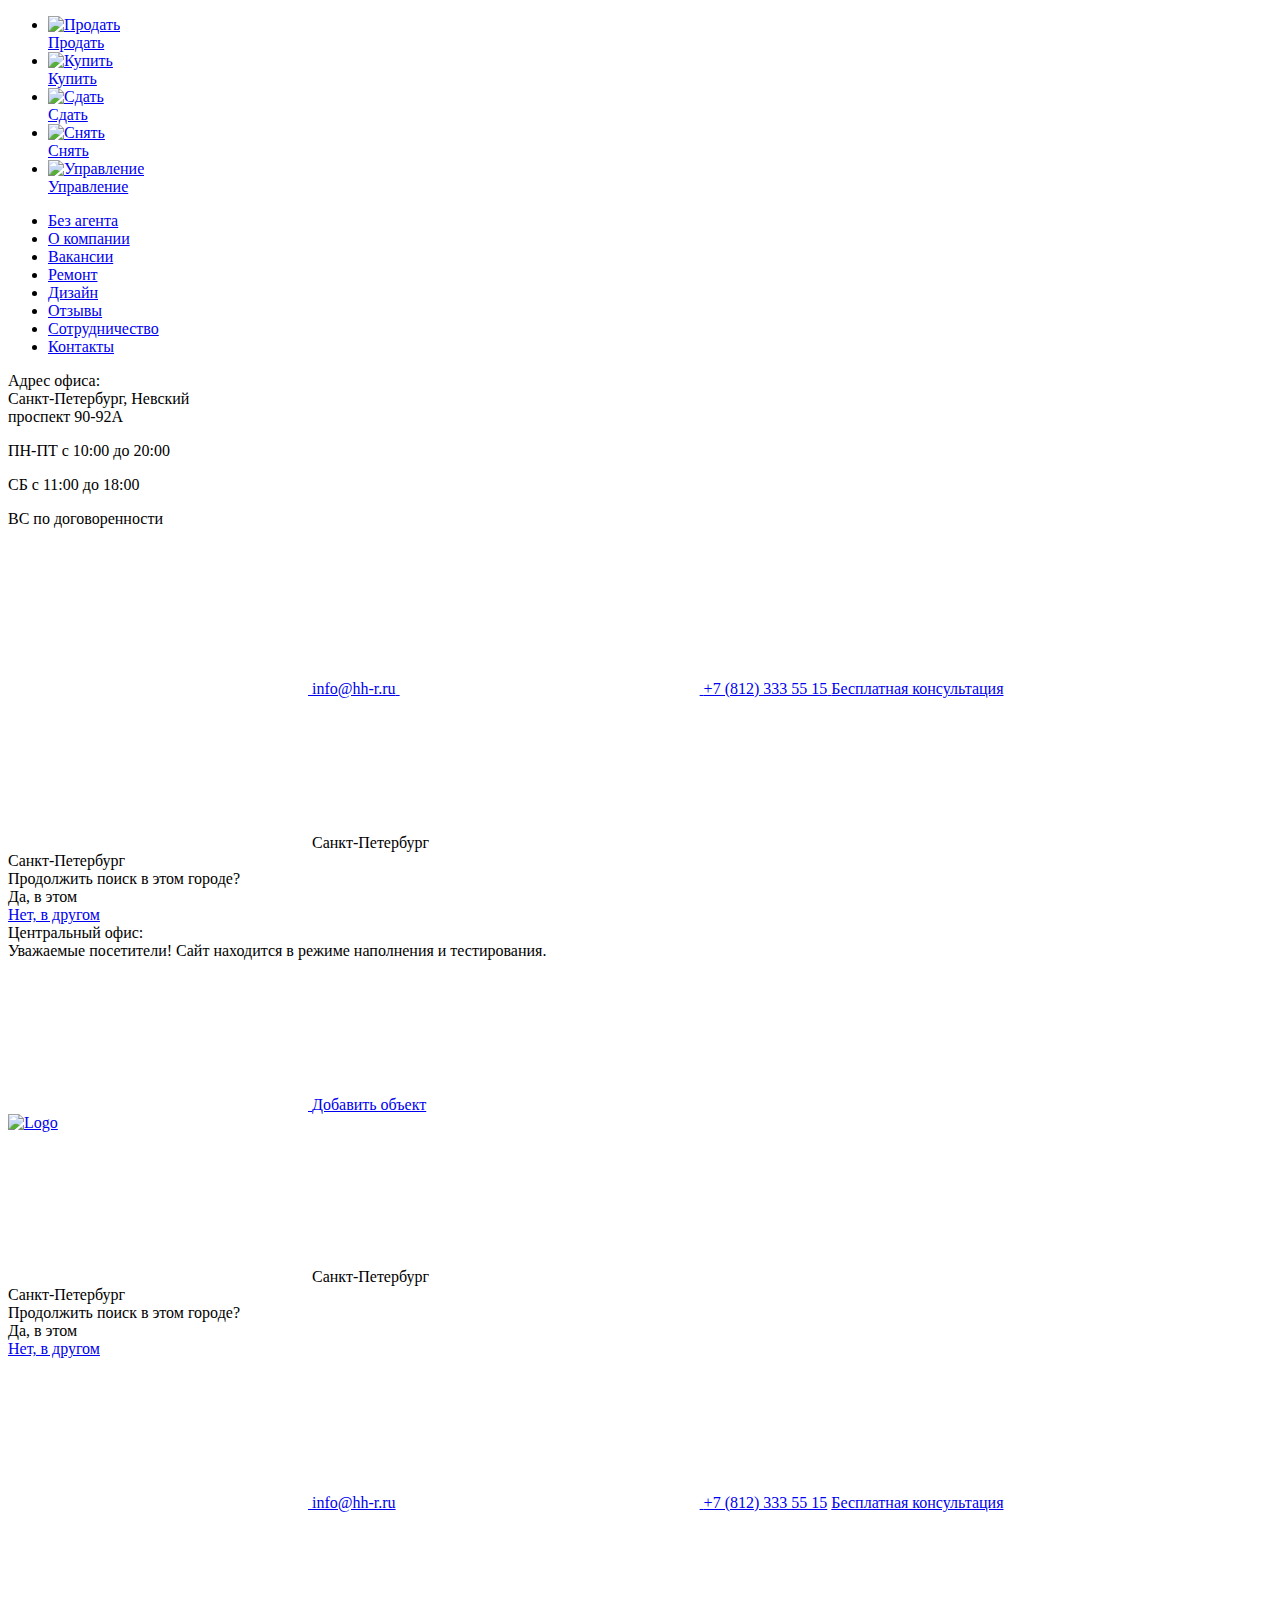
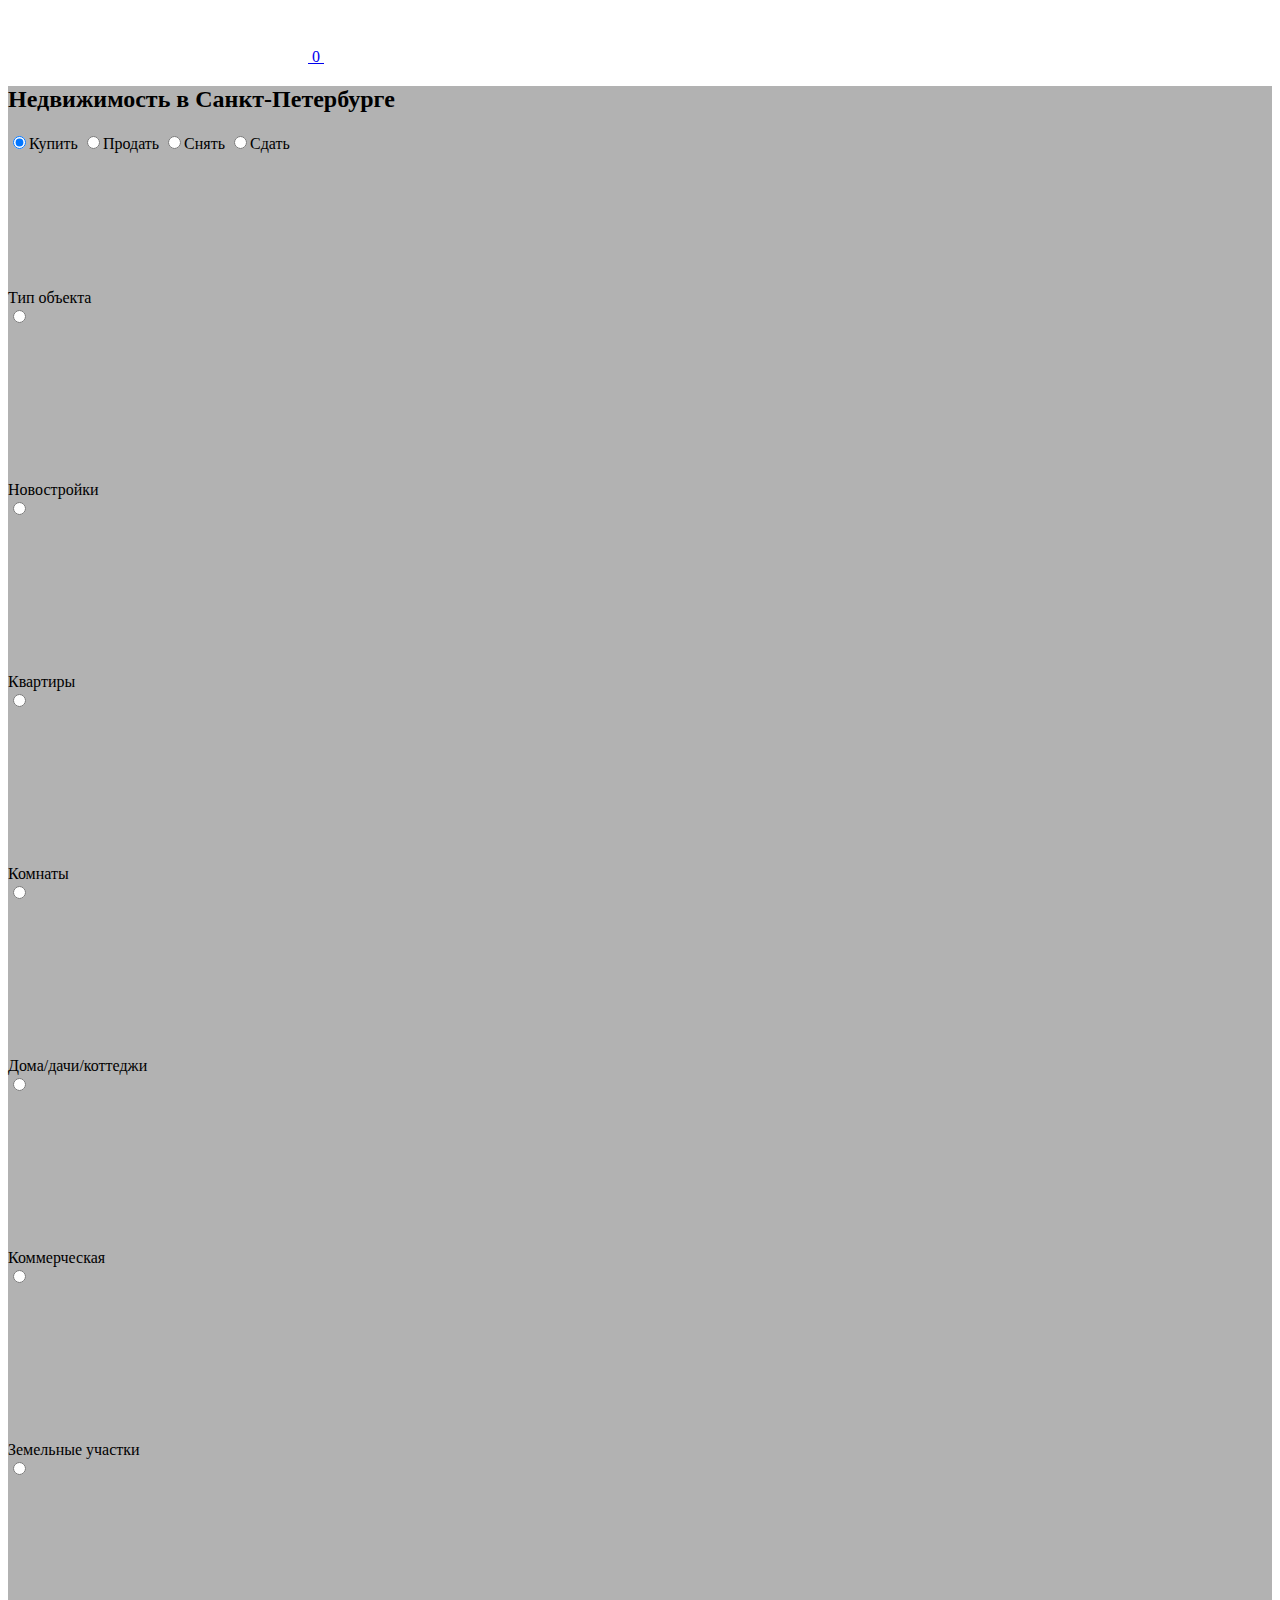
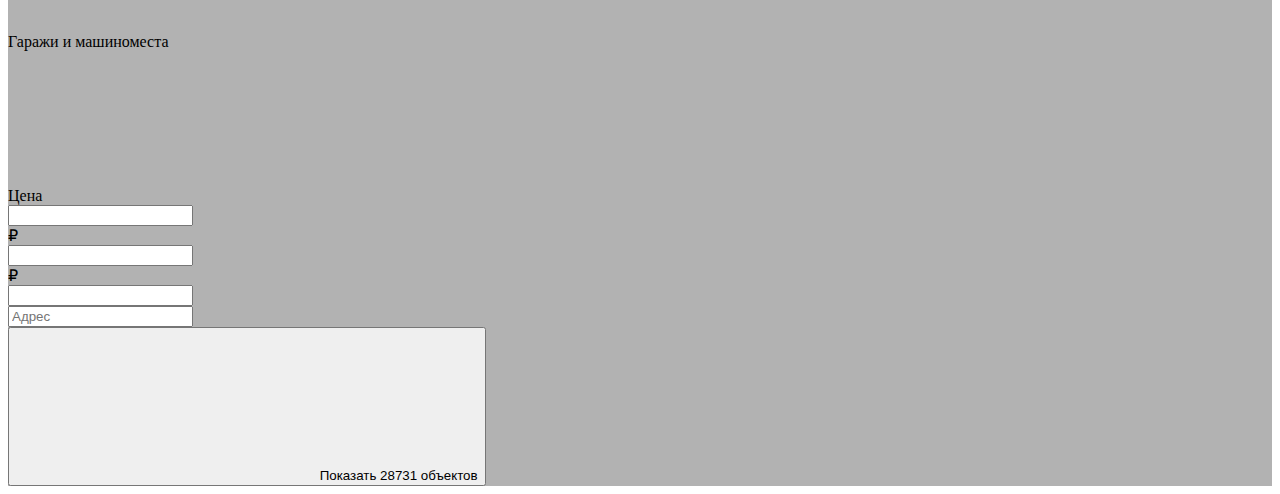
==== index.html @ 1eaeeb5b "Start popups" ====
<!DOCTYPE html>
<html lang="ru">

<head>
    <meta charset="utf-8">
        <meta name="csrf-token" content="t4nFNpO6n7frPzU2CIQi7IpLnMXtODtbCgxEBdNJ">
    <meta name="description" content="о чем страница">
    <meta http-equiv="X-UA-Compatible" content="IE=edge">
    <meta name="viewport" content="width=device-width, shrink-to-fit=no">
    <link rel="shortcut icon" type="image/png" href="https://house-hunters.ru/img/favicon/logo.ico">
    <meta name="format-detection" content="telephone=no">
    <link rel="image_src" href="http://genrif.ru/assets/i/soc-logo.png">
    <meta property="og:type" content="website">
    <meta property="og:site_name" content="content">
    <meta property="og:title" content="content">
    <meta property="og:description" content="content">
    <meta property="og:url" content="content">
    <meta property="og:locale" content="ru_RU">
    <meta property="og:image" content="path/to/image.jpg">
    <meta property="og:image:width" content="968">
    <meta property="og:image:height" content="504">
    <!-- Custom Browsers Color-->
    <meta name="theme-color" content="#3361d8">
    <link rel="stylesheet" href="https://house-hunters.ru/libs/swiper/css/swiper.min.css"/>
    <link rel="stylesheet" href="https://house-hunters.ru/libs/select2/css/select2.min.css"/>
    <!--range slider-->
    <link rel="stylesheet" href="https://house-hunters.ru/libs/ion-rangeslider/css/ion.rangeSlider.min.css"/>
    <link rel="stylesheet" href="https://house-hunters.ru/libs/@fancyapps/fancybox/jquery.fancybox.min.css"/>
    <link rel="stylesheet" href="https://house-hunters.ru/css/main.min.css"/>
    <link rel="stylesheet" href="https://house-hunters.ru/css/costume.css"/>

    <script src="https://www.google.com/recaptcha/api.js?render=6Lf7adIZAAAAAMuJ10heEL_x7PEY1RtYTNxOBVpP"></script>
    <script src="https://api-maps.yandex.ru/2.1/?apikey=f032198d-0c29-4a10-ab8d-497999f3d129&lang=ru_RU"
            type="text/javascript">
    </script>
    <script src="//code-ya.jivosite.com/widget/UrocDuyhLh" async></script>
</head>
<body><!--[if lt IE 11]><p class="browsehappy container">К сожалению, вы используете устаревший браузер. Пожалуйста, <a
        href="http://browsehappy.com/" target="_blank">обновите ваш браузер</a>, чтобы улучшить производительность,
    качество отображаемого материала и повысить безопасность.</p><![endif]-->
<div class="main-wrapper">
    <!-- start sAside-->
    <aside class="sAside  black-aside  " id="sAside">
        <div class="sAside__iconed-menu">
            <ul>
                                    <li>
                        <a href="#modal-addObject"
                                                                                                                                          class="link-modal"                                                      data-cstm-type=продажа
                        >
                                                        <div class="sAside__icon-cont">


                                <img class="img-svg-js" src="/storage/images/1602587225_aside-buy.svg"
                                                                alt="Продать"/>


                            </div>
                                                        <div class="sAside__iconed-txt">Продать
                            </div>
                        </a>
                    </li>
                                    <li>
                        <a href="/catalog/buy"
                                                                                                                                                                                              0
                        >
                                                        <div class="sAside__icon-cont">


                                <img class="img-svg-js" src="/storage/images/1602587236_aside-sell.svg"
                                                                alt="Купить"/>


                            </div>
                                                        <div class="sAside__iconed-txt">Купить
                            </div>
                        </a>
                    </li>
                                    <li>
                        <a href="#modal-addObject"
                                                                                                                                          class="link-modal"                                                      data-cstm-type=аренда
                        >
                                                        <div class="sAside__icon-cont">


                                <img class="img-svg-js" src="/img/svg/aside-give-rent.svg"
                                                                alt="Сдать"/>


                            </div>
                                                        <div class="sAside__iconed-txt">Сдать
                            </div>
                        </a>
                    </li>
                                    <li>
                        <a href="/catalog/rent"
                                                                                                                                                                                              0
                        >
                                                        <div class="sAside__icon-cont">


                                <img class="img-svg-js" src="/img/svg/aside-get-rent.svg"
                                                                alt="Снять"/>


                            </div>
                                                        <div class="sAside__iconed-txt">Снять
                            </div>
                        </a>
                    </li>
                                    <li>
                        <a href="/managment"
                                                                                                                                                                                              0
                        >
                                                        <div class="sAside__icon-cont">


                                <img class="img-svg-js" src="/storage/images/1602587399_aside-no-agent.svg"
                                                                alt="Управление"/>


                            </div>
                                                        <div class="sAside__iconed-txt">Управление
                            </div>
                        </a>
                    </li>
                            </ul>
        </div>
    
            <ul class="sAside__nav" itemscope="itemscope" itemtype="http://schema.org/SiteNavigationElement">
                            <li class="sAside__item" itemprop="item">
                    <a class="sAside__link"
                                                                                                                                                                 0
                       href="/without-agent"
                       itemprop="url">Без агента</a></li>
                            <li class="sAside__item" itemprop="item">
                    <a class="sAside__link"
                                                                                                                                                                 0
                       href="https://house-hunters.ru/about"
                       itemprop="url">О компании</a></li>
                            <li class="sAside__item" itemprop="item">
                    <a class="sAside__link"
                                                                                                                   
                       href="/vacancies"
                       itemprop="url">Вакансии</a></li>
                            <li class="sAside__item" itemprop="item">
                    <a class="sAside__link"
                                                                                                                   
                       href="/repairment"
                       itemprop="url">Ремонт</a></li>
                            <li class="sAside__item" itemprop="item">
                    <a class="sAside__link"
                                                                                                                   
                       href="/design"
                       itemprop="url">Дизайн</a></li>
                            <li class="sAside__item" itemprop="item">
                    <a class="sAside__link"
                                                                                                                   
                       href="/reviews"
                       itemprop="url">Отзывы</a></li>
                            <li class="sAside__item" itemprop="item">
                    <a class="sAside__link"
                                                                                                                   
                       href="/partnership"
                       itemprop="url">Сотрудничество</a></li>
                            <li class="sAside__item" itemprop="item">
                    <a class="sAside__link"
                                                                                                                   
                       href="/contacts"
                       itemprop="url">Контакты</a></li>
                    </ul>
            <div class="sAside__mob-menu d-xl-none">
        <div class="sAside__info-txt d-lg-none">
        <div class="sAside__top-txt">Адрес офиса:
        </div>
        <div class="sAside__address-txt">
            Санкт-Петербург, Невский<br class="d-sm-none"/>проспект 90-92А
        </div>
        <div class="sAside__small">
            <p>ПН-ПТ с 10:00 до 20:00</p>
            <p>СБ с 11:00 до 18:00</p>
            <p>ВС по договоренности</p>
        </div>
    </div>
            <a class="sAside__mail-link d-md-none" href="mailto:info@hh-r.ru">
        <svg class="icon icon-mail ">
            <use xlink:href="img/svg/sprite.svg#mail"></use>
        </svg>
        <span>info@hh-r.ru</span>
    </a>
            <a class="sAside__tel-link d-md-none" href="tel:+78123335515">
        <svg class="icon icon-phone ">
            <use xlink:href="img/svg/sprite.svg#phone"></use>
        </svg>
        <span>+7 (812) 333 55 15</span>
    </a>
        <a class="sAside__free-consult-btn link-modal" href="#modal-call">Бесплатная консультация</a>
</div>    </aside>
    <!-- end sAside-->
    <!-- start header-->
    <header class="header" id="header">
        <section class="strip-container">
        <div class="container">
        <div class="info-strip">
            <div class="info-strip__location-link d-lg-none">
                <div class="location-link-inner location-link-js">
                    <svg class="icon icon-location ">
                        <use xlink:href="https://house-hunters.ru/img/svg/sprite.svg#location"></use>
                    </svg>
                    <span>Санкт-Петербург</span>
                    <svg class="icon icon-chevron-down ">
                        <use xlink:href="https://house-hunters.ru/img/svg/sprite.svg#chevron-down"></use>
                    </svg>
                </div>
                <div class="your-city active">
                    <div class="your-city__city">Санкт-Петербург
                    </div>
                    <div class="your-city__txt">Продолжить поиск в этом городе?
                    </div>
                    <div class="your-city__btns-bl">
                        <div class="your-city__yes-btn">Да, в этом
                        </div>
                        <a class="your-city__no-btn link-modal" href="#modal-location">Нет, в другом</a>
                    </div>
                </div>
            </div>
            <div class="info-strip__address-block d-none d-lg-flex">
        <div class="info-strip__address-gray">Центральный офис:</div>
                    <div class="info-strip__address">Уважаемые посетители! Сайт находится в режиме наполнения и тестирования.</div>
                
    </div>
            <a class="info-strip__add-btn link-modal" href="#modal-addObject">
                <svg class="icon icon-plus ">
                    <use xlink:href="https://house-hunters.ru/img/svg/sprite.svg#plus"></use>
                </svg>
                <span class="d-none d-sm-block">Добавить объект</span></a>
        </div>
        </div>
        </section>
        <!-- start top-nav-->
        <div class="top-nav block-with-lazy
         with-black-aside ">
            <div class="top-nav__menu-btn burger-js d-xl-none"><span></span>
            </div>
            <a class="top-nav__logo" href="/">
    <img class="img-svg-js" src="/storage/images//1606220082_значек на сайт в уголок зел свг.svg" alt="Logo"/>
</a>
            <div class="top-nav__container container">
                <div class="top-nav__location-link d-none d-lg-flex">
                    <div class="location-link-inner location-link-js">
                        <svg class="icon icon-location ">
                            <use xlink:href="https://house-hunters.ru/img/svg/sprite.svg#location"></use>
                        </svg>
                        <span>Санкт-Петербург</span>
                        <svg class="icon icon-chevron-down ">
                            <use xlink:href="https://house-hunters.ru/img/svg/sprite.svg#chevron-down"></use>
                        </svg>
                    </div>
                    <div class="your-city  active">
                        <div class="your-city__city">Санкт-Петербург
                        </div>
                        <div class="your-city__txt">Продолжить поиск в этом городе?
                        </div>
                        <div class="your-city__btns-bl">
                            <div class="your-city__yes-btn">Да, в этом
                            </div>
                            <a class="your-city__no-btn link-modal" href="#modal-location">Нет, в другом</a>
                        </div>
                    </div>
                </div>
                <a class="top-nav__mail-link d-none d-md-flex" href="mailto:info@hh-r.ru">
        <svg class="icon icon-mail ">
            <use xlink:href="https://house-hunters.ru/img/svg/sprite.svg#mail"></use>
        </svg>
        <span>info@hh-r.ru</span></a>
    <a class="top-nav__phone-link d-none d-md-flex "
       href="tel:+78123335515">
        <svg class="icon icon-phone ">
            <use xlink:href="https://house-hunters.ru/img/svg/sprite.svg#phone"></use>
        </svg>
        <span>+7 (812) 333 55 15</span></a>
                <a
                        class="top-nav__consult-btn link-modal d-none d-xl-inline-block" href="#modal-call"
                        data-title="Бесплатная консультация" data-order="Оставьте заявку и мы вам перезвоним">Бесплатная
                    консультация</a>

                <div class="top-nav__icons-box">

                    
                        <a class="icon-btn-frame fav-block link-modal" href="#modal-signin">
                            <svg class="icon icon-heart ">
                                <use xlink:href="https://house-hunters.ru/img/svg/sprite.svg#heart"></use>
                            </svg>
                            <span class="fav-counter">0</span>
                        </a>
                        <a class="icon-btn-frame link-modal" href="#modal-signin">
                            <svg class="icon icon-user ">
                                <use xlink:href="https://house-hunters.ru/img/svg/sprite.svg#user"></use>
                            </svg>
                        </a>
                                    <!--location-->
                </div>
            </div>
        </div>
        <!-- end top-nav-->
    </header>
    <!-- end header-->
            <!-- start sMainPage-->
    <section class="sMainPage section bg-wrap" id="sMainPage">
        <style>
            @media (min-width: 576px) {
                .sMainPage {
                    background: linear-gradient(rgba(0, 0, 0, .3), rgba(0, 0, 0, .3)), no-repeat center/cover url(/storage/images/1606224915_fon3.jpg);
                }
            }
        </style>
        <div class="container">
    <div class="section-title d-none d-sm-block">
        <h2>Недвижимость в Санкт-Петербурге</h2>
    </div>
    <div class="widget">
        <div class="form-wrap">
            <form id="mainFormPage" class="dontSend" action="/catalog/buy">

                <input class="order" type="hidden" name="order" value="Заявка  с сайта"/>
                <div class="form-wrap__top-btns">
                    <label checked="checked">
                        <input type="radio" name="top-btn" value="продажа" data-changeaction="/catalog/buy" checked="checked"/><span>Купить</span>
                    </label>
                    <label class="link-modal" href="#modal-addObject">
                        <input class="link-modal" type="radio" name="top-btn"  value="Продать" href="#modal-addObject"/><span>Продать</span>
                    </label>
                    <label>
                        <input type="radio" name="top-btn" data-changeaction="/catalog/rent" value="аренда"/><span>Снять</span>
                    </label>
                    <label class="link-modal" href="#modal-addObject">
                        <input class="link-modal" type="radio" name="top-btn" value="Сдать" href="#modal-addObject"/><span>Сдать</span>
                    </label>
                </div>
                <div class="form-wrap__inputs-strip">


                    
                    <div class="form-wrap__pop-up-wrap pop-up-wrap-js object-type cstmFilterMain">
                        <div class="form-wrap__pop-up-header pop-up-header-js"><span>Тип объекта</span>
                            <svg class="icon icon-chevron-down ">
                                <use xlink:href="img/svg/sprite.svg#chevron-down"></use>
                            </svg>
                        </div>
                        <div class="form-wrap__pop-up-content object-type pop-up-content-js">
                            <div class="form-wrap__long-ch-cont" >
                                                                    <label class="long-checkbox" data-tt="new-flat">
                                    <input type="radio" name="type" value="new-flat"/>
                                    <div class="checkbox">
                                        <svg class="icon icon-check ">
                                            <use xlink:href="https://house-hunters.ru/img/svg/sprite.svg#check"></use>
                                        </svg>
                                    </div>
                                    <div class="long-chb-txt">Новостройки</div>
                                </label>
                                                                    <label class="long-checkbox" data-tt="квартира">
                                    <input type="radio" name="type" value="квартира"/>
                                    <div class="checkbox">
                                        <svg class="icon icon-check ">
                                            <use xlink:href="https://house-hunters.ru/img/svg/sprite.svg#check"></use>
                                        </svg>
                                    </div>
                                    <div class="long-chb-txt">Квартиры</div>
                                </label>
                                                                    <label class="long-checkbox" data-tt="комната">
                                    <input type="radio" name="type" value="комната"/>
                                    <div class="checkbox">
                                        <svg class="icon icon-check ">
                                            <use xlink:href="https://house-hunters.ru/img/svg/sprite.svg#check"></use>
                                        </svg>
                                    </div>
                                    <div class="long-chb-txt">Комнаты</div>
                                </label>
                                                                    <label class="long-checkbox" data-tt="домдача">
                                    <input type="radio" name="type" value="домдача"/>
                                    <div class="checkbox">
                                        <svg class="icon icon-check ">
                                            <use xlink:href="https://house-hunters.ru/img/svg/sprite.svg#check"></use>
                                        </svg>
                                    </div>
                                    <div class="long-chb-txt">Дома/дачи/коттеджи</div>
                                </label>
                                                                    <label class="long-checkbox" data-tt="коммерческая">
                                    <input type="radio" name="type" value="коммерческая"/>
                                    <div class="checkbox">
                                        <svg class="icon icon-check ">
                                            <use xlink:href="https://house-hunters.ru/img/svg/sprite.svg#check"></use>
                                        </svg>
                                    </div>
                                    <div class="long-chb-txt">Коммерческая</div>
                                </label>
                                                                    <label class="long-checkbox" data-tt="участок">
                                    <input type="radio" name="type" value="участок"/>
                                    <div class="checkbox">
                                        <svg class="icon icon-check ">
                                            <use xlink:href="https://house-hunters.ru/img/svg/sprite.svg#check"></use>
                                        </svg>
                                    </div>
                                    <div class="long-chb-txt">Земельные участки</div>
                                </label>
                                                                    <label class="long-checkbox" data-tt="гараж">
                                    <input type="radio" name="type" value="гараж"/>
                                    <div class="checkbox">
                                        <svg class="icon icon-check ">
                                            <use xlink:href="https://house-hunters.ru/img/svg/sprite.svg#check"></use>
                                        </svg>
                                    </div>
                                    <div class="long-chb-txt">Гаражи и машиноместа</div>
                                </label>
                                
                            </div>
                        </div>
                    </div>

                    


                                                    <div class="form-wrap__pop-up-wrap pop-up-wrap-js price-type cstmneedrest">
                            <div class="form-wrap__pop-up-header pop-up-header-js"><span>Цена</span>
                                <svg class="icon icon-chevron-down ">
                                    <use xlink:href="https://house-hunters.ru/img/svg/sprite.svg#chevron-down"></use>
                                </svg>
                            </div>
                            <div class="form-wrap__pop-up-content pop-up-content-js price-type">
                                <div class="form-wrap__price-pp-cont">
                                    <div class="range-wrap price_slider_amount with-symbol">
                                        <div class="row">
                                            <div class="col-6">
                                                <div class="form-group">
                                                    <input class="input_from form-control form-control-sm" name="price[price_ot]" readonly  type="text"/>
                                                    <div class="money-symb">₽</div>
                                                </div>
                                            </div>
                                            <div class="col-6">
                                                <div class="form-group"><input class="input_to form-control form-control-sm" readonly name="price[price_do]" type="text"/>
                                                    <div class="money-symb">₽</div>
                                                </div>
                                            </div>
                                        </div>
                                        <input class="range-slider slider-js" type="text" data-min="1100000" data-max="218240000"/>
                                    </div>
                                </div>
                            </div>
                        </div>
                        
                                                    <div class="form-wrap__input-wrap form-group">
                                <input class="form-wrap__input form-control" type="text" placeholder="Адрес" name="location"/>
                            </div>
                        
                </div>
                <button class="form-wrap__submit-btn" type="submit">
                    <svg class="icon icon-search ">
                        <use xlink:href="https://house-hunters.ru/img/svg/sprite.svg#search"></use>
                    </svg>
                    <span data-count-check>Показать 28731 объектов</span>
                </button>
            </form>
        </div>

        
    </div>
</div>

    </section>
    <!-- end sMainPage-->

    
</div>
<!--+footer()-->
<!--  start modals-->
<div class="modal-win" id="modal-call" style="display: none">
    <div class="form-wrap">
        <form action="https://house-hunters.ru/send-form-result" method="post">
            <input type="hidden" name="_token" value="t4nFNpO6n7frPzU2CIQi7IpLnMXtODtbCgxEBdNJ">
            <input class="order" type="hidden" name="order" value="Консультация"/>
            <div class="text-center">
                <div class="form-wrap__title-h">Консультация
                </div>
                <p class="after-headline">Оставьте заявку и&nbsp;мы&nbsp;вам перезвоним</p>
            </div>
            <div class="tqError"></div>
            <div class="form-wrap__input-wrap form-group">
                <label><span class="form-wrap__title">Имя</span><input class="form-wrap__input form-control" type="text"
                                                                       required
                                                                       placeholder="" name="text"/>
                </label>
            </div>
            <!-- +e.input-wrap-->
            <div class="form-wrap__input-wrap form-group">
                <label><span class="form-wrap__title">Телефон</span><input class="form-wrap__input form-control"
                                                                           required
                                                                           type="tel" placeholder="" name="tel"/>
                </label>
            </div>
            <!-- +e.input-wrap-->
            <span class="tqPrivacyPolicy">Отправляя форму вы соглашаетесь на <a href="https://house-hunters.ru/privacy-policy">обработку персональных данных</a></span>
            <button data-sitekey="reCAPTCHA_site_key"
                    data-callback='onSubmit'
                    data-action='submit' class="form-wrap__btn btn g-recaptcha" type="submit">Оставить заявку
            </button>
            <input type="hidden" value="https://house-hunters.ru" name="from">
        </form>
    </div>
</div>
<!-- /#modal-call-->
<div class="modal-win" id="modal-partnership" style="display: none">
    <div class="form-wrap">

            <div class="text-center">
                <div class="form-wrap__title-h">Сотрудничество с&nbsp;HouseHunters
                </div>
                <p class="after-headline">Оставьте заявку и&nbsp;мы&nbsp;вам перезвоним</p>
            </div>
            <div class="tqError"></div>
            <div class="tabs">
                <div class="tabs__caption">
                    <div class="tabs__btn active">Агент</div>
                    <div class="tabs__btn">Компания</div>
                </div>
                <div class="tabs__wrap">
                    <form action="https://house-hunters.ru/send-form-result" method="post" class="tabs__content active">
                        <input type="hidden" name="_token" value="t4nFNpO6n7frPzU2CIQi7IpLnMXtODtbCgxEBdNJ">
                        <input class="order" type="hidden" name="order" value="Сотрудничество с HouseHunters (Агент)"/>
                        <div class="form-wrap__input-wrap form-group">
                            <label><span class="form-wrap__title">Имя</span><input class="form-wrap__input form-control"
                                                                                   required
                                                                                   type="text" placeholder=""
                                                                                   name="text"/>
                            </label>
                        </div>
                        <!-- +e.input-wrap-->
                        <div class="form-wrap__input-wrap form-group">
                            <label><span class="form-wrap__title">Телефон</span><input
                                        class="form-wrap__input form-control" type="tel" placeholder="" required
                                        name="tel"/>
                            </label>
                        </div>
                        <!-- +e.input-wrap-->
                        <input data-sitekey="reCAPTCHA_site_key"
                               data-callback='onSubmit'
                               data-action='submit' type="submit" class="tqSubmitForm g-recaptcha" hidden>
                    </form>
                    <form action="https://house-hunters.ru/send-form-result" method="post" class="tabs__content">
                        <input type="hidden" name="_token" value="t4nFNpO6n7frPzU2CIQi7IpLnMXtODtbCgxEBdNJ">
                        <input class="order" type="hidden" name="order" value="Сотрудничество с HouseHunters (Компания)"/>
                        <div class="form-wrap__input-wrap form-group">
                            <label><span class="form-wrap__title">Название компании</span><input
                                        class="form-wrap__input form-control" type="text" placeholder="" required
                                        name="companyname"/>
                            </label>
                        </div>
                        <!-- +e.input-wrap-->
                        <div class="form-wrap__input-wrap form-group">
                            <label><span class="form-wrap__title">Сфера деятельности</span><input
                                        class="form-wrap__input form-control" type="text" placeholder="" required
                                        name="sfera"/>
                            </label>
                        </div>
                        <!-- +e.input-wrap-->
                        <div class="form-wrap__input-wrap form-group">
                            <label><span class="form-wrap__title">Телефон</span><input
                                        class="form-wrap__input form-control" type="tel" placeholder="" required
                                        name="tel"/>
                            </label>
                        </div>
                        <!-- +e.input-wrap-->
                        <input data-sitekey="reCAPTCHA_site_key"
                               data-callback='onSubmit'
                               data-action='submit' type="submit" class="tqSubmitForm g-recaptcha" hidden>
                    </form>
                </div>
            </div>
            <span class="tqPrivacyPolicy">Отправляя форму вы соглашаетесь на <a href="https://house-hunters.ru/privacy-policy">обработку персональных данных</a></span>
            <button class="form-wrap__btn btn tqTabSubmit" type="submit">Оставить заявку
            </button>
            <input type="hidden" value="https://house-hunters.ru" name="from">

    </div>
</div>
<div class="modal-win modal-win modal-win--addObject" id="modal-addObject" style="display: none">
    <div class="form-wrap">

            <div class="text-center">
                <div class="form-wrap__title-h">Добавить объект
                </div>
            </div>

            <div class="tabs">
                <div class="tabs__caption">
                    <div class="tabs__btn active" data-cstm-finish="продажа">Продать</div>
                    <div class="tabs__btn" data-cstm-finish="аренда">Сдать</div>
                </div>
                <div class="tabs__wrap">
                    <form  action="https://house-hunters.ru/send-form-result" enctype="multipart/form-data" method="post" class="tabs__content active">
                        <input type="hidden" name="_token" value="t4nFNpO6n7frPzU2CIQi7IpLnMXtODtbCgxEBdNJ">
                        <input class="order" type="hidden" name="order" value="Продать"/>
                        <div class="row">
                            <div class="col-md-6 col-xl-4">
                                <div class="form-wrap__input-wrap form-group">
                                    <label><span class="form-wrap__title">Город</span><input
                                                class="form-wrap__input form-control" type="text" required placeholder=""
                                                name="city"/>
                                    </label>
                                </div>
                                <!-- +e.input-wrap-->
                            </div>
                            <div class="col-md-6 col-xl-4">
                                <div class="form-wrap__input-wrap form-group">
                                    <label><span class="form-wrap__title">Район</span><input required
                                                class="form-wrap__input form-control" type="text" placeholder=""
                                                name="district"/>
                                    </label>
                                </div>
                                <!-- +e.input-wrap-->
                            </div>
                            <div class="col-md-6 col-xl-4">
                                <div class="form-wrap__title">Количество комнат
                                </div>
                                <div class="form-wrap__radio">
                                    <label>
                                        <input type="radio" name="rooms" value="Студия"/><span>Студия</span>
                                    </label>
                                    <label>
                                        <input type="radio" name="rooms" value="1"/><span>1</span>
                                    </label>
                                    <label>
                                        <input type="radio" name="rooms" value="2"/><span>2</span>
                                    </label>
                                    <label>
                                        <input type="radio" name="rooms" value="3"/><span>3</span>
                                    </label>
                                    <label>
                                        <input type="radio" name="rooms" value="4"/><span>4</span>
                                    </label>
                                    <label>
                                        <input type="radio" name="rooms" value="4+"/><span>4+</span>
                                    </label>
                                </div>
                            </div>
                            <div class="col-md-6 col-xl-4">
                                <div class="form-wrap__input-wrap form-group">
                                    <label><span class="form-wrap__title">Этаж</span><input
                                                class="form-wrap__input form-control" required type="text" placeholder=""
                                                name="floor"/>
                                    </label>
                                </div>
                                <!-- +e.input-wrap-->
                            </div>
                            <div class="col-md-6 col-xl-4">
                                <div class="form-wrap__title">Состояние
                                </div>
                                <div class="form-wrap__radio">
                                    <label>
                                        <input type="radio" name="condition" value="Плохое"/><span>Плохое</span>
                                    </label>
                                    <label>
                                        <input type="radio" name="condition" value="Хорошее"/><span>Хорошее</span>
                                    </label>
                                    <label>
                                        <input type="radio" name="condition" value="Отличное"/><span>Отличное</span>
                                    </label>
                                </div>
                            </div>
                            <div class="col-md-6 col-xl-4">
                                <div class="form-wrap__title">Стоимость продажи
                                </div>
                                <div class="form-wrap__price">
                                    <div class="form-wrap__inputWrap">
                                        <div class="form-wrap__input-wrap form-group">
                                            <label><span class="form-wrap__title">₽</span><input
                                                        class="form-wrap__input form-control" type="numb"
                                                        placeholder="От" name="numb_from"/>
                                            </label>
                                        </div>
                                        <!-- +e.input-wrap-->
                                    </div>
                                    <div class="form-wrap__inputWrap">
                                        <div class="form-wrap__input-wrap form-group">
                                            <label><span class="form-wrap__title">₽</span><input
                                                        class="form-wrap__input form-control" type="numb"
                                                        placeholder="До" name="numb_to"/>
                                            </label>
                                        </div>
                                        <!-- +e.input-wrap-->
                                    </div>
                                </div>
                            </div>
                            <div class="col-md-6 col-xl-4">
                                <div class="form-wrap__input-wrap form-group">
                                    <label><span class="form-wrap__title">Фамилия</span><input required
                                                class="form-wrap__input form-control" type="text" placeholder=""
                                                name="last_name"/>
                                    </label>
                                </div>
                                <!-- +e.input-wrap-->
                            </div>
                            <div class="col-md-6 col-xl-4">
                                <div class="form-wrap__input-wrap form-group">
                                    <label><span class="form-wrap__title">Имя</span><input required
                                                class="form-wrap__input form-control" type="text" placeholder=""
                                                name="name"/>
                                    </label>
                                </div>
                                <!-- +e.input-wrap-->
                            </div>
                            <div class="col-md-6 col-xl-4">
                                <div class="form-wrap__input-wrap form-group">
                                    <label><span class="form-wrap__title">Отчество</span><input required
                                                class="form-wrap__input form-control" type="text" placeholder=""
                                                name="second_name"/>
                                    </label>
                                </div>
                                <!-- +e.input-wrap-->
                            </div>
                            <div class="col-md-6 col-xl-4">
                                <div class="form-wrap__input-wrap form-group">
                                    <label><span class="form-wrap__title">Телефон</span><input required
                                                class="form-wrap__input form-control" type="tel" placeholder=""
                                                name="tel"/>
                                    </label>
                                </div>
                                <!-- +e.input-wrap-->
                            </div>
                            <div class="col-md-6 col-xl-4">
                                <div class="form-wrap__input-wrap form-group">
                                    <label><span class="form-wrap__title">Электронная почта</span><input required
                                                class="form-wrap__input form-control" type="email" placeholder=""
                                                name="email"/>
                                    </label>
                                </div>
                                <!-- +e.input-wrap-->
                            </div>
                            <div class="col-md-6 col-xl-4">
                                <div class="form-wrap__title">Фото объекта
                                </div>
                                <div class="add-file">
                                    <p class="form-text-pre">Для того чтобы добавить несколько фото, выделите объекты <span>правой кнопкой мыши</span></p>
                                    <label><span class="add-file__btn-file">Загрузить</span>
                                        <input type="file" name="files[]" multiple/>
                                    </label>
                                    <div class="add-file__filename">
                                    </div>
                                </div>
                            </div>
                            <div class="col-md-6 col-xl-4"></div>
                            <div class="col-md-6 col-xl-4"></div>
                            <div class="col-xl-4">
                                <span class="tqPrivacyPolicy">Отправляя форму вы соглашаетесь на <a href="https://house-hunters.ru/privacy-policy">обработку персональных данных</a></span>
                                <button data-sitekey="reCAPTCHA_site_key"
                                        data-callback='onSubmit'
                                        data-action='submit' class="form-wrap__btn-place g-recaptcha" type="submit">Разместить объявление
                                </button>
                            </div>
                        </div>
                        <input type="hidden" value="https://house-hunters.ru" name="from">
                    </form>
                    <form  action="https://house-hunters.ru/send-form-result" enctype="multipart/form-data" method="post" class="tabs__content">
                        <input type="hidden" name="_token" value="t4nFNpO6n7frPzU2CIQi7IpLnMXtODtbCgxEBdNJ">
                        <input class="order" type="hidden" name="order" value="Сдать"/>
                        <div class="row">
                            <div class="col-md-6 col-xl-4">
                                <div class="form-wrap__input-wrap form-group">
                                    <label><span class="form-wrap__title">Город</span><input required
                                                class="form-wrap__input form-control" type="text" placeholder=""
                                                name="city"/>
                                    </label>
                                </div>
                                <!-- +e.input-wrap-->
                            </div>
                            <div class="col-md-6 col-xl-4">
                                <div class="form-wrap__input-wrap form-group">
                                    <label><span class="form-wrap__title">Район</span><input required
                                                class="form-wrap__input form-control" type="text" placeholder=""
                                                name="district"/>
                                    </label>
                                </div>
                                <!-- +e.input-wrap-->
                            </div>
                            <div class="col-md-6 col-xl-4">
                                <div class="form-wrap__title">Количество комнат
                                </div>
                                <div class="form-wrap__radio">
                                    <label>
                                        <input type="radio" name="rooms" value="Студия"/><span>Студия</span>
                                    </label>
                                    <label>
                                        <input type="radio" name="rooms" value="1"/><span>1</span>
                                    </label>
                                    <label>
                                        <input type="radio" name="rooms" value="2"/><span>2</span>
                                    </label>
                                    <label>
                                        <input type="radio" name="rooms" value="3"/><span>3</span>
                                    </label>
                                    <label>
                                        <input type="radio" name="rooms" value="4"/><span>4</span>
                                    </label>
                                    <label>
                                        <input type="radio" name="rooms" value="4+"/><span>4+</span>
                                    </label>
                                </div>
                            </div>
                            <div class="col-md-6 col-xl-4">
                                <div class="form-wrap__input-wrap form-group">
                                    <label><span class="form-wrap__title">Этаж</span><input
                                                class="form-wrap__input form-control" type="text" placeholder="" required
                                                name="floor"/>
                                    </label>
                                </div>
                                <!-- +e.input-wrap-->
                            </div>
                            <div class="col-md-6 col-xl-4">
                                <div class="form-wrap__title">Состояние
                                </div>
                                <div class="form-wrap__radio">
                                    <label>
                                        <input type="radio" name="condition" value="Плохое"/><span>Плохое</span>
                                    </label>
                                    <label>
                                        <input type="radio" name="condition" value="Хорошее"/><span>Хорошее</span>
                                    </label>
                                    <label>
                                        <input type="radio" name="condition" value="Отличное"/><span>Отличное</span>
                                    </label>
                                </div>
                            </div>
                            <div class="col-md-6 col-xl-4">
                                <div class="form-wrap__title">Стоимость арендных платежей в месяц
                                </div>
                                <div class="form-wrap__price">
                                    <div class="form-wrap__inputWrap">
                                        <div class="form-wrap__input-wrap form-group">
                                            <label><span class="form-wrap__title">₽</span><input
                                                        class="form-wrap__input form-control" type="numb"
                                                        placeholder="От" name="numb_from"/>
                                            </label>
                                        </div>
                                        <!-- +e.input-wrap-->
                                    </div>
                                    <div class="form-wrap__inputWrap">
                                        <div class="form-wrap__input-wrap form-group">
                                            <label><span class="form-wrap__title">₽</span><input
                                                        class="form-wrap__input form-control" type="numb"
                                                        placeholder="До" name="numb_to"/>
                                            </label>
                                        </div>
                                        <!-- +e.input-wrap-->
                                    </div>
                                </div>
                            </div>
                            <div class="col-md-6 col-xl-4">
                                <div class="form-wrap__input-wrap form-group">
                                    <label><span class="form-wrap__title">Фамилия</span><input required
                                                class="form-wrap__input form-control" type="text" placeholder=""
                                                name="last_name"/>
                                    </label>
                                </div>
                                <!-- +e.input-wrap-->
                            </div>
                            <div class="col-md-6 col-xl-4">
                                <div class="form-wrap__input-wrap form-group">
                                    <label><span class="form-wrap__title">Имя</span><input re
                                                class="form-wrap__input form-control" type="text" placeholder="" required
                                                name="name"/>
                                    </label>
                                </div>
                                <!-- +e.input-wrap-->
                            </div>
                            <div class="col-md-6 col-xl-4">
                                <div class="form-wrap__input-wrap form-group">
                                    <label><span class="form-wrap__title">Отчество</span><input
                                                class="form-wrap__input form-control" type="text" placeholder="" required
                                                name="second_name"/>
                                    </label>
                                </div>
                                <!-- +e.input-wrap-->
                            </div>
                            <div class="col-md-6 col-xl-4">
                                <div class="form-wrap__input-wrap form-group">
                                    <label><span class="form-wrap__title">Телефон</span><input
                                                class="form-wrap__input form-control" type="tel" placeholder="" required
                                                name="tel"/>
                                    </label>
                                </div>
                                <!-- +e.input-wrap-->
                            </div>
                            <div class="col-md-6 col-xl-4">
                                <div class="form-wrap__input-wrap form-group">
                                    <label><span class="form-wrap__title">Электронная почта</span><input
                                                class="form-wrap__input form-control" type="email" placeholder="" required
                                                name="email"/>
                                    </label>
                                </div>
                                <!-- +e.input-wrap-->
                            </div>
                            <div class="col-md-6 col-xl-4">
                                <div class="form-wrap__title">Фото объекта
                                </div>
                                <div class="add-file">
                                    <p class="form-text-pre">Для того чтобы добавить несколько фото, выделите объекты <span>правой кнопкой мыши</span></p>
                                    <label><span class="add-file__btn-file">Загрузить</span>
                                        <input type="file" name="files[]" multiple/>
                                    </label>
                                    <div class="add-file__filename">
                                    </div>
                                </div>
                            </div>
                            <div class="col-md-6 col-xl-4"></div>
                            <div class="col-md-6 col-xl-4"></div>
                            <div class="col-xl-4">
                                <span class="tqPrivacyPolicy">Отправляя форму вы соглашаетесь на <a href="https://house-hunters.ru/privacy-policy">обработку персональных данных</a></span>
                                <button data-sitekey="reCAPTCHA_site_key"
                                        data-callback='onSubmit'
                                        data-action='submit' class="form-wrap__btn-place g-recaptcha" type="submit">Разместить объявление
                                </button>
                            </div>
                        </div>
                        <input type="hidden" value="https://house-hunters.ru" name="from">
                    </form>
                </div>
            </div>
    </div>
</div>
<div class="modal-win" id="modal-review" style="display: none">
    <div class="form-wrap">
        <form action="https://house-hunters.ru/send-form-result" method="post">
            <input type="hidden" name="_token" value="t4nFNpO6n7frPzU2CIQi7IpLnMXtODtbCgxEBdNJ">
            <input class="order" type="hidden" name="order" value="Оставить отзыв"/>
            <div class="tqError"></div>
            <div class="text-center">
                <div class="form-wrap__title-h">Оставить отзыв
                </div>
            </div>
            <div class="form-wrap__title">Оцените качество работы
            </div>
            <div class="rating rating rating--modal" data-total-value="0">
                                    <label class="rating__item" data-item-value="5">
                        <input name="rating" type="radio" value="5" hidden>
                        <svg class="icon icon-star ">
                            <use xlink:href="https://house-hunters.ru/img/svg/sprite.svg#star"></use>
                        </svg>
                    </label>
                                    <label class="rating__item" data-item-value="4">
                        <input name="rating" type="radio" value="4" hidden>
                        <svg class="icon icon-star ">
                            <use xlink:href="https://house-hunters.ru/img/svg/sprite.svg#star"></use>
                        </svg>
                    </label>
                                    <label class="rating__item" data-item-value="3">
                        <input name="rating" type="radio" value="3" hidden>
                        <svg class="icon icon-star ">
                            <use xlink:href="https://house-hunters.ru/img/svg/sprite.svg#star"></use>
                        </svg>
                    </label>
                                    <label class="rating__item" data-item-value="2">
                        <input name="rating" type="radio" value="2" hidden>
                        <svg class="icon icon-star ">
                            <use xlink:href="https://house-hunters.ru/img/svg/sprite.svg#star"></use>
                        </svg>
                    </label>
                                    <label class="rating__item" data-item-value="1">
                        <input name="rating" type="radio" value="1" hidden>
                        <svg class="icon icon-star ">
                            <use xlink:href="https://house-hunters.ru/img/svg/sprite.svg#star"></use>
                        </svg>
                    </label>
                            </div>
            <div class="form-wrap__input-wrap form-group">
                <label><span class="form-wrap__title">Текст отзыва</span><textarea class="form-wrap__input form-control"
                                                                                   required
                                                                                   placeholder=""
                                                                                   name="review_text"></textarea>
                </label>
            </div>
            <!-- +e.input-wrap-->
            <div class="form-wrap__input-wrap form-group">
                <label><span class="form-wrap__title">Имя</span><input class="form-wrap__input form-control" type="text"
                                                                       required
                                                                       placeholder="" name="name"/>
                </label>
            </div>
            <!-- +e.input-wrap-->
            <div class="form-wrap__input-wrap form-group">
                <label><span class="form-wrap__title">Телефон</span><input class="form-wrap__input form-control"
                                                                           required
                                                                           type="tel" placeholder="" name="tel"/>
                </label>
            </div>
            <!-- +e.input-wrap-->
            <span class="tqPrivacyPolicy">Отправляя форму вы соглашаетесь на <a href="https://house-hunters.ru/privacy-policy">обработку персональных данных</a></span>
            <button data-sitekey="reCAPTCHA_site_key"
                    data-callback='onSubmit'
                    data-action='submit' class="form-wrap__btn btn g-recaptcha" type="submit">Оставить отзыв
            </button>
            <input type="hidden" value="https://house-hunters.ru" name="from">
        </form>
    </div>
</div>
<!-- /#modal-partnership-->
<div class="modal-win" id="modal-recpass" style="display: none">
    <div class="form-wrap">
        <form action="https://house-hunters.ru/recovery-password" method="post">
            <input type="hidden" name="_token" value="t4nFNpO6n7frPzU2CIQi7IpLnMXtODtbCgxEBdNJ">
            <input type="hidden" name="action" value="recovery_password">
            <input class="order" type="hidden" name="order" value="Заявка  с сайта"/>
            <div class="text-center">
                <div class="form-wrap__title-h">Восстановить пароль
                </div>
            </div>
            <div class="tqError"></div>
            <div class="form-wrap__input-wrap form-group input-recovery">
                <label>
                    <span class="form-wrap__title">Телефон</span>
                    <input class="form-wrap__input form-control"
                           required type="tel" placeholder="" name="login"/>
                </label>
            </div>
            <!-- +e.input-wrap-->
            <button class="form-wrap__btn btn recover" type="submit">Восстановить
            </button>
            <button class="form-wrap__btn btn remembered" type="submit">Вспомнил пароль
            </button>
            <input type="hidden" name="step" value="phone">
        </form>
    </div>
</div>
<!-- /#modal-recpass-->
<div class="modal-win" id="modal-signin" style="display: none">
    <div class="form-wrap">
        <form method="POST" action="https://house-hunters.ru/login">
            <input type="hidden" name="_token" value="t4nFNpO6n7frPzU2CIQi7IpLnMXtODtbCgxEBdNJ">
            <input type="hidden" name="action" value="login">
            <div class="text-center">
                <div class="form-wrap__title-h">Вход
                </div>
            </div>
            <div class="tqError"></div>
            <div class="form-wrap__input-wrap form-group">
                <label>
                    <span class="form-wrap__title">Телефон</span>
                    <input class="form-wrap__input form-control" type="tel" placeholder="" name="login"/>
                </label>
            </div>
            <!-- +e.input-wrap-->
            <div class="form-wrap__input-wrap form-group">
                <label><span class="form-wrap__title">Пароль</span>
                    <input class="form-wrap__input form-control" type="password" placeholder="" name="password"/>
                </label>
            </div>
            <!-- +e.input-wrap-->
            <div class="row justify-content-between mb-3">
                <div class="col-auto">
                    <label class="custom-input">
                        <input class="custom-input__input" type="checkbox" name="remember_me" checked="checked"/>
                        <span class="custom-input__lab"></span>
                        <span class="custom-input__text">Запомнить меня</span>
                    </label>
                </div>
                <div class="col-auto">
                    <a class="form-wrap__rememberPas link-modal" href="#modal-recpass">Забыли пароль?</a>
                </div>
            </div>
            <button data-sitekey="reCAPTCHA_site_key"
                    data-callback='onSubmit'
                    data-action='submit' class="form-wrap__btn btn g-recaptcha" type="submit">Войти</button>
            <div class="text-center">
                <div class="form-wrap__textSignin">
                    <span>Или войти через социальные сети</span>
                </div>
            </div>
            <div class="text-center margin-bottom-20"
     data-ulogin="display=panel;theme=flat;fields=first_name,last_name,email,nickname,photo,country;
                             providers=vkontakte,instagram,facebook,odnoklassniki;
                             redirect_uri=https%3A%2F%2Fhouse-hunters.ru/ulogin;mobilebuttons=0;">
</div>

            
            <div class="text-center">
                <div class="form-wrap__notReg">Еще не зарегистрированы?
                </div>
                <a class="form-wrap__reg link-modal" href="#modal-reg">Регистрация</a>
            </div>
        </form>
    </div>
</div>
<!-- /#modal-signin-->
<div class="modal-win" id="modal-reg" style="display: none">
    <div class="form-wrap">
        <form method="POST" action="https://house-hunters.ru/register">
            <input type="hidden" name="_token" value="t4nFNpO6n7frPzU2CIQi7IpLnMXtODtbCgxEBdNJ">
            <input type="hidden" name="action" value="register">
            <div class="text-center">
                <div class="form-wrap__title-h">Регистрация
                </div>
            </div>
            <div class="tqError"></div>
            <div class="form-wrap__input-wrap form-group">
                <label>
                    <span class="form-wrap__title">Телефон</span>
                    <input class="form-wrap__input form-control" type="tel" placeholder="" name="login"/>
                </label>
            </div>
            <!-- +e.input-wrap-->
            <div class="form-wrap__input-wrap form-group">
                <label>
                    <span class="form-wrap__title">Пароль</span>
                    <input class="form-wrap__input form-control" type="password" placeholder="" name="password"/>
                </label>
            </div>
            <!-- +e.input-wrap-->
            <div class="form-wrap__input-wrap form-group">
                <label>
                    <span class="form-wrap__title">Повторите пароль</span>
                    <input class="form-wrap__input form-control" type="password" placeholder=""
                           name="password_confirmation"/>
                </label>
            </div>
            <!-- +e.input-wrap-->
            <label class="custom-input">
                <input class="custom-input__input" type="checkbox" name="remember" checked="checked"/>
                <span class="custom-input__lab"></span>
                <span class="custom-input__text">Запомнить меня</span>
            </label>
            <button data-sitekey="reCAPTCHA_site_key"
                    data-callback='onSubmit'
                    data-action='submit' class="form-wrap__btn btn g-recaptcha" type="submit">Зарегистрироваться</button>
            <div class="text-center">
                <div class="form-wrap__textSignin">
                    <span>Или зарегистрироваться через социальные сети</span>
                </div>
            </div>
            <div class="text-center margin-bottom-20"
     data-ulogin="display=panel;theme=flat;fields=first_name,last_name,email,nickname,photo,country;
                             providers=vkontakte,instagram,facebook,odnoklassniki;
                             redirect_uri=https%3A%2F%2Fhouse-hunters.ru/ulogin;mobilebuttons=0;">
</div>            
            <div class="text-center">
                <div class="form-wrap__notReg">Уже есть аккаунт?
                </div>
                <a class="form-wrap__reg link-modal" href="#modal-signin">Войти</a>
            </div>
        </form>
    </div>
</div>
<!-- /#modal-reg-->
<div class="modal-win modal-location" id="modal-location" style="display: none">
    <div class="form-wrap">
    <form method="POST" action="/saveCity" id="choose_city_form">
        <input type="hidden" name="_token" value="t4nFNpO6n7frPzU2CIQi7IpLnMXtODtbCgxEBdNJ">
        <input class="order" type="hidden" name="order" value="Заявка  с сайта"/>
        <div class="text-center">
            <div class="form-wrap__title-h">Ваше местоположение
            </div>

        </div>
        <div class="tabs">
            
            <div class="tq_error"></div>
            <div class="form-wrap__searc-inp-cont">
                <div class="form-wrap__input-wrap form-group">
                    <input class="form-wrap__input form-control" type="text" placeholder="" name="location" value="Санкт-Петербург" id="city_search"/>
                </div>
                <!-- +e.input-wrap-->
                <button class="form-wrap__search-btn" type="button" data-action="choose-city">Выбрать</button>
            </div>
            <div class="tabs__wrap">

                                <div class="tabs__content active">
                    <div class="form-wrap__city-list">
                        <ul>
                                                                                                <li><a href="javascript:void(0)" data-name="Краснодарский край" data-action="choose-city">Краснодарский край</a></li>
                                                                    <li><a href="javascript:void(0)" data-name="Ленинградская область" data-action="choose-city">Ленинградская область</a></li>
                                                                    <li><a href="javascript:void(0)" data-name="Магаданская Область" data-action="choose-city">Магаданская Область</a></li>
                                                                    <li><a href="javascript:void(0)" data-name="Москва" data-action="choose-city">Москва</a></li>
                                                                    <li><a href="javascript:void(0)" data-name="Новгородская область" data-action="choose-city">Новгородская область</a></li>
                                                                    <li><a href="javascript:void(0)" data-name="Санкт-Петербург" data-action="choose-city">Санкт-Петербург</a></li>
                                                                    <li><a href="javascript:void(0)" data-name="Ханты-Мансийский автономный округ" data-action="choose-city">Ханты-Мансийский автономный округ</a></li>
                                                                                    </ul>
                    </div>
                </div>
            </div>
        </div>
    </form>
</div>
<style>
    .ui-front{
        z-index: 99994!important;
    }
    .ui-widget-content{
        background: #fff!important;
    }
    .ui-state-focus{
        background: #fff!important;
    }
    .tq_error{
        color: red;
    }
</style>
    <script src="https://api-maps.yandex.ru/2.1/?apikey=ae79deec-95b4-40aa-a709-7ebc7c3a59b6&lang=ru_RU" type="text/javascript"></script>
    <script src="//ajax.googleapis.com/ajax/libs/jquery/1.10.2/jquery.min.js"></script>
    <script src="//ajax.aspnetcdn.com/ajax/jquery.ui/1.10.3/jquery-ui.min.js"></script>
    <link rel="stylesheet" href="http://ajax.aspnetcdn.com/ajax/jquery.ui/1.10.3/themes/sunny/jquery-ui.css">
     <script type="text/javascript">

        ymaps.ready(init);

        function init() {
            let myMap = new ymaps.Map("ChooseCityMap", {
                center: [54.83, 37.11],
                zoom: 4
            }, {
                searchControlProvider: 'yandex#search'
            }), objectManager = new ymaps.ObjectManager({
                clusterize: true,
                gridSize: 32,
                clusterDisableClickZoom: true
            });
            objectManager.objects.options.set('preset', 'islands#greenDotIcon');
            objectManager.clusters.options.set('preset', 'islands#greenClusterIcons');
            myMap.geoObjects.add(objectManager);
            objectManager.add({"type":"FeatureCollection","features":[{"type":"Feature","id":582,"geometry":{"type":"Point","coordinates":["44.861267","44.861267"]},"properties":{"balloonContentHeader":"\u041a\u0440\u0430\u0441\u043d\u043e\u0434\u0430\u0440\u0441\u043a\u0438\u0439 \u043a\u0440\u0430\u0439","balloonContentBody":"<a href=\"javascript:void(0)\" data-name=\"\u041a\u0440\u0430\u0441\u043d\u043e\u0434\u0430\u0440\u0441\u043a\u0438\u0439 \u043a\u0440\u0430\u0439\" data-action=\"choose-city\">\u0412\u044b\u0431\u0440\u0430\u0442\u044c \u0433\u043e\u0440\u043e\u0434<\/a>","clusterCaption":"\u041a\u0440\u0430\u0441\u043d\u043e\u0434\u0430\u0440\u0441\u043a\u0438\u0439 \u043a\u0440\u0430\u0439","hintContent":"\u041a\u0440\u0430\u0441\u043d\u043e\u0434\u0430\u0440\u0441\u043a\u0438\u0439 \u043a\u0440\u0430\u0439"}},{"type":"Feature","id":488,"geometry":{"type":"Point","coordinates":["60.138981","60.138981"]},"properties":{"balloonContentHeader":"\u041b\u0435\u043d\u0438\u043d\u0433\u0440\u0430\u0434\u0441\u043a\u0430\u044f \u043e\u0431\u043b\u0430\u0441\u0442\u044c","balloonContentBody":"<a href=\"javascript:void(0)\" data-name=\"\u041b\u0435\u043d\u0438\u043d\u0433\u0440\u0430\u0434\u0441\u043a\u0430\u044f \u043e\u0431\u043b\u0430\u0441\u0442\u044c\" data-action=\"choose-city\">\u0412\u044b\u0431\u0440\u0430\u0442\u044c \u0433\u043e\u0440\u043e\u0434<\/a>","clusterCaption":"\u041b\u0435\u043d\u0438\u043d\u0433\u0440\u0430\u0434\u0441\u043a\u0430\u044f \u043e\u0431\u043b\u0430\u0441\u0442\u044c","hintContent":"\u041b\u0435\u043d\u0438\u043d\u0433\u0440\u0430\u0434\u0441\u043a\u0430\u044f \u043e\u0431\u043b\u0430\u0441\u0442\u044c"}},{"type":"Feature","id":580,"geometry":{"type":"Point","coordinates":["59.549629","59.549629"]},"properties":{"balloonContentHeader":"\u041c\u0430\u0433\u0430\u0434\u0430\u043d\u0441\u043a\u0430\u044f \u041e\u0431\u043b\u0430\u0441\u0442\u044c","balloonContentBody":"<a href=\"javascript:void(0)\" data-name=\"\u041c\u0430\u0433\u0430\u0434\u0430\u043d\u0441\u043a\u0430\u044f \u041e\u0431\u043b\u0430\u0441\u0442\u044c\" data-action=\"choose-city\">\u0412\u044b\u0431\u0440\u0430\u0442\u044c \u0433\u043e\u0440\u043e\u0434<\/a>","clusterCaption":"\u041c\u0430\u0433\u0430\u0434\u0430\u043d\u0441\u043a\u0430\u044f \u041e\u0431\u043b\u0430\u0441\u0442\u044c","hintContent":"\u041c\u0430\u0433\u0430\u0434\u0430\u043d\u0441\u043a\u0430\u044f \u041e\u0431\u043b\u0430\u0441\u0442\u044c"}},{"type":"Feature","id":583,"geometry":{"type":"Point","coordinates":["55.550686","55.550686"]},"properties":{"balloonContentHeader":"\u041c\u043e\u0441\u043a\u0432\u0430","balloonContentBody":"<a href=\"javascript:void(0)\" data-name=\"\u041c\u043e\u0441\u043a\u0432\u0430\" data-action=\"choose-city\">\u0412\u044b\u0431\u0440\u0430\u0442\u044c \u0433\u043e\u0440\u043e\u0434<\/a>","clusterCaption":"\u041c\u043e\u0441\u043a\u0432\u0430","hintContent":"\u041c\u043e\u0441\u043a\u0432\u0430"}},{"type":"Feature","id":581,"geometry":{"type":"Point","coordinates":["57.097458","57.097458"]},"properties":{"balloonContentHeader":"\u041d\u043e\u0432\u0433\u043e\u0440\u043e\u0434\u0441\u043a\u0430\u044f \u043e\u0431\u043b\u0430\u0441\u0442\u044c","balloonContentBody":"<a href=\"javascript:void(0)\" data-name=\"\u041d\u043e\u0432\u0433\u043e\u0440\u043e\u0434\u0441\u043a\u0430\u044f \u043e\u0431\u043b\u0430\u0441\u0442\u044c\" data-action=\"choose-city\">\u0412\u044b\u0431\u0440\u0430\u0442\u044c \u0433\u043e\u0440\u043e\u0434<\/a>","clusterCaption":"\u041d\u043e\u0432\u0433\u043e\u0440\u043e\u0434\u0441\u043a\u0430\u044f \u043e\u0431\u043b\u0430\u0441\u0442\u044c","hintContent":"\u041d\u043e\u0432\u0433\u043e\u0440\u043e\u0434\u0441\u043a\u0430\u044f \u043e\u0431\u043b\u0430\u0441\u0442\u044c"}},{"type":"Feature","id":60,"geometry":{"type":"Point","coordinates":["59.98300631710669","59.98300631710669"]},"properties":{"balloonContentHeader":"\u0421\u0430\u043d\u043a\u0442-\u041f\u0435\u0442\u0435\u0440\u0431\u0443\u0440\u0433","balloonContentBody":"<a href=\"javascript:void(0)\" data-name=\"\u0421\u0430\u043d\u043a\u0442-\u041f\u0435\u0442\u0435\u0440\u0431\u0443\u0440\u0433\" data-action=\"choose-city\">\u0412\u044b\u0431\u0440\u0430\u0442\u044c \u0433\u043e\u0440\u043e\u0434<\/a>","clusterCaption":"\u0421\u0430\u043d\u043a\u0442-\u041f\u0435\u0442\u0435\u0440\u0431\u0443\u0440\u0433","hintContent":"\u0421\u0430\u043d\u043a\u0442-\u041f\u0435\u0442\u0435\u0440\u0431\u0443\u0440\u0433"}},{"type":"Feature","id":579,"geometry":{"type":"Point","coordinates":["61.111263","61.111263"]},"properties":{"balloonContentHeader":"\u0425\u0430\u043d\u0442\u044b-\u041c\u0430\u043d\u0441\u0438\u0439\u0441\u043a\u0438\u0439 \u0430\u0432\u0442\u043e\u043d\u043e\u043c\u043d\u044b\u0439 \u043e\u043a\u0440\u0443\u0433","balloonContentBody":"<a href=\"javascript:void(0)\" data-name=\"\u0425\u0430\u043d\u0442\u044b-\u041c\u0430\u043d\u0441\u0438\u0439\u0441\u043a\u0438\u0439 \u0430\u0432\u0442\u043e\u043d\u043e\u043c\u043d\u044b\u0439 \u043e\u043a\u0440\u0443\u0433\" data-action=\"choose-city\">\u0412\u044b\u0431\u0440\u0430\u0442\u044c \u0433\u043e\u0440\u043e\u0434<\/a>","clusterCaption":"\u0425\u0430\u043d\u0442\u044b-\u041c\u0430\u043d\u0441\u0438\u0439\u0441\u043a\u0438\u0439 \u0430\u0432\u0442\u043e\u043d\u043e\u043c\u043d\u044b\u0439 \u043e\u043a\u0440\u0443\u0433","hintContent":"\u0425\u0430\u043d\u0442\u044b-\u041c\u0430\u043d\u0441\u0438\u0439\u0441\u043a\u0438\u0439 \u0430\u0432\u0442\u043e\u043d\u043e\u043c\u043d\u044b\u0439 \u043e\u043a\u0440\u0443\u0433"}}]});
        }

        let availableTags = [["\u041a\u0440\u0430\u0441\u043d\u043e\u0434\u0430\u0440\u0441\u043a\u0438\u0439 \u043a\u0440\u0430\u0439","\u041b\u0435\u043d\u0438\u043d\u0433\u0440\u0430\u0434\u0441\u043a\u0430\u044f \u043e\u0431\u043b\u0430\u0441\u0442\u044c","\u041c\u0430\u0433\u0430\u0434\u0430\u043d\u0441\u043a\u0430\u044f \u041e\u0431\u043b\u0430\u0441\u0442\u044c","\u041c\u043e\u0441\u043a\u0432\u0430","\u041d\u043e\u0432\u0433\u043e\u0440\u043e\u0434\u0441\u043a\u0430\u044f \u043e\u0431\u043b\u0430\u0441\u0442\u044c","\u0421\u0430\u043d\u043a\u0442-\u041f\u0435\u0442\u0435\u0440\u0431\u0443\u0440\u0433","\u0425\u0430\u043d\u0442\u044b-\u041c\u0430\u043d\u0441\u0438\u0439\u0441\u043a\u0438\u0439 \u0430\u0432\u0442\u043e\u043d\u043e\u043c\u043d\u044b\u0439 \u043e\u043a\u0440\u0443\u0433"]];
        $( "#city_search" ).autocomplete({
            source: availableTags[0]
        });
    </script>


</div>
<!-- /#modal-location-->
<div class="modal-win" id="modal-vacancies" style="display: none">
    <div class="form-wrap">
        <form action="https://house-hunters.ru/send-form-result" method="post">
            <input type="hidden" name="_token" value="t4nFNpO6n7frPzU2CIQi7IpLnMXtODtbCgxEBdNJ">
            <input class="order" type="hidden" name="order" value="Прислать резюме"/>
            <div class="tqError"></div>
            <div class="text-center">
                <div class="form-wrap__title-h">Прислать резюме
                </div>
                <p class="after-headline">Оставьте заявку и&nbsp;мы&nbsp;вам перезвоним</p>
            </div>
            <div class="form-wrap__input-wrap form-group">
                <label><span class="form-wrap__title">Фамилия</span><input class="form-wrap__input form-control"
                                                                           required
                                                                           type="text" placeholder="" name="last_name"/>
                </label>
            </div>
            <!-- +e.input-wrap-->
            <div class="form-wrap__input-wrap form-group">
                <label><span class="form-wrap__title">Имя</span><input class="form-wrap__input form-control" type="text"
                                                                       required
                                                                       placeholder="" name="name"/>
                </label>
            </div>
            <!-- +e.input-wrap-->
            <div class="form-wrap__input-wrap form-group">
                <label><span class="form-wrap__title">Отчество</span><input class="form-wrap__input form-control"
                                                                            required
                                                                            type="text" placeholder="" name="second_name"/>
                </label>
            </div>
            <!-- +e.input-wrap-->
            <div class="form-wrap__input-wrap form-group">
                <label><span class="form-wrap__title">Телефон</span><input class="form-wrap__input form-control"
                                                                           required
                                                                           type="tel" placeholder="" name="tel"/>
                </label>
            </div>
            <!-- +e.input-wrap-->
            <div class="form-wrap__input-wrap form-group">
                <label><span class="form-wrap__title">Текст сопроводительного письма</span>
                    <textarea required class="form-wrap__input form-control" placeholder="" name="letter_text"></textarea>
                </label>
            </div>
            <!-- +e.input-wrap-->
            <div class="add-file">
                <label><span class="add-file__btn-file">Прикрепить файл</span>
                    <input type="file" name="file"/>
                </label>
                <div class="add-file__filename">
                </div>
            </div>
            <span class="tqPrivacyPolicy">Отправляя форму вы соглашаетесь на <a href="https://house-hunters.ru/privacy-policy">обработку персональных данных</a></span>
            <button data-sitekey="reCAPTCHA_site_key"
                    data-callback='onSubmit'
                    data-action='submit' class="form-wrap__btn btn g-recaptcha" type="submit">Оставить заявку
            </button>
        </form>
    </div>
</div>

<div class="modal-win" id="modal-thanks" style="display: none">
    <div class="form-wrap">
        <div class="text-center">
            <div class="form-wrap__title-h">Ваше сообщение принято!
            </div>
        </div>
    </div>
</div>
<!-- /#modal-vacancies-->
<!-- end modals-->
<script src="https://house-hunters.ru/js/lazy.js"></script>
<script src="https://house-hunters.ru/libs/jquery/jquery.min.js"></script>
<!-- modal libs-->
<script src="https://house-hunters.ru/libs/@fancyapps/fancybox/jquery.fancybox.min.js"></script>
<script src="https://house-hunters.ru/libs/select2/js/select2.full.min.js"></script>
<!-- modal libs-->
<!-- slider libs-->
<script src="https://house-hunters.ru/libs/swiper/js/swiper.min.js"></script>
<!-- /slider libs-->
<!--range slider-->
<script src="https://house-hunters.ru/libs/ion-rangeslider/js/ion.rangeSlider.min.js"></script>
<script src="https://house-hunters.ru/libs/inputmask/inputmask.min.js"></script>
<script src="https://house-hunters.ru/js/common.js"></script>
<script src="https://house-hunters.ru/js/costume.js"></script>
<script src="//ulogin.ru/js/ulogin.js"></script>
</body>
</html>
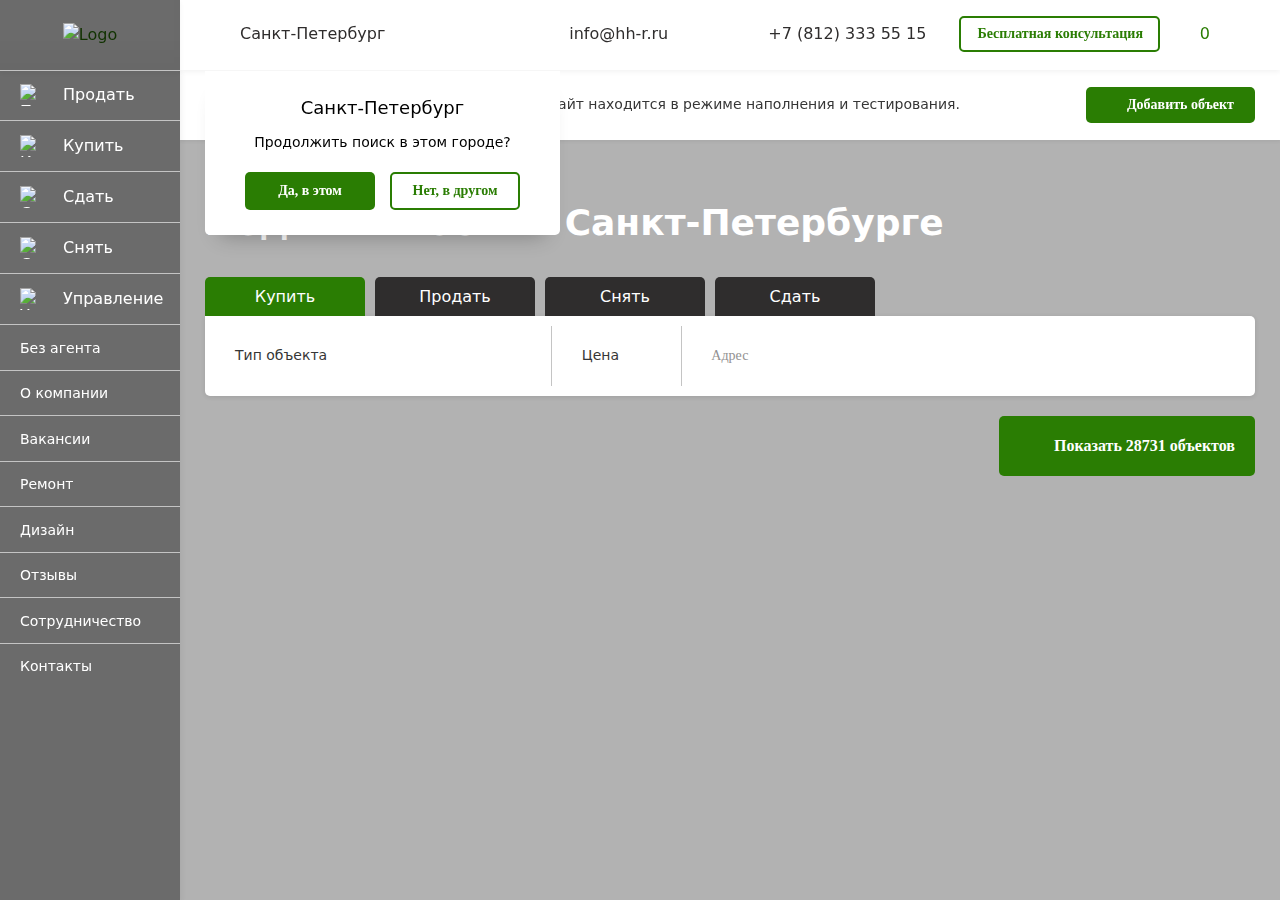
==== commit 448de752: "First popup added" ====
--- a/index.html
+++ b/index.html
@@ -27,7 +27,7 @@
     <!--range slider-->
     <link rel="stylesheet" href="https://house-hunters.ru/libs/ion-rangeslider/css/ion.rangeSlider.min.css"/>
     <link rel="stylesheet" href="https://house-hunters.ru/libs/@fancyapps/fancybox/jquery.fancybox.min.css"/>
-    <link rel="stylesheet" href="https://house-hunters.ru/css/main.min.css"/>
+    <link rel="stylesheet" href="main.min.css"/>
     <link rel="stylesheet" href="https://house-hunters.ru/css/costume.css"/>
 
     <script src="https://www.google.com/recaptcha/api.js?render=6Lf7adIZAAAAAMuJ10heEL_x7PEY1RtYTNxOBVpP"></script>
@@ -473,6 +473,17 @@
 </div>
 <!--+footer()-->
 <!--  start modals-->
+
+<div class="modal-win" id="modal-hello" style="display: none">
+    <div class="form-wrap wrap-hello">
+        <img src="logo.svg" alt="">
+        <div>Добро пожаловать <br/> на HouseHunters!</div>
+        <p>Мы работаем по ценам застройщиков. Сотрудничая с нами вы не платите комиссионные.</p>
+    </div>
+</div>
+<!-- /#modal-hello-->
+
+
 <div class="modal-win" id="modal-call" style="display: none">
     <div class="form-wrap">
         <form action="https://house-hunters.ru/send-form-result" method="post">
@@ -1318,7 +1329,7 @@
 <!--range slider-->
 <script src="https://house-hunters.ru/libs/ion-rangeslider/js/ion.rangeSlider.min.js"></script>
 <script src="https://house-hunters.ru/libs/inputmask/inputmask.min.js"></script>
-<script src="https://house-hunters.ru/js/common.js"></script>
+<script src="common.js"></script>
 <script src="https://house-hunters.ru/js/costume.js"></script>
 <script src="//ulogin.ru/js/ulogin.js"></script>
 </body>
--- a/main.min.css
+++ b/main.min.css
@@ -0,0 +1,19422 @@
+@charset "UTF-8";
+
+@font-face {
+    font-family: Geometria;
+    font-style: normal;
+    font-weight: 200;
+    font-display: block;
+    src: url(../fonts/Geometria-ExtraLight/Geometria-ExtraLight.woff2) format("woff2"), url(../fonts/Geometria-ExtraLight/Geometria-ExtraLight.woff) format("woff")
+}
+
+@font-face {
+    font-family: Geometria;
+    font-style: normal;
+    font-weight: 300;
+    font-display: block;
+    src: url(../fonts/Geometria-Light/Geometria-Light.woff2) format("woff2"), url(../fonts/Geometria-Light/Geometria-Light.woff) format("woff")
+}
+
+@font-face {
+    font-family: Geometria;
+    font-style: normal;
+    font-weight: 400;
+    font-display: block;
+    src: url(../fonts/Geometria/Geometria.woff2) format("woff2"), url(../fonts/Geometria/Geometria.woff) format("woff")
+}
+
+@font-face {
+    font-family: Geometria;
+    font-style: normal;
+    font-weight: 500;
+    font-display: block;
+    src: url(../fonts/Geometria-Medium/Geometria-Medium.woff2) format("woff2"), url(../fonts/Geometria-Medium/Geometria-Medium.woff) format("woff")
+}
+
+@font-face {
+    font-family: Geometria;
+    font-style: normal;
+    font-weight: 700;
+    font-display: block;
+    src: url(../fonts/Geometria-Bold/Geometria-Bold.woff2) format("woff2"), url(../fonts/Geometria-Bold/Geometria-Bold.woff) format("woff")
+}
+
+@font-face {
+    font-family: Geometria;
+    font-style: normal;
+    font-weight: 800;
+    font-display: block;
+    src: url(../fonts/Geometria-ExtraBold/Geometria-ExtraBold.woff2) format("woff2"), url(../fonts/Geometria-ExtraBold/Geometria-ExtraBold.woff) format("woff")
+}
+
+.icon {
+    display: inline-block;
+    width: 1em;
+    height: 1em;
+    fill: currentColor
+}
+
+.icon-basket {
+    font-size: 2.4rem;
+    width: .91667em
+}
+
+.icon-check {
+    font-size: .8rem;
+    width: 1.375em
+}
+
+.icon-chevron-down,
+.icon-chevron-left,
+.icon-chevron-right {
+    font-size: 1rem;
+    width: 1em
+}
+
+.icon-close {
+    font-size: 1.4rem;
+    width: 1em
+}
+
+.icon-fb {
+    font-size: 2.4rem;
+    width: 1em
+}
+
+.icon-heart,
+.icon-heart-active {
+    font-size: 2rem;
+    width: 1em
+}
+
+.icon-instagram {
+    font-size: 2.4rem;
+    width: 1em
+}
+
+.icon-location,
+.icon-mail {
+    font-size: 2rem;
+    width: 1em
+}
+
+.icon-marketing-1,
+.icon-marketing-2,
+.icon-marketing-3,
+.icon-marketing-4,
+.icon-marketing-5,
+.icon-marketing-6 {
+    font-size: 3rem;
+    width: 1em
+}
+
+.icon-phone,
+.icon-play {
+    font-size: 2rem;
+    width: 1em
+}
+
+.icon-plus {
+    font-size: 1rem;
+    width: 1em
+}
+
+.icon-search {
+    font-size: 2rem;
+    width: 1em
+}
+
+.icon-star {
+    font-size: 1.5rem;
+    width: 1em
+}
+
+.icon-telegram {
+    font-size: 1.6rem;
+    width: 1em
+}
+
+.icon-user {
+    font-size: 2rem;
+    width: 1em
+}
+
+.icon-viber {
+    font-size: 1.6rem;
+    width: 1em
+}
+
+.icon-vk {
+    font-size: 2.4rem;
+    width: 1em
+}
+
+.icon-whatsapp {
+    font-size: 1.6rem;
+    width: 1em
+}
+
+:root {
+    --bs-blue: #0d6efd;
+    --bs-indigo: #6610f2;
+    --bs-purple: #6f42c1;
+    --bs-pink: #d63384;
+    --bs-red: #dc3545;
+    --bs-orange: #fd7e14;
+    --bs-yellow: #ffc107;
+    --bs-green: #2a7d03;
+    --bs-teal: #20c997;
+    --bs-cyan: #17a2b8;
+    --bs-white: #fff;
+    --bs-gray: #c4c4c4;
+    --bs-gray-dark: #949494;
+    --bs-primary: #2a7d03;
+    --bs-secondary: #c4c4c4;
+    --bs-success: #2a7d03;
+    --bs-info: #17a2b8;
+    --bs-warning: #ffc107;
+    --bs-danger: #dc3545;
+    --bs-light: #f8f7f7;
+    --bs-dark: #949494;
+    --bs-font-sans-serif: "Geometria", system-ui, -apple-system, "Segoe UI", Roboto, "Helvetica Neue", Arial, "Noto Sans", sans-serif, "Apple Color Emoji", "Segoe UI Emoji", "Segoe UI Symbol", "Noto Color Emoji";
+    --bs-font-monospace: SFMono-Regular, Menlo, Monaco, Consolas, "Liberation Mono", "Courier New", monospace;
+    --bs-gradient: linear-gradient(180deg, hsla(0, 0%, 100%, 0.15), hsla(0, 0%, 100%, 0))
+}
+
+*,
+:after,
+:before {
+    -webkit-box-sizing: border-box;
+    box-sizing: border-box
+}
+
+body {
+    margin: 0;
+    font-family: var(--bs-font-sans-serif);
+    font-size: 1rem;
+    font-weight: 400;
+    line-height: 1.5;
+    color: #363636;
+    background-color: #fff;
+    -webkit-text-size-adjust: 100%;
+    -webkit-tap-highlight-color: rgba(0, 0, 0, 0)
+}
+
+[tabindex="-1"]:focus:not(:focus-visible) {
+    outline: 0 !important
+}
+
+hr {
+    margin: 1rem 0;
+    color: inherit;
+    background-color: currentColor;
+    border: 0;
+    opacity: .25
+}
+
+hr:not([size]) {
+    height: 1px
+}
+
+.h1,
+.h2,
+.h3,
+.h4,
+.h5,
+.h6,
+.pageHead--04 .h1,
+.pageHead--04 h1,
+.pageHead--05 .h1,
+.pageHead--05 h1,
+.pageHead--07 .h1,
+.pageHead--07 h1,
+.pageHead--08 .h1,
+.pageHead--08 h1,
+.pageHead--09 .h1,
+.pageHead--09 h1,
+.pageHead--13 .h1,
+.pageHead--13 h1,
+.sContact .form-wrap__title,
+h1,
+h2,
+h3,
+h4,
+h5,
+h6 {
+    margin-top: 0;
+    margin-bottom: .5rem;
+    font-weight: 500;
+    line-height: 1.2
+}
+
+.h1,
+.h2,
+.pageHead--04 .h1,
+.pageHead--04 h1,
+.pageHead--05 .h1,
+.pageHead--05 h1,
+.pageHead--07 .h1,
+.pageHead--07 h1,
+.pageHead--08 .h1,
+.pageHead--08 h1,
+.pageHead--09 .h1,
+.pageHead--09 h1,
+.pageHead--13 .h1,
+.pageHead--13 h1,
+.sContact .form-wrap__title,
+h1,
+h2 {
+    font-size: calc(1.35rem + 1.2vw)
+}
+
+.h3,
+h3 {
+    font-size: calc(1.3rem + .6vw)
+}
+
+.h4,
+h4 {
+    font-size: calc(1.275rem + .3vw)
+}
+
+.h5,
+h5 {
+    font-size: 1.25rem
+}
+
+.h6,
+h6 {
+    font-size: 1rem
+}
+
+p {
+    margin-top: 0;
+    margin-bottom: 1rem
+}
+
+abbr[data-original-title],
+abbr[title] {
+    text-decoration: underline;
+    -webkit-text-decoration: underline dotted;
+    text-decoration: underline dotted;
+    cursor: help;
+    -webkit-text-decoration-skip-ink: none;
+    text-decoration-skip-ink: none
+}
+
+address {
+    margin-bottom: 1rem;
+    font-style: normal;
+    line-height: inherit
+}
+
+ol,
+ul {
+    padding-left: 2rem
+}
+
+dl,
+ol,
+ul {
+    margin-top: 0;
+    margin-bottom: 1rem
+}
+
+ol ol,
+ol ul,
+ul ol,
+ul ul {
+    margin-bottom: 0
+}
+
+dt {
+    font-weight: 700
+}
+
+dd {
+    margin-bottom: .5rem;
+    margin-left: 0
+}
+
+blockquote {
+    margin: 0 0 1rem
+}
+
+b,
+strong {
+    font-weight: bolder
+}
+
+.small,
+small {
+    font-size: .875em
+}
+
+.mark,
+mark {
+    padding: .2em;
+    background-color: #fcf8e3
+}
+
+sub,
+sup {
+    position: relative;
+    font-size: .75em;
+    line-height: 0;
+    vertical-align: baseline
+}
+
+sub {
+    bottom: -.25em
+}
+
+sup {
+    top: -.5em
+}
+
+a {
+    color: #2a7d03;
+    text-decoration: none
+}
+
+a:hover {
+    color: #113201
+}
+
+a:not([href]):not([class]),
+a:not([href]):not([class]):hover {
+    color: inherit;
+    text-decoration: none
+}
+
+code,
+kbd,
+pre,
+samp {
+    font-family: var(--bs-font-monospace);
+    font-size: 1em
+}
+
+pre {
+    display: block;
+    margin-top: 0;
+    margin-bottom: 1rem;
+    overflow: auto;
+    font-size: .875em;
+    -ms-overflow-style: scrollbar
+}
+
+pre code {
+    font-size: inherit;
+    color: inherit;
+    word-break: normal
+}
+
+code {
+    font-size: .875em;
+    color: #d63384;
+    word-wrap: break-word
+}
+
+a>code {
+    color: inherit
+}
+
+kbd {
+    padding: .2rem .4rem;
+    font-size: .875em;
+    color: #fff;
+    background-color: #212529;
+    border-radius: .2rem
+}
+
+kbd kbd {
+    padding: 0;
+    font-size: 1em;
+    font-weight: 700
+}
+
+figure {
+    margin: 0 0 1rem
+}
+
+img,
+svg {
+    vertical-align: middle
+}
+
+table {
+    caption-side: bottom;
+    border-collapse: collapse
+}
+
+caption {
+    padding-top: .5rem;
+    padding-bottom: .5rem;
+    color: #c4c4c4;
+    text-align: left
+}
+
+th {
+    text-align: inherit;
+    text-align: -webkit-match-parent
+}
+
+tbody,
+td,
+tfoot,
+th,
+thead,
+tr {
+    border: 0 solid;
+    border-color: inherit
+}
+
+label {
+    display: inline-block
+}
+
+button {
+    border-radius: 0
+}
+
+button:focus {
+    outline: 1px dotted;
+    outline: 5px auto -webkit-focus-ring-color
+}
+
+button,
+input,
+optgroup,
+select,
+textarea {
+    margin: 0;
+    font-family: inherit;
+    font-size: inherit;
+    line-height: inherit
+}
+
+button,
+input {
+    overflow: visible
+}
+
+button,
+select {
+    text-transform: none
+}
+
+[role=button] {
+    cursor: pointer
+}
+
+select {
+    word-wrap: normal
+}
+
+[list]::-webkit-calendar-picker-indicator {
+    display: none
+}
+
+[type=button],
+[type=reset],
+[type=submit],
+button {
+    -webkit-appearance: button
+}
+
+[type=button]:not(:disabled),
+[type=reset]:not(:disabled),
+[type=submit]:not(:disabled),
+button:not(:disabled) {
+    cursor: pointer
+}
+
+::-moz-focus-inner {
+    padding: 0;
+    border-style: none
+}
+
+textarea {
+    resize: vertical
+}
+
+fieldset {
+    min-width: 0;
+    padding: 0;
+    margin: 0;
+    border: 0
+}
+
+legend {
+    float: left;
+    width: 100%;
+    padding: 0;
+    margin-bottom: .5rem;
+    font-size: calc(1.275rem + .3vw);
+    line-height: inherit;
+    white-space: normal
+}
+
+legend+* {
+    clear: left
+}
+
+::-webkit-datetime-edit-day-field,
+::-webkit-datetime-edit-fields-wrapper,
+::-webkit-datetime-edit-hour-field,
+::-webkit-datetime-edit-minute,
+::-webkit-datetime-edit-month-field,
+::-webkit-datetime-edit-text,
+::-webkit-datetime-edit-year-field {
+    padding: 0
+}
+
+::-webkit-inner-spin-button {
+    height: auto
+}
+
+[type=search] {
+    outline-offset: -2px;
+    -webkit-appearance: textfield
+}
+
+::-webkit-search-decoration {
+    -webkit-appearance: none
+}
+
+::-webkit-color-swatch-wrapper {
+    padding: 0
+}
+
+::-webkit-file-upload-button {
+    font: inherit;
+    -webkit-appearance: button
+}
+
+output {
+    display: inline-block
+}
+
+iframe {
+    border: 0
+}
+
+summary {
+    display: list-item;
+    cursor: pointer
+}
+
+progress {
+    vertical-align: baseline
+}
+
+[hidden] {
+    display: none !important
+}
+
+.lead {
+    font-size: 1.25rem;
+    font-weight: 300
+}
+
+.display-1 {
+    font-size: calc(1.625rem + 4.5vw)
+}
+
+.display-1,
+.display-2 {
+    font-weight: 300;
+    line-height: 1.2
+}
+
+.display-2 {
+    font-size: calc(1.575rem + 3.9vw)
+}
+
+.display-3 {
+    font-size: calc(1.525rem + 3.3vw)
+}
+
+.display-3,
+.display-4 {
+    font-weight: 300;
+    line-height: 1.2
+}
+
+.display-4 {
+    font-size: calc(1.475rem + 2.7vw)
+}
+
+.display-5 {
+    font-size: calc(1.425rem + 2.1vw)
+}
+
+.display-5,
+.display-6 {
+    font-weight: 300;
+    line-height: 1.2
+}
+
+.display-6 {
+    font-size: calc(1.375rem + 1.5vw)
+}
+
+.list-inline,
+.list-unstyled {
+    padding-left: 0;
+    list-style: none
+}
+
+.list-inline-item {
+    display: inline-block
+}
+
+.list-inline-item:not(:last-child) {
+    margin-right: .5rem
+}
+
+.initialism {
+    font-size: .875em;
+    text-transform: uppercase
+}
+
+.blockquote {
+    margin-bottom: 1rem;
+    font-size: 1.25rem
+}
+
+.blockquote>:last-child {
+    margin-bottom: 0
+}
+
+.blockquote-footer {
+    margin-top: -1rem;
+    margin-bottom: 1rem;
+    font-size: .875em;
+    color: #c4c4c4
+}
+
+.blockquote-footer:before {
+    content: "\2014\00A0"
+}
+
+.container,
+.container-fluid,
+.container-lg,
+.container-md,
+.container-sm,
+.container-xl,
+.container-xxl {
+    width: 100%;
+    padding-right: 15px;
+    padding-left: 15px;
+    margin-right: auto;
+    margin-left: auto
+}
+
+.row {
+    --bs-gutter-x: 30px;
+    --bs-gutter-y: 0;
+    display: -webkit-box;
+    display: -ms-flexbox;
+    display: flex;
+    -webkit-box-flex: 1;
+    -ms-flex: 1 0 100%;
+    flex: 1 0 100%;
+    -ms-flex-wrap: wrap;
+    flex-wrap: wrap;
+    margin-top: calc(var(--bs-gutter-y)*-1);
+    margin-right: calc(var(--bs-gutter-x)/-2);
+    margin-left: calc(var(--bs-gutter-x)/-2)
+}
+
+.row>* {
+    -ms-flex-negative: 0;
+    flex-shrink: 0;
+    width: 100%;
+    max-width: 100%;
+    padding-right: calc(var(--bs-gutter-x)/2);
+    padding-left: calc(var(--bs-gutter-x)/2);
+    margin-top: var(--bs-gutter-y)
+}
+
+.col {
+    -webkit-box-flex: 1;
+    -ms-flex: 1 0 0%;
+    flex: 1 0 0%
+}
+
+.col-auto,
+.row-cols-auto>* {
+    width: auto
+}
+
+.col-1,
+.col-auto,
+.row-cols-auto>* {
+    -webkit-box-flex: 0;
+    -ms-flex: 0 0 auto;
+    flex: 0 0 auto
+}
+
+.col-1 {
+    width: 8.33333%
+}
+
+.col-2 {
+    width: 16.66667%
+}
+
+.col-2,
+.col-3 {
+    -webkit-box-flex: 0;
+    -ms-flex: 0 0 auto;
+    flex: 0 0 auto
+}
+
+.col-3 {
+    width: 25%
+}
+
+.col-4 {
+    width: 33.33333%
+}
+
+.col-4,
+.col-5 {
+    -webkit-box-flex: 0;
+    -ms-flex: 0 0 auto;
+    flex: 0 0 auto
+}
+
+.col-5 {
+    width: 41.66667%
+}
+
+.col-6 {
+    width: 50%
+}
+
+.col-6,
+.col-7 {
+    -webkit-box-flex: 0;
+    -ms-flex: 0 0 auto;
+    flex: 0 0 auto
+}
+
+.col-7 {
+    width: 58.33333%
+}
+
+.col-8 {
+    width: 66.66667%
+}
+
+.col-8,
+.col-9 {
+    -webkit-box-flex: 0;
+    -ms-flex: 0 0 auto;
+    flex: 0 0 auto
+}
+
+.col-9 {
+    width: 75%
+}
+
+.col-10 {
+    width: 83.33333%
+}
+
+.col-10,
+.col-11 {
+    -webkit-box-flex: 0;
+    -ms-flex: 0 0 auto;
+    flex: 0 0 auto
+}
+
+.col-11 {
+    width: 91.66667%
+}
+
+.col-12 {
+    -webkit-box-flex: 0;
+    -ms-flex: 0 0 auto;
+    flex: 0 0 auto;
+    width: 100%
+}
+
+.offset-1 {
+    margin-left: 8.33333%
+}
+
+.offset-2 {
+    margin-left: 16.66667%
+}
+
+.offset-3 {
+    margin-left: 25%
+}
+
+.offset-4 {
+    margin-left: 33.33333%
+}
+
+.offset-5 {
+    margin-left: 41.66667%
+}
+
+.offset-6 {
+    margin-left: 50%
+}
+
+.offset-7 {
+    margin-left: 58.33333%
+}
+
+.offset-8 {
+    margin-left: 66.66667%
+}
+
+.offset-9 {
+    margin-left: 75%
+}
+
+.offset-10 {
+    margin-left: 83.33333%
+}
+
+.offset-11 {
+    margin-left: 91.66667%
+}
+
+.g-0,
+.gx-0 {
+    --bs-gutter-x: 0
+}
+
+.g-0,
+.gy-0 {
+    --bs-gutter-y: 0
+}
+
+.g-1,
+.gx-1 {
+    --bs-gutter-x: 0.25rem
+}
+
+.g-1,
+.gy-1 {
+    --bs-gutter-y: 0.25rem
+}
+
+.g-2,
+.gx-2 {
+    --bs-gutter-x: 0.5rem
+}
+
+.g-2,
+.gy-2 {
+    --bs-gutter-y: 0.5rem
+}
+
+.g-3,
+.gx-3 {
+    --bs-gutter-x: 1rem
+}
+
+.g-3,
+.gy-3 {
+    --bs-gutter-y: 1rem
+}
+
+.g-4,
+.gx-4 {
+    --bs-gutter-x: 1.5rem
+}
+
+.g-4,
+.gy-4 {
+    --bs-gutter-y: 1.5rem
+}
+
+.g-5,
+.gx-5 {
+    --bs-gutter-x: 3rem
+}
+
+.g-5,
+.gy-5 {
+    --bs-gutter-y: 3rem
+}
+
+.form-label {
+    margin-bottom: .5rem
+}
+
+.col-form-label {
+    padding-top: calc(.8125rem + 1px);
+    padding-bottom: calc(.8125rem + 1px);
+    margin-bottom: 0;
+    font-size: inherit;
+    line-height: 1.28571
+}
+
+.col-form-label-lg {
+    padding-top: calc(.5rem + 1px);
+    padding-bottom: calc(.5rem + 1px);
+    font-size: 1.25rem
+}
+
+.col-form-label-sm {
+    padding-top: calc(.25rem + 1px);
+    padding-bottom: calc(.25rem + 1px);
+    font-size: .875rem
+}
+
+.form-text {
+    margin-top: .25rem;
+    font-size: .875em;
+    color: #c4c4c4
+}
+
+.form-control {
+    display: block;
+    width: 100%;
+    min-height: calc(1.28571em + 1.625rem + 2px);
+    padding: .8125rem 1.25rem;
+    font-family: Geometria;
+    font-size: .875rem;
+    font-weight: 400;
+    line-height: 1.28571;
+    color: #495057;
+    background-color: #fff;
+    background-clip: padding-box;
+    border: 1px solid transparent;
+    -webkit-appearance: none;
+    -moz-appearance: none;
+    appearance: none;
+    border-radius: .3125rem;
+    -webkit-box-shadow: none;
+    box-shadow: none;
+    -webkit-transition: border-color .3s ease-in-out, -webkit-box-shadow .3s ease-in-out;
+    transition: border-color .3s ease-in-out, -webkit-box-shadow .3s ease-in-out;
+    transition: border-color .3s ease-in-out, box-shadow .3s ease-in-out;
+    transition: border-color .3s ease-in-out, box-shadow .3s ease-in-out, -webkit-box-shadow .3s ease-in-out
+}
+
+.form-control:focus {
+    color: #2f2d2d;
+    background-color: #fff;
+    border-color: transparent;
+    outline: 0
+}
+
+.form-control::-webkit-input-placeholder {
+    color: #929191;
+    opacity: 1
+}
+
+.form-control::-moz-placeholder {
+    color: #929191;
+    opacity: 1
+}
+
+.form-control:-ms-input-placeholder {
+    color: #929191;
+    opacity: 1
+}
+
+.form-control::-ms-input-placeholder {
+    color: #929191;
+    opacity: 1
+}
+
+.form-control::placeholder {
+    color: #929191;
+    opacity: 1
+}
+
+.form-control:disabled,
+.form-control[readonly] {
+    background-color: #c4c4c4;
+    opacity: 1
+}
+
+.form-control-plaintext {
+    display: block;
+    width: 100%;
+    padding: .8125rem 0;
+    margin-bottom: 0;
+    line-height: 1.28571;
+    color: #363636;
+    background-color: transparent;
+    border: solid transparent;
+    border-width: 1px 0
+}
+
+.form-control-plaintext.form-control-lg,
+.form-control-plaintext.form-control-sm {
+    padding-right: 0;
+    padding-left: 0
+}
+
+.form-control-sm {
+    min-height: calc(1.28571em + .5rem + 2px);
+    padding: .25rem .5rem;
+    font-size: .875rem;
+    border-radius: .2rem
+}
+
+.form-control-lg {
+    min-height: calc(1.28571em + 1rem + 2px);
+    padding: .5rem 1rem;
+    font-size: 1.25rem;
+    border-radius: .3rem
+}
+
+.form-control-color {
+    max-width: 3rem;
+    padding: .8125rem
+}
+
+.form-control-color::-moz-color-swatch {
+    border-radius: .3125rem
+}
+
+.form-control-color::-webkit-color-swatch {
+    border-radius: .3125rem
+}
+
+.form-select {
+    display: block;
+    width: 100%;
+    height: calc(1.28571em + 1.625rem + 2px);
+    padding: .8125rem 2.25rem .8125rem 1.25rem;
+    font-family: Geometria;
+    font-size: .875rem;
+    font-weight: 400;
+    line-height: 1.28571;
+    color: #495057;
+    vertical-align: middle;
+    background-color: #fff;
+    background-image: url("data:image/svg+xml;charset=utf-8,%3Csvg xmlns='http://www.w3.org/2000/svg' viewBox='0 0 16 16'%3E%3Cpath fill='none' stroke='%23949494' stroke-linecap='round' stroke-linejoin='round' stroke-width='2' d='M2 5l6 6 6-6'/%3E%3C/svg%3E");
+    background-repeat: no-repeat;
+    background-position: right 1.25rem center;
+    background-size: 16px 12px;
+    border: 1px solid transparent;
+    border-radius: .3125rem;
+    -webkit-box-shadow: inset 0 1px 2px rgba(0, 0, 0, .075);
+    box-shadow: inset 0 1px 2px rgba(0, 0, 0, .075);
+    -webkit-appearance: none;
+    -moz-appearance: none;
+    appearance: none
+}
+
+.form-select:focus {
+    border-color: transparent;
+    outline: 0;
+    -webkit-box-shadow: inset 0 1px 2px rgba(0, 0, 0, .075), 0 0 0 .2rem rgba(42, 125, 3, .25);
+    box-shadow: inset 0 1px 2px rgba(0, 0, 0, .075), 0 0 0 .2rem rgba(42, 125, 3, .25)
+}
+
+.form-select:focus::-ms-value {
+    color: #495057;
+    background-color: #fff
+}
+
+.form-select[multiple],
+.form-select[size]:not([size="1"]) {
+    height: auto;
+    padding-right: 1.25rem;
+    background-image: none
+}
+
+.form-select:disabled {
+    color: #c4c4c4;
+    background-color: #e9ecef
+}
+
+.form-select:-moz-focusring {
+    color: transparent;
+    text-shadow: 0 0 0 #495057
+}
+
+.form-select-sm {
+    height: calc(1.28571em + .5rem + 2px);
+    padding-top: .25rem;
+    padding-bottom: .25rem;
+    padding-left: .5rem;
+    font-size: .875rem
+}
+
+.form-select-lg {
+    height: calc(1.28571em + 1rem + 2px);
+    padding-top: .5rem;
+    padding-bottom: .5rem;
+    padding-left: 1rem;
+    font-size: 1.25rem
+}
+
+.form-check {
+    display: block;
+    min-height: 1.5rem;
+    padding-left: 1.75em;
+    margin-bottom: .125rem
+}
+
+.form-check .form-check-input {
+    float: left;
+    margin-left: -1.75em
+}
+
+.form-check-input {
+    width: 1.25em;
+    height: 1.25em;
+    margin-top: .125em;
+    vertical-align: top;
+    background-color: #fff;
+    background-repeat: no-repeat;
+    background-position: 50%;
+    background-size: contain;
+    border: 1px solid rgba(0, 0, 0, .25);
+    -webkit-appearance: none;
+    -moz-appearance: none;
+    appearance: none;
+    -webkit-print-color-adjust: exact;
+    color-adjust: exact;
+    -webkit-transition: background-color .15s ease-in-out, background-position .15s ease-in-out, border-color .15s ease-in-out, -webkit-box-shadow .15s ease-in-out;
+    transition: background-color .15s ease-in-out, background-position .15s ease-in-out, border-color .15s ease-in-out, -webkit-box-shadow .15s ease-in-out;
+    transition: background-color .15s ease-in-out, background-position .15s ease-in-out, border-color .15s ease-in-out, box-shadow .15s ease-in-out;
+    transition: background-color .15s ease-in-out, background-position .15s ease-in-out, border-color .15s ease-in-out, box-shadow .15s ease-in-out, -webkit-box-shadow .15s ease-in-out
+}
+
+.form-check-input[type=checkbox] {
+    border-radius: .25em
+}
+
+.form-check-input[type=radio] {
+    border-radius: 50%
+}
+
+.form-check-input:active {
+    -webkit-filter: brightness(90%);
+    filter: brightness(90%)
+}
+
+.form-check-input:focus {
+    border-color: transparent;
+    outline: 0;
+    -webkit-box-shadow: 0 0 0 .2rem rgba(42, 125, 3, .25);
+    box-shadow: 0 0 0 .2rem rgba(42, 125, 3, .25)
+}
+
+.form-check-input:checked {
+    background-color: #2a7d03;
+    border-color: #2a7d03
+}
+
+.form-check-input:checked[type=checkbox] {
+    background-image: url("data:image/svg+xml;charset=utf-8,%3Csvg xmlns='http://www.w3.org/2000/svg' viewBox='0 0 20 20'%3E%3Cpath fill='none' stroke='%23fff' stroke-linecap='round' stroke-linejoin='round' stroke-width='3' d='M6 10l3 3 6-6'/%3E%3C/svg%3E")
+}
+
+.form-check-input:checked[type=radio] {
+    background-image: url("data:image/svg+xml;charset=utf-8,%3Csvg xmlns='http://www.w3.org/2000/svg' viewBox='-4 -4 8 8'%3E%3Ccircle r='2' fill='%23fff'/%3E%3C/svg%3E")
+}
+
+.form-check-input[type=checkbox]:indeterminate {
+    background-color: #2a7d03;
+    border-color: #2a7d03;
+    background-image: url("data:image/svg+xml;charset=utf-8,%3Csvg xmlns='http://www.w3.org/2000/svg' viewBox='0 0 20 20'%3E%3Cpath fill='none' stroke='%23fff' stroke-linecap='round' stroke-linejoin='round' stroke-width='3' d='M6 10h8'/%3E%3C/svg%3E")
+}
+
+.form-check-input:disabled {
+    pointer-events: none;
+    -webkit-filter: none;
+    filter: none;
+    opacity: .5
+}
+
+.form-check-input:disabled~.form-check-label,
+.form-check-input[disabled]~.form-check-label {
+    opacity: .5
+}
+
+.form-switch {
+    padding-left: 2.5em
+}
+
+.form-switch .form-check-input {
+    width: 2em;
+    margin-left: -2.5em;
+    background-image: url("data:image/svg+xml;charset=utf-8,%3Csvg xmlns='http://www.w3.org/2000/svg' viewBox='-4 -4 8 8'%3E%3Ccircle r='3' fill='rgba(0, 0, 0, 0.25)'/%3E%3C/svg%3E");
+    background-position: 0;
+    border-radius: 2em
+}
+
+.form-switch .form-check-input:focus {
+    background-image: url("data:image/svg+xml;charset=utf-8,%3Csvg xmlns='http://www.w3.org/2000/svg' viewBox='-4 -4 8 8'%3E%3Ccircle r='3' fill='transparent'/%3E%3C/svg%3E")
+}
+
+.form-switch .form-check-input:checked {
+    background-position: 100%;
+    background-image: url("data:image/svg+xml;charset=utf-8,%3Csvg xmlns='http://www.w3.org/2000/svg' viewBox='-4 -4 8 8'%3E%3Ccircle r='3' fill='%23fff'/%3E%3C/svg%3E")
+}
+
+.form-check-inline {
+    display: inline-block;
+    margin-right: 1rem
+}
+
+.btn-check {
+    position: absolute;
+    clip: rect(0, 0, 0, 0);
+    pointer-events: none
+}
+
+.form-file {
+    --bs-form-file-height: calc(1.28571em + 1.625rem + 2px);
+    position: relative
+}
+
+.form-file-input {
+    position: relative;
+    z-index: 2;
+    width: 100%;
+    height: var(--bs-form-file-height);
+    margin: 0;
+    opacity: 0
+}
+
+.form-file-input:focus-within~.form-file-label {
+    border-color: transparent;
+    -webkit-box-shadow: none;
+    box-shadow: none
+}
+
+.form-file-input:disabled~.form-file-label .form-file-text,
+.form-file-input[disabled]~.form-file-label .form-file-text {
+    background-color: #c4c4c4
+}
+
+.form-file-label {
+    position: absolute;
+    top: 0;
+    right: 0;
+    left: 0;
+    z-index: 1;
+    display: -webkit-box;
+    display: -ms-flexbox;
+    display: flex;
+    height: var(--bs-form-file-height);
+    border-color: transparent;
+    border-radius: .3125rem;
+    -webkit-box-shadow: none;
+    box-shadow: none
+}
+
+.form-file-text {
+    -webkit-box-flex: 1;
+    -ms-flex-positive: 1;
+    flex-grow: 1;
+    overflow: hidden;
+    font-family: Geometria;
+    font-weight: 400;
+    text-overflow: ellipsis;
+    white-space: nowrap;
+    background-color: #fff;
+    border: 1px solid;
+    border-color: inherit;
+    border-top-left-radius: inherit;
+    border-bottom-left-radius: inherit
+}
+
+.form-file-button,
+.form-file-text {
+    display: block;
+    padding: .8125rem 1.25rem;
+    line-height: 1.28571;
+    color: #495057
+}
+
+.form-file-button {
+    -ms-flex-negative: 0;
+    flex-shrink: 0;
+    margin-left: -1px;
+    background-color: #e9ecef;
+    border: 1px solid;
+    border-color: inherit;
+    border-top-right-radius: inherit;
+    border-bottom-right-radius: inherit
+}
+
+.form-file-sm {
+    --bs-form-file-height: calc(1.28571em + 0.5rem + 2px);
+    font-size: .875rem
+}
+
+.form-file-sm .form-file-button,
+.form-file-sm .form-file-text {
+    padding: .25rem .5rem
+}
+
+.form-file-lg {
+    --bs-form-file-height: calc(1.28571em + 1rem + 2px);
+    font-size: 1.25rem
+}
+
+.form-file-lg .form-file-button,
+.form-file-lg .form-file-text {
+    padding: .5rem 1rem
+}
+
+.form-range {
+    width: 100%;
+    height: 1.4rem;
+    padding: 0;
+    background-color: transparent;
+    -webkit-appearance: none;
+    -moz-appearance: none;
+    appearance: none
+}
+
+.form-range:focus {
+    outline: none
+}
+
+.form-range:focus::-webkit-slider-thumb {
+    -webkit-box-shadow: 0 0 0 1px #fff, none;
+    box-shadow: 0 0 0 1px #fff, none
+}
+
+.form-range:focus::-moz-range-thumb {
+    box-shadow: 0 0 0 1px #fff, none
+}
+
+.form-range:focus::-ms-thumb {
+    box-shadow: 0 0 0 1px #fff, none
+}
+
+.form-range::-moz-focus-outer {
+    border: 0
+}
+
+.form-range::-webkit-slider-thumb {
+    width: 1rem;
+    height: 1rem;
+    margin-top: -.25rem;
+    background-color: #2a7d03;
+    border: 0;
+    border-radius: 1rem;
+    -webkit-box-shadow: 0 .1rem .25rem rgba(0, 0, 0, .1);
+    box-shadow: 0 .1rem .25rem rgba(0, 0, 0, .1);
+    -webkit-transition: background-color .15s ease-in-out, border-color .15s ease-in-out, -webkit-box-shadow .15s ease-in-out;
+    transition: background-color .15s ease-in-out, border-color .15s ease-in-out, -webkit-box-shadow .15s ease-in-out;
+    transition: background-color .15s ease-in-out, border-color .15s ease-in-out, box-shadow .15s ease-in-out;
+    transition: background-color .15s ease-in-out, border-color .15s ease-in-out, box-shadow .15s ease-in-out, -webkit-box-shadow .15s ease-in-out;
+    -webkit-appearance: none;
+    appearance: none
+}
+
+.form-range::-webkit-slider-thumb:active {
+    background-color: #76fa38
+}
+
+.form-range::-webkit-slider-runnable-track {
+    width: 100%;
+    height: .5rem;
+    color: transparent;
+    cursor: pointer;
+    background-color: #dee2e6;
+    border-color: transparent;
+    border-radius: 1rem;
+    -webkit-box-shadow: inset 0 1px 2px rgba(0, 0, 0, .075);
+    box-shadow: inset 0 1px 2px rgba(0, 0, 0, .075)
+}
+
+.form-range::-moz-range-thumb {
+    width: 1rem;
+    height: 1rem;
+    background-color: #2a7d03;
+    border: 0;
+    border-radius: 1rem;
+    box-shadow: 0 .1rem .25rem rgba(0, 0, 0, .1);
+    -moz-transition: background-color .15s ease-in-out, border-color .15s ease-in-out, box-shadow .15s ease-in-out;
+    transition: background-color .15s ease-in-out, border-color .15s ease-in-out, box-shadow .15s ease-in-out;
+    -moz-appearance: none;
+    appearance: none
+}
+
+.form-range::-moz-range-thumb:active {
+    background-color: #76fa38
+}
+
+.form-range::-moz-range-track {
+    width: 100%;
+    height: .5rem;
+    color: transparent;
+    cursor: pointer;
+    background-color: #dee2e6;
+    border-color: transparent;
+    border-radius: 1rem;
+    box-shadow: inset 0 1px 2px rgba(0, 0, 0, .075)
+}
+
+.form-range::-ms-thumb {
+    width: 1rem;
+    height: 1rem;
+    margin-top: 0;
+    margin-right: .2rem;
+    margin-left: .2rem;
+    background-color: #2a7d03;
+    border: 0;
+    border-radius: 1rem;
+    box-shadow: 0 .1rem .25rem rgba(0, 0, 0, .1);
+    -ms-transition: background-color .15s ease-in-out, border-color .15s ease-in-out, box-shadow .15s ease-in-out;
+    transition: background-color .15s ease-in-out, border-color .15s ease-in-out, box-shadow .15s ease-in-out;
+    appearance: none
+}
+
+.form-range::-ms-thumb:active {
+    background-color: #76fa38
+}
+
+.form-range::-ms-track {
+    width: 100%;
+    height: .5rem;
+    color: transparent;
+    cursor: pointer;
+    background-color: transparent;
+    border-color: transparent;
+    border-width: .5rem;
+    box-shadow: inset 0 1px 2px rgba(0, 0, 0, .075)
+}
+
+.form-range::-ms-fill-lower,
+.form-range::-ms-fill-upper {
+    background-color: #dee2e6;
+    border-radius: 1rem
+}
+
+.form-range::-ms-fill-upper {
+    margin-right: 15px
+}
+
+.form-range:disabled {
+    pointer-events: none
+}
+
+.form-range:disabled::-webkit-slider-thumb {
+    background-color: #adb5bd
+}
+
+.form-range:disabled::-moz-range-thumb {
+    background-color: #adb5bd
+}
+
+.form-range:disabled::-ms-thumb {
+    background-color: #adb5bd
+}
+
+.input-group {
+    position: relative;
+    display: -webkit-box;
+    display: -ms-flexbox;
+    display: flex;
+    -ms-flex-wrap: wrap;
+    flex-wrap: wrap;
+    -webkit-box-align: stretch;
+    -ms-flex-align: stretch;
+    align-items: stretch;
+    width: 100%
+}
+
+.input-group>.form-control,
+.input-group>.form-file,
+.input-group>.form-select {
+    position: relative;
+    -webkit-box-flex: 1;
+    -ms-flex: 1 1 auto;
+    flex: 1 1 auto;
+    width: 1%;
+    min-width: 0
+}
+
+.input-group>.form-control:focus,
+.input-group>.form-file .form-file-input:focus~.form-file-label,
+.input-group>.form-select:focus {
+    z-index: 3
+}
+
+.input-group>.form-file>.form-file-input:focus {
+    z-index: 4
+}
+
+.input-group>.form-file:not(:last-child)>.form-file-label {
+    border-top-right-radius: 0;
+    border-bottom-right-radius: 0
+}
+
+.input-group>.form-file:not(:first-child)>.form-file-label {
+    border-top-left-radius: 0;
+    border-bottom-left-radius: 0
+}
+
+.input-group .btn,
+.input-group .btn-pr,
+.input-group .btn-pr-empty,
+.input-group .catalog-item-description__btn,
+.input-group .example,
+.input-group .form-wrap__btn,
+.input-group .info-strip__add-btn,
+.input-group .modal-win .form-wrap__btn-place,
+.input-group .modal-win.modal-location .form-wrap__search-btn,
+.input-group .more-filters-cont__accept-btn,
+.input-group .more-filters-cont__clean-btn,
+.input-group .pageHead__default-btn,
+.input-group .repairment-page-head__look-btn,
+.input-group .repairment-page-head__order-btn,
+.input-group .sAside__free-consult-btn,
+.input-group .sCatalog__help-btn,
+.input-group .sCatalog__show-more-btn,
+.input-group .sCatalog__show-on-map-btn,
+.input-group .sChosenObj__buy-rent-links a.active,
+.input-group .sChosenObj__buy-rent-links a:not(.active),
+.input-group .sChosenObj__help-btn,
+.input-group .sExamples__look-more-btn,
+.input-group .sExamples__order-btn,
+.input-group .sListVacancies__btn,
+.input-group .sPartnership__btn,
+.input-group .sProdCard__credit-calc-btn,
+.input-group .sProdCard__credit-get-btn,
+.input-group .sProdCard__credit-hide-btn,
+.input-group .sProdCard__help-show-btn,
+.input-group .sProdCard__order-help-btn,
+.input-group .sReviews__btn,
+.input-group .sWithoutAgent__btn,
+.input-group .top-nav__btn,
+.input-group .top-nav__consult-btn,
+.input-group .widget .form-wrap__submit-btn,
+.input-group .widget__call-btn,
+.input-group .your-city__no-btn,
+.input-group .your-city__yes-btn,
+.modal-win .input-group .form-wrap__btn-place,
+.modal-win.modal-location .input-group .form-wrap__search-btn,
+.sChosenObj__buy-rent-links .input-group a.active,
+.sChosenObj__buy-rent-links .input-group a:not(.active),
+.widget .input-group .form-wrap__submit-btn {
+    position: relative;
+    z-index: 2
+}
+
+.input-group .btn-pr-empty:focus,
+.input-group .btn-pr:focus,
+.input-group .btn:focus,
+.input-group .catalog-item-description__btn:focus,
+.input-group .example:focus,
+.input-group .form-wrap__btn:focus,
+.input-group .info-strip__add-btn:focus,
+.input-group .modal-win .form-wrap__btn-place:focus,
+.input-group .modal-win.modal-location .form-wrap__search-btn:focus,
+.input-group .more-filters-cont__accept-btn:focus,
+.input-group .more-filters-cont__clean-btn:focus,
+.input-group .pageHead__default-btn:focus,
+.input-group .repairment-page-head__look-btn:focus,
+.input-group .repairment-page-head__order-btn:focus,
+.input-group .sAside__free-consult-btn:focus,
+.input-group .sCatalog__help-btn:focus,
+.input-group .sCatalog__show-more-btn:focus,
+.input-group .sCatalog__show-on-map-btn:focus,
+.input-group .sChosenObj__buy-rent-links a.active:focus,
+.input-group .sChosenObj__buy-rent-links a:focus:not(.active),
+.input-group .sChosenObj__help-btn:focus,
+.input-group .sExamples__look-more-btn:focus,
+.input-group .sExamples__order-btn:focus,
+.input-group .sListVacancies__btn:focus,
+.input-group .sPartnership__btn:focus,
+.input-group .sProdCard__credit-calc-btn:focus,
+.input-group .sProdCard__credit-get-btn:focus,
+.input-group .sProdCard__credit-hide-btn:focus,
+.input-group .sProdCard__help-show-btn:focus,
+.input-group .sProdCard__order-help-btn:focus,
+.input-group .sReviews__btn:focus,
+.input-group .sWithoutAgent__btn:focus,
+.input-group .top-nav__btn:focus,
+.input-group .top-nav__consult-btn:focus,
+.input-group .widget .form-wrap__submit-btn:focus,
+.input-group .widget__call-btn:focus,
+.input-group .your-city__no-btn:focus,
+.input-group .your-city__yes-btn:focus,
+.modal-win .input-group .form-wrap__btn-place:focus,
+.modal-win.modal-location .input-group .form-wrap__search-btn:focus,
+.sChosenObj__buy-rent-links .input-group a.active:focus,
+.sChosenObj__buy-rent-links .input-group a:focus:not(.active),
+.widget .input-group .form-wrap__submit-btn:focus {
+    z-index: 3
+}
+.wrap-hello{
+    display: flex;
+    flex-direction: column;
+    align-items: center;
+}
+.wrap-hello div{
+    font-weight: bold;
+    font-size: 2em;
+    color: #267F00;
+    text-align: center;
+    line-height: 1.2em;
+    margin: 16px 0 40px 0;
+}
+.wrap-hello p{
+font-style: normal;
+font-weight: normal;
+font-size: 1.3em;
+text-align: center;
+
+color: #2F2D2D;
+}
+
+@media (max-width: 500px){
+    .wrap-hello div {
+        font-size: 22px;
+        margin: 16px 0 20px 0;
+    }
+    .wrap-hello img {
+        width: 53px;
+        height: 56px;
+    }
+    .wrap-hello p{
+        font-size: 16px;
+    }
+}
+.input-group-text {
+    display: -webkit-box;
+    display: -ms-flexbox;
+    display: flex;
+    -webkit-box-align: center;
+    -ms-flex-align: center;
+    align-items: center;
+    padding: .8125rem 1.25rem;
+    font-size: .875rem;
+    font-weight: 400;
+    line-height: 1.28571;
+    color: #495057;
+    text-align: center;
+    white-space: nowrap;
+    background-color: #e9ecef;
+    border: 1px solid transparent;
+    border-radius: .3125rem
+}
+
+.input-group-lg>.form-control {
+    min-height: calc(1.28571em + 1rem + 2px)
+}
+
+.input-group-lg>.form-select {
+    height: calc(1.28571em + 1rem + 2px)
+}
+
+.input-group-lg>.btn,
+.input-group-lg>.btn-pr,
+.input-group-lg>.btn-pr-empty,
+.input-group-lg>.catalog-item-description__btn,
+.input-group-lg>.example,
+.input-group-lg>.form-control,
+.input-group-lg>.form-select,
+.input-group-lg>.form-wrap__btn,
+.input-group-lg>.info-strip__add-btn,
+.input-group-lg>.input-group-text,
+.input-group-lg>.more-filters-cont__accept-btn,
+.input-group-lg>.more-filters-cont__clean-btn,
+.input-group-lg>.pageHead__default-btn,
+.input-group-lg>.repairment-page-head__look-btn,
+.input-group-lg>.repairment-page-head__order-btn,
+.input-group-lg>.sAside__free-consult-btn,
+.input-group-lg>.sCatalog__help-btn,
+.input-group-lg>.sCatalog__show-more-btn,
+.input-group-lg>.sCatalog__show-on-map-btn,
+.input-group-lg>.sChosenObj__help-btn,
+.input-group-lg>.sExamples__look-more-btn,
+.input-group-lg>.sExamples__order-btn,
+.input-group-lg>.sListVacancies__btn,
+.input-group-lg>.sPartnership__btn,
+.input-group-lg>.sProdCard__credit-calc-btn,
+.input-group-lg>.sProdCard__credit-get-btn,
+.input-group-lg>.sProdCard__credit-hide-btn,
+.input-group-lg>.sProdCard__help-show-btn,
+.input-group-lg>.sProdCard__order-help-btn,
+.input-group-lg>.sReviews__btn,
+.input-group-lg>.sWithoutAgent__btn,
+.input-group-lg>.top-nav__btn,
+.input-group-lg>.top-nav__consult-btn,
+.input-group-lg>.widget__call-btn,
+.input-group-lg>.your-city__no-btn,
+.input-group-lg>.your-city__yes-btn,
+.modal-win .input-group-lg>.form-wrap__btn-place,
+.modal-win.modal-location .input-group-lg>.form-wrap__search-btn,
+.sChosenObj__buy-rent-links .input-group-lg>a.active,
+.sChosenObj__buy-rent-links .input-group-lg>a:not(.active),
+.sForm .input-group-lg>.form-wrap__btn,
+.widget .input-group-lg>.form-wrap__submit-btn {
+    padding: .5rem 1rem;
+    font-size: 1.25rem;
+    border-radius: .3rem
+}
+
+.input-group-sm>.form-control {
+    min-height: calc(1.28571em + .5rem + 2px)
+}
+
+.input-group-sm>.form-select {
+    height: calc(1.28571em + .5rem + 2px)
+}
+
+.input-group-sm>.btn,
+.input-group-sm>.btn-pr,
+.input-group-sm>.btn-pr-empty,
+.input-group-sm>.catalog-item-description__btn,
+.input-group-sm>.example,
+.input-group-sm>.form-control,
+.input-group-sm>.form-select,
+.input-group-sm>.form-wrap__btn,
+.input-group-sm>.info-strip__add-btn,
+.input-group-sm>.input-group-text,
+.input-group-sm>.more-filters-cont__accept-btn,
+.input-group-sm>.more-filters-cont__clean-btn,
+.input-group-sm>.pageHead__default-btn,
+.input-group-sm>.repairment-page-head__look-btn,
+.input-group-sm>.repairment-page-head__order-btn,
+.input-group-sm>.sAside__free-consult-btn,
+.input-group-sm>.sCatalog__help-btn,
+.input-group-sm>.sCatalog__show-more-btn,
+.input-group-sm>.sCatalog__show-on-map-btn,
+.input-group-sm>.sChosenObj__help-btn,
+.input-group-sm>.sExamples__look-more-btn,
+.input-group-sm>.sExamples__order-btn,
+.input-group-sm>.sListVacancies__btn,
+.input-group-sm>.sPartnership__btn,
+.input-group-sm>.sProdCard__credit-calc-btn,
+.input-group-sm>.sProdCard__credit-get-btn,
+.input-group-sm>.sProdCard__credit-hide-btn,
+.input-group-sm>.sProdCard__help-show-btn,
+.input-group-sm>.sProdCard__order-help-btn,
+.input-group-sm>.sReviews__btn,
+.input-group-sm>.sWithoutAgent__btn,
+.input-group-sm>.top-nav__btn,
+.input-group-sm>.top-nav__consult-btn,
+.input-group-sm>.widget__call-btn,
+.input-group-sm>.your-city__no-btn,
+.input-group-sm>.your-city__yes-btn,
+.modal-win .input-group-sm>.form-wrap__btn-place,
+.modal-win.modal-location .input-group-sm>.form-wrap__search-btn,
+.sChosenObj__buy-rent-links .input-group-sm>a.active,
+.sChosenObj__buy-rent-links .input-group-sm>a:not(.active),
+.sForm .input-group-sm>.form-wrap__btn,
+.widget .input-group-sm>.form-wrap__submit-btn {
+    padding: .25rem .5rem;
+    font-size: .875rem;
+    border-radius: .2rem
+}
+
+.input-group-lg>.form-select,
+.input-group-sm>.form-select {
+    padding-right: 2.25rem
+}
+
+.input-group>.dropdown-toggle:nth-last-child(n+3),
+.input-group>:not(:last-child):not(.dropdown-toggle):not(.dropdown-menu) {
+    border-top-right-radius: 0;
+    border-bottom-right-radius: 0
+}
+
+.input-group>:not(:first-child):not(.dropdown-menu) {
+    margin-left: -1px;
+    border-top-left-radius: 0;
+    border-bottom-left-radius: 0
+}
+
+.valid-feedback {
+    display: none;
+    width: 100%;
+    margin-top: .25rem;
+    font-size: .875em;
+    color: #2a7d03
+}
+
+.valid-tooltip {
+    position: absolute;
+    top: 100%;
+    z-index: 5;
+    display: none;
+    max-width: 100%;
+    padding: .25rem .5rem;
+    margin-top: .1rem;
+    font-size: .875rem;
+    color: #fff;
+    background-color: rgba(42, 125, 3, .9);
+    border-radius: .3125rem
+}
+
+.is-valid~.valid-feedback,
+.is-valid~.valid-tooltip,
+.was-validated :valid~.valid-feedback,
+.was-validated :valid~.valid-tooltip {
+    display: block
+}
+
+.form-control.is-valid,
+.was-validated .form-control:valid {
+    border-color: #2a7d03;
+    padding-right: calc(1.28571em + 1.625rem);
+    background-image: url("data:image/svg+xml;charset=utf-8,%3Csvg xmlns='http://www.w3.org/2000/svg' viewBox='0 0 8 8'%3E%3Cpath fill='%232a7d03' d='M2.3 6.73L.6 4.53c-.4-1.04.46-1.4 1.1-.8l1.1 1.4 3.4-3.8c.6-.63 1.6-.27 1.2.7l-4 4.6c-.43.5-.8.4-1.1.1z'/%3E%3C/svg%3E");
+    background-repeat: no-repeat;
+    background-position: right calc(.32143em + .40625rem) center;
+    background-size: calc(.64286em + .8125rem) calc(.64286em + .8125rem)
+}
+
+.form-control.is-valid:focus,
+.was-validated .form-control:valid:focus {
+    border-color: #2a7d03;
+    -webkit-box-shadow: 0 0 0 .2rem rgba(42, 125, 3, .25);
+    box-shadow: 0 0 0 .2rem rgba(42, 125, 3, .25)
+}
+
+.was-validated textarea.form-control:valid,
+textarea.form-control.is-valid {
+    padding-right: calc(1.28571em + 1.625rem);
+    background-position: top calc(.32143em + .40625rem) right calc(.32143em + .40625rem)
+}
+
+.form-select.is-valid,
+.was-validated .form-select:valid {
+    border-color: #2a7d03;
+    padding-right: calc(.75em + 3.46875rem);
+    background-image: url("data:image/svg+xml;charset=utf-8,%3Csvg xmlns='http://www.w3.org/2000/svg' viewBox='0 0 16 16'%3E%3Cpath fill='none' stroke='%23949494' stroke-linecap='round' stroke-linejoin='round' stroke-width='2' d='M2 5l6 6 6-6'/%3E%3C/svg%3E"), url("data:image/svg+xml;charset=utf-8,%3Csvg xmlns='http://www.w3.org/2000/svg' viewBox='0 0 8 8'%3E%3Cpath fill='%232a7d03' d='M2.3 6.73L.6 4.53c-.4-1.04.46-1.4 1.1-.8l1.1 1.4 3.4-3.8c.6-.63 1.6-.27 1.2.7l-4 4.6c-.43.5-.8.4-1.1.1z'/%3E%3C/svg%3E");
+    background-position: right 1.25rem center, center right 2.25rem;
+    background-size: 16px 12px, calc(.64286em + .8125rem) calc(.64286em + .8125rem)
+}
+
+.form-select.is-valid:focus,
+.was-validated .form-select:valid:focus {
+    border-color: #2a7d03;
+    -webkit-box-shadow: 0 0 0 .2rem rgba(42, 125, 3, .25);
+    box-shadow: 0 0 0 .2rem rgba(42, 125, 3, .25)
+}
+
+.form-check-input.is-valid,
+.was-validated .form-check-input:valid {
+    border-color: #2a7d03
+}
+
+.form-check-input.is-valid:checked,
+.was-validated .form-check-input:valid:checked {
+    background-color: #2a7d03
+}
+
+.form-check-input.is-valid:focus,
+.was-validated .form-check-input:valid:focus {
+    -webkit-box-shadow: 0 0 0 .2rem rgba(42, 125, 3, .25);
+    box-shadow: 0 0 0 .2rem rgba(42, 125, 3, .25)
+}
+
+.form-check-input.is-valid~.form-check-label,
+.was-validated .form-check-input:valid~.form-check-label {
+    color: #2a7d03
+}
+
+.form-check-inline .form-check-input~.valid-feedback {
+    margin-left: .5em
+}
+
+.form-file-input.is-valid~.form-file-label,
+.was-validated .form-file-input:valid~.form-file-label {
+    border-color: #2a7d03
+}
+
+.form-file-input.is-valid:focus~.form-file-label,
+.was-validated .form-file-input:valid:focus~.form-file-label {
+    border-color: #2a7d03;
+    -webkit-box-shadow: 0 0 0 .2rem rgba(42, 125, 3, .25);
+    box-shadow: 0 0 0 .2rem rgba(42, 125, 3, .25)
+}
+
+.invalid-feedback {
+    display: none;
+    width: 100%;
+    margin-top: .25rem;
+    font-size: .875em;
+    color: #dc3545
+}
+
+.invalid-tooltip {
+    position: absolute;
+    top: 100%;
+    z-index: 5;
+    display: none;
+    max-width: 100%;
+    padding: .25rem .5rem;
+    margin-top: .1rem;
+    font-size: .875rem;
+    color: #fff;
+    background-color: rgba(220, 53, 69, .9);
+    border-radius: .3125rem
+}
+
+.is-invalid~.invalid-feedback,
+.is-invalid~.invalid-tooltip,
+.was-validated :invalid~.invalid-feedback,
+.was-validated :invalid~.invalid-tooltip {
+    display: block
+}
+
+.form-control.is-invalid,
+.was-validated .form-control:invalid {
+    border-color: #dc3545;
+    padding-right: calc(1.28571em + 1.625rem);
+    background-image: url("data:image/svg+xml;charset=utf-8,%3Csvg xmlns='http://www.w3.org/2000/svg' width='12' height='12' fill='none' stroke='%23dc3545'%3E%3Ccircle cx='6' cy='6' r='4.5'/%3E%3Cpath stroke-linejoin='round' d='M5.8 3.6h.4L6 6.5z'/%3E%3Ccircle cx='6' cy='8.2' r='.6' fill='%23dc3545' stroke='none'/%3E%3C/svg%3E");
+    background-repeat: no-repeat;
+    background-position: right calc(.32143em + .40625rem) center;
+    background-size: calc(.64286em + .8125rem) calc(.64286em + .8125rem)
+}
+
+.form-control.is-invalid:focus,
+.was-validated .form-control:invalid:focus {
+    border-color: #dc3545;
+    -webkit-box-shadow: 0 0 0 .2rem rgba(220, 53, 69, .25);
+    box-shadow: 0 0 0 .2rem rgba(220, 53, 69, .25)
+}
+
+.was-validated textarea.form-control:invalid,
+textarea.form-control.is-invalid {
+    padding-right: calc(1.28571em + 1.625rem);
+    background-position: top calc(.32143em + .40625rem) right calc(.32143em + .40625rem)
+}
+
+.form-select.is-invalid,
+.was-validated .form-select:invalid {
+    border-color: #dc3545;
+    padding-right: calc(.75em + 3.46875rem);
+    background-image: url("data:image/svg+xml;charset=utf-8,%3Csvg xmlns='http://www.w3.org/2000/svg' viewBox='0 0 16 16'%3E%3Cpath fill='none' stroke='%23949494' stroke-linecap='round' stroke-linejoin='round' stroke-width='2' d='M2 5l6 6 6-6'/%3E%3C/svg%3E"), url("data:image/svg+xml;charset=utf-8,%3Csvg xmlns='http://www.w3.org/2000/svg' width='12' height='12' fill='none' stroke='%23dc3545'%3E%3Ccircle cx='6' cy='6' r='4.5'/%3E%3Cpath stroke-linejoin='round' d='M5.8 3.6h.4L6 6.5z'/%3E%3Ccircle cx='6' cy='8.2' r='.6' fill='%23dc3545' stroke='none'/%3E%3C/svg%3E");
+    background-position: right 1.25rem center, center right 2.25rem;
+    background-size: 16px 12px, calc(.64286em + .8125rem) calc(.64286em + .8125rem)
+}
+
+.form-select.is-invalid:focus,
+.was-validated .form-select:invalid:focus {
+    border-color: #dc3545;
+    -webkit-box-shadow: 0 0 0 .2rem rgba(220, 53, 69, .25);
+    box-shadow: 0 0 0 .2rem rgba(220, 53, 69, .25)
+}
+
+.form-check-input.is-invalid,
+.was-validated .form-check-input:invalid {
+    border-color: #dc3545
+}
+
+.form-check-input.is-invalid:checked,
+.was-validated .form-check-input:invalid:checked {
+    background-color: #dc3545
+}
+
+.form-check-input.is-invalid:focus,
+.was-validated .form-check-input:invalid:focus {
+    -webkit-box-shadow: 0 0 0 .2rem rgba(220, 53, 69, .25);
+    box-shadow: 0 0 0 .2rem rgba(220, 53, 69, .25)
+}
+
+.form-check-input.is-invalid~.form-check-label,
+.was-validated .form-check-input:invalid~.form-check-label {
+    color: #dc3545
+}
+
+.form-check-inline .form-check-input~.invalid-feedback {
+    margin-left: .5em
+}
+
+.form-file-input.is-invalid~.form-file-label,
+.was-validated .form-file-input:invalid~.form-file-label {
+    border-color: #dc3545
+}
+
+.form-file-input.is-invalid:focus~.form-file-label,
+.was-validated .form-file-input:invalid:focus~.form-file-label {
+    border-color: #dc3545;
+    -webkit-box-shadow: 0 0 0 .2rem rgba(220, 53, 69, .25);
+    box-shadow: 0 0 0 .2rem rgba(220, 53, 69, .25)
+}
+
+.btn,
+.btn-pr,
+.btn-pr-empty,
+.catalog-item-description__btn,
+.example,
+.form-wrap__btn,
+.info-strip__add-btn,
+.modal-win .form-wrap__btn-place,
+.modal-win.modal-location .form-wrap__search-btn,
+.more-filters-cont__accept-btn,
+.more-filters-cont__clean-btn,
+.pageHead__default-btn,
+.repairment-page-head__look-btn,
+.repairment-page-head__order-btn,
+.sAside__free-consult-btn,
+.sCatalog__help-btn,
+.sCatalog__show-more-btn,
+.sCatalog__show-on-map-btn,
+.sChosenObj__buy-rent-links a.active,
+.sChosenObj__buy-rent-links a:not(.active),
+.sChosenObj__help-btn,
+.sExamples__look-more-btn,
+.sExamples__order-btn,
+.sForm .form-wrap__btn,
+.sListVacancies__btn,
+.sPartnership__btn,
+.sProdCard__credit-calc-btn,
+.sProdCard__credit-get-btn,
+.sProdCard__credit-hide-btn,
+.sProdCard__help-show-btn,
+.sProdCard__order-help-btn,
+.sReviews__btn,
+.sWithoutAgent__btn,
+.top-nav__btn,
+.top-nav__consult-btn,
+.widget .form-wrap__submit-btn,
+.widget__call-btn,
+.your-city__no-btn,
+.your-city__yes-btn {
+    display: inline-block;
+    font-family: Geometria;
+    font-weight: 400;
+    line-height: 1.5;
+    color: #363636;
+    text-align: center;
+    vertical-align: middle;
+    cursor: pointer;
+    -webkit-user-select: none;
+    -moz-user-select: none;
+    -ms-user-select: none;
+    user-select: none;
+    background-color: transparent;
+    border: 1px solid transparent;
+    padding: 1.25rem 3.75rem;
+    font-size: 1rem;
+    border-radius: .3125rem;
+    -webkit-transition: color .15s ease-in-out, background-color .15s ease-in-out, border-color .15s ease-in-out, -webkit-box-shadow .15s ease-in-out;
+    transition: color .15s ease-in-out, background-color .15s ease-in-out, border-color .15s ease-in-out, -webkit-box-shadow .15s ease-in-out;
+    transition: color .15s ease-in-out, background-color .15s ease-in-out, border-color .15s ease-in-out, box-shadow .15s ease-in-out;
+    transition: color .15s ease-in-out, background-color .15s ease-in-out, border-color .15s ease-in-out, box-shadow .15s ease-in-out, -webkit-box-shadow .15s ease-in-out
+}
+
+.btn-pr-empty:hover,
+.btn-pr:hover,
+.btn:hover,
+.catalog-item-description__btn:hover,
+.example:hover,
+.form-wrap__btn:hover,
+.info-strip__add-btn:hover,
+.modal-win .form-wrap__btn-place:hover,
+.modal-win.modal-location .form-wrap__search-btn:hover,
+.more-filters-cont__accept-btn:hover,
+.more-filters-cont__clean-btn:hover,
+.pageHead__default-btn:hover,
+.repairment-page-head__look-btn:hover,
+.repairment-page-head__order-btn:hover,
+.sAside__free-consult-btn:hover,
+.sCatalog__help-btn:hover,
+.sCatalog__show-more-btn:hover,
+.sCatalog__show-on-map-btn:hover,
+.sChosenObj__buy-rent-links a.active:hover,
+.sChosenObj__buy-rent-links a:hover:not(.active),
+.sChosenObj__help-btn:hover,
+.sExamples__look-more-btn:hover,
+.sExamples__order-btn:hover,
+.sListVacancies__btn:hover,
+.sPartnership__btn:hover,
+.sProdCard__credit-calc-btn:hover,
+.sProdCard__credit-get-btn:hover,
+.sProdCard__credit-hide-btn:hover,
+.sProdCard__help-show-btn:hover,
+.sProdCard__order-help-btn:hover,
+.sReviews__btn:hover,
+.sWithoutAgent__btn:hover,
+.top-nav__btn:hover,
+.top-nav__consult-btn:hover,
+.widget .form-wrap__submit-btn:hover,
+.widget__call-btn:hover,
+.your-city__no-btn:hover,
+.your-city__yes-btn:hover {
+    color: #363636
+}
+
+.btn-check:focus+.btn,
+.btn-check:focus+.btn-pr,
+.btn-check:focus+.btn-pr-empty,
+.btn-check:focus+.catalog-item-description__btn,
+.btn-check:focus+.example,
+.btn-check:focus+.form-wrap__btn,
+.btn-check:focus+.info-strip__add-btn,
+.btn-check:focus+.more-filters-cont__accept-btn,
+.btn-check:focus+.more-filters-cont__clean-btn,
+.btn-check:focus+.pageHead__default-btn,
+.btn-check:focus+.repairment-page-head__look-btn,
+.btn-check:focus+.repairment-page-head__order-btn,
+.btn-check:focus+.sAside__free-consult-btn,
+.btn-check:focus+.sCatalog__help-btn,
+.btn-check:focus+.sCatalog__show-more-btn,
+.btn-check:focus+.sCatalog__show-on-map-btn,
+.btn-check:focus+.sChosenObj__help-btn,
+.btn-check:focus+.sExamples__look-more-btn,
+.btn-check:focus+.sExamples__order-btn,
+.btn-check:focus+.sListVacancies__btn,
+.btn-check:focus+.sPartnership__btn,
+.btn-check:focus+.sProdCard__credit-calc-btn,
+.btn-check:focus+.sProdCard__credit-get-btn,
+.btn-check:focus+.sProdCard__credit-hide-btn,
+.btn-check:focus+.sProdCard__help-show-btn,
+.btn-check:focus+.sProdCard__order-help-btn,
+.btn-check:focus+.sReviews__btn,
+.btn-check:focus+.sWithoutAgent__btn,
+.btn-check:focus+.top-nav__btn,
+.btn-check:focus+.top-nav__consult-btn,
+.btn-check:focus+.widget__call-btn,
+.btn-check:focus+.your-city__no-btn,
+.btn-check:focus+.your-city__yes-btn,
+.btn-pr-empty:focus,
+.btn-pr:focus,
+.btn:focus,
+.catalog-item-description__btn:focus,
+.example:focus,
+.form-wrap__btn:focus,
+.info-strip__add-btn:focus,
+.modal-win .btn-check:focus+.form-wrap__btn-place,
+.modal-win .form-wrap__btn-place:focus,
+.modal-win.modal-location .btn-check:focus+.form-wrap__search-btn,
+.modal-win.modal-location .form-wrap__search-btn:focus,
+.more-filters-cont__accept-btn:focus,
+.more-filters-cont__clean-btn:focus,
+.pageHead__default-btn:focus,
+.repairment-page-head__look-btn:focus,
+.repairment-page-head__order-btn:focus,
+.sAside__free-consult-btn:focus,
+.sCatalog__help-btn:focus,
+.sCatalog__show-more-btn:focus,
+.sCatalog__show-on-map-btn:focus,
+.sChosenObj__buy-rent-links .btn-check:focus+a.active,
+.sChosenObj__buy-rent-links .btn-check:focus+a:not(.active),
+.sChosenObj__buy-rent-links a.active:focus,
+.sChosenObj__buy-rent-links a:focus:not(.active),
+.sChosenObj__help-btn:focus,
+.sExamples__look-more-btn:focus,
+.sExamples__order-btn:focus,
+.sForm .btn-check:focus+.form-wrap__btn,
+.sListVacancies__btn:focus,
+.sPartnership__btn:focus,
+.sProdCard__credit-calc-btn:focus,
+.sProdCard__credit-get-btn:focus,
+.sProdCard__credit-hide-btn:focus,
+.sProdCard__help-show-btn:focus,
+.sProdCard__order-help-btn:focus,
+.sReviews__btn:focus,
+.sWithoutAgent__btn:focus,
+.top-nav__btn:focus,
+.top-nav__consult-btn:focus,
+.widget .btn-check:focus+.form-wrap__submit-btn,
+.widget .form-wrap__submit-btn:focus,
+.widget__call-btn:focus,
+.your-city__no-btn:focus,
+.your-city__yes-btn:focus {
+    outline: 0;
+    -webkit-box-shadow: 0 0 0 .2rem rgba(42, 125, 3, .25);
+    box-shadow: 0 0 0 .2rem rgba(42, 125, 3, .25)
+}
+
+.active.btn-pr,
+.active.btn-pr-empty,
+.active.catalog-item-description__btn,
+.active.example,
+.active.form-wrap__btn,
+.active.info-strip__add-btn,
+.active.more-filters-cont__accept-btn,
+.active.more-filters-cont__clean-btn,
+.active.pageHead__default-btn,
+.active.repairment-page-head__look-btn,
+.active.repairment-page-head__order-btn,
+.active.sAside__free-consult-btn,
+.active.sCatalog__help-btn,
+.active.sCatalog__show-more-btn,
+.active.sCatalog__show-on-map-btn,
+.active.sChosenObj__help-btn,
+.active.sExamples__look-more-btn,
+.active.sExamples__order-btn,
+.active.sListVacancies__btn,
+.active.sPartnership__btn,
+.active.sProdCard__credit-calc-btn,
+.active.sProdCard__credit-get-btn,
+.active.sProdCard__credit-hide-btn,
+.active.sProdCard__help-show-btn,
+.active.sProdCard__order-help-btn,
+.active.sReviews__btn,
+.active.sWithoutAgent__btn,
+.active.top-nav__btn,
+.active.top-nav__consult-btn,
+.active.widget__call-btn,
+.active.your-city__no-btn,
+.active.your-city__yes-btn,
+.btn-check:active+.btn,
+.btn-check:active+.btn-pr,
+.btn-check:active+.btn-pr-empty,
+.btn-check:active+.catalog-item-description__btn,
+.btn-check:active+.example,
+.btn-check:active+.form-wrap__btn,
+.btn-check:active+.info-strip__add-btn,
+.btn-check:active+.more-filters-cont__accept-btn,
+.btn-check:active+.more-filters-cont__clean-btn,
+.btn-check:active+.pageHead__default-btn,
+.btn-check:active+.repairment-page-head__look-btn,
+.btn-check:active+.repairment-page-head__order-btn,
+.btn-check:active+.sAside__free-consult-btn,
+.btn-check:active+.sCatalog__help-btn,
+.btn-check:active+.sCatalog__show-more-btn,
+.btn-check:active+.sCatalog__show-on-map-btn,
+.btn-check:active+.sChosenObj__help-btn,
+.btn-check:active+.sExamples__look-more-btn,
+.btn-check:active+.sExamples__order-btn,
+.btn-check:active+.sListVacancies__btn,
+.btn-check:active+.sPartnership__btn,
+.btn-check:active+.sProdCard__credit-calc-btn,
+.btn-check:active+.sProdCard__credit-get-btn,
+.btn-check:active+.sProdCard__credit-hide-btn,
+.btn-check:active+.sProdCard__help-show-btn,
+.btn-check:active+.sProdCard__order-help-btn,
+.btn-check:active+.sReviews__btn,
+.btn-check:active+.sWithoutAgent__btn,
+.btn-check:active+.top-nav__btn,
+.btn-check:active+.top-nav__consult-btn,
+.btn-check:active+.widget__call-btn,
+.btn-check:active+.your-city__no-btn,
+.btn-check:active+.your-city__yes-btn,
+.btn-check:checked+.btn,
+.btn-check:checked+.btn-pr,
+.btn-check:checked+.btn-pr-empty,
+.btn-check:checked+.catalog-item-description__btn,
+.btn-check:checked+.example,
+.btn-check:checked+.form-wrap__btn,
+.btn-check:checked+.info-strip__add-btn,
+.btn-check:checked+.more-filters-cont__accept-btn,
+.btn-check:checked+.more-filters-cont__clean-btn,
+.btn-check:checked+.pageHead__default-btn,
+.btn-check:checked+.repairment-page-head__look-btn,
+.btn-check:checked+.repairment-page-head__order-btn,
+.btn-check:checked+.sAside__free-consult-btn,
+.btn-check:checked+.sCatalog__help-btn,
+.btn-check:checked+.sCatalog__show-more-btn,
+.btn-check:checked+.sCatalog__show-on-map-btn,
+.btn-check:checked+.sChosenObj__help-btn,
+.btn-check:checked+.sExamples__look-more-btn,
+.btn-check:checked+.sExamples__order-btn,
+.btn-check:checked+.sListVacancies__btn,
+.btn-check:checked+.sPartnership__btn,
+.btn-check:checked+.sProdCard__credit-calc-btn,
+.btn-check:checked+.sProdCard__credit-get-btn,
+.btn-check:checked+.sProdCard__credit-hide-btn,
+.btn-check:checked+.sProdCard__help-show-btn,
+.btn-check:checked+.sProdCard__order-help-btn,
+.btn-check:checked+.sReviews__btn,
+.btn-check:checked+.sWithoutAgent__btn,
+.btn-check:checked+.top-nav__btn,
+.btn-check:checked+.top-nav__consult-btn,
+.btn-check:checked+.widget__call-btn,
+.btn-check:checked+.your-city__no-btn,
+.btn-check:checked+.your-city__yes-btn,
+.btn-pr-empty:active,
+.btn-pr:active,
+.btn.active,
+.btn:active,
+.catalog-item-description__btn:active,
+.example:active,
+.form-wrap__btn:active,
+.info-strip__add-btn:active,
+.modal-win .active.form-wrap__btn-place,
+.modal-win .btn-check:active+.form-wrap__btn-place,
+.modal-win .btn-check:checked+.form-wrap__btn-place,
+.modal-win .form-wrap__btn-place:active,
+.modal-win.modal-location .active.form-wrap__search-btn,
+.modal-win.modal-location .btn-check:active+.form-wrap__search-btn,
+.modal-win.modal-location .btn-check:checked+.form-wrap__search-btn,
+.modal-win.modal-location .form-wrap__search-btn:active,
+.more-filters-cont__accept-btn:active,
+.more-filters-cont__clean-btn:active,
+.pageHead__default-btn:active,
+.repairment-page-head__look-btn:active,
+.repairment-page-head__order-btn:active,
+.sAside__free-consult-btn:active,
+.sCatalog__help-btn:active,
+.sCatalog__show-more-btn:active,
+.sCatalog__show-on-map-btn:active,
+.sChosenObj__buy-rent-links .btn-check:active+a.active,
+.sChosenObj__buy-rent-links .btn-check:active+a:not(.active),
+.sChosenObj__buy-rent-links .btn-check:checked+a.active,
+.sChosenObj__buy-rent-links .btn-check:checked+a:not(.active),
+.sChosenObj__buy-rent-links a.active,
+.sChosenObj__buy-rent-links a.active:active,
+.sChosenObj__buy-rent-links a:active:not(.active),
+.sChosenObj__help-btn:active,
+.sExamples__look-more-btn:active,
+.sExamples__order-btn:active,
+.sForm .btn-check:active+.form-wrap__btn,
+.sForm .btn-check:checked+.form-wrap__btn,
+.sListVacancies__btn:active,
+.sPartnership__btn:active,
+.sProdCard__credit-calc-btn:active,
+.sProdCard__credit-get-btn:active,
+.sProdCard__credit-hide-btn:active,
+.sProdCard__help-show-btn:active,
+.sProdCard__order-help-btn:active,
+.sReviews__btn:active,
+.sWithoutAgent__btn:active,
+.top-nav__btn:active,
+.top-nav__consult-btn:active,
+.widget .active.form-wrap__submit-btn,
+.widget .btn-check:active+.form-wrap__submit-btn,
+.widget .btn-check:checked+.form-wrap__submit-btn,
+.widget .form-wrap__submit-btn:active,
+.widget__call-btn:active,
+.your-city__no-btn:active,
+.your-city__yes-btn:active {
+    -webkit-box-shadow: inset 0 3px 5px rgba(0, 0, 0, .125);
+    box-shadow: inset 0 3px 5px rgba(0, 0, 0, .125)
+}
+
+.active.btn-pr-empty:focus,
+.active.btn-pr:focus,
+.active.catalog-item-description__btn:focus,
+.active.example:focus,
+.active.form-wrap__btn:focus,
+.active.info-strip__add-btn:focus,
+.active.more-filters-cont__accept-btn:focus,
+.active.more-filters-cont__clean-btn:focus,
+.active.pageHead__default-btn:focus,
+.active.repairment-page-head__look-btn:focus,
+.active.repairment-page-head__order-btn:focus,
+.active.sAside__free-consult-btn:focus,
+.active.sCatalog__help-btn:focus,
+.active.sCatalog__show-more-btn:focus,
+.active.sCatalog__show-on-map-btn:focus,
+.active.sChosenObj__help-btn:focus,
+.active.sExamples__look-more-btn:focus,
+.active.sExamples__order-btn:focus,
+.active.sListVacancies__btn:focus,
+.active.sPartnership__btn:focus,
+.active.sProdCard__credit-calc-btn:focus,
+.active.sProdCard__credit-get-btn:focus,
+.active.sProdCard__credit-hide-btn:focus,
+.active.sProdCard__help-show-btn:focus,
+.active.sProdCard__order-help-btn:focus,
+.active.sReviews__btn:focus,
+.active.sWithoutAgent__btn:focus,
+.active.top-nav__btn:focus,
+.active.top-nav__consult-btn:focus,
+.active.widget__call-btn:focus,
+.active.your-city__no-btn:focus,
+.active.your-city__yes-btn:focus,
+.btn-check:active+.btn-pr-empty:focus,
+.btn-check:active+.btn-pr:focus,
+.btn-check:active+.btn:focus,
+.btn-check:active+.catalog-item-description__btn:focus,
+.btn-check:active+.example:focus,
+.btn-check:active+.form-wrap__btn:focus,
+.btn-check:active+.info-strip__add-btn:focus,
+.btn-check:active+.more-filters-cont__accept-btn:focus,
+.btn-check:active+.more-filters-cont__clean-btn:focus,
+.btn-check:active+.pageHead__default-btn:focus,
+.btn-check:active+.repairment-page-head__look-btn:focus,
+.btn-check:active+.repairment-page-head__order-btn:focus,
+.btn-check:active+.sAside__free-consult-btn:focus,
+.btn-check:active+.sCatalog__help-btn:focus,
+.btn-check:active+.sCatalog__show-more-btn:focus,
+.btn-check:active+.sCatalog__show-on-map-btn:focus,
+.btn-check:active+.sChosenObj__help-btn:focus,
+.btn-check:active+.sExamples__look-more-btn:focus,
+.btn-check:active+.sExamples__order-btn:focus,
+.btn-check:active+.sListVacancies__btn:focus,
+.btn-check:active+.sPartnership__btn:focus,
+.btn-check:active+.sProdCard__credit-calc-btn:focus,
+.btn-check:active+.sProdCard__credit-get-btn:focus,
+.btn-check:active+.sProdCard__credit-hide-btn:focus,
+.btn-check:active+.sProdCard__help-show-btn:focus,
+.btn-check:active+.sProdCard__order-help-btn:focus,
+.btn-check:active+.sReviews__btn:focus,
+.btn-check:active+.sWithoutAgent__btn:focus,
+.btn-check:active+.top-nav__btn:focus,
+.btn-check:active+.top-nav__consult-btn:focus,
+.btn-check:active+.widget__call-btn:focus,
+.btn-check:active+.your-city__no-btn:focus,
+.btn-check:active+.your-city__yes-btn:focus,
+.btn-check:checked+.btn-pr-empty:focus,
+.btn-check:checked+.btn-pr:focus,
+.btn-check:checked+.btn:focus,
+.btn-check:checked+.catalog-item-description__btn:focus,
+.btn-check:checked+.example:focus,
+.btn-check:checked+.form-wrap__btn:focus,
+.btn-check:checked+.info-strip__add-btn:focus,
+.btn-check:checked+.more-filters-cont__accept-btn:focus,
+.btn-check:checked+.more-filters-cont__clean-btn:focus,
+.btn-check:checked+.pageHead__default-btn:focus,
+.btn-check:checked+.repairment-page-head__look-btn:focus,
+.btn-check:checked+.repairment-page-head__order-btn:focus,
+.btn-check:checked+.sAside__free-consult-btn:focus,
+.btn-check:checked+.sCatalog__help-btn:focus,
+.btn-check:checked+.sCatalog__show-more-btn:focus,
+.btn-check:checked+.sCatalog__show-on-map-btn:focus,
+.btn-check:checked+.sChosenObj__help-btn:focus,
+.btn-check:checked+.sExamples__look-more-btn:focus,
+.btn-check:checked+.sExamples__order-btn:focus,
+.btn-check:checked+.sListVacancies__btn:focus,
+.btn-check:checked+.sPartnership__btn:focus,
+.btn-check:checked+.sProdCard__credit-calc-btn:focus,
+.btn-check:checked+.sProdCard__credit-get-btn:focus,
+.btn-check:checked+.sProdCard__credit-hide-btn:focus,
+.btn-check:checked+.sProdCard__help-show-btn:focus,
+.btn-check:checked+.sProdCard__order-help-btn:focus,
+.btn-check:checked+.sReviews__btn:focus,
+.btn-check:checked+.sWithoutAgent__btn:focus,
+.btn-check:checked+.top-nav__btn:focus,
+.btn-check:checked+.top-nav__consult-btn:focus,
+.btn-check:checked+.widget__call-btn:focus,
+.btn-check:checked+.your-city__no-btn:focus,
+.btn-check:checked+.your-city__yes-btn:focus,
+.btn-pr-empty:active:focus,
+.btn-pr:active:focus,
+.btn.active:focus,
+.btn:active:focus,
+.catalog-item-description__btn:active:focus,
+.example:active:focus,
+.form-wrap__btn:active:focus,
+.info-strip__add-btn:active:focus,
+.modal-win .active.form-wrap__btn-place:focus,
+.modal-win .btn-check:active+.form-wrap__btn-place:focus,
+.modal-win .btn-check:checked+.form-wrap__btn-place:focus,
+.modal-win .form-wrap__btn-place:active:focus,
+.modal-win.modal-location .active.form-wrap__search-btn:focus,
+.modal-win.modal-location .btn-check:active+.form-wrap__search-btn:focus,
+.modal-win.modal-location .btn-check:checked+.form-wrap__search-btn:focus,
+.modal-win.modal-location .form-wrap__search-btn:active:focus,
+.more-filters-cont__accept-btn:active:focus,
+.more-filters-cont__clean-btn:active:focus,
+.pageHead__default-btn:active:focus,
+.repairment-page-head__look-btn:active:focus,
+.repairment-page-head__order-btn:active:focus,
+.sAside__free-consult-btn:active:focus,
+.sCatalog__help-btn:active:focus,
+.sCatalog__show-more-btn:active:focus,
+.sCatalog__show-on-map-btn:active:focus,
+.sChosenObj__buy-rent-links .btn-check:active+a.active:focus,
+.sChosenObj__buy-rent-links .btn-check:active+a:focus:not(.active),
+.sChosenObj__buy-rent-links .btn-check:checked+a.active:focus,
+.sChosenObj__buy-rent-links .btn-check:checked+a:focus:not(.active),
+.sChosenObj__buy-rent-links a.active:active:focus,
+.sChosenObj__buy-rent-links a.active:focus,
+.sChosenObj__buy-rent-links a:active:focus:not(.active),
+.sChosenObj__help-btn:active:focus,
+.sExamples__look-more-btn:active:focus,
+.sExamples__order-btn:active:focus,
+.sListVacancies__btn:active:focus,
+.sPartnership__btn:active:focus,
+.sProdCard__credit-calc-btn:active:focus,
+.sProdCard__credit-get-btn:active:focus,
+.sProdCard__credit-hide-btn:active:focus,
+.sProdCard__help-show-btn:active:focus,
+.sProdCard__order-help-btn:active:focus,
+.sReviews__btn:active:focus,
+.sWithoutAgent__btn:active:focus,
+.top-nav__btn:active:focus,
+.top-nav__consult-btn:active:focus,
+.widget .active.form-wrap__submit-btn:focus,
+.widget .btn-check:active+.form-wrap__submit-btn:focus,
+.widget .btn-check:checked+.form-wrap__submit-btn:focus,
+.widget .form-wrap__submit-btn:active:focus,
+.widget__call-btn:active:focus,
+.your-city__no-btn:active:focus,
+.your-city__yes-btn:active:focus {
+    -webkit-box-shadow: 0 0 0 .2rem rgba(42, 125, 3, .25), inset 0 3px 5px rgba(0, 0, 0, .125);
+    box-shadow: 0 0 0 .2rem rgba(42, 125, 3, .25), inset 0 3px 5px rgba(0, 0, 0, .125)
+}
+
+.btn-pr-empty:disabled,
+.btn-pr:disabled,
+.btn.disabled,
+.btn:disabled,
+.catalog-item-description__btn:disabled,
+.disabled.btn-pr,
+.disabled.btn-pr-empty,
+.disabled.catalog-item-description__btn,
+.disabled.example,
+.disabled.form-wrap__btn,
+.disabled.info-strip__add-btn,
+.disabled.more-filters-cont__accept-btn,
+.disabled.more-filters-cont__clean-btn,
+.disabled.pageHead__default-btn,
+.disabled.repairment-page-head__look-btn,
+.disabled.repairment-page-head__order-btn,
+.disabled.sAside__free-consult-btn,
+.disabled.sCatalog__help-btn,
+.disabled.sCatalog__show-more-btn,
+.disabled.sCatalog__show-on-map-btn,
+.disabled.sChosenObj__help-btn,
+.disabled.sExamples__look-more-btn,
+.disabled.sExamples__order-btn,
+.disabled.sListVacancies__btn,
+.disabled.sPartnership__btn,
+.disabled.sProdCard__credit-calc-btn,
+.disabled.sProdCard__credit-get-btn,
+.disabled.sProdCard__credit-hide-btn,
+.disabled.sProdCard__help-show-btn,
+.disabled.sProdCard__order-help-btn,
+.disabled.sReviews__btn,
+.disabled.sWithoutAgent__btn,
+.disabled.top-nav__btn,
+.disabled.top-nav__consult-btn,
+.disabled.widget__call-btn,
+.disabled.your-city__no-btn,
+.disabled.your-city__yes-btn,
+.example:disabled,
+.form-wrap__btn:disabled,
+.info-strip__add-btn:disabled,
+.modal-win .disabled.form-wrap__btn-place,
+.modal-win .form-wrap__btn-place:disabled,
+.modal-win.modal-location .disabled.form-wrap__search-btn,
+.modal-win.modal-location .form-wrap__search-btn:disabled,
+.modal-win.modal-location fieldset:disabled .form-wrap__search-btn,
+.modal-win fieldset:disabled .form-wrap__btn-place,
+.more-filters-cont__accept-btn:disabled,
+.more-filters-cont__clean-btn:disabled,
+.pageHead__default-btn:disabled,
+.repairment-page-head__look-btn:disabled,
+.repairment-page-head__order-btn:disabled,
+.sAside__free-consult-btn:disabled,
+.sCatalog__help-btn:disabled,
+.sCatalog__show-more-btn:disabled,
+.sCatalog__show-on-map-btn:disabled,
+.sChosenObj__buy-rent-links a.active:disabled,
+.sChosenObj__buy-rent-links a.disabled.active,
+.sChosenObj__buy-rent-links a.disabled:not(.active),
+.sChosenObj__buy-rent-links a:disabled:not(.active),
+.sChosenObj__buy-rent-links fieldset:disabled a.active,
+.sChosenObj__buy-rent-links fieldset:disabled a:not(.active),
+.sChosenObj__help-btn:disabled,
+.sExamples__look-more-btn:disabled,
+.sExamples__order-btn:disabled,
+.sListVacancies__btn:disabled,
+.sPartnership__btn:disabled,
+.sProdCard__credit-calc-btn:disabled,
+.sProdCard__credit-get-btn:disabled,
+.sProdCard__credit-hide-btn:disabled,
+.sProdCard__help-show-btn:disabled,
+.sProdCard__order-help-btn:disabled,
+.sReviews__btn:disabled,
+.sWithoutAgent__btn:disabled,
+.top-nav__btn:disabled,
+.top-nav__consult-btn:disabled,
+.widget .disabled.form-wrap__submit-btn,
+.widget .form-wrap__submit-btn:disabled,
+.widget__call-btn:disabled,
+.widget fieldset:disabled .form-wrap__submit-btn,
+.your-city__no-btn:disabled,
+.your-city__yes-btn:disabled,
+fieldset:disabled .btn,
+fieldset:disabled .btn-pr,
+fieldset:disabled .btn-pr-empty,
+fieldset:disabled .catalog-item-description__btn,
+fieldset:disabled .example,
+fieldset:disabled .form-wrap__btn,
+fieldset:disabled .info-strip__add-btn,
+fieldset:disabled .modal-win .form-wrap__btn-place,
+fieldset:disabled .modal-win.modal-location .form-wrap__search-btn,
+fieldset:disabled .more-filters-cont__accept-btn,
+fieldset:disabled .more-filters-cont__clean-btn,
+fieldset:disabled .pageHead__default-btn,
+fieldset:disabled .repairment-page-head__look-btn,
+fieldset:disabled .repairment-page-head__order-btn,
+fieldset:disabled .sAside__free-consult-btn,
+fieldset:disabled .sCatalog__help-btn,
+fieldset:disabled .sCatalog__show-more-btn,
+fieldset:disabled .sCatalog__show-on-map-btn,
+fieldset:disabled .sChosenObj__buy-rent-links a.active,
+fieldset:disabled .sChosenObj__buy-rent-links a:not(.active),
+fieldset:disabled .sChosenObj__help-btn,
+fieldset:disabled .sExamples__look-more-btn,
+fieldset:disabled .sExamples__order-btn,
+fieldset:disabled .sListVacancies__btn,
+fieldset:disabled .sPartnership__btn,
+fieldset:disabled .sProdCard__credit-calc-btn,
+fieldset:disabled .sProdCard__credit-get-btn,
+fieldset:disabled .sProdCard__credit-hide-btn,
+fieldset:disabled .sProdCard__help-show-btn,
+fieldset:disabled .sProdCard__order-help-btn,
+fieldset:disabled .sReviews__btn,
+fieldset:disabled .sWithoutAgent__btn,
+fieldset:disabled .top-nav__btn,
+fieldset:disabled .top-nav__consult-btn,
+fieldset:disabled .widget .form-wrap__submit-btn,
+fieldset:disabled .widget__call-btn,
+fieldset:disabled .your-city__no-btn,
+fieldset:disabled .your-city__yes-btn {
+    pointer-events: none;
+    opacity: .65;
+    -webkit-box-shadow: none;
+    box-shadow: none
+}
+
+.btn-pr,
+.btn-pr-empty,
+.btn-primary,
+.catalog-item-description__btn,
+.form-wrap__btn,
+.info-strip__add-btn,
+.modal-win .form-wrap__btn-place,
+.modal-win.modal-location .form-wrap__search-btn,
+.more-filters-cont__accept-btn,
+.more-filters-cont__clean-btn,
+.pageHead__default-btn,
+.repairment-page-head__look-btn,
+.repairment-page-head__order-btn,
+.sAside__free-consult-btn,
+.sCatalog__help-btn,
+.sCatalog__show-more-btn,
+.sCatalog__show-on-map-btn,
+.sChosenObj__buy-rent-links a.active,
+.sChosenObj__buy-rent-links a:not(.active),
+.sChosenObj__help-btn,
+.sExamples__look-more-btn,
+.sExamples__order-btn,
+.sForm .form-wrap__btn,
+.sListVacancies__btn,
+.sPartnership__btn,
+.sProdCard__credit-calc-btn,
+.sProdCard__credit-get-btn,
+.sProdCard__credit-hide-btn,
+.sProdCard__help-show-btn,
+.sProdCard__order-help-btn,
+.sReviews__btn,
+.sWithoutAgent__btn,
+.top-nav__consult-btn,
+.widget .form-wrap__submit-btn,
+.widget__call-btn,
+.your-city__no-btn,
+.your-city__yes-btn {
+    color: #fff;
+    background-color: #2a7d03;
+    border-color: #2a7d03;
+    -webkit-box-shadow: inset 0 1px 0 hsla(0, 0%, 100%, .15), 0 1px 1px rgba(0, 0, 0, .075);
+    box-shadow: inset 0 1px 0 hsla(0, 0%, 100%, .15), 0 1px 1px rgba(0, 0, 0, .075)
+}
+
+.btn-pr-empty:hover,
+.btn-pr:hover,
+.btn-primary:hover,
+.catalog-item-description__btn:hover,
+.form-wrap__btn:hover,
+.info-strip__add-btn:hover,
+.modal-win .form-wrap__btn-place:hover,
+.modal-win.modal-location .form-wrap__search-btn:hover,
+.more-filters-cont__accept-btn:hover,
+.more-filters-cont__clean-btn:hover,
+.pageHead__default-btn:hover,
+.repairment-page-head__look-btn:hover,
+.repairment-page-head__order-btn:hover,
+.sAside__free-consult-btn:hover,
+.sCatalog__help-btn:hover,
+.sCatalog__show-more-btn:hover,
+.sCatalog__show-on-map-btn:hover,
+.sChosenObj__buy-rent-links a.active:hover,
+.sChosenObj__buy-rent-links a:hover:not(.active),
+.sChosenObj__help-btn:hover,
+.sExamples__look-more-btn:hover,
+.sExamples__order-btn:hover,
+.sListVacancies__btn:hover,
+.sPartnership__btn:hover,
+.sProdCard__credit-calc-btn:hover,
+.sProdCard__credit-get-btn:hover,
+.sProdCard__credit-hide-btn:hover,
+.sProdCard__help-show-btn:hover,
+.sProdCard__order-help-btn:hover,
+.sReviews__btn:hover,
+.sWithoutAgent__btn:hover,
+.top-nav__consult-btn:hover,
+.widget .form-wrap__submit-btn:hover,
+.widget__call-btn:hover,
+.your-city__no-btn:hover,
+.your-city__yes-btn:hover {
+    color: #fff;
+    background-color: #1d5802;
+    border-color: #194b02
+}
+
+.btn-check:focus+.btn-pr,
+.btn-check:focus+.btn-pr-empty,
+.btn-check:focus+.btn-primary,
+.btn-check:focus+.catalog-item-description__btn,
+.btn-check:focus+.form-wrap__btn,
+.btn-check:focus+.info-strip__add-btn,
+.btn-check:focus+.more-filters-cont__accept-btn,
+.btn-check:focus+.more-filters-cont__clean-btn,
+.btn-check:focus+.pageHead__default-btn,
+.btn-check:focus+.repairment-page-head__look-btn,
+.btn-check:focus+.repairment-page-head__order-btn,
+.btn-check:focus+.sAside__free-consult-btn,
+.btn-check:focus+.sCatalog__help-btn,
+.btn-check:focus+.sCatalog__show-more-btn,
+.btn-check:focus+.sCatalog__show-on-map-btn,
+.btn-check:focus+.sChosenObj__help-btn,
+.btn-check:focus+.sExamples__look-more-btn,
+.btn-check:focus+.sExamples__order-btn,
+.btn-check:focus+.sListVacancies__btn,
+.btn-check:focus+.sPartnership__btn,
+.btn-check:focus+.sProdCard__credit-calc-btn,
+.btn-check:focus+.sProdCard__credit-get-btn,
+.btn-check:focus+.sProdCard__credit-hide-btn,
+.btn-check:focus+.sProdCard__help-show-btn,
+.btn-check:focus+.sProdCard__order-help-btn,
+.btn-check:focus+.sReviews__btn,
+.btn-check:focus+.sWithoutAgent__btn,
+.btn-check:focus+.top-nav__consult-btn,
+.btn-check:focus+.widget__call-btn,
+.btn-check:focus+.your-city__no-btn,
+.btn-check:focus+.your-city__yes-btn,
+.btn-pr-empty:focus,
+.btn-pr:focus,
+.btn-primary:focus,
+.catalog-item-description__btn:focus,
+.form-wrap__btn:focus,
+.info-strip__add-btn:focus,
+.modal-win .btn-check:focus+.form-wrap__btn-place,
+.modal-win .form-wrap__btn-place:focus,
+.modal-win.modal-location .btn-check:focus+.form-wrap__search-btn,
+.modal-win.modal-location .form-wrap__search-btn:focus,
+.more-filters-cont__accept-btn:focus,
+.more-filters-cont__clean-btn:focus,
+.pageHead__default-btn:focus,
+.repairment-page-head__look-btn:focus,
+.repairment-page-head__order-btn:focus,
+.sAside__free-consult-btn:focus,
+.sCatalog__help-btn:focus,
+.sCatalog__show-more-btn:focus,
+.sCatalog__show-on-map-btn:focus,
+.sChosenObj__buy-rent-links .btn-check:focus+a.active,
+.sChosenObj__buy-rent-links .btn-check:focus+a:not(.active),
+.sChosenObj__buy-rent-links a.active:focus,
+.sChosenObj__buy-rent-links a:focus:not(.active),
+.sChosenObj__help-btn:focus,
+.sExamples__look-more-btn:focus,
+.sExamples__order-btn:focus,
+.sForm .btn-check:focus+.form-wrap__btn,
+.sListVacancies__btn:focus,
+.sPartnership__btn:focus,
+.sProdCard__credit-calc-btn:focus,
+.sProdCard__credit-get-btn:focus,
+.sProdCard__credit-hide-btn:focus,
+.sProdCard__help-show-btn:focus,
+.sProdCard__order-help-btn:focus,
+.sReviews__btn:focus,
+.sWithoutAgent__btn:focus,
+.top-nav__consult-btn:focus,
+.widget .btn-check:focus+.form-wrap__submit-btn,
+.widget .form-wrap__submit-btn:focus,
+.widget__call-btn:focus,
+.your-city__no-btn:focus,
+.your-city__yes-btn:focus {
+    color: #fff;
+    background-color: #1d5802;
+    border-color: #194b02;
+    -webkit-box-shadow: inset 0 1px 0 hsla(0, 0%, 100%, .15), 0 1px 1px rgba(0, 0, 0, .075), 0 0 0 .2rem rgba(74, 145, 41, .5);
+    box-shadow: inset 0 1px 0 hsla(0, 0%, 100%, .15), 0 1px 1px rgba(0, 0, 0, .075), 0 0 0 .2rem rgba(74, 145, 41, .5)
+}
+
+.active.btn-pr,
+.active.btn-pr-empty,
+.active.catalog-item-description__btn,
+.active.form-wrap__btn,
+.active.info-strip__add-btn,
+.active.more-filters-cont__accept-btn,
+.active.more-filters-cont__clean-btn,
+.active.pageHead__default-btn,
+.active.repairment-page-head__look-btn,
+.active.repairment-page-head__order-btn,
+.active.sAside__free-consult-btn,
+.active.sCatalog__help-btn,
+.active.sCatalog__show-more-btn,
+.active.sCatalog__show-on-map-btn,
+.active.sChosenObj__help-btn,
+.active.sExamples__look-more-btn,
+.active.sExamples__order-btn,
+.active.sListVacancies__btn,
+.active.sPartnership__btn,
+.active.sProdCard__credit-calc-btn,
+.active.sProdCard__credit-get-btn,
+.active.sProdCard__credit-hide-btn,
+.active.sProdCard__help-show-btn,
+.active.sProdCard__order-help-btn,
+.active.sReviews__btn,
+.active.sWithoutAgent__btn,
+.active.top-nav__consult-btn,
+.active.widget__call-btn,
+.active.your-city__no-btn,
+.active.your-city__yes-btn,
+.btn-check:active+.btn-pr,
+.btn-check:active+.btn-pr-empty,
+.btn-check:active+.btn-primary,
+.btn-check:active+.catalog-item-description__btn,
+.btn-check:active+.form-wrap__btn,
+.btn-check:active+.info-strip__add-btn,
+.btn-check:active+.more-filters-cont__accept-btn,
+.btn-check:active+.more-filters-cont__clean-btn,
+.btn-check:active+.pageHead__default-btn,
+.btn-check:active+.repairment-page-head__look-btn,
+.btn-check:active+.repairment-page-head__order-btn,
+.btn-check:active+.sAside__free-consult-btn,
+.btn-check:active+.sCatalog__help-btn,
+.btn-check:active+.sCatalog__show-more-btn,
+.btn-check:active+.sCatalog__show-on-map-btn,
+.btn-check:active+.sChosenObj__help-btn,
+.btn-check:active+.sExamples__look-more-btn,
+.btn-check:active+.sExamples__order-btn,
+.btn-check:active+.sListVacancies__btn,
+.btn-check:active+.sPartnership__btn,
+.btn-check:active+.sProdCard__credit-calc-btn,
+.btn-check:active+.sProdCard__credit-get-btn,
+.btn-check:active+.sProdCard__credit-hide-btn,
+.btn-check:active+.sProdCard__help-show-btn,
+.btn-check:active+.sProdCard__order-help-btn,
+.btn-check:active+.sReviews__btn,
+.btn-check:active+.sWithoutAgent__btn,
+.btn-check:active+.top-nav__consult-btn,
+.btn-check:active+.widget__call-btn,
+.btn-check:active+.your-city__no-btn,
+.btn-check:active+.your-city__yes-btn,
+.btn-check:checked+.btn-pr,
+.btn-check:checked+.btn-pr-empty,
+.btn-check:checked+.btn-primary,
+.btn-check:checked+.catalog-item-description__btn,
+.btn-check:checked+.form-wrap__btn,
+.btn-check:checked+.info-strip__add-btn,
+.btn-check:checked+.more-filters-cont__accept-btn,
+.btn-check:checked+.more-filters-cont__clean-btn,
+.btn-check:checked+.pageHead__default-btn,
+.btn-check:checked+.repairment-page-head__look-btn,
+.btn-check:checked+.repairment-page-head__order-btn,
+.btn-check:checked+.sAside__free-consult-btn,
+.btn-check:checked+.sCatalog__help-btn,
+.btn-check:checked+.sCatalog__show-more-btn,
+.btn-check:checked+.sCatalog__show-on-map-btn,
+.btn-check:checked+.sChosenObj__help-btn,
+.btn-check:checked+.sExamples__look-more-btn,
+.btn-check:checked+.sExamples__order-btn,
+.btn-check:checked+.sListVacancies__btn,
+.btn-check:checked+.sPartnership__btn,
+.btn-check:checked+.sProdCard__credit-calc-btn,
+.btn-check:checked+.sProdCard__credit-get-btn,
+.btn-check:checked+.sProdCard__credit-hide-btn,
+.btn-check:checked+.sProdCard__help-show-btn,
+.btn-check:checked+.sProdCard__order-help-btn,
+.btn-check:checked+.sReviews__btn,
+.btn-check:checked+.sWithoutAgent__btn,
+.btn-check:checked+.top-nav__consult-btn,
+.btn-check:checked+.widget__call-btn,
+.btn-check:checked+.your-city__no-btn,
+.btn-check:checked+.your-city__yes-btn,
+.btn-pr-empty:active,
+.btn-pr:active,
+.btn-primary.active,
+.btn-primary:active,
+.catalog-item-description__btn:active,
+.form-wrap__btn:active,
+.info-strip__add-btn:active,
+.modal-win .active.form-wrap__btn-place,
+.modal-win .btn-check:active+.form-wrap__btn-place,
+.modal-win .btn-check:checked+.form-wrap__btn-place,
+.modal-win .form-wrap__btn-place:active,
+.modal-win.modal-location .active.form-wrap__search-btn,
+.modal-win.modal-location .btn-check:active+.form-wrap__search-btn,
+.modal-win.modal-location .btn-check:checked+.form-wrap__search-btn,
+.modal-win.modal-location .form-wrap__search-btn:active,
+.modal-win.modal-location .show>.dropdown-toggle.form-wrap__search-btn,
+.modal-win .show>.dropdown-toggle.form-wrap__btn-place,
+.more-filters-cont__accept-btn:active,
+.more-filters-cont__clean-btn:active,
+.pageHead__default-btn:active,
+.repairment-page-head__look-btn:active,
+.repairment-page-head__order-btn:active,
+.sAside__free-consult-btn:active,
+.sCatalog__help-btn:active,
+.sCatalog__show-more-btn:active,
+.sCatalog__show-on-map-btn:active,
+.sChosenObj__buy-rent-links .btn-check:active+a.active,
+.sChosenObj__buy-rent-links .btn-check:active+a:not(.active),
+.sChosenObj__buy-rent-links .btn-check:checked+a.active,
+.sChosenObj__buy-rent-links .btn-check:checked+a:not(.active),
+.sChosenObj__buy-rent-links .show>a.dropdown-toggle.active,
+.sChosenObj__buy-rent-links .show>a.dropdown-toggle:not(.active),
+.sChosenObj__buy-rent-links a.active,
+.sChosenObj__buy-rent-links a.active:active,
+.sChosenObj__buy-rent-links a:active:not(.active),
+.sChosenObj__help-btn:active,
+.sExamples__look-more-btn:active,
+.sExamples__order-btn:active,
+.sForm .btn-check:active+.form-wrap__btn,
+.sForm .btn-check:checked+.form-wrap__btn,
+.show>.btn-primary.dropdown-toggle,
+.show>.dropdown-toggle.btn-pr,
+.show>.dropdown-toggle.btn-pr-empty,
+.show>.dropdown-toggle.catalog-item-description__btn,
+.show>.dropdown-toggle.form-wrap__btn,
+.show>.dropdown-toggle.info-strip__add-btn,
+.show>.dropdown-toggle.more-filters-cont__accept-btn,
+.show>.dropdown-toggle.more-filters-cont__clean-btn,
+.show>.dropdown-toggle.pageHead__default-btn,
+.show>.dropdown-toggle.repairment-page-head__look-btn,
+.show>.dropdown-toggle.repairment-page-head__order-btn,
+.show>.dropdown-toggle.sAside__free-consult-btn,
+.show>.dropdown-toggle.sCatalog__help-btn,
+.show>.dropdown-toggle.sCatalog__show-more-btn,
+.show>.dropdown-toggle.sCatalog__show-on-map-btn,
+.show>.dropdown-toggle.sChosenObj__help-btn,
+.show>.dropdown-toggle.sExamples__look-more-btn,
+.show>.dropdown-toggle.sExamples__order-btn,
+.show>.dropdown-toggle.sListVacancies__btn,
+.show>.dropdown-toggle.sPartnership__btn,
+.show>.dropdown-toggle.sProdCard__credit-calc-btn,
+.show>.dropdown-toggle.sProdCard__credit-get-btn,
+.show>.dropdown-toggle.sProdCard__credit-hide-btn,
+.show>.dropdown-toggle.sProdCard__help-show-btn,
+.show>.dropdown-toggle.sProdCard__order-help-btn,
+.show>.dropdown-toggle.sReviews__btn,
+.show>.dropdown-toggle.sWithoutAgent__btn,
+.show>.dropdown-toggle.top-nav__consult-btn,
+.show>.dropdown-toggle.widget__call-btn,
+.show>.dropdown-toggle.your-city__no-btn,
+.show>.dropdown-toggle.your-city__yes-btn,
+.sListVacancies__btn:active,
+.sPartnership__btn:active,
+.sProdCard__credit-calc-btn:active,
+.sProdCard__credit-get-btn:active,
+.sProdCard__credit-hide-btn:active,
+.sProdCard__help-show-btn:active,
+.sProdCard__order-help-btn:active,
+.sReviews__btn:active,
+.sWithoutAgent__btn:active,
+.top-nav__consult-btn:active,
+.widget .active.form-wrap__submit-btn,
+.widget .btn-check:active+.form-wrap__submit-btn,
+.widget .btn-check:checked+.form-wrap__submit-btn,
+.widget .form-wrap__submit-btn:active,
+.widget .show>.dropdown-toggle.form-wrap__submit-btn,
+.widget__call-btn:active,
+.your-city__no-btn:active,
+.your-city__yes-btn:active {
+    color: #fff;
+    background-color: #194b02;
+    border-color: #153f02
+}
+
+.active.btn-pr-empty:focus,
+.active.btn-pr:focus,
+.active.catalog-item-description__btn:focus,
+.active.form-wrap__btn:focus,
+.active.info-strip__add-btn:focus,
+.active.more-filters-cont__accept-btn:focus,
+.active.more-filters-cont__clean-btn:focus,
+.active.pageHead__default-btn:focus,
+.active.repairment-page-head__look-btn:focus,
+.active.repairment-page-head__order-btn:focus,
+.active.sAside__free-consult-btn:focus,
+.active.sCatalog__help-btn:focus,
+.active.sCatalog__show-more-btn:focus,
+.active.sCatalog__show-on-map-btn:focus,
+.active.sChosenObj__help-btn:focus,
+.active.sExamples__look-more-btn:focus,
+.active.sExamples__order-btn:focus,
+.active.sListVacancies__btn:focus,
+.active.sPartnership__btn:focus,
+.active.sProdCard__credit-calc-btn:focus,
+.active.sProdCard__credit-get-btn:focus,
+.active.sProdCard__credit-hide-btn:focus,
+.active.sProdCard__help-show-btn:focus,
+.active.sProdCard__order-help-btn:focus,
+.active.sReviews__btn:focus,
+.active.sWithoutAgent__btn:focus,
+.active.top-nav__consult-btn:focus,
+.active.widget__call-btn:focus,
+.active.your-city__no-btn:focus,
+.active.your-city__yes-btn:focus,
+.btn-check:active+.btn-pr-empty:focus,
+.btn-check:active+.btn-pr:focus,
+.btn-check:active+.btn-primary:focus,
+.btn-check:active+.catalog-item-description__btn:focus,
+.btn-check:active+.form-wrap__btn:focus,
+.btn-check:active+.info-strip__add-btn:focus,
+.btn-check:active+.more-filters-cont__accept-btn:focus,
+.btn-check:active+.more-filters-cont__clean-btn:focus,
+.btn-check:active+.pageHead__default-btn:focus,
+.btn-check:active+.repairment-page-head__look-btn:focus,
+.btn-check:active+.repairment-page-head__order-btn:focus,
+.btn-check:active+.sAside__free-consult-btn:focus,
+.btn-check:active+.sCatalog__help-btn:focus,
+.btn-check:active+.sCatalog__show-more-btn:focus,
+.btn-check:active+.sCatalog__show-on-map-btn:focus,
+.btn-check:active+.sChosenObj__help-btn:focus,
+.btn-check:active+.sExamples__look-more-btn:focus,
+.btn-check:active+.sExamples__order-btn:focus,
+.btn-check:active+.sListVacancies__btn:focus,
+.btn-check:active+.sPartnership__btn:focus,
+.btn-check:active+.sProdCard__credit-calc-btn:focus,
+.btn-check:active+.sProdCard__credit-get-btn:focus,
+.btn-check:active+.sProdCard__credit-hide-btn:focus,
+.btn-check:active+.sProdCard__help-show-btn:focus,
+.btn-check:active+.sProdCard__order-help-btn:focus,
+.btn-check:active+.sReviews__btn:focus,
+.btn-check:active+.sWithoutAgent__btn:focus,
+.btn-check:active+.top-nav__consult-btn:focus,
+.btn-check:active+.widget__call-btn:focus,
+.btn-check:active+.your-city__no-btn:focus,
+.btn-check:active+.your-city__yes-btn:focus,
+.btn-check:checked+.btn-pr-empty:focus,
+.btn-check:checked+.btn-pr:focus,
+.btn-check:checked+.btn-primary:focus,
+.btn-check:checked+.catalog-item-description__btn:focus,
+.btn-check:checked+.form-wrap__btn:focus,
+.btn-check:checked+.info-strip__add-btn:focus,
+.btn-check:checked+.more-filters-cont__accept-btn:focus,
+.btn-check:checked+.more-filters-cont__clean-btn:focus,
+.btn-check:checked+.pageHead__default-btn:focus,
+.btn-check:checked+.repairment-page-head__look-btn:focus,
+.btn-check:checked+.repairment-page-head__order-btn:focus,
+.btn-check:checked+.sAside__free-consult-btn:focus,
+.btn-check:checked+.sCatalog__help-btn:focus,
+.btn-check:checked+.sCatalog__show-more-btn:focus,
+.btn-check:checked+.sCatalog__show-on-map-btn:focus,
+.btn-check:checked+.sChosenObj__help-btn:focus,
+.btn-check:checked+.sExamples__look-more-btn:focus,
+.btn-check:checked+.sExamples__order-btn:focus,
+.btn-check:checked+.sListVacancies__btn:focus,
+.btn-check:checked+.sPartnership__btn:focus,
+.btn-check:checked+.sProdCard__credit-calc-btn:focus,
+.btn-check:checked+.sProdCard__credit-get-btn:focus,
+.btn-check:checked+.sProdCard__credit-hide-btn:focus,
+.btn-check:checked+.sProdCard__help-show-btn:focus,
+.btn-check:checked+.sProdCard__order-help-btn:focus,
+.btn-check:checked+.sReviews__btn:focus,
+.btn-check:checked+.sWithoutAgent__btn:focus,
+.btn-check:checked+.top-nav__consult-btn:focus,
+.btn-check:checked+.widget__call-btn:focus,
+.btn-check:checked+.your-city__no-btn:focus,
+.btn-check:checked+.your-city__yes-btn:focus,
+.btn-pr-empty:active:focus,
+.btn-pr:active:focus,
+.btn-primary.active:focus,
+.btn-primary:active:focus,
+.catalog-item-description__btn:active:focus,
+.form-wrap__btn:active:focus,
+.info-strip__add-btn:active:focus,
+.modal-win .active.form-wrap__btn-place:focus,
+.modal-win .btn-check:active+.form-wrap__btn-place:focus,
+.modal-win .btn-check:checked+.form-wrap__btn-place:focus,
+.modal-win .form-wrap__btn-place:active:focus,
+.modal-win.modal-location .active.form-wrap__search-btn:focus,
+.modal-win.modal-location .btn-check:active+.form-wrap__search-btn:focus,
+.modal-win.modal-location .btn-check:checked+.form-wrap__search-btn:focus,
+.modal-win.modal-location .form-wrap__search-btn:active:focus,
+.modal-win.modal-location .show>.dropdown-toggle.form-wrap__search-btn:focus,
+.modal-win .show>.dropdown-toggle.form-wrap__btn-place:focus,
+.more-filters-cont__accept-btn:active:focus,
+.more-filters-cont__clean-btn:active:focus,
+.pageHead__default-btn:active:focus,
+.repairment-page-head__look-btn:active:focus,
+.repairment-page-head__order-btn:active:focus,
+.sAside__free-consult-btn:active:focus,
+.sCatalog__help-btn:active:focus,
+.sCatalog__show-more-btn:active:focus,
+.sCatalog__show-on-map-btn:active:focus,
+.sChosenObj__buy-rent-links .btn-check:active+a.active:focus,
+.sChosenObj__buy-rent-links .btn-check:active+a:focus:not(.active),
+.sChosenObj__buy-rent-links .btn-check:checked+a.active:focus,
+.sChosenObj__buy-rent-links .btn-check:checked+a:focus:not(.active),
+.sChosenObj__buy-rent-links .show>a.dropdown-toggle.active:focus,
+.sChosenObj__buy-rent-links .show>a.dropdown-toggle:focus:not(.active),
+.sChosenObj__buy-rent-links a.active:active:focus,
+.sChosenObj__buy-rent-links a.active:focus,
+.sChosenObj__buy-rent-links a:active:focus:not(.active),
+.sChosenObj__help-btn:active:focus,
+.sExamples__look-more-btn:active:focus,
+.sExamples__order-btn:active:focus,
+.show>.btn-primary.dropdown-toggle:focus,
+.show>.dropdown-toggle.btn-pr-empty:focus,
+.show>.dropdown-toggle.btn-pr:focus,
+.show>.dropdown-toggle.catalog-item-description__btn:focus,
+.show>.dropdown-toggle.form-wrap__btn:focus,
+.show>.dropdown-toggle.info-strip__add-btn:focus,
+.show>.dropdown-toggle.more-filters-cont__accept-btn:focus,
+.show>.dropdown-toggle.more-filters-cont__clean-btn:focus,
+.show>.dropdown-toggle.pageHead__default-btn:focus,
+.show>.dropdown-toggle.repairment-page-head__look-btn:focus,
+.show>.dropdown-toggle.repairment-page-head__order-btn:focus,
+.show>.dropdown-toggle.sAside__free-consult-btn:focus,
+.show>.dropdown-toggle.sCatalog__help-btn:focus,
+.show>.dropdown-toggle.sCatalog__show-more-btn:focus,
+.show>.dropdown-toggle.sCatalog__show-on-map-btn:focus,
+.show>.dropdown-toggle.sChosenObj__help-btn:focus,
+.show>.dropdown-toggle.sExamples__look-more-btn:focus,
+.show>.dropdown-toggle.sExamples__order-btn:focus,
+.show>.dropdown-toggle.sListVacancies__btn:focus,
+.show>.dropdown-toggle.sPartnership__btn:focus,
+.show>.dropdown-toggle.sProdCard__credit-calc-btn:focus,
+.show>.dropdown-toggle.sProdCard__credit-get-btn:focus,
+.show>.dropdown-toggle.sProdCard__credit-hide-btn:focus,
+.show>.dropdown-toggle.sProdCard__help-show-btn:focus,
+.show>.dropdown-toggle.sProdCard__order-help-btn:focus,
+.show>.dropdown-toggle.sReviews__btn:focus,
+.show>.dropdown-toggle.sWithoutAgent__btn:focus,
+.show>.dropdown-toggle.top-nav__consult-btn:focus,
+.show>.dropdown-toggle.widget__call-btn:focus,
+.show>.dropdown-toggle.your-city__no-btn:focus,
+.show>.dropdown-toggle.your-city__yes-btn:focus,
+.sListVacancies__btn:active:focus,
+.sPartnership__btn:active:focus,
+.sProdCard__credit-calc-btn:active:focus,
+.sProdCard__credit-get-btn:active:focus,
+.sProdCard__credit-hide-btn:active:focus,
+.sProdCard__help-show-btn:active:focus,
+.sProdCard__order-help-btn:active:focus,
+.sReviews__btn:active:focus,
+.sWithoutAgent__btn:active:focus,
+.top-nav__consult-btn:active:focus,
+.widget .active.form-wrap__submit-btn:focus,
+.widget .btn-check:active+.form-wrap__submit-btn:focus,
+.widget .btn-check:checked+.form-wrap__submit-btn:focus,
+.widget .form-wrap__submit-btn:active:focus,
+.widget .show>.dropdown-toggle.form-wrap__submit-btn:focus,
+.widget__call-btn:active:focus,
+.your-city__no-btn:active:focus,
+.your-city__yes-btn:active:focus {
+    -webkit-box-shadow: inset 0 3px 5px rgba(0, 0, 0, .125), 0 0 0 .2rem rgba(74, 145, 41, .5);
+    box-shadow: inset 0 3px 5px rgba(0, 0, 0, .125), 0 0 0 .2rem rgba(74, 145, 41, .5)
+}
+
+.btn-pr-empty:disabled,
+.btn-pr:disabled,
+.btn-primary.disabled,
+.btn-primary:disabled,
+.catalog-item-description__btn:disabled,
+.disabled.btn-pr,
+.disabled.btn-pr-empty,
+.disabled.catalog-item-description__btn,
+.disabled.form-wrap__btn,
+.disabled.info-strip__add-btn,
+.disabled.more-filters-cont__accept-btn,
+.disabled.more-filters-cont__clean-btn,
+.disabled.pageHead__default-btn,
+.disabled.repairment-page-head__look-btn,
+.disabled.repairment-page-head__order-btn,
+.disabled.sAside__free-consult-btn,
+.disabled.sCatalog__help-btn,
+.disabled.sCatalog__show-more-btn,
+.disabled.sCatalog__show-on-map-btn,
+.disabled.sChosenObj__help-btn,
+.disabled.sExamples__look-more-btn,
+.disabled.sExamples__order-btn,
+.disabled.sListVacancies__btn,
+.disabled.sPartnership__btn,
+.disabled.sProdCard__credit-calc-btn,
+.disabled.sProdCard__credit-get-btn,
+.disabled.sProdCard__credit-hide-btn,
+.disabled.sProdCard__help-show-btn,
+.disabled.sProdCard__order-help-btn,
+.disabled.sReviews__btn,
+.disabled.sWithoutAgent__btn,
+.disabled.top-nav__consult-btn,
+.disabled.widget__call-btn,
+.disabled.your-city__no-btn,
+.disabled.your-city__yes-btn,
+.form-wrap__btn:disabled,
+.info-strip__add-btn:disabled,
+.modal-win .disabled.form-wrap__btn-place,
+.modal-win .form-wrap__btn-place:disabled,
+.modal-win.modal-location .disabled.form-wrap__search-btn,
+.modal-win.modal-location .form-wrap__search-btn:disabled,
+.more-filters-cont__accept-btn:disabled,
+.more-filters-cont__clean-btn:disabled,
+.pageHead__default-btn:disabled,
+.repairment-page-head__look-btn:disabled,
+.repairment-page-head__order-btn:disabled,
+.sAside__free-consult-btn:disabled,
+.sCatalog__help-btn:disabled,
+.sCatalog__show-more-btn:disabled,
+.sCatalog__show-on-map-btn:disabled,
+.sChosenObj__buy-rent-links a.active:disabled,
+.sChosenObj__buy-rent-links a.disabled.active,
+.sChosenObj__buy-rent-links a.disabled:not(.active),
+.sChosenObj__buy-rent-links a:disabled:not(.active),
+.sChosenObj__help-btn:disabled,
+.sExamples__look-more-btn:disabled,
+.sExamples__order-btn:disabled,
+.sListVacancies__btn:disabled,
+.sPartnership__btn:disabled,
+.sProdCard__credit-calc-btn:disabled,
+.sProdCard__credit-get-btn:disabled,
+.sProdCard__credit-hide-btn:disabled,
+.sProdCard__help-show-btn:disabled,
+.sProdCard__order-help-btn:disabled,
+.sReviews__btn:disabled,
+.sWithoutAgent__btn:disabled,
+.top-nav__consult-btn:disabled,
+.widget .disabled.form-wrap__submit-btn,
+.widget .form-wrap__submit-btn:disabled,
+.widget__call-btn:disabled,
+.your-city__no-btn:disabled,
+.your-city__yes-btn:disabled {
+    color: #fff;
+    background-color: #2a7d03;
+    border-color: #2a7d03
+}
+
+.btn-secondary {
+    color: #212529;
+    background-color: #c4c4c4;
+    border-color: #c4c4c4;
+    -webkit-box-shadow: inset 0 1px 0 hsla(0, 0%, 100%, .15), 0 1px 1px rgba(0, 0, 0, .075);
+    box-shadow: inset 0 1px 0 hsla(0, 0%, 100%, .15), 0 1px 1px rgba(0, 0, 0, .075)
+}
+
+.btn-check:focus+.btn-secondary,
+.btn-secondary:focus,
+.btn-secondary:hover {
+    color: #212529;
+    background-color: #b1b1b1;
+    border-color: #ababab
+}
+
+.btn-check:focus+.btn-secondary,
+.btn-secondary:focus {
+    -webkit-box-shadow: inset 0 1px 0 hsla(0, 0%, 100%, .15), 0 1px 1px rgba(0, 0, 0, .075), 0 0 0 .2rem rgba(172, 172, 173, .5);
+    box-shadow: inset 0 1px 0 hsla(0, 0%, 100%, .15), 0 1px 1px rgba(0, 0, 0, .075), 0 0 0 .2rem rgba(172, 172, 173, .5)
+}
+
+.btn-check:active+.btn-secondary,
+.btn-check:checked+.btn-secondary,
+.btn-secondary.active,
+.btn-secondary:active,
+.show>.btn-secondary.dropdown-toggle {
+    color: #212529;
+    background-color: #ababab;
+    border-color: #a4a4a4
+}
+
+.btn-check:active+.btn-secondary:focus,
+.btn-check:checked+.btn-secondary:focus,
+.btn-secondary.active:focus,
+.btn-secondary:active:focus,
+.show>.btn-secondary.dropdown-toggle:focus {
+    -webkit-box-shadow: inset 0 3px 5px rgba(0, 0, 0, .125), 0 0 0 .2rem rgba(172, 172, 173, .5);
+    box-shadow: inset 0 3px 5px rgba(0, 0, 0, .125), 0 0 0 .2rem rgba(172, 172, 173, .5)
+}
+
+.btn-secondary.disabled,
+.btn-secondary:disabled {
+    color: #212529;
+    background-color: #c4c4c4;
+    border-color: #c4c4c4
+}
+
+.btn-success {
+    color: #fff;
+    background-color: #2a7d03;
+    border-color: #2a7d03;
+    -webkit-box-shadow: inset 0 1px 0 hsla(0, 0%, 100%, .15), 0 1px 1px rgba(0, 0, 0, .075);
+    box-shadow: inset 0 1px 0 hsla(0, 0%, 100%, .15), 0 1px 1px rgba(0, 0, 0, .075)
+}
+
+.btn-check:focus+.btn-success,
+.btn-success:focus,
+.btn-success:hover {
+    color: #fff;
+    background-color: #1d5802;
+    border-color: #194b02
+}
+
+.btn-check:focus+.btn-success,
+.btn-success:focus {
+    -webkit-box-shadow: inset 0 1px 0 hsla(0, 0%, 100%, .15), 0 1px 1px rgba(0, 0, 0, .075), 0 0 0 .2rem rgba(74, 145, 41, .5);
+    box-shadow: inset 0 1px 0 hsla(0, 0%, 100%, .15), 0 1px 1px rgba(0, 0, 0, .075), 0 0 0 .2rem rgba(74, 145, 41, .5)
+}
+
+.btn-check:active+.btn-success,
+.btn-check:checked+.btn-success,
+.btn-success.active,
+.btn-success:active,
+.show>.btn-success.dropdown-toggle {
+    color: #fff;
+    background-color: #194b02;
+    border-color: #153f02
+}
+
+.btn-check:active+.btn-success:focus,
+.btn-check:checked+.btn-success:focus,
+.btn-success.active:focus,
+.btn-success:active:focus,
+.show>.btn-success.dropdown-toggle:focus {
+    -webkit-box-shadow: inset 0 3px 5px rgba(0, 0, 0, .125), 0 0 0 .2rem rgba(74, 145, 41, .5);
+    box-shadow: inset 0 3px 5px rgba(0, 0, 0, .125), 0 0 0 .2rem rgba(74, 145, 41, .5)
+}
+
+.btn-success.disabled,
+.btn-success:disabled {
+    color: #fff;
+    background-color: #2a7d03;
+    border-color: #2a7d03
+}
+
+.btn-info {
+    color: #fff;
+    background-color: #17a2b8;
+    border-color: #17a2b8;
+    -webkit-box-shadow: inset 0 1px 0 hsla(0, 0%, 100%, .15), 0 1px 1px rgba(0, 0, 0, .075);
+    box-shadow: inset 0 1px 0 hsla(0, 0%, 100%, .15), 0 1px 1px rgba(0, 0, 0, .075)
+}
+
+.btn-check:focus+.btn-info,
+.btn-info:focus,
+.btn-info:hover {
+    color: #fff;
+    background-color: #138496;
+    border-color: #117a8b
+}
+
+.btn-check:focus+.btn-info,
+.btn-info:focus {
+    -webkit-box-shadow: inset 0 1px 0 hsla(0, 0%, 100%, .15), 0 1px 1px rgba(0, 0, 0, .075), 0 0 0 .2rem rgba(58, 176, 195, .5);
+    box-shadow: inset 0 1px 0 hsla(0, 0%, 100%, .15), 0 1px 1px rgba(0, 0, 0, .075), 0 0 0 .2rem rgba(58, 176, 195, .5)
+}
+
+.btn-check:active+.btn-info,
+.btn-check:checked+.btn-info,
+.btn-info.active,
+.btn-info:active,
+.show>.btn-info.dropdown-toggle {
+    color: #fff;
+    background-color: #117a8b;
+    border-color: #10707f
+}
+
+.btn-check:active+.btn-info:focus,
+.btn-check:checked+.btn-info:focus,
+.btn-info.active:focus,
+.btn-info:active:focus,
+.show>.btn-info.dropdown-toggle:focus {
+    -webkit-box-shadow: inset 0 3px 5px rgba(0, 0, 0, .125), 0 0 0 .2rem rgba(58, 176, 195, .5);
+    box-shadow: inset 0 3px 5px rgba(0, 0, 0, .125), 0 0 0 .2rem rgba(58, 176, 195, .5)
+}
+
+.btn-info.disabled,
+.btn-info:disabled {
+    color: #fff;
+    background-color: #17a2b8;
+    border-color: #17a2b8
+}
+
+.btn-warning {
+    color: #212529;
+    background-color: #ffc107;
+    border-color: #ffc107;
+    -webkit-box-shadow: inset 0 1px 0 hsla(0, 0%, 100%, .15), 0 1px 1px rgba(0, 0, 0, .075);
+    box-shadow: inset 0 1px 0 hsla(0, 0%, 100%, .15), 0 1px 1px rgba(0, 0, 0, .075)
+}
+
+.btn-check:focus+.btn-warning,
+.btn-warning:focus,
+.btn-warning:hover {
+    color: #212529;
+    background-color: #e0a800;
+    border-color: #d39e00
+}
+
+.btn-check:focus+.btn-warning,
+.btn-warning:focus {
+    -webkit-box-shadow: inset 0 1px 0 hsla(0, 0%, 100%, .15), 0 1px 1px rgba(0, 0, 0, .075), 0 0 0 .2rem rgba(222, 170, 12, .5);
+    box-shadow: inset 0 1px 0 hsla(0, 0%, 100%, .15), 0 1px 1px rgba(0, 0, 0, .075), 0 0 0 .2rem rgba(222, 170, 12, .5)
+}
+
+.btn-check:active+.btn-warning,
+.btn-check:checked+.btn-warning,
+.btn-warning.active,
+.btn-warning:active,
+.show>.btn-warning.dropdown-toggle {
+    color: #212529;
+    background-color: #d39e00;
+    border-color: #c69500
+}
+
+.btn-check:active+.btn-warning:focus,
+.btn-check:checked+.btn-warning:focus,
+.btn-warning.active:focus,
+.btn-warning:active:focus,
+.show>.btn-warning.dropdown-toggle:focus {
+    -webkit-box-shadow: inset 0 3px 5px rgba(0, 0, 0, .125), 0 0 0 .2rem rgba(222, 170, 12, .5);
+    box-shadow: inset 0 3px 5px rgba(0, 0, 0, .125), 0 0 0 .2rem rgba(222, 170, 12, .5)
+}
+
+.btn-warning.disabled,
+.btn-warning:disabled {
+    color: #212529;
+    background-color: #ffc107;
+    border-color: #ffc107
+}
+
+.btn-danger {
+    color: #fff;
+    background-color: #dc3545;
+    border-color: #dc3545;
+    -webkit-box-shadow: inset 0 1px 0 hsla(0, 0%, 100%, .15), 0 1px 1px rgba(0, 0, 0, .075);
+    box-shadow: inset 0 1px 0 hsla(0, 0%, 100%, .15), 0 1px 1px rgba(0, 0, 0, .075)
+}
+
+.btn-check:focus+.btn-danger,
+.btn-danger:focus,
+.btn-danger:hover {
+    color: #fff;
+    background-color: #c82333;
+    border-color: #bd2130
+}
+
+.btn-check:focus+.btn-danger,
+.btn-danger:focus {
+    -webkit-box-shadow: inset 0 1px 0 hsla(0, 0%, 100%, .15), 0 1px 1px rgba(0, 0, 0, .075), 0 0 0 .2rem rgba(225, 83, 97, .5);
+    box-shadow: inset 0 1px 0 hsla(0, 0%, 100%, .15), 0 1px 1px rgba(0, 0, 0, .075), 0 0 0 .2rem rgba(225, 83, 97, .5)
+}
+
+.btn-check:active+.btn-danger,
+.btn-check:checked+.btn-danger,
+.btn-danger.active,
+.btn-danger:active,
+.show>.btn-danger.dropdown-toggle {
+    color: #fff;
+    background-color: #bd2130;
+    border-color: #b21f2d
+}
+
+.btn-check:active+.btn-danger:focus,
+.btn-check:checked+.btn-danger:focus,
+.btn-danger.active:focus,
+.btn-danger:active:focus,
+.show>.btn-danger.dropdown-toggle:focus {
+    -webkit-box-shadow: inset 0 3px 5px rgba(0, 0, 0, .125), 0 0 0 .2rem rgba(225, 83, 97, .5);
+    box-shadow: inset 0 3px 5px rgba(0, 0, 0, .125), 0 0 0 .2rem rgba(225, 83, 97, .5)
+}
+
+.btn-danger.disabled,
+.btn-danger:disabled {
+    color: #fff;
+    background-color: #dc3545;
+    border-color: #dc3545
+}
+
+.btn-light {
+    color: #212529;
+    background-color: #f8f7f7;
+    border-color: #f8f7f7;
+    -webkit-box-shadow: inset 0 1px 0 hsla(0, 0%, 100%, .15), 0 1px 1px rgba(0, 0, 0, .075);
+    box-shadow: inset 0 1px 0 hsla(0, 0%, 100%, .15), 0 1px 1px rgba(0, 0, 0, .075)
+}
+
+.btn-check:focus+.btn-light,
+.btn-light:focus,
+.btn-light:hover {
+    color: #212529;
+    background-color: #e6e3e3;
+    border-color: #e0dcdc
+}
+
+.btn-check:focus+.btn-light,
+.btn-light:focus {
+    -webkit-box-shadow: inset 0 1px 0 hsla(0, 0%, 100%, .15), 0 1px 1px rgba(0, 0, 0, .075), 0 0 0 .2rem hsla(0, 0%, 84.7%, .5);
+    box-shadow: inset 0 1px 0 hsla(0, 0%, 100%, .15), 0 1px 1px rgba(0, 0, 0, .075), 0 0 0 .2rem hsla(0, 0%, 84.7%, .5)
+}
+
+.btn-check:active+.btn-light,
+.btn-check:checked+.btn-light,
+.btn-light.active,
+.btn-light:active,
+.show>.btn-light.dropdown-toggle {
+    color: #212529;
+    background-color: #e0dcdc;
+    border-color: #dad5d5
+}
+
+.btn-check:active+.btn-light:focus,
+.btn-check:checked+.btn-light:focus,
+.btn-light.active:focus,
+.btn-light:active:focus,
+.show>.btn-light.dropdown-toggle:focus {
+    -webkit-box-shadow: inset 0 3px 5px rgba(0, 0, 0, .125), 0 0 0 .2rem hsla(0, 0%, 84.7%, .5);
+    box-shadow: inset 0 3px 5px rgba(0, 0, 0, .125), 0 0 0 .2rem hsla(0, 0%, 84.7%, .5)
+}
+
+.btn-light.disabled,
+.btn-light:disabled {
+    color: #212529;
+    background-color: #f8f7f7;
+    border-color: #f8f7f7
+}
+
+.btn-dark {
+    color: #fff;
+    background-color: #949494;
+    border-color: #949494;
+    -webkit-box-shadow: inset 0 1px 0 hsla(0, 0%, 100%, .15), 0 1px 1px rgba(0, 0, 0, .075);
+    box-shadow: inset 0 1px 0 hsla(0, 0%, 100%, .15), 0 1px 1px rgba(0, 0, 0, .075)
+}
+
+.btn-check:focus+.btn-dark,
+.btn-dark:focus,
+.btn-dark:hover {
+    color: #fff;
+    background-color: #818181;
+    border-color: #7b7b7b
+}
+
+.btn-check:focus+.btn-dark,
+.btn-dark:focus {
+    -webkit-box-shadow: inset 0 1px 0 hsla(0, 0%, 100%, .15), 0 1px 1px rgba(0, 0, 0, .075), 0 0 0 .2rem hsla(0, 0%, 64.3%, .5);
+    box-shadow: inset 0 1px 0 hsla(0, 0%, 100%, .15), 0 1px 1px rgba(0, 0, 0, .075), 0 0 0 .2rem hsla(0, 0%, 64.3%, .5)
+}
+
+.btn-check:active+.btn-dark,
+.btn-check:checked+.btn-dark,
+.btn-dark.active,
+.btn-dark:active,
+.show>.btn-dark.dropdown-toggle {
+    color: #fff;
+    background-color: #7b7b7b;
+    border-color: #747474
+}
+
+.btn-check:active+.btn-dark:focus,
+.btn-check:checked+.btn-dark:focus,
+.btn-dark.active:focus,
+.btn-dark:active:focus,
+.show>.btn-dark.dropdown-toggle:focus {
+    -webkit-box-shadow: inset 0 3px 5px rgba(0, 0, 0, .125), 0 0 0 .2rem hsla(0, 0%, 64.3%, .5);
+    box-shadow: inset 0 3px 5px rgba(0, 0, 0, .125), 0 0 0 .2rem hsla(0, 0%, 64.3%, .5)
+}
+
+.btn-dark.disabled,
+.btn-dark:disabled {
+    color: #fff;
+    background-color: #949494;
+    border-color: #949494
+}
+
+.btn-outline-primary {
+    color: #2a7d03;
+    border-color: #2a7d03
+}
+
+.btn-outline-primary:hover {
+    color: #fff;
+    background-color: #2a7d03;
+    border-color: #2a7d03
+}
+
+.btn-check:focus+.btn-outline-primary,
+.btn-outline-primary:focus {
+    -webkit-box-shadow: 0 0 0 .2rem rgba(42, 125, 3, .5);
+    box-shadow: 0 0 0 .2rem rgba(42, 125, 3, .5)
+}
+
+.btn-check:active+.btn-outline-primary,
+.btn-check:checked+.btn-outline-primary,
+.btn-outline-primary.active,
+.btn-outline-primary.dropdown-toggle.show,
+.btn-outline-primary:active {
+    color: #fff;
+    background-color: #2a7d03;
+    border-color: #2a7d03
+}
+
+.btn-check:active+.btn-outline-primary:focus,
+.btn-check:checked+.btn-outline-primary:focus,
+.btn-outline-primary.active:focus,
+.btn-outline-primary.dropdown-toggle.show:focus,
+.btn-outline-primary:active:focus {
+    -webkit-box-shadow: inset 0 3px 5px rgba(0, 0, 0, .125), 0 0 0 .2rem rgba(42, 125, 3, .5);
+    box-shadow: inset 0 3px 5px rgba(0, 0, 0, .125), 0 0 0 .2rem rgba(42, 125, 3, .5)
+}
+
+.btn-outline-primary.disabled,
+.btn-outline-primary:disabled {
+    color: #2a7d03;
+    background-color: transparent
+}
+
+.btn-outline-secondary {
+    color: #c4c4c4;
+    border-color: #c4c4c4
+}
+
+.btn-outline-secondary:hover {
+    color: #212529;
+    background-color: #c4c4c4;
+    border-color: #c4c4c4
+}
+
+.btn-check:focus+.btn-outline-secondary,
+.btn-outline-secondary:focus {
+    -webkit-box-shadow: 0 0 0 .2rem hsla(0, 0%, 76.9%, .5);
+    box-shadow: 0 0 0 .2rem hsla(0, 0%, 76.9%, .5)
+}
+
+.btn-check:active+.btn-outline-secondary,
+.btn-check:checked+.btn-outline-secondary,
+.btn-outline-secondary.active,
+.btn-outline-secondary.dropdown-toggle.show,
+.btn-outline-secondary:active {
+    color: #212529;
+    background-color: #c4c4c4;
+    border-color: #c4c4c4
+}
+
+.btn-check:active+.btn-outline-secondary:focus,
+.btn-check:checked+.btn-outline-secondary:focus,
+.btn-outline-secondary.active:focus,
+.btn-outline-secondary.dropdown-toggle.show:focus,
+.btn-outline-secondary:active:focus {
+    -webkit-box-shadow: inset 0 3px 5px rgba(0, 0, 0, .125), 0 0 0 .2rem hsla(0, 0%, 76.9%, .5);
+    box-shadow: inset 0 3px 5px rgba(0, 0, 0, .125), 0 0 0 .2rem hsla(0, 0%, 76.9%, .5)
+}
+
+.btn-outline-secondary.disabled,
+.btn-outline-secondary:disabled {
+    color: #c4c4c4;
+    background-color: transparent
+}
+
+.btn-outline-success {
+    color: #2a7d03;
+    border-color: #2a7d03
+}
+
+.btn-outline-success:hover {
+    color: #fff;
+    background-color: #2a7d03;
+    border-color: #2a7d03
+}
+
+.btn-check:focus+.btn-outline-success,
+.btn-outline-success:focus {
+    -webkit-box-shadow: 0 0 0 .2rem rgba(42, 125, 3, .5);
+    box-shadow: 0 0 0 .2rem rgba(42, 125, 3, .5)
+}
+
+.btn-check:active+.btn-outline-success,
+.btn-check:checked+.btn-outline-success,
+.btn-outline-success.active,
+.btn-outline-success.dropdown-toggle.show,
+.btn-outline-success:active {
+    color: #fff;
+    background-color: #2a7d03;
+    border-color: #2a7d03
+}
+
+.btn-check:active+.btn-outline-success:focus,
+.btn-check:checked+.btn-outline-success:focus,
+.btn-outline-success.active:focus,
+.btn-outline-success.dropdown-toggle.show:focus,
+.btn-outline-success:active:focus {
+    -webkit-box-shadow: inset 0 3px 5px rgba(0, 0, 0, .125), 0 0 0 .2rem rgba(42, 125, 3, .5);
+    box-shadow: inset 0 3px 5px rgba(0, 0, 0, .125), 0 0 0 .2rem rgba(42, 125, 3, .5)
+}
+
+.btn-outline-success.disabled,
+.btn-outline-success:disabled {
+    color: #2a7d03;
+    background-color: transparent
+}
+
+.btn-outline-info {
+    color: #17a2b8;
+    border-color: #17a2b8
+}
+
+.btn-outline-info:hover {
+    color: #fff;
+    background-color: #17a2b8;
+    border-color: #17a2b8
+}
+
+.btn-check:focus+.btn-outline-info,
+.btn-outline-info:focus {
+    -webkit-box-shadow: 0 0 0 .2rem rgba(23, 162, 184, .5);
+    box-shadow: 0 0 0 .2rem rgba(23, 162, 184, .5)
+}
+
+.btn-check:active+.btn-outline-info,
+.btn-check:checked+.btn-outline-info,
+.btn-outline-info.active,
+.btn-outline-info.dropdown-toggle.show,
+.btn-outline-info:active {
+    color: #fff;
+    background-color: #17a2b8;
+    border-color: #17a2b8
+}
+
+.btn-check:active+.btn-outline-info:focus,
+.btn-check:checked+.btn-outline-info:focus,
+.btn-outline-info.active:focus,
+.btn-outline-info.dropdown-toggle.show:focus,
+.btn-outline-info:active:focus {
+    -webkit-box-shadow: inset 0 3px 5px rgba(0, 0, 0, .125), 0 0 0 .2rem rgba(23, 162, 184, .5);
+    box-shadow: inset 0 3px 5px rgba(0, 0, 0, .125), 0 0 0 .2rem rgba(23, 162, 184, .5)
+}
+
+.btn-outline-info.disabled,
+.btn-outline-info:disabled {
+    color: #17a2b8;
+    background-color: transparent
+}
+
+.btn-outline-warning {
+    color: #ffc107;
+    border-color: #ffc107
+}
+
+.btn-outline-warning:hover {
+    color: #212529;
+    background-color: #ffc107;
+    border-color: #ffc107
+}
+
+.btn-check:focus+.btn-outline-warning,
+.btn-outline-warning:focus {
+    -webkit-box-shadow: 0 0 0 .2rem rgba(255, 193, 7, .5);
+    box-shadow: 0 0 0 .2rem rgba(255, 193, 7, .5)
+}
+
+.btn-check:active+.btn-outline-warning,
+.btn-check:checked+.btn-outline-warning,
+.btn-outline-warning.active,
+.btn-outline-warning.dropdown-toggle.show,
+.btn-outline-warning:active {
+    color: #212529;
+    background-color: #ffc107;
+    border-color: #ffc107
+}
+
+.btn-check:active+.btn-outline-warning:focus,
+.btn-check:checked+.btn-outline-warning:focus,
+.btn-outline-warning.active:focus,
+.btn-outline-warning.dropdown-toggle.show:focus,
+.btn-outline-warning:active:focus {
+    -webkit-box-shadow: inset 0 3px 5px rgba(0, 0, 0, .125), 0 0 0 .2rem rgba(255, 193, 7, .5);
+    box-shadow: inset 0 3px 5px rgba(0, 0, 0, .125), 0 0 0 .2rem rgba(255, 193, 7, .5)
+}
+
+.btn-outline-warning.disabled,
+.btn-outline-warning:disabled {
+    color: #ffc107;
+    background-color: transparent
+}
+
+.btn-outline-danger {
+    color: #dc3545;
+    border-color: #dc3545
+}
+
+.btn-outline-danger:hover {
+    color: #fff;
+    background-color: #dc3545;
+    border-color: #dc3545
+}
+
+.btn-check:focus+.btn-outline-danger,
+.btn-outline-danger:focus {
+    -webkit-box-shadow: 0 0 0 .2rem rgba(220, 53, 69, .5);
+    box-shadow: 0 0 0 .2rem rgba(220, 53, 69, .5)
+}
+
+.btn-check:active+.btn-outline-danger,
+.btn-check:checked+.btn-outline-danger,
+.btn-outline-danger.active,
+.btn-outline-danger.dropdown-toggle.show,
+.btn-outline-danger:active {
+    color: #fff;
+    background-color: #dc3545;
+    border-color: #dc3545
+}
+
+.btn-check:active+.btn-outline-danger:focus,
+.btn-check:checked+.btn-outline-danger:focus,
+.btn-outline-danger.active:focus,
+.btn-outline-danger.dropdown-toggle.show:focus,
+.btn-outline-danger:active:focus {
+    -webkit-box-shadow: inset 0 3px 5px rgba(0, 0, 0, .125), 0 0 0 .2rem rgba(220, 53, 69, .5);
+    box-shadow: inset 0 3px 5px rgba(0, 0, 0, .125), 0 0 0 .2rem rgba(220, 53, 69, .5)
+}
+
+.btn-outline-danger.disabled,
+.btn-outline-danger:disabled {
+    color: #dc3545;
+    background-color: transparent
+}
+
+.btn-outline-light {
+    color: #f8f7f7;
+    border-color: #f8f7f7
+}
+
+.btn-outline-light:hover {
+    color: #212529;
+    background-color: #f8f7f7;
+    border-color: #f8f7f7
+}
+
+.btn-check:focus+.btn-outline-light,
+.btn-outline-light:focus {
+    -webkit-box-shadow: 0 0 0 .2rem rgba(248, 247, 247, .5);
+    box-shadow: 0 0 0 .2rem rgba(248, 247, 247, .5)
+}
+
+.btn-check:active+.btn-outline-light,
+.btn-check:checked+.btn-outline-light,
+.btn-outline-light.active,
+.btn-outline-light.dropdown-toggle.show,
+.btn-outline-light:active {
+    color: #212529;
+    background-color: #f8f7f7;
+    border-color: #f8f7f7
+}
+
+.btn-check:active+.btn-outline-light:focus,
+.btn-check:checked+.btn-outline-light:focus,
+.btn-outline-light.active:focus,
+.btn-outline-light.dropdown-toggle.show:focus,
+.btn-outline-light:active:focus {
+    -webkit-box-shadow: inset 0 3px 5px rgba(0, 0, 0, .125), 0 0 0 .2rem rgba(248, 247, 247, .5);
+    box-shadow: inset 0 3px 5px rgba(0, 0, 0, .125), 0 0 0 .2rem rgba(248, 247, 247, .5)
+}
+
+.btn-outline-light.disabled,
+.btn-outline-light:disabled {
+    color: #f8f7f7;
+    background-color: transparent
+}
+
+.btn-outline-dark {
+    color: #949494;
+    border-color: #949494
+}
+
+.btn-outline-dark:hover {
+    color: #fff;
+    background-color: #949494;
+    border-color: #949494
+}
+
+.btn-check:focus+.btn-outline-dark,
+.btn-outline-dark:focus {
+    -webkit-box-shadow: 0 0 0 .2rem hsla(0, 0%, 58%, .5);
+    box-shadow: 0 0 0 .2rem hsla(0, 0%, 58%, .5)
+}
+
+.btn-check:active+.btn-outline-dark,
+.btn-check:checked+.btn-outline-dark,
+.btn-outline-dark.active,
+.btn-outline-dark.dropdown-toggle.show,
+.btn-outline-dark:active {
+    color: #fff;
+    background-color: #949494;
+    border-color: #949494
+}
+
+.btn-check:active+.btn-outline-dark:focus,
+.btn-check:checked+.btn-outline-dark:focus,
+.btn-outline-dark.active:focus,
+.btn-outline-dark.dropdown-toggle.show:focus,
+.btn-outline-dark:active:focus {
+    -webkit-box-shadow: inset 0 3px 5px rgba(0, 0, 0, .125), 0 0 0 .2rem hsla(0, 0%, 58%, .5);
+    box-shadow: inset 0 3px 5px rgba(0, 0, 0, .125), 0 0 0 .2rem hsla(0, 0%, 58%, .5)
+}
+
+.btn-outline-dark.disabled,
+.btn-outline-dark:disabled {
+    color: #949494;
+    background-color: transparent
+}
+
+.btn-link {
+    font-weight: 400;
+    color: #2a7d03;
+    text-decoration: none
+}
+
+.btn-link:hover {
+    color: #113201
+}
+
+.btn-link.disabled,
+.btn-link:disabled {
+    color: #c4c4c4
+}
+
+.btn-lg,
+.example {
+    padding: .5rem 1rem;
+    font-size: 1.25rem;
+    border-radius: .3rem
+}
+
+.btn-sm {
+    padding: .25rem .5rem;
+    font-size: .875rem;
+    border-radius: .2rem
+}
+
+.btn-block {
+    display: block;
+    width: 100%
+}
+
+.btn-block+.btn-block {
+    margin-top: .5rem
+}
+
+.breadcrumb {
+    -ms-flex-wrap: wrap;
+    flex-wrap: wrap;
+    padding: .5rem 1rem;
+    margin-bottom: 1rem;
+    list-style: none;
+    background-color: #e9ecef;
+    border-radius: .3125rem
+}
+
+.breadcrumb,
+.breadcrumb-item {
+    display: -webkit-box;
+    display: -ms-flexbox;
+    display: flex
+}
+
+.breadcrumb-item+.breadcrumb-item {
+    padding-left: .5rem
+}
+
+.breadcrumb-item+.breadcrumb-item:before {
+    display: inline-block;
+    padding-right: .5rem;
+    color: #c4c4c4;
+    content: "/"
+}
+
+.breadcrumb-item.active {
+    color: #c4c4c4
+}
+
+.breadcrumb .active a {
+    pointer-events: none
+}
+
+.pagination,
+.pagination-wrapper ul {
+    display: -webkit-box;
+    display: -ms-flexbox;
+    display: flex;
+    padding-left: 0;
+    list-style: none
+}
+
+.page-link,
+.pagination-wrapper li .page-numbers {
+    position: relative;
+    display: block;
+    color: #2a7d03;
+    background-color: #fff;
+    border: 1px solid #dee2e6
+}
+
+.page-link:hover,
+.pagination-wrapper li .page-numbers:hover {
+    z-index: 2;
+    color: #113201;
+    background-color: #e9ecef;
+    border-color: #dee2e6
+}
+
+.page-link:focus,
+.pagination-wrapper li .page-numbers:focus {
+    z-index: 3;
+    outline: 0;
+    -webkit-box-shadow: 0 0 0 .2rem rgba(42, 125, 3, .25);
+    box-shadow: 0 0 0 .2rem rgba(42, 125, 3, .25)
+}
+
+.page-item:not(:first-child) .page-link,
+.page-item:not(:first-child) .pagination-wrapper li .page-numbers,
+.pagination-wrapper li .page-item:not(:first-child) .page-numbers,
+.pagination-wrapper li:not(:first-child) .page-link,
+.pagination-wrapper li:not(:first-child) .page-numbers {
+    margin-left: -1px
+}
+
+.page-item.active .page-link,
+.page-item.active .pagination-wrapper li .page-numbers,
+.pagination-wrapper li.active .page-link,
+.pagination-wrapper li.active .page-numbers,
+.pagination-wrapper li .page-item.active .page-numbers {
+    z-index: 3;
+    color: #fff;
+    background-color: #2a7d03;
+    border-color: #2a7d03
+}
+
+.page-item.disabled .page-link,
+.page-item.disabled .pagination-wrapper li .page-numbers,
+.pagination-wrapper li.disabled .page-link,
+.pagination-wrapper li.disabled .page-numbers,
+.pagination-wrapper li .page-item.disabled .page-numbers {
+    color: #c4c4c4;
+    pointer-events: none;
+    background-color: #fff;
+    border-color: #dee2e6
+}
+
+.page-link,
+.pagination-wrapper li .page-numbers {
+    padding: .375rem .75rem
+}
+
+.page-item:first-child .page-link,
+.page-item:first-child .pagination-wrapper li .page-numbers,
+.pagination-wrapper li .page-item:first-child .page-numbers,
+.pagination-wrapper li:first-child .page-link,
+.pagination-wrapper li:first-child .page-numbers {
+    border-top-left-radius: .3125rem;
+    border-bottom-left-radius: .3125rem
+}
+
+.page-item:last-child .page-link,
+.page-item:last-child .pagination-wrapper li .page-numbers,
+.pagination-wrapper li .page-item:last-child .page-numbers,
+.pagination-wrapper li:last-child .page-link,
+.pagination-wrapper li:last-child .page-numbers {
+    border-top-right-radius: .3125rem;
+    border-bottom-right-radius: .3125rem
+}
+
+.pagination-lg .page-link,
+.pagination-lg .pagination-wrapper li .page-numbers,
+.pagination-wrapper li .pagination-lg .page-numbers {
+    padding: .75rem 1.5rem;
+    font-size: 1.25rem
+}
+
+.pagination-lg .page-item:first-child .page-link,
+.pagination-lg .page-item:first-child .pagination-wrapper li .page-numbers,
+.pagination-lg .pagination-wrapper li:first-child .page-link,
+.pagination-lg .pagination-wrapper li:first-child .page-numbers,
+.pagination-wrapper .pagination-lg li:first-child .page-link,
+.pagination-wrapper .pagination-lg li:first-child .page-numbers,
+.pagination-wrapper li .pagination-lg .page-item:first-child .page-numbers {
+    border-top-left-radius: .3rem;
+    border-bottom-left-radius: .3rem
+}
+
+.pagination-lg .page-item:last-child .page-link,
+.pagination-lg .page-item:last-child .pagination-wrapper li .page-numbers,
+.pagination-lg .pagination-wrapper li:last-child .page-link,
+.pagination-lg .pagination-wrapper li:last-child .page-numbers,
+.pagination-wrapper .pagination-lg li:last-child .page-link,
+.pagination-wrapper .pagination-lg li:last-child .page-numbers,
+.pagination-wrapper li .pagination-lg .page-item:last-child .page-numbers {
+    border-top-right-radius: .3rem;
+    border-bottom-right-radius: .3rem
+}
+
+.pagination-sm .page-link,
+.pagination-sm .pagination-wrapper li .page-numbers,
+.pagination-wrapper li .pagination-sm .page-numbers {
+    padding: .25rem .5rem;
+    font-size: .875rem
+}
+
+.pagination-sm .page-item:first-child .page-link,
+.pagination-sm .page-item:first-child .pagination-wrapper li .page-numbers,
+.pagination-sm .pagination-wrapper li:first-child .page-link,
+.pagination-sm .pagination-wrapper li:first-child .page-numbers,
+.pagination-wrapper .pagination-sm li:first-child .page-link,
+.pagination-wrapper .pagination-sm li:first-child .page-numbers,
+.pagination-wrapper li .pagination-sm .page-item:first-child .page-numbers {
+    border-top-left-radius: .2rem;
+    border-bottom-left-radius: .2rem
+}
+
+.pagination-sm .page-item:last-child .page-link,
+.pagination-sm .page-item:last-child .pagination-wrapper li .page-numbers,
+.pagination-sm .pagination-wrapper li:last-child .page-link,
+.pagination-sm .pagination-wrapper li:last-child .page-numbers,
+.pagination-wrapper .pagination-sm li:last-child .page-link,
+.pagination-wrapper .pagination-sm li:last-child .page-numbers,
+.pagination-wrapper li .pagination-sm .page-item:last-child .page-numbers {
+    border-top-right-radius: .2rem;
+    border-bottom-right-radius: .2rem
+}
+
+.pagination-wrapper li .current {
+    z-index: 1
+}
+
+.clearfix:after {
+    display: block;
+    clear: both;
+    content: ""
+}
+
+.link-primary {
+    color: #2a7d03
+}
+
+.link-primary:focus,
+.link-primary:hover {
+    color: #113201
+}
+
+.link-secondary {
+    color: #c4c4c4
+}
+
+.link-secondary:focus,
+.link-secondary:hover {
+    color: #9e9e9e
+}
+
+.link-success {
+    color: #2a7d03
+}
+
+.link-success:focus,
+.link-success:hover {
+    color: #113201
+}
+
+.link-info {
+    color: #17a2b8
+}
+
+.link-info:focus,
+.link-info:hover {
+    color: #0f6674
+}
+
+.link-warning {
+    color: #ffc107
+}
+
+.link-warning:focus,
+.link-warning:hover {
+    color: #ba8b00
+}
+
+.link-danger {
+    color: #dc3545
+}
+
+.link-danger:focus,
+.link-danger:hover {
+    color: #a71d2a
+}
+
+.link-light {
+    color: #f8f7f7
+}
+
+.link-light:focus,
+.link-light:hover {
+    color: #d4cece
+}
+
+.link-dark {
+    color: #949494
+}
+
+.link-dark:focus,
+.link-dark:hover {
+    color: #6e6e6e
+}
+
+.embed-responsive {
+    position: relative;
+    width: 100%
+}
+
+.embed-responsive:before {
+    display: block;
+    content: ""
+}
+
+.embed-responsive .embed-responsive-item,
+.embed-responsive embed,
+.embed-responsive iframe,
+.embed-responsive object,
+.embed-responsive video {
+    position: absolute;
+    top: 0;
+    left: 0;
+    width: 100%;
+    height: 100%
+}
+
+.embed-responsive-21by9:before {
+    padding-top: 42.85714%
+}
+
+.embed-responsive-16by9:before {
+    padding-top: 56.25%
+}
+
+.embed-responsive-4by3:before {
+    padding-top: 75%
+}
+
+.embed-responsive-1by1:before {
+    padding-top: 100%
+}
+
+.fixed-top {
+    top: 0
+}
+
+.fixed-bottom,
+.fixed-top {
+    position: fixed;
+    right: 0;
+    left: 0;
+    z-index: 1030
+}
+
+.fixed-bottom {
+    bottom: 0
+}
+
+.sticky-top {
+    position: -webkit-sticky;
+    position: sticky;
+    top: 0;
+    z-index: 1020
+}
+
+.sr-only,
+.sr-only-focusable:not(:focus) {
+    position: absolute !important;
+    width: 1px !important;
+    height: 1px !important;
+    padding: 0 !important;
+    margin: -1px !important;
+    overflow: hidden !important;
+    clip: rect(0, 0, 0, 0) !important;
+    white-space: nowrap !important;
+    border: 0 !important
+}
+
+.stretched-link:after {
+    position: absolute;
+    top: 0;
+    right: 0;
+    bottom: 0;
+    left: 0;
+    z-index: 1;
+    content: ""
+}
+
+.text-truncate {
+    overflow: hidden;
+    text-overflow: ellipsis;
+    white-space: nowrap
+}
+
+.align-baseline {
+    vertical-align: baseline !important
+}
+
+.align-top {
+    vertical-align: top !important
+}
+
+.align-middle {
+    vertical-align: middle !important
+}
+
+.align-bottom {
+    vertical-align: bottom !important
+}
+
+.align-text-bottom {
+    vertical-align: text-bottom !important
+}
+
+.align-text-top {
+    vertical-align: text-top !important
+}
+
+.float-left {
+    float: left !important
+}
+
+.float-right {
+    float: right !important
+}
+
+.float-none {
+    float: none !important
+}
+
+.overflow-auto {
+    overflow: auto !important
+}
+
+.overflow-hidden {
+    overflow: hidden !important
+}
+
+.d-none {
+    display: none !important
+}
+
+.d-inline {
+    display: inline !important
+}
+
+.d-inline-block {
+    display: inline-block !important
+}
+
+.d-block {
+    display: block !important
+}
+
+.d-table {
+    display: table !important
+}
+
+.d-table-row {
+    display: table-row !important
+}
+
+.d-table-cell {
+    display: table-cell !important
+}
+
+.d-flex {
+    display: -webkit-box !important;
+    display: -ms-flexbox !important;
+    display: flex !important
+}
+
+.d-inline-flex {
+    display: -webkit-inline-box !important;
+    display: -ms-inline-flexbox !important;
+    display: inline-flex !important
+}
+
+.shadow {
+    -webkit-box-shadow: 0 .5rem 1rem rgba(0, 0, 0, .15) !important;
+    box-shadow: 0 .5rem 1rem rgba(0, 0, 0, .15) !important
+}
+
+.shadow-sm {
+    -webkit-box-shadow: 0 .125rem .25rem rgba(0, 0, 0, .075) !important;
+    box-shadow: 0 .125rem .25rem rgba(0, 0, 0, .075) !important
+}
+
+.shadow-lg {
+    -webkit-box-shadow: 0 1rem 3rem rgba(0, 0, 0, .175) !important;
+    box-shadow: 0 1rem 3rem rgba(0, 0, 0, .175) !important
+}
+
+.shadow-none {
+    -webkit-box-shadow: none !important;
+    box-shadow: none !important
+}
+
+.position-static {
+    position: static !important
+}
+
+.position-relative {
+    position: relative !important
+}
+
+.position-absolute {
+    position: absolute !important
+}
+
+.position-fixed {
+    position: fixed !important
+}
+
+.position-sticky {
+    position: -webkit-sticky !important;
+    position: sticky !important
+}
+
+.border {
+    border: 1px solid #dee2e6 !important
+}
+
+.border-0 {
+    border: 0 !important
+}
+
+.border-top {
+    border-top: 1px solid #dee2e6 !important
+}
+
+.border-top-0 {
+    border-top: 0 !important
+}
+
+.border-right {
+    border-right: 1px solid #dee2e6 !important
+}
+
+.border-right-0 {
+    border-right: 0 !important
+}
+
+.border-bottom {
+    border-bottom: 1px solid #dee2e6 !important
+}
+
+.border-bottom-0 {
+    border-bottom: 0 !important
+}
+
+.border-left {
+    border-left: 1px solid #dee2e6 !important
+}
+
+.border-left-0 {
+    border-left: 0 !important
+}
+
+.border-primary {
+    border-color: #2a7d03 !important
+}
+
+.border-secondary {
+    border-color: #c4c4c4 !important
+}
+
+.border-success {
+    border-color: #2a7d03 !important
+}
+
+.border-info {
+    border-color: #17a2b8 !important
+}
+
+.border-warning {
+    border-color: #ffc107 !important
+}
+
+.border-danger {
+    border-color: #dc3545 !important
+}
+
+.border-light {
+    border-color: #f8f7f7 !important
+}
+
+.border-dark {
+    border-color: #949494 !important
+}
+
+.border-white {
+    border-color: #fff !important
+}
+
+.w-25 {
+    width: 25% !important
+}
+
+.w-50 {
+    width: 50% !important
+}
+
+.w-75 {
+    width: 75% !important
+}
+
+.w-100 {
+    width: 100% !important
+}
+
+.w-auto {
+    width: auto !important
+}
+
+.mw-100 {
+    max-width: 100% !important
+}
+
+.vw-100 {
+    width: 100vw !important
+}
+
+.min-vw-100 {
+    min-width: 100vw !important
+}
+
+.h-25 {
+    height: 25% !important
+}
+
+.h-50 {
+    height: 50% !important
+}
+
+.h-75 {
+    height: 75% !important
+}
+
+.h-100 {
+    height: 100% !important
+}
+
+.h-auto {
+    height: auto !important
+}
+
+.mh-100 {
+    max-height: 100% !important
+}
+
+.vh-100 {
+    height: 100vh !important
+}
+
+.min-vh-100 {
+    min-height: 100vh !important
+}
+
+.flex-fill {
+    -webkit-box-flex: 1 !important;
+    -ms-flex: 1 1 auto !important;
+    flex: 1 1 auto !important
+}
+
+.flex-row {
+    -webkit-box-orient: horizontal !important;
+    -ms-flex-direction: row !important;
+    flex-direction: row !important
+}
+
+.flex-column,
+.flex-row {
+    -webkit-box-direction: normal !important
+}
+
+.flex-column {
+    -webkit-box-orient: vertical !important;
+    -ms-flex-direction: column !important;
+    flex-direction: column !important
+}
+
+.flex-row-reverse {
+    -webkit-box-orient: horizontal !important;
+    -ms-flex-direction: row-reverse !important;
+    flex-direction: row-reverse !important
+}
+
+.flex-column-reverse,
+.flex-row-reverse {
+    -webkit-box-direction: reverse !important
+}
+
+.flex-column-reverse {
+    -webkit-box-orient: vertical !important;
+    -ms-flex-direction: column-reverse !important;
+    flex-direction: column-reverse !important
+}
+
+.flex-grow-0 {
+    -webkit-box-flex: 0 !important;
+    -ms-flex-positive: 0 !important;
+    flex-grow: 0 !important
+}
+
+.flex-grow-1 {
+    -webkit-box-flex: 1 !important;
+    -ms-flex-positive: 1 !important;
+    flex-grow: 1 !important
+}
+
+.flex-shrink-0 {
+    -ms-flex-negative: 0 !important;
+    flex-shrink: 0 !important
+}
+
+.flex-shrink-1 {
+    -ms-flex-negative: 1 !important;
+    flex-shrink: 1 !important
+}
+
+.flex-wrap {
+    -ms-flex-wrap: wrap !important;
+    flex-wrap: wrap !important
+}
+
+.flex-nowrap {
+    -ms-flex-wrap: nowrap !important;
+    flex-wrap: nowrap !important
+}
+
+.flex-wrap-reverse {
+    -ms-flex-wrap: wrap-reverse !important;
+    flex-wrap: wrap-reverse !important
+}
+
+.justify-content-start {
+    -webkit-box-pack: start !important;
+    -ms-flex-pack: start !important;
+    justify-content: flex-start !important
+}
+
+.justify-content-end {
+    -webkit-box-pack: end !important;
+    -ms-flex-pack: end !important;
+    justify-content: flex-end !important
+}
+
+.justify-content-center {
+    -webkit-box-pack: center !important;
+    -ms-flex-pack: center !important;
+    justify-content: center !important
+}
+
+.justify-content-between {
+    -webkit-box-pack: justify !important;
+    -ms-flex-pack: justify !important;
+    justify-content: space-between !important
+}
+
+.justify-content-around {
+    -ms-flex-pack: distribute !important;
+    justify-content: space-around !important
+}
+
+.justify-content-evenly {
+    -webkit-box-pack: space-evenly !important;
+    -ms-flex-pack: space-evenly !important;
+    justify-content: space-evenly !important
+}
+
+.align-items-start {
+    -webkit-box-align: start !important;
+    -ms-flex-align: start !important;
+    align-items: flex-start !important
+}
+
+.align-items-end {
+    -webkit-box-align: end !important;
+    -ms-flex-align: end !important;
+    align-items: flex-end !important
+}
+
+.align-items-center {
+    -webkit-box-align: center !important;
+    -ms-flex-align: center !important;
+    align-items: center !important
+}
+
+.align-items-baseline {
+    -webkit-box-align: baseline !important;
+    -ms-flex-align: baseline !important;
+    align-items: baseline !important
+}
+
+.align-items-stretch {
+    -webkit-box-align: stretch !important;
+    -ms-flex-align: stretch !important;
+    align-items: stretch !important
+}
+
+.align-content-start {
+    -ms-flex-line-pack: start !important;
+    align-content: flex-start !important
+}
+
+.align-content-end {
+    -ms-flex-line-pack: end !important;
+    align-content: flex-end !important
+}
+
+.align-content-center {
+    -ms-flex-line-pack: center !important;
+    align-content: center !important
+}
+
+.align-content-between {
+    -ms-flex-line-pack: justify !important;
+    align-content: space-between !important
+}
+
+.align-content-around {
+    -ms-flex-line-pack: distribute !important;
+    align-content: space-around !important
+}
+
+.align-content-stretch {
+    -ms-flex-line-pack: stretch !important;
+    align-content: stretch !important
+}
+
+.align-self-auto {
+    -ms-flex-item-align: auto !important;
+    align-self: auto !important
+}
+
+.align-self-start {
+    -ms-flex-item-align: start !important;
+    align-self: flex-start !important
+}
+
+.align-self-end {
+    -ms-flex-item-align: end !important;
+    align-self: flex-end !important
+}
+
+.align-self-center {
+    -ms-flex-item-align: center !important;
+    align-self: center !important
+}
+
+.align-self-baseline {
+    -ms-flex-item-align: baseline !important;
+    align-self: baseline !important
+}
+
+.align-self-stretch {
+    -ms-flex-item-align: stretch !important;
+    align-self: stretch !important
+}
+
+.order-first {
+    -webkit-box-ordinal-group: 0 !important;
+    -ms-flex-order: -1 !important;
+    order: -1 !important
+}
+
+.order-0 {
+    -webkit-box-ordinal-group: 1 !important;
+    -ms-flex-order: 0 !important;
+    order: 0 !important
+}
+
+.order-1 {
+    -webkit-box-ordinal-group: 2 !important;
+    -ms-flex-order: 1 !important;
+    order: 1 !important
+}
+
+.order-2 {
+    -webkit-box-ordinal-group: 3 !important;
+    -ms-flex-order: 2 !important;
+    order: 2 !important
+}
+
+.order-3 {
+    -webkit-box-ordinal-group: 4 !important;
+    -ms-flex-order: 3 !important;
+    order: 3 !important
+}
+
+.order-4 {
+    -webkit-box-ordinal-group: 5 !important;
+    -ms-flex-order: 4 !important;
+    order: 4 !important
+}
+
+.order-5 {
+    -webkit-box-ordinal-group: 6 !important;
+    -ms-flex-order: 5 !important;
+    order: 5 !important
+}
+
+.order-last {
+    -webkit-box-ordinal-group: 7 !important;
+    -ms-flex-order: 6 !important;
+    order: 6 !important
+}
+
+.m-0 {
+    margin: 0 !important
+}
+
+.m-1 {
+    margin: .25rem !important
+}
+
+.m-2 {
+    margin: .5rem !important
+}
+
+.m-3 {
+    margin: 1rem !important
+}
+
+.m-4 {
+    margin: 1.5rem !important
+}
+
+.m-5 {
+    margin: 3rem !important
+}
+
+.m-auto {
+    margin: auto !important
+}
+
+.mx-0 {
+    margin-right: 0 !important;
+    margin-left: 0 !important
+}
+
+.mx-1 {
+    margin-right: .25rem !important;
+    margin-left: .25rem !important
+}
+
+.mx-2 {
+    margin-right: .5rem !important;
+    margin-left: .5rem !important
+}
+
+.mx-3 {
+    margin-right: 1rem !important;
+    margin-left: 1rem !important
+}
+
+.mx-4 {
+    margin-right: 1.5rem !important;
+    margin-left: 1.5rem !important
+}
+
+.mx-5 {
+    margin-right: 3rem !important;
+    margin-left: 3rem !important
+}
+
+.mx-auto {
+    margin-right: auto !important;
+    margin-left: auto !important
+}
+
+.my-0 {
+    margin-top: 0 !important;
+    margin-bottom: 0 !important
+}
+
+.my-1 {
+    margin-top: .25rem !important;
+    margin-bottom: .25rem !important
+}
+
+.my-2 {
+    margin-top: .5rem !important;
+    margin-bottom: .5rem !important
+}
+
+.my-3 {
+    margin-top: 1rem !important;
+    margin-bottom: 1rem !important
+}
+
+.my-4 {
+    margin-top: 1.5rem !important;
+    margin-bottom: 1.5rem !important
+}
+
+.my-5 {
+    margin-top: 3rem !important;
+    margin-bottom: 3rem !important
+}
+
+.my-auto {
+    margin-top: auto !important;
+    margin-bottom: auto !important
+}
+
+.mt-0 {
+    margin-top: 0 !important
+}
+
+.mt-1 {
+    margin-top: .25rem !important
+}
+
+.mt-2 {
+    margin-top: .5rem !important
+}
+
+.mt-3 {
+    margin-top: 1rem !important
+}
+
+.mt-4 {
+    margin-top: 1.5rem !important
+}
+
+.mt-5 {
+    margin-top: 3rem !important
+}
+
+.mt-auto {
+    margin-top: auto !important
+}
+
+.mr-0 {
+    margin-right: 0 !important
+}
+
+.mr-1 {
+    margin-right: .25rem !important
+}
+
+.mr-2 {
+    margin-right: .5rem !important
+}
+
+.mr-3 {
+    margin-right: 1rem !important
+}
+
+.mr-4 {
+    margin-right: 1.5rem !important
+}
+
+.mr-5 {
+    margin-right: 3rem !important
+}
+
+.mr-auto {
+    margin-right: auto !important
+}
+
+.mb-0 {
+    margin-bottom: 0 !important
+}
+
+.mb-1 {
+    margin-bottom: .25rem !important
+}
+
+.mb-2 {
+    margin-bottom: .5rem !important
+}
+
+.mb-3 {
+    margin-bottom: 1rem !important
+}
+
+.mb-4 {
+    margin-bottom: 1.5rem !important
+}
+
+.mb-5 {
+    margin-bottom: 3rem !important
+}
+
+.mb-auto {
+    margin-bottom: auto !important
+}
+
+.ml-0 {
+    margin-left: 0 !important
+}
+
+.ml-1 {
+    margin-left: .25rem !important
+}
+
+.ml-2 {
+    margin-left: .5rem !important
+}
+
+.ml-3 {
+    margin-left: 1rem !important
+}
+
+.ml-4 {
+    margin-left: 1.5rem !important
+}
+
+.ml-5 {
+    margin-left: 3rem !important
+}
+
+.ml-auto {
+    margin-left: auto !important
+}
+
+.p-0 {
+    padding: 0 !important
+}
+
+.p-1 {
+    padding: .25rem !important
+}
+
+.p-2 {
+    padding: .5rem !important
+}
+
+.p-3 {
+    padding: 1rem !important
+}
+
+.p-4 {
+    padding: 1.5rem !important
+}
+
+.p-5 {
+    padding: 3rem !important
+}
+
+.px-0 {
+    padding-right: 0 !important;
+    padding-left: 0 !important
+}
+
+.px-1 {
+    padding-right: .25rem !important;
+    padding-left: .25rem !important
+}
+
+.px-2 {
+    padding-right: .5rem !important;
+    padding-left: .5rem !important
+}
+
+.px-3 {
+    padding-right: 1rem !important;
+    padding-left: 1rem !important
+}
+
+.px-4 {
+    padding-right: 1.5rem !important;
+    padding-left: 1.5rem !important
+}
+
+.px-5 {
+    padding-right: 3rem !important;
+    padding-left: 3rem !important
+}
+
+.py-0 {
+    padding-top: 0 !important;
+    padding-bottom: 0 !important
+}
+
+.py-1 {
+    padding-top: .25rem !important;
+    padding-bottom: .25rem !important
+}
+
+.py-2 {
+    padding-top: .5rem !important;
+    padding-bottom: .5rem !important
+}
+
+.py-3 {
+    padding-top: 1rem !important;
+    padding-bottom: 1rem !important
+}
+
+.py-4 {
+    padding-top: 1.5rem !important;
+    padding-bottom: 1.5rem !important
+}
+
+.py-5 {
+    padding-top: 3rem !important;
+    padding-bottom: 3rem !important
+}
+
+.pt-0 {
+    padding-top: 0 !important
+}
+
+.pt-1 {
+    padding-top: .25rem !important
+}
+
+.pt-2 {
+    padding-top: .5rem !important
+}
+
+.pt-3 {
+    padding-top: 1rem !important
+}
+
+.pt-4 {
+    padding-top: 1.5rem !important
+}
+
+.pt-5 {
+    padding-top: 3rem !important
+}
+
+.pr-0 {
+    padding-right: 0 !important
+}
+
+.pr-1 {
+    padding-right: .25rem !important
+}
+
+.pr-2 {
+    padding-right: .5rem !important
+}
+
+.pr-3 {
+    padding-right: 1rem !important
+}
+
+.pr-4 {
+    padding-right: 1.5rem !important
+}
+
+.pr-5 {
+    padding-right: 3rem !important
+}
+
+.pb-0 {
+    padding-bottom: 0 !important
+}
+
+.pb-1 {
+    padding-bottom: .25rem !important
+}
+
+.pb-2 {
+    padding-bottom: .5rem !important
+}
+
+.pb-3 {
+    padding-bottom: 1rem !important
+}
+
+.pb-4 {
+    padding-bottom: 1.5rem !important
+}
+
+.pb-5 {
+    padding-bottom: 3rem !important
+}
+
+.pl-0 {
+    padding-left: 0 !important
+}
+
+.pl-1 {
+    padding-left: .25rem !important
+}
+
+.pl-2 {
+    padding-left: .5rem !important
+}
+
+.pl-3 {
+    padding-left: 1rem !important
+}
+
+.pl-4 {
+    padding-left: 1.5rem !important
+}
+
+.pl-5 {
+    padding-left: 3rem !important
+}
+
+.font-weight-light {
+    font-weight: 300 !important
+}
+
+.font-weight-lighter {
+    font-weight: lighter !important
+}
+
+.font-weight-normal {
+    font-weight: 400 !important
+}
+
+.font-weight-bold {
+    font-weight: 700 !important
+}
+
+.font-weight-bolder {
+    font-weight: bolder !important
+}
+
+.text-lowercase {
+    text-transform: lowercase !important
+}
+
+.text-uppercase {
+    text-transform: uppercase !important
+}
+
+.text-capitalize {
+    text-transform: capitalize !important
+}
+
+.text-left {
+    text-align: left !important
+}
+
+.text-right {
+    text-align: right !important
+}
+
+.text-center {
+    text-align: center !important
+}
+
+.text-primary {
+    color: #2a7d03 !important
+}
+
+.text-secondary {
+    color: #c4c4c4 !important
+}
+
+.text-success {
+    color: #2a7d03 !important
+}
+
+.text-info {
+    color: #17a2b8 !important
+}
+
+.text-warning {
+    color: #ffc107 !important
+}
+
+.text-danger {
+    color: #dc3545 !important
+}
+
+.text-light {
+    color: #f8f7f7 !important
+}
+
+.text-dark {
+    color: #949494 !important
+}
+
+.text-white {
+    color: #fff !important
+}
+
+.text-body {
+    color: #363636 !important
+}
+
+.text-muted {
+    color: #c4c4c4 !important
+}
+
+.text-black-50 {
+    color: rgba(0, 0, 0, .5) !important
+}
+
+.text-white-50 {
+    color: hsla(0, 0%, 100%, .5) !important
+}
+
+.text-reset {
+    color: inherit !important
+}
+
+.lh-1 {
+    line-height: 1 !important
+}
+
+.lh-sm {
+    line-height: 1.25 !important
+}
+
+.lh-base {
+    line-height: 1.5 !important
+}
+
+.lh-lg {
+    line-height: 2 !important
+}
+
+.bg-primary {
+    background-color: #2a7d03 !important
+}
+
+.bg-secondary {
+    background-color: #c4c4c4 !important
+}
+
+.bg-success {
+    background-color: #2a7d03 !important
+}
+
+.bg-info {
+    background-color: #17a2b8 !important
+}
+
+.bg-warning {
+    background-color: #ffc107 !important
+}
+
+.bg-danger {
+    background-color: #dc3545 !important
+}
+
+.bg-light {
+    background-color: #f8f7f7 !important
+}
+
+.bg-dark {
+    background-color: #949494 !important
+}
+
+.bg-body,
+.bg-white {
+    background-color: #fff !important
+}
+
+.bg-transparent {
+    background-color: transparent !important
+}
+
+.bg-gradient {
+    background-image: var(--bs-gradient) !important
+}
+
+.text-wrap {
+    white-space: normal !important
+}
+
+.text-nowrap {
+    white-space: nowrap !important
+}
+
+.text-decoration-none {
+    text-decoration: none !important
+}
+
+.text-decoration-underline {
+    text-decoration: underline !important
+}
+
+.text-decoration-line-through {
+    text-decoration: line-through !important
+}
+
+.font-italic {
+    font-style: italic !important
+}
+
+.font-normal {
+    font-style: normal !important
+}
+
+.text-break {
+    word-wrap: break-word !important;
+    word-break: break-word !important
+}
+
+.font-monospace {
+    font-family: var(--bs-font-monospace) !important
+}
+
+.user-select-all {
+    -webkit-user-select: all !important;
+    -moz-user-select: all !important;
+    -ms-user-select: all !important;
+    user-select: all !important
+}
+
+.user-select-auto {
+    -webkit-user-select: auto !important;
+    -moz-user-select: auto !important;
+    -ms-user-select: auto !important;
+    user-select: auto !important
+}
+
+.user-select-none {
+    -webkit-user-select: none !important;
+    -moz-user-select: none !important;
+    -ms-user-select: none !important;
+    user-select: none !important
+}
+
+.pe-none {
+    pointer-events: none !important
+}
+
+.pe-auto {
+    pointer-events: auto !important
+}
+
+.rounded {
+    border-radius: .3125rem !important
+}
+
+.rounded-sm {
+    border-radius: .2rem !important
+}
+
+.rounded-lg {
+    border-radius: .3rem !important
+}
+
+.rounded-circle {
+    border-radius: 50% !important
+}
+
+.rounded-pill {
+    border-radius: 50rem !important
+}
+
+.rounded-0 {
+    border-radius: 0 !important
+}
+
+.rounded-top {
+    border-top-left-radius: .3125rem !important
+}
+
+.rounded-right,
+.rounded-top {
+    border-top-right-radius: .3125rem !important
+}
+
+.rounded-bottom,
+.rounded-right {
+    border-bottom-right-radius: .3125rem !important
+}
+
+.rounded-bottom,
+.rounded-left {
+    border-bottom-left-radius: .3125rem !important
+}
+
+.rounded-left {
+    border-top-left-radius: .3125rem !important
+}
+
+.visible {
+    visibility: visible !important
+}
+
+.invisible {
+    visibility: hidden !important
+}
+
+:root {
+    --animate-delay: 1.2s;
+    --fontSizeBase: 16px;
+    --sPT: 2.5rem;
+    --sPB: 2.8125rem;
+    --sTPB: 1.25rem;
+    --swiperArrowSize: 4.25rem;
+    --swiperArrowPosition: calc(-1*var(--swiperArrowSize)/2);
+    --swiperBorderColorDef: var(--bs-primary);
+    --swiperColorDef: var(--bs-primary);
+    --swiperBgDef: #fff
+}
+
+html {
+    -webkit-font-smoothing: antialiased;
+    -webkit-overflow-scrolling: touch
+}
+
+.pixel-perfect {
+    top: 0;
+    left: 0;
+    position: absolute;
+    display: block;
+    pointer-events: none;
+    z-index: 99999;
+    overflow: hidden;
+    width: 100%;
+    height: 100%;
+    background-position: center 0;
+    opacity: 0
+}
+
+body,
+html {
+    font-size: var(--fontSizeBase)
+}
+
+.section {
+    background-size: cover;
+    background-repeat: no-repeat;
+    background-position: 50%;
+    padding-top: var(--sPT);
+    padding-bottom: var(--sPB)
+}
+
+.section-title {
+    padding-bottom: var(--sTPB)
+}
+
+.pageHead--04 .section-title .h1,
+.pageHead--04 .section-title h1,
+.pageHead--05 .section-title .h1,
+.pageHead--05 .section-title h1,
+.pageHead--07 .section-title .h1,
+.pageHead--07 .section-title h1,
+.pageHead--08 .section-title .h1,
+.pageHead--08 .section-title h1,
+.pageHead--09 .section-title .h1,
+.pageHead--09 .section-title h1,
+.pageHead--13 .section-title .h1,
+.pageHead--13 .section-title h1,
+.sContact .section-title .form-wrap__title,
+.section-title .h2,
+.section-title .pageHead--04 .h1,
+.section-title .pageHead--04 h1,
+.section-title .pageHead--05 .h1,
+.section-title .pageHead--05 h1,
+.section-title .pageHead--07 .h1,
+.section-title .pageHead--07 h1,
+.section-title .pageHead--08 .h1,
+.section-title .pageHead--08 h1,
+.section-title .pageHead--09 .h1,
+.section-title .pageHead--09 h1,
+.section-title .pageHead--13 .h1,
+.section-title .pageHead--13 h1,
+.section-title .sContact .form-wrap__title,
+.section-title h2 {
+    font-weight: 800;
+    line-height: 1.25
+}
+
+body {
+    min-width: 320px;
+    position: relative
+}
+
+body:before {
+    content: "";
+    position: absolute;
+    left: 0;
+    width: 100%;
+    height: 100%;
+    -webkit-transition: all .36s;
+    transition: all .36s;
+    background-color: #000;
+    opacity: 0;
+    z-index: -1;
+    top: 0
+}
+
+body.fixed-on-filter-js {
+    position: fixed;
+    width: 100%;
+    overflow: hidden
+}
+
+.mono {
+    font-family: SFMono-Regular, Menlo, Monaco, Consolas, Liberation Mono, Courier New, monospace
+}
+
+.small {
+    font-size: .875rem
+}
+
+.tdn {
+    text-decoration: none !important
+}
+
+.tdu {
+    text-decoration: underline
+}
+
+.tdu:hover {
+    text-decoration: none
+}
+
+.ttu {
+    text-transform: uppercase
+}
+
+.fw-300 {
+    font-weight: 300
+}
+
+.fw-500 {
+    font-weight: 500
+}
+
+.fw-900 {
+    font-weight: 900
+}
+
+.row--small {
+    --bs-gutter-x: 10;
+    margin-left: calc(-1*var(--bs-gutter-x)/2);
+    margin-right: calc(-1*var(--bs-gutter-x)/2)
+}
+
+.row--small>* {
+    padding-left: calc(var(--bs-gutter-x)/2);
+    padding-right: calc(var(--bs-gutter-x)/2)
+}
+
+.main-wrapper {
+    position: relative;
+    display: -webkit-box;
+    display: -ms-flexbox;
+    display: flex;
+    -webkit-box-orient: vertical;
+    -webkit-box-direction: normal;
+    -ms-flex-direction: column;
+    flex-direction: column;
+    overflow: hidden;
+    min-height: 100vh;
+    min-height: calc(var(--vh, 1vh)*100)
+}
+
+.slick-slide img {
+    display: inline
+}
+
+.image-source-link {
+    color: #98c3d1
+}
+
+.slick-slide {
+    outline: 0 !important
+}
+
+.slick-arrow {
+    position: absolute;
+    top: 50%;
+    -webkit-transform: translateY(-50%);
+    transform: translateY(-50%);
+    z-index: 2;
+    cursor: pointer
+}
+
+.slick-arrow i {
+    line-height: 1
+}
+
+.slick-arrow.l {
+    left: 0
+}
+
+.slick-arrow.l svg {
+    -webkit-transform: rotateY(180deg);
+    transform: rotateY(180deg)
+}
+
+.slick-arrow.r {
+    right: 0
+}
+
+.slick-arrow svg {
+    width: 17px;
+    height: auto
+}
+
+.strong {
+    font-weight: 700
+}
+
+ul {
+    padding-left: 0
+}
+
+.res-i,
+picture img {
+    max-width: 100%;
+    height: auto
+}
+
+.img-bg {
+    position: relative;
+    background-size: cover;
+    background-repeat: no-repeat;
+    background-position: 50%
+}
+
+.img-bg img {
+    position: absolute;
+    width: 1px;
+    height: 1px;
+    margin: -1px;
+    border: 0;
+    padding: 0;
+    clip: rect(0 0 0 0);
+    overflow: hidden
+}
+
+.bgs {
+    background-size: cover;
+    background-repeat: no-repeat;
+    background-position: 50%
+}
+
+.table {
+    display: table
+}
+
+.tr {
+    display: table-row
+}
+
+.td {
+    display: table-cell
+}
+
+.tabs__caption {
+    display: -webkit-box;
+    display: -ms-flexbox;
+    display: flex;
+    margin-bottom: 25px
+}
+
+.tabs__btn {
+    border: 2px solid #2a7d03;
+    color: #2a7d03;
+    padding: 10px 14px;
+    cursor: pointer;
+    -webkit-box-flex: 1;
+    -ms-flex-positive: 1;
+    flex-grow: 1;
+    width: 50%;
+    text-align: center;
+    font-weight: 700
+}
+
+.tabs__btn:first-child {
+    border-radius: 5px 0 0 5px
+}
+
+.tabs__btn:last-child {
+    border-radius: 0 5px 5px 0
+}
+
+.tabs__btn:hover {
+    cursor: pointer
+}
+
+.tabs__btn.active,
+.tabs__btn:hover {
+    background-color: #2a7d03;
+    color: #fff
+}
+
+.tabs__content {
+    display: none
+}
+
+.tabs__content.active {
+    display: block
+}
+
+input[type=number] {
+    -moz-appearance: textfield
+}
+
+select::-ms-expand {
+    display: none
+}
+
+input::-webkit-inner-spin-button,
+input::-webkit-outer-spin-button {
+    -webkit-appearance: none;
+    margin: 0
+}
+
+.invisible {
+    position: absolute;
+    width: 1px;
+    height: 1px;
+    margin: -1px;
+    border: 0;
+    padding: 0;
+    clip: rect(0 0 0 0);
+    overflow: hidden
+}
+
+.control-wrap {
+    position: relative
+}
+
+.swiper-button-hand {
+    width: var(--swiperArrowSize);
+    height: var(--swiperArrowSize);
+    border-radius: 50%;
+    background-color: var(--swiperBgDef);
+    border: 2px solid var(--swiperBorderColorDef);
+    background-size: cover;
+    background-repeat: no-repeat;
+    background-position: 50%;
+    z-index: 300;
+    outline: none !important;
+    background-image: none;
+    margin: 0;
+    position: absolute;
+    top: 50%;
+    bottom: auto;
+    -webkit-transform: translateY(-50%);
+    transform: translateY(-50%);
+    color: var(--swiperColorDef);
+    -webkit-box-shadow: 0 15px 60px rgba(0, 0, 0, .1);
+    box-shadow: 0 15px 60px rgba(0, 0, 0, .1);
+    margin-top: calc(-1*var(--swiperArrowSize)*0.4);
+    -webkit-transition: all .36s;
+    transition: all .36s
+}
+
+.swiper-button-hand:hover {
+    background-color: #2a7d03;
+    border-color: #2a7d03;
+    color: var(--swiperBgDef)
+}
+
+.swiper-button-hand .icon {
+    font-size: .75rem
+}
+
+.swiper-button-hand:after {
+    display: none
+}
+
+.swiper-button-hand-next {
+    right: var(--swiperArrowPosition)
+}
+
+.swiper-button-hand-prev {
+    left: var(--swiperArrowPosition)
+}
+
+.swiper-pagination {
+    width: 100%;
+    text-align: center
+}
+
+.swiper-pagination-bullet {
+    opacity: 1;
+    width: 8px;
+    height: 8px;
+    outline: none !important;
+    margin-left: .5rem;
+    margin-right: .3125rem
+}
+
+picture {
+    display: block
+}
+
+picture img.object-fit-js {
+    height: 100%;
+    width: 100%;
+    display: block;
+    -o-object-fit: cover;
+    object-fit: cover
+}
+
+.object-fit-js img,
+img.img-bg {
+    -o-object-fit: cover;
+    object-fit: cover;
+    -o-object-position: top;
+    object-position: top;
+    font-family: "object-fit: cover; object-position: top;"
+}
+
+a {
+    -webkit-transition: all .36s;
+    transition: all .36s
+}
+
+.picture-bg,
+img.img-bg {
+    position: absolute;
+    z-index: -1;
+    left: 0;
+    top: 0;
+    width: 100%;
+    height: 100%
+}
+
+.bg-wrap {
+    position: relative;
+    z-index: 2
+}
+
+.browsehappy {
+    position: absolute;
+    width: 100%;
+    z-index: 1000;
+    background: #000;
+    min-height: 100px;
+    font-size: 20px;
+    color: #fff
+}
+
+iframe {
+    border: none
+}
+
+.btn-pr-empty,
+.catalog-item-description__btn,
+.more-filters-cont__clean-btn,
+.repairment-page-head__look-btn,
+.sAside__free-consult-btn,
+.sCatalog__help-btn,
+.sCatalog__show-on-map-btn,
+.sChosenObj__buy-rent-links a:not(.active),
+.sExamples__look-more-btn,
+.sProdCard__credit-hide-btn,
+.sProdCard__help-show-btn,
+.top-nav__consult-btn,
+.your-city__no-btn {
+    background-color: #fff;
+    border: 2px solid #2a7d03;
+    -webkit-box-shadow: inset 0 0 0 0 #2a7d03;
+    box-shadow: inset 0 0 0 0 #2a7d03;
+    color: #2a7d03 !important;
+    font-weight: 700
+}
+
+.btn-pr-empty:hover,
+.catalog-item-description__btn:hover,
+.more-filters-cont__clean-btn:hover,
+.repairment-page-head__look-btn:hover,
+.sAside__free-consult-btn:hover,
+.sCatalog__help-btn:hover,
+.sCatalog__show-on-map-btn:hover,
+.sChosenObj__buy-rent-links a:hover:not(.active),
+.sExamples__look-more-btn:hover,
+.sProdCard__credit-hide-btn:hover,
+.sProdCard__help-show-btn:hover,
+.top-nav__consult-btn:hover,
+.your-city__no-btn:hover {
+    background-color: #fff;
+    border: 2px solid #2a7d03;
+    -webkit-box-shadow: inset 0 0 0 2px #2a7d03;
+    box-shadow: inset 0 0 0 2px #2a7d03;
+    color: #2a7d03
+}
+
+.btn-pr-empty:focus,
+.catalog-item-description__btn:focus,
+.more-filters-cont__clean-btn:focus,
+.repairment-page-head__look-btn:focus,
+.sAside__free-consult-btn:focus,
+.sCatalog__help-btn:focus,
+.sCatalog__show-on-map-btn:focus,
+.sChosenObj__buy-rent-links a:focus:not(.active),
+.sExamples__look-more-btn:focus,
+.sProdCard__credit-hide-btn:focus,
+.sProdCard__help-show-btn:focus,
+.top-nav__consult-btn:focus,
+.your-city__no-btn:focus {
+    background-color: #2a7d03 !important;
+    color: #fff !important;
+    -webkit-box-shadow: none !important;
+    box-shadow: none !important
+}
+
+.btn-pr-empty.muted,
+.muted.catalog-item-description__btn,
+.muted.more-filters-cont__clean-btn,
+.muted.repairment-page-head__look-btn,
+.muted.sAside__free-consult-btn,
+.muted.sCatalog__help-btn,
+.muted.sCatalog__show-on-map-btn,
+.muted.sExamples__look-more-btn,
+.muted.sProdCard__credit-hide-btn,
+.muted.sProdCard__help-show-btn,
+.muted.top-nav__consult-btn,
+.muted.your-city__no-btn,
+.sChosenObj__buy-rent-links a.muted:not(.active) {
+    color: #c4c4c4;
+    border: 2px solid #c4c4c4;
+    -webkit-box-shadow: inset 0 0 0 0 #c4c4c4;
+    box-shadow: inset 0 0 0 0 #c4c4c4;
+    pointer-events: none
+}
+
+.btn-pr,
+.form-wrap__btn,
+.info-strip__add-btn,
+.modal-win .form-wrap__btn-place,
+.modal-win.modal-location .form-wrap__search-btn,
+.more-filters-cont__accept-btn,
+.pageHead__default-btn,
+.repairment-page-head__order-btn,
+.sCatalog__show-more-btn,
+.sChosenObj__buy-rent-links a.active,
+.sChosenObj__help-btn,
+.sExamples__order-btn,
+.sForm .form-wrap__btn,
+.sListVacancies__btn,
+.sPartnership__btn,
+.sProdCard__credit-calc-btn,
+.sProdCard__credit-get-btn,
+.sProdCard__order-help-btn,
+.sReviews__btn,
+.sWithoutAgent__btn,
+.widget .form-wrap__submit-btn,
+.widget__call-btn,
+.your-city__yes-btn {
+    -webkit-transition: all .36s;
+    transition: all .36s;
+    -webkit-box-shadow: none !important;
+    box-shadow: none !important;
+    border: none !important;
+    outline: none !important;
+    background-color: #2a7d03
+}
+
+.btn-pr:hover,
+.form-wrap__btn:hover,
+.info-strip__add-btn:hover,
+.modal-win .form-wrap__btn-place:hover,
+.modal-win.modal-location .form-wrap__search-btn:hover,
+.more-filters-cont__accept-btn:hover,
+.pageHead__default-btn:hover,
+.repairment-page-head__order-btn:hover,
+.sCatalog__show-more-btn:hover,
+.sChosenObj__buy-rent-links a.active:hover,
+.sChosenObj__help-btn:hover,
+.sExamples__order-btn:hover,
+.sListVacancies__btn:hover,
+.sPartnership__btn:hover,
+.sProdCard__credit-calc-btn:hover,
+.sProdCard__credit-get-btn:hover,
+.sProdCard__order-help-btn:hover,
+.sReviews__btn:hover,
+.sWithoutAgent__btn:hover,
+.widget .form-wrap__submit-btn:hover,
+.widget__call-btn:hover,
+.your-city__yes-btn:hover {
+    background-color: #309003
+}
+
+.btn-pr:focus,
+.form-wrap__btn:focus,
+.info-strip__add-btn:focus,
+.modal-win .form-wrap__btn-place:focus,
+.modal-win.modal-location .form-wrap__search-btn:focus,
+.more-filters-cont__accept-btn:focus,
+.pageHead__default-btn:focus,
+.repairment-page-head__order-btn:focus,
+.sCatalog__show-more-btn:focus,
+.sChosenObj__buy-rent-links a.active:focus,
+.sChosenObj__help-btn:focus,
+.sExamples__order-btn:focus,
+.sListVacancies__btn:focus,
+.sPartnership__btn:focus,
+.sProdCard__credit-calc-btn:focus,
+.sProdCard__credit-get-btn:focus,
+.sProdCard__order-help-btn:focus,
+.sReviews__btn:focus,
+.sWithoutAgent__btn:focus,
+.widget .form-wrap__submit-btn:focus,
+.widget__call-btn:focus,
+.your-city__yes-btn:focus {
+    background-color: #226702
+}
+
+.catalog-item-description__like .icon,
+.icon-btn-frame .icon {
+    -webkit-transition: all .36s;
+    transition: all .36s;
+    color: #c4c4c4
+}
+
+.active.catalog-item-description__like .icon,
+.catalog-item-description__like:hover .icon,
+.icon-btn-frame.active .icon,
+.icon-btn-frame:hover .icon {
+    color: #2a7d03
+}
+
+.icon-btn-frame.muted,
+.muted.catalog-item-description__like {
+    color: hsla(0, 0%, 76.9%, .8) !important;
+    pointer-events: none
+}
+
+.breadcrumb {
+    margin-bottom: 1.25rem;
+    background: transparent;
+    border-radius: 0;
+    padding: 0
+}
+
+.breadcrumb .breadcrumb-item+.breadcrumb-item {
+    padding-left: 3px
+}
+
+.breadcrumb .breadcrumb-item+.breadcrumb-item:before {
+    font-size: 10px;
+    padding-right: 3px
+}
+
+.breadcrumb-item:last-child a {
+    color: #363636
+}
+
+.breadcrumb-item a {
+    font-size: .75rem;
+    line-height: 1.25;
+    -webkit-transition: all .36s;
+    transition: all .36s;
+    color: #c4c4c4
+}
+
+.breadcrumb-item a:hover {
+    color: #363636
+}
+
+.swiper-pugin-frame {
+    display: -webkit-box;
+    display: -ms-flexbox;
+    display: flex;
+    -webkit-box-align: center;
+    -ms-flex-align: center;
+    align-items: center;
+    -webkit-box-pack: center;
+    -ms-flex-pack: center;
+    justify-content: center
+}
+
+.swiper-pagination-bullet {
+    width: 12px;
+    height: 12px;
+    margin: 0 4px;
+    border-radius: 50%;
+    -webkit-transition: all .36s;
+    transition: all .36s;
+    background-color: #c4c4c4
+}
+
+.swiper-pagination-bullet-active,
+.swiper-pagination-bullet:hover {
+    background-color: #2a7d03
+}
+
+.swiper-next-frame,
+.swiper-prev-frame {
+    outline: none !important;
+    -webkit-box-shadow: none !important;
+    box-shadow: none !important;
+    border: none !important;
+    display: none;
+    position: absolute;
+    z-index: 20;
+    top: 50%;
+    -webkit-transition: all .36s;
+    transition: all .36s;
+    -webkit-transform: translateY(-70%);
+    transform: translateY(-70%);
+    width: 1.875rem;
+    height: 1.875rem;
+    border-radius: 50%;
+    -webkit-box-align: center;
+    -ms-flex-align: center;
+    align-items: center;
+    -webkit-box-pack: center;
+    -ms-flex-pack: center;
+    justify-content: center
+}
+
+.swiper-next-frame:hover,
+.swiper-prev-frame:hover {
+    -webkit-transform: translateY(-75%) scale(1.1) translateX(-10%);
+    transform: translateY(-75%) scale(1.1) translateX(-10%)
+}
+
+.swiper-next-frame .icon,
+.swiper-prev-frame .icon {
+    font-size: 1.875rem;
+    color: #2f2d2d
+}
+
+.swiper-prev-frame {
+    left: -60px
+}
+
+.swiper-next-frame {
+    right: -60px
+}
+
+.checkbox-list .select2-results__options::-webkit-scrollbar,
+.modal-win.modal-location .form-wrap__city-list ul::-webkit-scrollbar,
+.scroll-bar-frame::-webkit-scrollbar {
+    width: 2px
+}
+
+.checkbox-list .select2-results__options::-webkit-scrollbar-track,
+.modal-win.modal-location .form-wrap__city-list ul::-webkit-scrollbar-track,
+.scroll-bar-frame::-webkit-scrollbar-track {
+    background-color: transparent
+}
+
+.checkbox-list .select2-results__options::-webkit-scrollbar-thumb,
+.modal-win.modal-location .form-wrap__city-list ul::-webkit-scrollbar-thumb,
+.scroll-bar-frame::-webkit-scrollbar-thumb {
+    background: #c4c4c4
+}
+
+.checkbox-list .select2-results__options .select-98-results__message[role=alert],
+.modal-win.modal-location .form-wrap__city-list ul .select-98-results__message[role=alert],
+.scroll-bar-frame .select-98-results__message[role=alert] {
+    padding-left: 0 !important
+}
+
+.checkbox-list .select2-results__options .select-98-results__message[role=alert]:after,
+.checkbox-list .select2-results__options .select-98-results__message[role=alert]:before,
+.modal-win.modal-location .form-wrap__city-list ul .select-98-results__message[role=alert]:after,
+.modal-win.modal-location .form-wrap__city-list ul .select-98-results__message[role=alert]:before,
+.scroll-bar-frame .select-98-results__message[role=alert]:after,
+.scroll-bar-frame .select-98-results__message[role=alert]:before {
+    content: none
+}
+
+.dayInCompany {
+    background-color: #fff;
+    --sPT: 52px;
+    --sPB: 60px;
+    --sTPB: 29px
+}
+
+.dayInCompany__slider {
+    position: relative
+}
+
+.dayInCompany__slider .day-in-company-pugin {
+    padding-top: 1.5625rem
+}
+
+.dayInCompany__slider .swiper-slide {
+    width: 100%
+}
+
+.dayInCompany__slider .swiper-slide .dayInCompany__slide-link {
+    border-radius: .9375rem;
+    padding-top: 58.84%
+}
+
+.dayInCompany__slider .swiper-slide .dayInCompany__play-btn {
+    width: 3.125rem;
+    height: 3.125rem
+}
+
+.dayInCompany__slider .swiper-slide .dayInCompany__play-btn .icon {
+    font-size: 1.25rem
+}
+
+.dayInCompany__slider .swiper-slide-active .dayInCompany__slide-link {
+    border-radius: .3125rem;
+    margin-top: 0 !important
+}
+
+.dayInCompany__slide-wrap {
+    display: -webkit-box;
+    display: -ms-flexbox;
+    display: flex;
+    -webkit-box-align: center;
+    -ms-flex-align: center;
+    align-items: center;
+    width: 100%;
+    height: 100%
+}
+
+.dayInCompany__slide-link {
+    background-color: #000;
+    display: block;
+    position: relative;
+    overflow: hidden
+}
+
+.dayInCompany__img,
+.dayInCompany__slide-link {
+    -webkit-transition: all .36s;
+    transition: all .36s;
+    width: 100%
+}
+
+.dayInCompany__img {
+    position: absolute;
+    top: 0;
+    left: 0;
+    height: 100%;
+    opacity: .4
+}
+
+.dayInCompany__img:hover {
+    opacity: .7;
+    -webkit-transform: scale(1.15);
+    transform: scale(1.15)
+}
+
+.dayInCompany__img img {
+    width: 100%;
+    height: 100%;
+    -o-object-fit: cover;
+    object-fit: cover
+}
+
+.dayInCompany__play-btn {
+    -webkit-transition: all .36s;
+    transition: all .36s;
+    position: absolute;
+    top: 50%;
+    left: 50%;
+    -webkit-transform: translateY(-50%) translateX(-50%);
+    transform: translateY(-50%) translateX(-50%);
+    width: 5rem;
+    height: 5rem;
+    border-radius: 50%;
+    border: 2px solid #fff;
+    display: -webkit-box;
+    display: -ms-flexbox;
+    display: flex;
+    -webkit-box-align: center;
+    -ms-flex-align: center;
+    align-items: center;
+    -webkit-box-pack: center;
+    -ms-flex-pack: center;
+    justify-content: center
+}
+
+.dayInCompany__play-btn .icon {
+    font-size: 1.25rem;
+    color: #fff
+}
+
+.footer {
+    margin-top: auto;
+    background: #2f2d2d;
+    color: #fff;
+    padding: 50px 0 35px
+}
+
+.footer__col ul {
+    list-style: none;
+    margin: 0;
+    padding: 0
+}
+
+.footer__col ul li {
+    margin-bottom: 1rem
+}
+
+.footer__col ul li:last-child {
+    margin-bottom: 1.5625rem
+}
+
+.footer__col ul a {
+    display: block;
+    font-size: .875rem;
+    line-height: 1.28571;
+    -webkit-transition: all .36s;
+    transition: all .36s;
+    color: #fff
+}
+
+.footer__col ul a:hover {
+    color: hsla(0, 0%, 100%, .7)
+}
+
+.footer__headline {
+    font-weight: 700;
+    font-size: 1rem;
+    line-height: 1.25;
+    color: #fff;
+    margin-bottom: 1.3125rem
+}
+
+.footer__mob-logo {
+    display: block;
+    margin: 0 auto 20px;
+    font-weight: 800;
+    font-size: 36px;
+    line-height: 1.11111;
+    text-align: center;
+    color: #fff !important
+}
+
+.footer__lower-row {
+    -webkit-box-orient: vertical;
+    -webkit-box-direction: reverse;
+    -ms-flex-direction: column-reverse;
+    flex-direction: column-reverse
+}
+
+.footer__lower-col {
+    margin-bottom: 1.875rem
+}
+
+.footer__mail-link,
+.footer__phone-link {
+    -webkit-transition: all .36s;
+    transition: all .36s;
+    color: #fff
+}
+
+.footer__mail-link:hover,
+.footer__phone-link:hover {
+    color: hsla(0, 0%, 100%, .7)
+}
+
+.footer__mail-link .icon,
+.footer__phone-link .icon {
+    font-size: 1.25rem;
+    margin-right: .9375rem
+}
+
+.footer__mail-link span,
+.footer__phone-link span {
+    font-size: 1rem;
+    line-height: 1.25
+}
+
+.footer__phone-link .icon {
+    margin-right: 1.5625rem
+}
+
+.footer__all-rights-txt {
+    text-align: center
+}
+
+.footer__all-rights-txt span {
+    font-weight: 300;
+    font-size: .75rem;
+    line-height: 1.5
+}
+
+.form-wrap__input-wrap {
+    padding-bottom: 25px
+}
+
+.form-wrap__input {
+    resize: none;
+    margin-top: 15px;
+    height: 52px;
+    padding: 5px
+}
+
+.form-wrap__btn {
+    cursor: pointer;
+    width: 100%;
+    font-weight: 700;
+    font-size: 16px;
+    line-height: 1.25;
+    margin-top: 5px
+}
+
+.form-wrap .recover {
+    margin-bottom: 20px
+}
+
+.form-wrap .remembered {
+    background-color: #fff;
+    border: 2px solid #2a7d03 !important;
+    -webkit-box-sizing: border-box;
+    box-sizing: border-box;
+    color: #2a7d03;
+    border-radius: 5px;
+    padding: 1.125rem .625rem
+}
+
+.form-wrap .remembered:hover {
+    background-color: #2a7d03;
+    color: #fff
+}
+
+.form-wrap label {
+    width: 100%;
+    display: block
+}
+
+.form-wrap__title {
+    color: #2f2d2d;
+    font-weight: 500;
+    line-height: 1.25
+}
+
+.form-wrap__title-h {
+    font-weight: 700;
+    color: #2f2d2d;
+    margin-bottom: 27px;
+    font-size: 22px;
+    line-height: 1.27273
+}
+
+.form-wrap .after-headline {
+    line-height: 1.1;
+    font-size: 16px;
+    color: #2f2d2d;
+    padding-bottom: 20px
+}
+
+.parsley-error {
+    -o-border-image: none;
+    border-image: none;
+    border: 2px solid red !important;
+    color: red;
+    outline: 0 !important
+}
+
+.parsley-success {
+    border: 2px solid #00d600 !important
+}
+
+.parsley-errors-list {
+    color: red
+}
+
+.custom-input {
+    display: block;
+    margin: auto auto 1.25rem;
+    cursor: pointer;
+    position: relative;
+    padding-left: 2.1875rem;
+    display: inline-block
+}
+
+.custom-input__input {
+    position: absolute;
+    width: 1px;
+    height: 1px;
+    margin: -1px;
+    border: 0;
+    padding: 0;
+    clip: rect(0 0 0 0);
+    overflow: hidden
+}
+
+.custom-input__lab {
+    left: 0;
+    display: block;
+    top: .1875rem;
+    width: 1.25rem;
+    height: 1.25rem;
+    background-color: #2a7d03;
+    -webkit-transition: all .36s;
+    transition: all .36s;
+    position: absolute;
+    margin-right: 10px;
+    border-radius: 2px
+}
+
+.custom-input__lab:after {
+    content: ""
+}
+
+.custom-input__input[type=checkbox]+.custom-input__lab:after,
+.custom-input__lab:after {
+    position: absolute;
+    left: 50%;
+    top: 50%;
+    bottom: auto;
+    right: auto;
+    -webkit-transform: translate(-50%, -50%);
+    transform: translate(-50%, -50%);
+    opacity: 0
+}
+
+.custom-input__input[type=checkbox]+.custom-input__lab:after {
+    content: url("data:image/svg+xml;charset=utf-8,%3Csvg xmlns='http://www.w3.org/2000/svg' width='14' height='10' viewBox='0 0 448 512'%3E%3Cpath fill='%23fff' d='M413.505 91.951L133.49 371.966l-98.995-98.995c-4.686-4.686-12.284-4.686-16.971 0L6.211 284.284c-4.686 4.686-4.686 12.284 0 16.971l118.794 118.794c4.686 4.686 12.284 4.686 16.971 0l299.813-299.813c4.686-4.686 4.686-12.284 0-16.971l-11.314-11.314c-4.686-4.686-12.284-4.686-16.97 0z' class='st0'/%3E%3C/svg%3E")
+}
+
+.custom-input__input[type=radio]+.custom-input__lab,
+.custom-input__input[type=radio]+.custom-input__lab:after {
+    border-radius: 50%
+}
+
+.custom-input__input:checked+.custom-input__lab {
+    background-color: #2a7d03
+}
+
+.custom-input__input:checked+.custom-input__lab:after {
+    opacity: 1
+}
+
+.select2-container--default {
+    display: block;
+    outline: 0 !important
+}
+
+.select2-container--default .select2-selection--single {
+    border-radius: 0;
+    border: none;
+    border-bottom: 1px solid;
+    height: auto;
+    font-size: 1.5rem;
+    outline: 0 !important
+}
+
+.select2-container--default .select2-selection--single .select2-selection__arrow b {
+    border-color: #2a7d03 transparent transparent;
+    border-style: solid;
+    border-width: 7px 7px 0
+}
+
+.select2-container--default .select2-selection--single .select2-selection__rendered {
+    white-space: normal;
+    padding-left: 0;
+    padding-bottom: 5px
+}
+
+.select2-container--default.select2-container--open .select2-selection--single .select2-selection__arrow b {
+    border-color: transparent transparent #2a7d03;
+    border-width: 0 7px 7px
+}
+
+.select2-container--default .select2-results__option--highlighted[aria-selected] {
+    background-color: #2a7d03
+}
+
+.headerBlock {
+    min-height: 100vh;
+    min-height: calc(var(--vh, 1vh)*100)
+}
+
+.headerBlock,
+.headerBlock .h1,
+.headerBlock .h2,
+.headerBlock .pageHead--04 .h1,
+.headerBlock .pageHead--04 h1,
+.headerBlock .pageHead--05 .h1,
+.headerBlock .pageHead--05 h1,
+.headerBlock .pageHead--07 .h1,
+.headerBlock .pageHead--07 h1,
+.headerBlock .pageHead--08 .h1,
+.headerBlock .pageHead--08 h1,
+.headerBlock .pageHead--09 .h1,
+.headerBlock .pageHead--09 h1,
+.headerBlock .pageHead--13 .h1,
+.headerBlock .pageHead--13 h1,
+.headerBlock .sContact .form-wrap__title,
+.headerBlock h1,
+.headerBlock h2,
+.pageHead--04 .headerBlock .h1,
+.pageHead--04 .headerBlock h1,
+.pageHead--05 .headerBlock .h1,
+.pageHead--05 .headerBlock h1,
+.pageHead--07 .headerBlock .h1,
+.pageHead--07 .headerBlock h1,
+.pageHead--08 .headerBlock .h1,
+.pageHead--08 .headerBlock h1,
+.pageHead--09 .headerBlock .h1,
+.pageHead--09 .headerBlock h1,
+.pageHead--13 .headerBlock .h1,
+.pageHead--13 .headerBlock h1,
+.sContact .headerBlock .form-wrap__title {
+    margin-bottom: 1px
+}
+
+.soc,
+.soc__item {
+    display: -webkit-box;
+    display: -ms-flexbox;
+    display: flex;
+    -webkit-box-align: center;
+    -ms-flex-align: center;
+    align-items: center;
+    -webkit-box-pack: center;
+    -ms-flex-pack: center;
+    justify-content: center
+}
+
+.soc__item {
+    margin-right: 20px;
+    width: 1.875rem;
+    height: 1.875rem;
+    text-decoration: none !important;
+    -webkit-transition: all .36s;
+    transition: all .36s
+}
+
+.soc__item:last-child {
+    margin-right: 0
+}
+
+.soc__item:hover {
+    opacity: .8
+}
+
+.soc__item img {
+    max-width: 100%;
+    max-height: 100%;
+    width: auto;
+    height: auto
+}
+
+.counter {
+    counter-reset: num
+}
+
+.counter__item {
+    position: relative
+}
+
+.counter__item:before {
+    content: counter(num);
+    counter-increment: num
+}
+
+.range-wrap {
+    margin-bottom: 20px
+}
+
+.range-wrap .row {
+    --bs-gutter-x: 10px;
+    margin-left: calc(-1*var(--bs-gutter-x)/2);
+    margin-right: calc(-1*var(--bs-gutter-x)/2)
+}
+
+.range-wrap .row>* {
+    padding-left: calc(var(--bs-gutter-x)/2);
+    padding-right: calc(var(--bs-gutter-x)/2)
+}
+
+.range-wrap .form-group {
+    position: relative
+}
+
+.range-wrap .form-group input {
+    -webkit-box-sizing: border-box;
+    box-sizing: border-box;
+    padding: 10px 20px;
+    border: 1px solid #c4c4c4;
+    border-radius: 4px
+}
+
+.range-wrap.with-symbol input {
+    padding: 10px 30px 10px 20px
+}
+
+.range-wrap .money-symb {
+    position: absolute;
+    right: 0;
+    top: 0;
+    height: 100%;
+    display: -webkit-box;
+    display: -ms-flexbox;
+    display: flex;
+    -webkit-box-align: center;
+    -ms-flex-align: center;
+    align-items: center;
+    padding: 0 10px
+}
+
+.range-wrap .irs-handle {
+    cursor: pointer;
+    -webkit-box-shadow: none;
+    box-shadow: none;
+    border: none;
+    -webkit-transition: background-color .3s ease-in-out;
+    transition: background-color .3s ease-in-out;
+    background-color: #2a7d03
+}
+
+.range-wrap .irs-handle:hover {
+    background-color: #309003
+}
+
+.range-wrap .irs-handle:focus {
+    background-color: #226702
+}
+
+.range-wrap .irs-bar {
+    background-color: #2a7d03
+}
+
+.modal-win {
+    max-width: 504px;
+    width: 100%;
+    position: relative;
+    padding: 54px 15px;
+    background: #f8f7f7;
+    border-radius: 5px
+}
+
+.modal-win .mfp-close {
+    color: #2a7d03;
+    font-size: 40px;
+    font-weight: 100
+}
+
+.modal-win .form-wrap__radio {
+    margin-top: 20px;
+    padding-bottom: 25px;
+    display: -webkit-box;
+    display: -ms-flexbox;
+    display: flex;
+    -webkit-box-align: center;
+    -ms-flex-align: center;
+    align-items: center
+}
+
+.modal-win .form-wrap__radio input {
+    display: none
+}
+
+.modal-win .form-wrap__radio span {
+    height: 52px;
+    border: 2px solid #f3f3f3;
+    background: #fff;
+    border-radius: .3125rem;
+    display: -webkit-box;
+    display: -ms-flexbox;
+    display: flex;
+    -webkit-box-align: center;
+    -ms-flex-align: center;
+    align-items: center;
+    -webkit-box-pack: center;
+    -ms-flex-pack: center;
+    justify-content: center;
+    padding: 5px
+}
+
+.modal-win .form-wrap__radio label:not(:last-child) {
+    margin-right: 3px
+}
+
+.modal-win .form-wrap__radio input:checked+span {
+    background-color: #2a7d03;
+    border-color: #2a7d03;
+    color: #fff
+}
+
+.modal-win .form-wrap__price {
+    margin-top: 5px;
+    display: -webkit-box;
+    display: -ms-flexbox;
+    display: flex
+}
+
+.modal-win .form-wrap__inputWrap {
+    position: relative
+}
+
+.modal-win .form-wrap__inputWrap:not(:last-child) {
+    margin-right: .75rem
+}
+
+.modal-win .form-wrap__inputWrap .form-wrap__title {
+    position: absolute;
+    color: #ddd;
+    top: 35%;
+    right: 15px
+}
+
+.modal-win .form-wrap__inputWrap .form-wrap__input {
+    padding: 15px
+}
+
+.modal-win .form-wrap__btn-place {
+    font-weight: 700;
+    display: block;
+    width: 100%
+}
+
+.modal-win .form-wrap textarea {
+    height: 7.0625rem
+}
+
+.modal-win .form-wrap__textSignin {
+    position: relative;
+    text-align: center;
+    margin-top: 2.5rem;
+    margin-bottom: 1.875rem;
+    z-index: 1;
+    font-weight: 500
+}
+
+.modal-win .form-wrap__textSignin span {
+    padding: 0 .4375rem;
+    background: #f8f7f7;
+    position: relative;
+    z-index: 2
+}
+
+.modal-win .form-wrap__textSignin:before {
+    content: "";
+    position: absolute;
+    top: 50%;
+    bottom: auto;
+    -webkit-transform: translateY(-50%);
+    transform: translateY(-50%);
+    left: 0;
+    height: 2px;
+    width: 100%;
+    background: #c4c4c4
+}
+
+.modal-win .form-wrap .soc {
+    -webkit-box-pack: center;
+    -ms-flex-pack: center;
+    justify-content: center;
+    margin-bottom: 2.5rem
+}
+
+.modal-win .form-wrap .soc__item:last-child {
+    margin-right: 0
+}
+
+.modal-win .form-wrap__notReg {
+    font-weight: 500;
+    margin-bottom: 1.25rem
+}
+
+.modal-win .form-wrap__reg {
+    font-weight: 500
+}
+
+.modal-win--addObject {
+    max-width: 375px
+}
+
+.modal-win--addObject .tabs__btn:hover:not(.active) {
+    color: #2a7d03;
+    background-color: transparent;
+    -webkit-box-shadow: inset 0 0 0 2px #2a7d03;
+    box-shadow: inset 0 0 0 2px #2a7d03
+}
+
+.modal-win .add-file {
+    margin-top: 20px;
+    padding-bottom: 25px
+}
+
+.modal-win .add-file input {
+    display: none
+}
+
+.modal-win .add-file__btn-file {
+    cursor: pointer;
+    display: -webkit-box;
+    display: -ms-flexbox;
+    display: flex;
+    -webkit-box-align: center;
+    -ms-flex-align: center;
+    align-items: center;
+    -webkit-box-pack: center;
+    -ms-flex-pack: center;
+    justify-content: center;
+    height: 52px;
+    padding: 5px;
+    font-weight: 700;
+    border: 2px solid #2a7d03;
+    border-radius: .3125rem;
+    color: #2a7d03;
+    -webkit-transition: all .36s;
+    transition: all .36s
+}
+
+.modal-win .add-file__btn-file:hover {
+    background-color: #2a7d03;
+    color: #fff
+}
+
+#modal-reg,
+#modal-signin {
+    max-width: 550px
+}
+
+a {
+    outline: 0 !important
+}
+
+.modal-form {
+    position: relative
+}
+
+#foot-dialog .h3,
+#foot-dialog h3 {
+    font-size: 2.25em
+}
+
+.mfp-close {
+    -webkit-user-select: none;
+    -moz-user-select: none;
+    -ms-user-select: none;
+    user-select: none;
+    position: absolute;
+    right: 0;
+    top: 0;
+    text-decoration: none;
+    opacity: .65;
+    font-style: normal;
+    font-size: 28px;
+    font-family: Arial, Baskerville, monospace;
+    overflow: visible;
+    cursor: pointer;
+    background: 0 0;
+    border: 0;
+    display: block;
+    outline: 0;
+    padding: 0;
+    z-index: 1046;
+    -webkit-box-shadow: none;
+    box-shadow: none;
+    color: #363636;
+    opacity: 1;
+    font-size: 50px;
+    font-weight: 100;
+    width: 56px;
+    height: 56px;
+    border-radius: 50%;
+    line-height: 56px;
+    text-align: center;
+    margin-top: -5px;
+    margin-right: -5px;
+    -webkit-transition: all .36s;
+    transition: all .36s
+}
+
+.polite .link {
+    color: #2a7d03;
+    cursor: pointer;
+    text-decoration: underline
+}
+
+.polite .link :hover {
+    display: none
+}
+
+.modal-win.modal-location {
+    max-width: 700px
+}
+
+.modal-win.modal-location .tabs__btn {
+    -webkit-transition: all .36s;
+    transition: all .36s;
+    font-size: 16px;
+    font-weight: 500
+}
+
+.modal-win.modal-location .tabs__btn:hover:not(.active) {
+    background-color: transparent;
+    color: #2a7d03;
+    -webkit-box-shadow: inset 0 0 0 2px #2a7d03;
+    box-shadow: inset 0 0 0 2px #2a7d03
+}
+
+.modal-win.modal-location .form-wrap__searc-inp-cont {
+    margin-bottom: 30px
+}
+
+.modal-win.modal-location .form-wrap__input-wrap {
+    position: relative;
+    z-index: 1;
+    background-color: #fff;
+    border-radius: .3125rem;
+    overflow: hidden;
+    width: 100%;
+    -webkit-box-flex: 1;
+    -ms-flex-positive: 1;
+    flex-grow: 1;
+    margin-bottom: 20px;
+    padding-bottom: 0
+}
+
+.modal-win.modal-location .form-wrap__input-wrap:before {
+    position: absolute;
+    z-index: -1;
+    content: "";
+    width: 16px;
+    height: 16px;
+    top: 50%;
+    -webkit-transform: translateY(-50%);
+    transform: translateY(-50%);
+    left: 20px;
+    background-image: url(../img/svg/green-zoom.svg);
+    background-repeat: no-repeat;
+    background-size: cover
+}
+
+.modal-win.modal-location .form-wrap__input {
+    background-color: transparent;
+    margin: 0;
+    height: auto;
+    min-height: 0;
+    padding: 10px 10px 10px 52px
+}
+
+.modal-win.modal-location .form-wrap__search-btn {
+    padding: 16px;
+    width: 100%;
+    font-weight: 700;
+    font-size: 16px;
+    line-height: 1.25
+}
+
+.modal-win.modal-location .form-wrap__map-cont {
+    border-radius: .3125rem;
+    overflow: hidden;
+    height: 360px
+}
+
+.modal-win.modal-location .form-wrap__city-list ul {
+    list-style: none;
+    margin: 0;
+    overflow: auto;
+    gap: 0;
+    display: -webkit-box;
+    display: -ms-flexbox;
+    display: flex;
+    -ms-flex-wrap: wrap;
+    flex-wrap: wrap
+}
+
+.modal-win.modal-location .form-wrap__city-list li {
+    width: 100%;
+    margin-bottom: 10px
+}
+
+.modal-win.modal-location .form-wrap__city-list a {
+    -webkit-transition: all .36s;
+    transition: all .36s;
+    color: #000;
+    display: block;
+    font-size: 16px;
+    line-height: 1.25;
+    padding: 12px 20px;
+    background-color: #fff
+}
+
+.modal-win.modal-location .form-wrap__city-list a:hover {
+    color: #2a7d03
+}
+
+.pageHead {
+    background-color: #f8f7f7;
+    --sPT: 11.5625rem;
+    --sPB: 3.75rem;
+    --sTPB: 1.4375rem;
+    color: #2f2d2d
+}
+
+.pageHead--04 .pageHead .section-title .h1,
+.pageHead--04 .pageHead .section-title h1,
+.pageHead--05 .pageHead .section-title .h1,
+.pageHead--05 .pageHead .section-title h1,
+.pageHead--07 .pageHead .section-title .h1,
+.pageHead--07 .pageHead .section-title h1,
+.pageHead--08 .pageHead .section-title .h1,
+.pageHead--08 .pageHead .section-title h1,
+.pageHead--09 .pageHead .section-title .h1,
+.pageHead--09 .pageHead .section-title h1,
+.pageHead--13 .pageHead .section-title .h1,
+.pageHead--13 .pageHead .section-title h1,
+.pageHead .section-title .h2,
+.pageHead .section-title .pageHead--04 .h1,
+.pageHead .section-title .pageHead--04 h1,
+.pageHead .section-title .pageHead--05 .h1,
+.pageHead .section-title .pageHead--05 h1,
+.pageHead .section-title .pageHead--07 .h1,
+.pageHead .section-title .pageHead--07 h1,
+.pageHead .section-title .pageHead--08 .h1,
+.pageHead .section-title .pageHead--08 h1,
+.pageHead .section-title .pageHead--09 .h1,
+.pageHead .section-title .pageHead--09 h1,
+.pageHead .section-title .pageHead--13 .h1,
+.pageHead .section-title .pageHead--13 h1,
+.pageHead .section-title .sContact .form-wrap__title,
+.pageHead .section-title h2,
+.sContact .pageHead .section-title .form-wrap__title {
+    line-height: 1.38
+}
+
+.pageHead__default-btn {
+    font-weight: 700;
+    font-size: 1rem;
+    line-height: 1.25;
+    min-width: 100%
+}
+
+.pageHead__warranty {
+    display: -webkit-box;
+    display: -ms-flexbox;
+    display: flex;
+    -webkit-box-align: center;
+    -ms-flex-align: center;
+    align-items: center;
+    margin-bottom: 1.625rem
+}
+
+.pageHead__warranty span {
+    font-size: 20px;
+    font-weight: 500;
+    max-width: 200px
+}
+
+.pageHead__warranty .icon {
+    color: #2a7d03;
+    background-color: #fff;
+    border-radius: 50%;
+    padding: 5px;
+    margin-right: .9375rem;
+    width: 2.125rem;
+    height: 2.125rem;
+    -ms-flex-negative: 0;
+    flex-shrink: 0
+}
+
+.pageHead__roww {
+    padding-bottom: 1.25rem
+}
+
+.pageHead--07 {
+    padding-bottom: calc(var(--sPB)/2.4)
+}
+
+.pageHead--08 {
+    padding-bottom: calc(var(--sPB)/4)
+}
+
+.repairment-page-head {
+    max-width: 640px;
+    margin: 0 auto
+}
+
+.repairment-page-head__look-btn,
+.repairment-page-head__order-btn {
+    width: 100%
+}
+
+.repairment-page-head__order-btn {
+    font-weight: 700;
+    font-size: 16px;
+    margin-bottom: 20px;
+    line-height: 1.25
+}
+
+.repairment-page-head__look-btn {
+    font-size: 16px;
+    line-height: 1
+}
+
+.sAdvantages {
+    padding-top: calc(var(--sPT)/1.25)
+}
+
+.sAdvantages .section-title {
+    padding-top: 1.5625rem
+}
+
+.pageHead--04 .sAdvantages .section-title .h1,
+.pageHead--04 .sAdvantages .section-title h1,
+.pageHead--05 .sAdvantages .section-title .h1,
+.pageHead--05 .sAdvantages .section-title h1,
+.pageHead--07 .sAdvantages .section-title .h1,
+.pageHead--07 .sAdvantages .section-title h1,
+.pageHead--08 .sAdvantages .section-title .h1,
+.pageHead--08 .sAdvantages .section-title h1,
+.pageHead--09 .sAdvantages .section-title .h1,
+.pageHead--09 .sAdvantages .section-title h1,
+.pageHead--13 .sAdvantages .section-title .h1,
+.pageHead--13 .sAdvantages .section-title h1,
+.sAdvantages .section-title .h2,
+.sAdvantages .section-title .pageHead--04 .h1,
+.sAdvantages .section-title .pageHead--04 h1,
+.sAdvantages .section-title .pageHead--05 .h1,
+.sAdvantages .section-title .pageHead--05 h1,
+.sAdvantages .section-title .pageHead--07 .h1,
+.sAdvantages .section-title .pageHead--07 h1,
+.sAdvantages .section-title .pageHead--08 .h1,
+.sAdvantages .section-title .pageHead--08 h1,
+.sAdvantages .section-title .pageHead--09 .h1,
+.sAdvantages .section-title .pageHead--09 h1,
+.sAdvantages .section-title .pageHead--13 .h1,
+.sAdvantages .section-title .pageHead--13 h1,
+.sAdvantages .section-title .sContact .form-wrap__title,
+.sAdvantages .section-title h2,
+.sContact .sAdvantages .section-title .form-wrap__title {
+    line-height: 1.15
+}
+
+.sAdvantages__item {
+    display: -webkit-box;
+    display: -ms-flexbox;
+    display: flex;
+    -webkit-box-align: center;
+    -ms-flex-align: center;
+    align-items: center;
+    margin-bottom: 1.875rem
+}
+
+.sAdvantages__item .icon {
+    color: #2a7d03;
+    margin-right: 1.25rem;
+    width: 1.875rem;
+    height: 1.875rem
+}
+
+.sAdvantages picture,
+.sAdvantages picture:before {
+    display: block;
+    position: relative
+}
+
+.sAdvantages picture:before {
+    content: "";
+    height: 0;
+    padding-bottom: 73.51852%
+}
+
+.sAdvantages picture img {
+    width: 100%;
+    height: 100%;
+    position: absolute;
+    left: 50%;
+    top: 50%;
+    bottom: auto;
+    right: auto;
+    -webkit-transform: translate(-50%, -50%);
+    transform: translate(-50%, -50%);
+    -o-object-fit: cover;
+    object-fit: cover
+}
+
+.sAside {
+    position: fixed;
+    left: 0;
+    top: 70px;
+    width: 100vw;
+    height: calc(100vh - 70px);
+    z-index: 102;
+    -webkit-transition: -webkit-transform .36s ease-in-out;
+    transition: -webkit-transform .36s ease-in-out;
+    transition: transform .36s ease-in-out;
+    transition: transform .36s ease-in-out, -webkit-transform .36s ease-in-out;
+    -webkit-transform: translateX(-120vw);
+    transform: translateX(-120vw)
+}
+
+.sAside.absolute {
+    position: absolute
+}
+
+.sAside.active {
+    overflow-x: hidden;
+    -webkit-transform: translateX(0);
+    transform: translateX(0)
+}
+
+.sAside.black-aside {
+    color: #fff;
+    background: rgba(0, 0, 0, .4);
+    -webkit-box-shadow: 2px 2px 5px rgba(0, 0, 0, .05);
+    box-shadow: 2px 2px 5px rgba(0, 0, 0, .05);
+    -webkit-backdrop-filter: blur(15px);
+    backdrop-filter: blur(15px)
+}
+
+.sAside.black-aside a {
+    color: #fff
+}
+
+.sAside.black-aside a:hover {
+    color: #2a7d03
+}
+
+.sAside.black-aside a:hover .img-svg-js path {
+    fill: #2a7d03 !important
+}
+
+.sAside.black-aside .img-svg-js path {
+    fill: #000 !important
+}
+
+.sAside.white-aside {
+    color: #2f2d2d;
+    background: #fff;
+    -webkit-box-shadow: 2px 2px 5px rgba(0, 0, 0, .05);
+    box-shadow: 2px 2px 5px rgba(0, 0, 0, .05)
+}
+
+.sAside.white-aside a {
+    color: #2f2d2d
+}
+
+.sAside.white-aside a:hover {
+    color: #2a7d03
+}
+
+.sAside.white-aside a:hover .img-svg-js path {
+    fill: #2a7d03 !important
+}
+
+.sAside.white-aside .img-svg-js path {
+    fill: #000 !important
+}
+
+.sAside__iconed-menu ul {
+    list-style: none;
+    margin: 0;
+    padding: 0
+}
+
+.sAside__iconed-menu ul li {
+    background-color: #fff;
+    margin-bottom: 10px
+}
+
+.sAside__iconed-menu ul a {
+    -webkit-transition: all .36s;
+    transition: all .36s;
+    width: 100%;
+    padding: 13px 20px
+}
+
+.sAside__icon-cont,
+.sAside__iconed-menu ul a {
+    display: -webkit-box;
+    display: -ms-flexbox;
+    display: flex;
+    -webkit-box-align: center;
+    -ms-flex-align: center;
+    align-items: center
+}
+
+.sAside__icon-cont {
+    -ms-flex-negative: 0;
+    flex-shrink: 0;
+    width: 1.75rem;
+    height: 1.375rem;
+    -webkit-box-pack: center;
+    -ms-flex-pack: center;
+    justify-content: center;
+    margin-right: .9375rem
+}
+
+.sAside__icon-cont .img-svg-js {
+    max-width: 100%;
+    max-height: 100%;
+    width: auto;
+    height: auto
+}
+
+.sAside__icon-cont .img-svg-js path {
+    -webkit-transition: all .36s;
+    transition: all .36s
+}
+
+.sAside__iconed-txt {
+    font-weight: 500;
+    line-height: 1;
+    font-size: 20px
+}
+
+.sAside__nav {
+    list-style: none;
+    margin: 0;
+    padding: 0
+}
+
+.sAside__item {
+    background-color: #fff;
+    margin-bottom: 10px
+}
+
+.sAside__item:last-child {
+    margin-bottom: 30px
+}
+
+.sAside__link {
+    display: block;
+    font-size: 20px;
+    line-height: 1.2;
+    padding: 12px 20px
+}
+
+.sAside__mob-menu {
+    color: #2f2d2d
+}
+
+.sAside__top-txt {
+    margin-bottom: 15px
+}
+
+.sAside__address-txt,
+.sAside__top-txt {
+    font-size: 16px;
+    line-height: 1.25;
+    font-weight: 500
+}
+
+.sAside__address-txt {
+    margin-bottom: 10px
+}
+
+.sAside__small {
+    margin-bottom: 15px
+}
+
+.sAside__small p {
+    color: #363636;
+    font-size: 12px;
+    font-weight: 300;
+    line-height: 1.66667;
+    margin-bottom: 0
+}
+
+.sAside__mail-link,
+.sAside__tel-link {
+    display: -webkit-box;
+    display: -ms-flexbox;
+    display: flex;
+    -webkit-box-align: center;
+    -ms-flex-align: center;
+    align-items: center;
+    margin-bottom: 12px
+}
+
+.sAside__mail-link .icon,
+.sAside__tel-link .icon {
+    font-size: 20px;
+    margin-right: .9375rem
+}
+
+.sAside__mail-link span,
+.sAside__tel-link span {
+    font-size: 1rem;
+    line-height: 1.25
+}
+
+.sAside__mail-link {
+    margin-bottom: 15px
+}
+
+.sAside__tel-link {
+    margin-bottom: 20px
+}
+
+.sAside__free-consult-btn {
+    padding: 20px 10px;
+    min-width: 100%;
+    font-size: .875rem;
+    line-height: 1.28571;
+    margin-right: 1.875rem
+}
+
+.sCatalog {
+    background-color: #f8f7f7;
+    --sPT: 180px;
+    --sPB: 6.25rem;
+    --sTPB: 1.5rem
+}
+
+.sCatalog__map-block {
+    margin-bottom: 1.875rem;
+    position: relative;
+    z-index: 1;
+    overflow: hidden;
+    border-radius: .3125rem;
+    -webkit-transition: all .36s;
+    transition: all .36s;
+    height: 120px
+}
+
+.sCatalog__map-block.active {
+    height: 360px
+}
+
+.sCatalog__show-on-map {
+    display: none;
+    position: absolute;
+    top: 0;
+    left: 0;
+    width: 100%;
+    height: 100%;
+    background: transparent
+}
+
+.sCatalog__show-on-map.active {
+    display: block
+}
+
+.sCatalog__show-on-map-btn {
+    position: absolute;
+    top: 50%;
+    left: 50%;
+    -webkit-transform: translateX(-50%) translateY(-50%);
+    transform: translateX(-50%) translateY(-50%);
+    background-color: transparent;
+    white-space: nowrap;
+    font-weight: 700;
+    font-size: 16px;
+    line-height: 1.25;
+    padding: 13px 58px
+}
+
+.sCatalog__cross-btn {
+    display: none;
+    position: absolute;
+    top: 50px;
+    right: 25px;
+    -webkit-box-align: center;
+    -ms-flex-align: center;
+    align-items: center;
+    -webkit-box-pack: center;
+    -ms-flex-pack: center;
+    justify-content: center;
+    cursor: pointer;
+    width: 40px;
+    height: 40px;
+    border-radius: .3125rem;
+    background-color: #fff;
+    border: 2px solid #2a7d03;
+    -webkit-box-shadow: inset 0 0 0 0 #2a7d03;
+    box-shadow: inset 0 0 0 0 #2a7d03;
+    color: #2a7d03 !important
+}
+
+.sCatalog__cross-btn.active {
+    display: -webkit-box;
+    display: -ms-flexbox;
+    display: flex
+}
+
+.sCatalog__cross-btn .icon {
+    color: currentColor;
+    font-size: 14px
+}
+
+.sCatalog__cross-btn:hover {
+    background-color: #fff;
+    border: 2px solid #2a7d03;
+    -webkit-box-shadow: inset 0 0 0 2px #2a7d03;
+    box-shadow: inset 0 0 0 2px #2a7d03;
+    color: #2a7d03
+}
+
+.sCatalog__cross-btn:focus {
+    background-color: #2a7d03;
+    color: #fff !important
+}
+
+.sCatalog .catalog-row {
+    padding-bottom: 18px
+}
+
+.sCatalog__show-more-btn {
+    margin-bottom: .625rem
+}
+
+.sCatalog__help-btn,
+.sCatalog__show-more-btn {
+    min-width: 100%;
+    font-weight: 700;
+    font-size: 1rem;
+    line-height: 1.25
+}
+
+.sCatalog__help-btn {
+    padding: 1.125rem
+}
+
+.catalog-row>* {
+    margin-bottom: 20px
+}
+
+.catalog-row__item {
+    background-color: #fff;
+    border-radius: .3125rem
+}
+
+.catalog-row__slider {
+    position: relative
+}
+
+.catalog-row__slider .catalog-item-next,
+.catalog-row__slider .catalog-item-prev {
+    outline: none !important;
+    -webkit-box-shadow: none !important;
+    box-shadow: none !important;
+    border: none !important;
+    position: absolute;
+    z-index: 2;
+    top: 50%;
+    -webkit-transition: all .36s;
+    transition: all .36s;
+    background-color: #363636;
+    opacity: .8;
+    -webkit-transform: translateY(-50%);
+    transform: translateY(-50%);
+    width: 1.25rem;
+    height: 1.25rem;
+    border-radius: 50%;
+    display: -webkit-box;
+    display: -ms-flexbox;
+    display: flex;
+    -webkit-box-align: center;
+    -ms-flex-align: center;
+    align-items: center;
+    -webkit-box-pack: center;
+    -ms-flex-pack: center;
+    justify-content: center
+}
+
+.catalog-row__slider .catalog-item-next:hover,
+.catalog-row__slider .catalog-item-prev:hover {
+    opacity: 1;
+    background-color: #292929;
+    -webkit-transform: translateY(-50%) scale(1.1);
+    transform: translateY(-50%) scale(1.1)
+}
+
+.catalog-row__slider .catalog-item-next .icon,
+.catalog-row__slider .catalog-item-prev .icon {
+    font-size: .625rem;
+    color: #fff
+}
+
+.catalog-row__slider .catalog-item-prev {
+    left: 10px
+}
+
+.catalog-row__slider .catalog-item-next {
+    right: 10px
+}
+
+.catalog-row__slider .catalog-item-pugin-js {
+    position: absolute;
+    z-index: 2;
+    width: 100%;
+    bottom: 10px;
+    left: 0;
+    padding: 0;
+    display: -webkit-box;
+    display: -ms-flexbox;
+    display: flex;
+    -webkit-box-align: center;
+    -ms-flex-align: center;
+    align-items: center;
+    -webkit-box-pack: center;
+    -ms-flex-pack: center;
+    justify-content: center
+}
+
+.catalog-row__slider .catalog-item-pugin-js .swiper-pagination-bullet {
+    border-radius: 50%;
+    width: 7px;
+    height: 7px;
+    margin: 0 3.5px;
+    background: #2f2d2d;
+    -webkit-transition: all .36s;
+    transition: all .36s;
+    opacity: .4
+}
+
+.catalog-row__slider .catalog-item-pugin-js .swiper-pagination-bullet-active {
+    opacity: 1
+}
+
+.catalog-row__fancy-link {
+    display: block;
+    position: relative;
+    padding-top: 57.14%;
+    overflow: hidden;
+    border-radius: .3125rem .3125rem 0 0
+}
+
+.catalog-row__fancy-link img {
+    position: absolute;
+    top: 0;
+    bottom: 0;
+    margin: auto;
+    left: 0;
+    right: 0;
+    max-width: 100%;
+    max-height: 100%
+}
+
+.catalog-item-description {
+    padding: 1.25rem
+}
+
+.catalog-item-description__price-bl {
+    display: -webkit-box;
+    display: -ms-flexbox;
+    display: flex;
+    -webkit-box-pack: justify;
+    -ms-flex-pack: justify;
+    justify-content: space-between;
+    -webkit-box-align: center;
+    -ms-flex-align: center;
+    align-items: center;
+    padding-bottom: 1.25rem
+}
+
+.catalog-item-description__price {
+    font-weight: 800;
+    font-size: 1.25rem;
+    line-height: 1
+}
+
+.catalog-item-description__like {
+    width: 1.25rem;
+    height: 1.25rem;
+    display: -webkit-box;
+    display: -ms-flexbox;
+    display: flex;
+    -webkit-box-align: center;
+    -ms-flex-align: center;
+    align-items: center;
+    -webkit-box-pack: center;
+    -ms-flex-pack: center;
+    justify-content: center
+}
+
+.catalog-item-description__like .icon {
+    font-size: 1.25rem;
+    max-width: 100%;
+    max-height: 100%
+}
+
+.catalog-item-description__chars-list {
+    display: -webkit-box;
+    display: -ms-flexbox;
+    display: flex;
+    -ms-flex-wrap: wrap;
+    flex-wrap: wrap
+}
+
+.catalog-item-description__char-item {
+    position: relative;
+    margin-bottom: 1.25rem;
+    font-size: .875rem;
+    line-height: 1.28571;
+    color: #000;
+    margin-right: 2.5rem
+}
+
+.catalog-item-description__char-item:after {
+    content: "";
+    height: 100%;
+    width: 1px;
+    background-color: #c4c4c4;
+    position: absolute;
+    top: 0;
+    left: calc(100% + 20px)
+}
+
+.catalog-item-description__char-item:last-child {
+    margin-right: 0
+}
+
+.catalog-item-description__char-item:last-child:after {
+    content: none
+}
+
+.catalog-item-description__bot-content {
+    display: -webkit-box;
+    display: -ms-flexbox;
+    display: flex;
+    -webkit-box-orient: horizontal;
+    -webkit-box-direction: normal;
+    -ms-flex-direction: row;
+    flex-direction: row
+}
+
+.catalog-item-description__bot-cont-txt {
+    margin-right: 15px
+}
+
+.catalog-item-description__street {
+    font-size: .875rem;
+    line-height: 1.28571;
+    margin-bottom: .9375rem
+}
+
+.catalog-item-description__city {
+    font-weight: 300;
+    font-size: .75rem;
+    line-height: 1.25
+}
+
+.catalog-item-description__btn {
+    margin-left: auto;
+    padding: 12px 18px;
+    display: -webkit-box;
+    display: -ms-flexbox;
+    display: flex;
+    -webkit-box-align: center;
+    -ms-flex-align: center;
+    align-items: center;
+    -webkit-box-pack: center;
+    -ms-flex-pack: center;
+    justify-content: center
+}
+
+.catalog-item-description__btn .icon {
+    font-size: 1.25rem;
+    color: currentColor
+}
+
+.catalog-item-description__btn span {
+    font-weight: 700;
+    font-size: 1rem;
+    line-height: 1.25
+}
+
+.catalog-row__item {
+    min-height: 100%
+}
+
+.catalog-item-description,
+.catalog-item-description__bot-content,
+.catalog-row__item {
+    display: -webkit-box;
+    display: -ms-flexbox;
+    display: flex;
+    -webkit-box-orient: vertical;
+    -webkit-box-direction: normal;
+    -ms-flex-direction: column;
+    flex-direction: column
+}
+
+.catalog-item-description,
+.catalog-item-description__bot-content {
+    -webkit-box-flex: 1;
+    -ms-flex-positive: 1;
+    flex-grow: 1
+}
+
+.catalog-item-description__btn {
+    margin-top: auto
+}
+
+.sChosenObj {
+    background-color: #f8f7f7;
+    --sPT: 196px;
+    --sPB: 50px;
+    --sTPB: 1.5625rem
+}
+
+.sChosenObj .section-title {
+    text-align: center
+}
+
+.pageHead--04 .sChosenObj .section-title .h1,
+.pageHead--04 .sChosenObj .section-title h1,
+.pageHead--05 .sChosenObj .section-title .h1,
+.pageHead--05 .sChosenObj .section-title h1,
+.pageHead--07 .sChosenObj .section-title .h1,
+.pageHead--07 .sChosenObj .section-title h1,
+.pageHead--08 .sChosenObj .section-title .h1,
+.pageHead--08 .sChosenObj .section-title h1,
+.pageHead--09 .sChosenObj .section-title .h1,
+.pageHead--09 .sChosenObj .section-title h1,
+.pageHead--13 .sChosenObj .section-title .h1,
+.pageHead--13 .sChosenObj .section-title h1,
+.sChosenObj .section-title .h2,
+.sChosenObj .section-title .pageHead--04 .h1,
+.sChosenObj .section-title .pageHead--04 h1,
+.sChosenObj .section-title .pageHead--05 .h1,
+.sChosenObj .section-title .pageHead--05 h1,
+.sChosenObj .section-title .pageHead--07 .h1,
+.sChosenObj .section-title .pageHead--07 h1,
+.sChosenObj .section-title .pageHead--08 .h1,
+.sChosenObj .section-title .pageHead--08 h1,
+.sChosenObj .section-title .pageHead--09 .h1,
+.sChosenObj .section-title .pageHead--09 h1,
+.sChosenObj .section-title .pageHead--13 .h1,
+.sChosenObj .section-title .pageHead--13 h1,
+.sChosenObj .section-title .sContact .form-wrap__title,
+.sChosenObj .section-title h2,
+.sContact .sChosenObj .section-title .form-wrap__title {
+    color: #2f2d2d
+}
+
+.sChosenObj__buy-rent-links {
+    display: -webkit-box;
+    display: -ms-flexbox;
+    display: flex;
+    padding-bottom: 40px
+}
+
+.sChosenObj__buy-rent-links a {
+    border: 1px solid #2a7d03;
+    padding: 5px 20px !important;
+    min-width: 50%;
+    font-weight: 500;
+    font-size: 1rem;
+    line-height: 1.25
+}
+
+.sChosenObj__buy-rent-links a.active,
+.sChosenObj__buy-rent-links a:not(.active) {
+    display: -webkit-box;
+    display: -ms-flexbox;
+    display: flex;
+    -webkit-box-align: center;
+    -ms-flex-align: center;
+    align-items: center;
+    -webkit-box-pack: center;
+    -ms-flex-pack: center;
+    justify-content: center
+}
+
+.sChosenObj__buy-rent-links a.active {
+    font-weight: 700
+}
+
+.sChosenObj__buy-rent-links a:first-child {
+    border-radius: .3125rem 0 0 .3125rem
+}
+
+.sChosenObj__buy-rent-links a:last-child {
+    border-radius: 0 .3125rem .3125rem 0
+}
+
+.sChosenObj__buy-rent-links a:last-child:first-child {
+    border-radius: .3125rem
+}
+
+.sChosenObj .catalog-row {
+    padding-bottom: 20px
+}
+
+.sChosenObj__help-btn {
+    margin-bottom: .625rem;
+    min-width: 100%;
+    font-weight: 700;
+    font-size: 1rem;
+    line-height: 1.25
+}
+
+.sCompanyMission {
+    color: #2f2d2d;
+    --sTPB: 0px;
+    --sPT: 53px;
+    --sPB: 52px
+}
+
+.sCompanyMission__mob-title {
+    text-align: center;
+    font-weight: 700;
+    margin-bottom: 36px
+}
+
+.sCompanyMission__img {
+    position: relative;
+    padding-top: 52.59%;
+    height: 0;
+    width: 100%
+}
+
+.sCompanyMission__img img {
+    position: absolute;
+    top: 0;
+    left: 0;
+    width: 100%;
+    height: 100%;
+    -o-object-fit: cover;
+    object-fit: cover;
+    border-radius: .3125rem
+}
+
+.sCompanyMission .section-title {
+    padding-top: 27px
+}
+
+.sCompanyMission .section-title p {
+    font-size: 1rem;
+    line-height: 1.8;
+    margin-bottom: 0
+}
+
+.sCompanyTargets {
+    background-color: #f8f7f7;
+    color: #2f2d2d;
+    --sPT: 49px;
+    --sPB: 35px;
+    --sTPB: 26px
+}
+
+.sCompanyTargets__item {
+    display: -webkit-box;
+    display: -ms-flexbox;
+    display: flex;
+    background-color: #fff;
+    padding: 20px 5px 20px 20px;
+    min-height: 157px;
+    margin-bottom: 20px
+}
+
+.sCompanyTargets__img-ball {
+    margin-right: 30px;
+    -ms-flex-negative: 0;
+    flex-shrink: 0;
+    width: 100px;
+    height: 100px;
+    border-radius: 50%;
+    background-color: #2a7d03
+}
+
+.sCompanyTargets__img-ball,
+.sCompanyTargets__img-cont {
+    display: -webkit-box;
+    display: -ms-flexbox;
+    display: flex;
+    -webkit-box-align: center;
+    -ms-flex-align: center;
+    align-items: center;
+    -webkit-box-pack: center;
+    -ms-flex-pack: center;
+    justify-content: center
+}
+
+.sCompanyTargets__img-cont {
+    width: 65px;
+    height: 65px
+}
+
+.sCompanyTargets__img-cont img {
+    max-width: 100%;
+    max-height: 100%;
+    width: auto;
+    height: auto
+}
+
+.sCompanyTargets__descr p {
+    font-size: 1rem;
+    line-height: 1.5
+}
+
+.sCompanyTargets__descr p:last-child {
+    margin-bottom: 0
+}
+
+.sContact {
+    padding-bottom: calc(var(--sPB)*1.2);
+    background-color: #f8f7f7
+}
+
+.sContact__map {
+    margin-bottom: 3.75rem;
+    height: 7.5rem
+}
+
+.sContact__map iframe {
+    width: 100%;
+    height: 100%
+}
+
+.sContact__lcol {
+    padding: 3.4375rem 1.25rem 2.6875rem;
+    -webkit-box-shadow: 0 1px .3125rem rgba(0, 0, 0, .1);
+    box-shadow: 0 1px .3125rem rgba(0, 0, 0, .1);
+    border-radius: .3125rem;
+    background-color: #fff
+}
+
+.sContact__col {
+    border-radius: 0 0 10px 10px;
+    padding: 3.75rem 1.25rem;
+    background: #2f2d2d
+}
+
+.sContact__title {
+    font-size: 20px;
+    font-weight: 500;
+    margin-bottom: 2.375rem;
+    line-height: 1.25
+}
+
+.sContact__time {
+    font-weight: 300;
+    margin-bottom: .75rem
+}
+
+.sContact__tel {
+    margin-top: 2.1875rem
+}
+
+.sContact__mail,
+.sContact__tel {
+    font-size: 20px;
+    font-weight: 500;
+    margin-bottom: .9375rem;
+    color: #2f2d2d;
+    display: block
+}
+
+.sContact__mail .icon,
+.sContact__tel .icon {
+    font-size: 1.25rem;
+    color: #949494;
+    margin-right: 1.25rem
+}
+
+.sContact .row {
+    --bs-gutter-x: 0px
+}
+
+.sContact .soc {
+    padding-top: 1.25rem
+}
+
+.sContact .form-wrap__title {
+    font-weight: 800;
+    color: #fff;
+    margin-bottom: 1rem
+}
+
+.sContact .form-wrap__subtitle {
+    color: #fff;
+    margin-bottom: 2.3125rem
+}
+
+.sContact .form-wrap__form {
+    max-width: 19.375rem;
+    margin-left: auto;
+    margin-right: auto
+}
+
+.sContact .form-wrap__input {
+    padding: .9375rem 1.25rem;
+    height: 48px;
+    margin-top: 0
+}
+
+.sContact .form-wrap__input-wrap {
+    padding-bottom: 18px
+}
+
+.sDigits {
+    --sPT: 52px;
+    --sPB: 42px;
+    --sTPB: 28px
+}
+
+.sDigits__row {
+    -webkit-box-orient: vertical;
+    -webkit-box-direction: reverse;
+    -ms-flex-direction: column-reverse;
+    flex-direction: column-reverse
+}
+
+.sDigits__item {
+    display: -webkit-box;
+    display: -ms-flexbox;
+    display: flex;
+    -webkit-box-orient: vertical;
+    -webkit-box-direction: normal;
+    -ms-flex-direction: column;
+    flex-direction: column;
+    padding-bottom: 1.5625rem;
+    padding-left: 21px
+}
+
+.sDigits__num {
+    font-weight: 800;
+    line-height: 1;
+    color: #2a7d03;
+    font-size: 60px;
+    margin-bottom: 27px
+}
+
+.sDigits__txt {
+    line-height: 1.09;
+    color: #2f2d2d;
+    font-size: 16px
+}
+
+.sDigits__img {
+    position: relative;
+    padding-top: 79.71%;
+    width: 100%;
+    height: 0;
+    margin-bottom: 24px
+}
+
+.sDigits__img img {
+    position: absolute;
+    top: 0;
+    left: 0;
+    width: 100%;
+    height: 100%;
+    -o-object-fit: cover;
+    object-fit: cover;
+    border-radius: .3125rem
+}
+
+.sExamples {
+    background-color: #f8f7f7;
+    --sPT: 3.125rem;
+    --sPB: 3.75rem;
+    --sTPB: 1.875rem
+}
+
+.sExamples__container {
+    margin-left: auto;
+    margin-right: auto
+}
+
+.sExamples__slider {
+    position: relative;
+    padding-bottom: 40px
+}
+
+.sExamples__slider .example-pugin {
+    padding-top: 25px
+}
+
+.sExamples__fancy-link {
+    display: block;
+    width: 100%;
+    position: relative;
+    padding-bottom: 45.48%;
+    overflow: hidden;
+    background-color: #000
+}
+
+.sExamples__fancy-link img {
+    position: absolute;
+    top: 0;
+    left: 0;
+    width: 100%;
+    height: 100%;
+    -o-object-fit: cover;
+    object-fit: cover;
+    -webkit-transition: all .36s;
+    transition: all .36s
+}
+
+.sExamples__fancy-link:hover img {
+    opacity: .8;
+    -webkit-transform: scale(1.1);
+    transform: scale(1.1)
+}
+
+.sExamples__thumb-slider {
+    padding-bottom: 40px
+}
+
+.sExamples__thumb-slider .swiper-slide {
+    width: calc(25% - 22.5px)
+}
+
+.sExamples__thumb-img {
+    cursor: pointer;
+    position: relative;
+    padding-top: 61.53%;
+    overflow: hidden
+}
+
+.sExamples__thumb-img img {
+    position: absolute;
+    width: 100%;
+    height: 100%;
+    top: 0;
+    left: 0;
+    -webkit-transition: all .36s;
+    transition: all .36s
+}
+
+.sExamples__thumb-img:hover img {
+    opacity: .8;
+    -webkit-transform: scale(1.1);
+    transform: scale(1.1)
+}
+
+.sExamples__order-btn {
+    width: 100%;
+    margin-bottom: 20px;
+    font-size: 16px;
+    line-height: 1.25;
+    font-weight: 700
+}
+
+.sExamples__look-more-btn {
+    width: 100%;
+    font-size: 16px;
+    line-height: 1
+}
+
+.sForm {
+    background-color: #f8f7f7;
+    --sPT: 50px;
+    --sPB: 60px;
+    --sTPB: 30px
+}
+
+.sForm .section-title {
+    max-width: 57.5rem;
+    margin: 0 auto
+}
+
+.pageHead--04 .sForm .section-title .h1,
+.pageHead--04 .sForm .section-title h1,
+.pageHead--05 .sForm .section-title .h1,
+.pageHead--05 .sForm .section-title h1,
+.pageHead--07 .sForm .section-title .h1,
+.pageHead--07 .sForm .section-title h1,
+.pageHead--08 .sForm .section-title .h1,
+.pageHead--08 .sForm .section-title h1,
+.pageHead--09 .sForm .section-title .h1,
+.pageHead--09 .sForm .section-title h1,
+.pageHead--13 .sForm .section-title .h1,
+.pageHead--13 .sForm .section-title h1,
+.sContact .sForm .section-title .form-wrap__title,
+.sForm .section-title .h2,
+.sForm .section-title .pageHead--04 .h1,
+.sForm .section-title .pageHead--04 h1,
+.sForm .section-title .pageHead--05 .h1,
+.sForm .section-title .pageHead--05 h1,
+.sForm .section-title .pageHead--07 .h1,
+.sForm .section-title .pageHead--07 h1,
+.sForm .section-title .pageHead--08 .h1,
+.sForm .section-title .pageHead--08 h1,
+.sForm .section-title .pageHead--09 .h1,
+.sForm .section-title .pageHead--09 h1,
+.sForm .section-title .pageHead--13 .h1,
+.sForm .section-title .pageHead--13 h1,
+.sForm .section-title .sContact .form-wrap__title,
+.sForm .section-title h2 {
+    margin-bottom: 25px
+}
+
+.sForm .section-title p {
+    text-align: left;
+    line-height: 1.7;
+    font-size: 1.25rem;
+    color: #2f2d2d
+}
+
+.sForm .form-wrap__row {
+    --bs-gutter-x: 10px;
+    margin-left: calc(-1*var(--bs-gutter-x)/2);
+    margin-right: calc(-1*var(--bs-gutter-x)/2);
+    padding-bottom: 10px
+}
+
+.sForm .form-wrap__row>* {
+    padding-left: calc(var(--bs-gutter-x)/2);
+    padding-right: calc(var(--bs-gutter-x)/2)
+}
+
+.sForm .form-wrap__input-wrap {
+    padding-bottom: 0;
+    margin-bottom: 20px
+}
+
+.sForm .form-wrap__input {
+    margin-bottom: 0;
+    margin-top: 0;
+    height: auto;
+    padding-left: 20px;
+    padding-right: 20px
+}
+
+.sForm .form-wrap__btn {
+    font-weight: 700;
+    font-size: 1rem;
+    line-height: 1.25;
+    width: auto;
+    min-width: 100%
+}
+
+.sForm--04 .form-wrap__input {
+    min-height: 2.875rem !important
+}
+
+.sForm--04 .form-wrap__input::-webkit-input-placeholder {
+    opacity: 1;
+    color: #2f2d2d
+}
+
+.sForm--04 .form-wrap__input::-moz-placeholder {
+    opacity: 1;
+    color: #2f2d2d
+}
+
+.sForm--04 .form-wrap__input:-ms-input-placeholder {
+    opacity: 1;
+    color: #2f2d2d
+}
+
+.sForm--04 .form-wrap__input::-ms-input-placeholder {
+    opacity: 1;
+    color: #2f2d2d
+}
+
+.sForm--04 .form-wrap__input::placeholder {
+    opacity: 1;
+    color: #2f2d2d
+}
+
+.sForm--04 .form-wrap__row {
+    padding-bottom: 1rem !important
+}
+
+.sForm .widget .form-wrap__pop-up-wrap.object-type {
+    padding: .625rem 1.25rem;
+    border: 1px solid #c4c4c4;
+    height: 46px;
+    border-radius: .3125rem;
+    width: 100% !important
+}
+
+.sForm .widget .form-wrap__pop-up-wrap.object-type span {
+    color: #2f2d2d
+}
+
+.sForm .widget .form-wrap__inputs-strip {
+    border-radius: .3125rem;
+    padding: 0;
+    -webkit-box-shadow: none;
+    box-shadow: none
+}
+
+.sForm .widget .form-wrap__pop-up-header {
+    pointer-events: all;
+    margin-bottom: 0
+}
+
+.sForm .widget .form-wrap__pop-up-content.object-type {
+    background-color: #fff
+}
+
+.sForm .widget .form-wrap__long-ch-cont {
+    padding: 1.875rem
+}
+
+.sListVacancies {
+    background-color: #f8f7f7;
+    padding-top: calc(var(--sPT)*1.35)
+}
+
+.sListVacancies .section-title {
+    padding-bottom: calc(var(--sTPB)/1.3)
+}
+
+.sListVacancies__item {
+    -webkit-box-shadow: 0 1px 5px rgba(0, 0, 0, .1);
+    box-shadow: 0 1px 5px rgba(0, 0, 0, .1);
+    border-radius: .3125rem;
+    padding: 1.5625rem 1.25rem 1.6875rem 1.875rem;
+    background-color: #fff;
+    margin-bottom: 1.875rem
+}
+
+.sListVacancies__price,
+.sListVacancies__title {
+    font-size: 20px;
+    font-weight: 700
+}
+
+.sListVacancies__price {
+    color: #2a7d03
+}
+
+.sListVacancies__title {
+    margin-right: .625rem
+}
+
+.sListVacancies__row {
+    margin-bottom: 1.1875rem
+}
+
+.sListVacancies__roww {
+    margin-bottom: 1.4375rem;
+    display: -webkit-box;
+    display: -ms-flexbox;
+    display: flex;
+    -webkit-box-pack: justify;
+    -ms-flex-pack: justify;
+    justify-content: space-between
+}
+
+.sListVacancies__btn {
+    font-weight: 700;
+    margin-left: auto;
+    margin-right: auto;
+    display: block;
+    max-width: 19.375rem
+}
+
+.sMainPage {
+    background-color: #f8f7f7;
+    position: relative;
+    z-index: 1;
+    min-height: 100vh;
+    color: #fff;
+    background-size: cover;
+    --sPT: 180px;
+    --sPB: 1.875rem;
+    --sTPB: 1.5rem
+}
+
+.widget .form-wrap__top-btns {
+    display: -webkit-box;
+    display: -ms-flexbox;
+    display: flex;
+    -webkit-box-pack: justify;
+    -ms-flex-pack: justify;
+    justify-content: space-between
+}
+
+.widget .form-wrap__top-btns label {
+    width: calc(25% - 7.5px)
+}
+
+.widget .form-wrap__top-btns input[type=radio] {
+    display: none
+}
+
+.widget .form-wrap__top-btns input[type=radio]:checked+span {
+    background-color: #2a7d03;
+    color: #fff
+}
+
+.widget .form-wrap__top-btns span {
+    width: 100%;
+    height: 2.4375rem;
+    cursor: pointer;
+    display: -webkit-box;
+    display: -ms-flexbox;
+    display: flex;
+    -webkit-box-align: center;
+    -ms-flex-align: center;
+    align-items: center;
+    -webkit-box-pack: center;
+    -ms-flex-pack: center;
+    justify-content: center;
+    text-align: center;
+    font-size: 1rem;
+    border-radius: .3125rem .3125rem 0 0;
+    -webkit-transition: all .36s;
+    transition: all .36s;
+    font-weight: 500;
+    color: #2a7d03
+}
+
+.widget .form-wrap__inputs-strip {
+    -webkit-box-align: stretch;
+    -ms-flex-align: stretch;
+    align-items: stretch;
+    color: #363636;
+    background-color: #fff;
+    -webkit-box-shadow: 0 1px 5px rgba(0, 0, 0, .1);
+    box-shadow: 0 1px 5px rgba(0, 0, 0, .1);
+    padding: 1.875rem .9375rem
+}
+
+.widget .form-wrap__pop-up-wrap {
+    position: relative;
+    margin-bottom: 26px;
+    height: auto
+}
+
+.widget .form-wrap__pop-up-header {
+    cursor: pointer;
+    display: -webkit-box;
+    display: -ms-flexbox;
+    display: flex;
+    -webkit-box-pack: justify;
+    -ms-flex-pack: justify;
+    justify-content: space-between;
+    height: 100%;
+    -webkit-box-align: center;
+    -ms-flex-align: center;
+    align-items: center;
+    margin-bottom: 20px;
+    pointer-events: none
+}
+
+.widget .form-wrap__pop-up-header span {
+    font-size: 12px;
+    line-height: 1;
+    font-weight: 500
+}
+
+.widget .form-wrap__pop-up-header .icon {
+    -ms-flex-negative: 0;
+    flex-shrink: 0;
+    font-size: .625rem;
+    margin-left: 8px;
+    -webkit-transition: all .36s;
+    transition: all .36s
+}
+
+.widget .form-wrap__pop-up-header.active .icon {
+    -webkit-transform: rotateX(180deg);
+    transform: rotateX(180deg)
+}
+
+.widget .form-wrap__pop-up-content {
+    position: static;
+    z-index: 10;
+    left: 0;
+    top: calc(100% + 20px)
+}
+
+.widget .form-wrap__pop-up-content.object-type,
+.widget .form-wrap__pop-up-content.price-type,
+.widget .form-wrap__pop-up-content.room-type {
+    width: 100%
+}
+
+.widget .form-wrap__squsre-ch-cont {
+    display: -webkit-box;
+    display: -ms-flexbox;
+    display: flex;
+    -ms-flex-wrap: wrap;
+    flex-wrap: wrap
+}
+
+.widget .form-wrap__square-checkbox {
+    cursor: pointer;
+    position: relative;
+    width: 100%;
+    padding-top: 100%;
+    height: 0
+}
+
+.widget .form-wrap__square-checkbox input {
+    display: none
+}
+
+.widget .form-wrap__square-checkbox input:checked+.checkbox {
+    background-color: #2a7d03;
+    border: 2px solid #2a7d03;
+    color: #fff;
+    font-weight: 500
+}
+
+.widget .form-wrap__square-checkbox:hover .checkbox {
+    -webkit-box-shadow: inset 0 0 0 1px #2a7d03;
+    box-shadow: inset 0 0 0 1px #2a7d03;
+    border: 2px solid #2a7d03
+}
+
+.widget .form-wrap__square-checkbox .checkbox {
+    border-radius: 50%;
+    position: absolute;
+    top: 0;
+    left: 0;
+    width: 100%;
+    height: 100%;
+    -webkit-transition: all .36s;
+    transition: all .36s;
+    display: -webkit-box;
+    display: -ms-flexbox;
+    display: flex;
+    -webkit-box-align: center;
+    -ms-flex-align: center;
+    align-items: center;
+    -webkit-box-pack: center;
+    -ms-flex-pack: center;
+    justify-content: center;
+    text-align: center;
+    background-color: #fff;
+    border: 2px solid #c4c4c4;
+    color: #363636;
+    font-size: 14px
+}
+
+.widget .form-wrap__room-long-cb {
+    width: 100%;
+    display: -webkit-box;
+    display: -ms-flexbox;
+    display: flex;
+    -ms-flex-wrap: wrap;
+    flex-wrap: wrap;
+    -webkit-box-align: stretch;
+    -ms-flex-align: stretch;
+    align-items: stretch
+}
+
+.widget .form-wrap__room-long-checkbox {
+    cursor: pointer;
+    display: -webkit-box;
+    display: -ms-flexbox;
+    display: flex;
+    width: auto;
+    margin-right: 10px;
+    margin-bottom: 10px
+}
+
+.widget .form-wrap__room-long-checkbox:last-child {
+    margin-right: 0
+}
+
+.widget .form-wrap__room-long-checkbox:hover .checkbox {
+    -webkit-box-shadow: inset 0 0 0 2px #2a7d03;
+    box-shadow: inset 0 0 0 2px #2a7d03
+}
+
+.widget .form-wrap__room-long-checkbox input {
+    display: none
+}
+
+.widget .form-wrap__room-long-checkbox input:checked+.checkbox {
+    background-color: #2a7d03;
+    -webkit-box-shadow: 0 0 0 0 #2a7d03;
+    box-shadow: 0 0 0 0 #2a7d03
+}
+
+.widget .form-wrap__room-long-checkbox input:checked+.checkbox .icon {
+    opacity: 1
+}
+
+.widget .form-wrap__room-long-checkbox input:checked+.checkbox+.long-chb-txt {
+    background-color: #c4c4c4;
+    color: #2f2d2d;
+    font-weight: 500
+}
+
+.widget .form-wrap__room-long-checkbox .checkbox {
+    display: none;
+    -ms-flex-negative: 0;
+    flex-shrink: 0;
+    width: 14px;
+    height: 14px;
+    margin-right: 8px;
+    -webkit-box-align: center;
+    -ms-flex-align: center;
+    align-items: center;
+    -webkit-box-pack: center;
+    -ms-flex-pack: center;
+    justify-content: center;
+    -webkit-box-shadow: inset 0 0 0 2px #c4c4c4;
+    box-shadow: inset 0 0 0 2px #c4c4c4;
+    border-radius: .125rem;
+    -webkit-transition: all .36s;
+    transition: all .36s;
+    background-color: #fff
+}
+
+.widget .form-wrap__room-long-checkbox .checkbox .icon {
+    -webkit-transition: all .36s;
+    transition: all .36s;
+    color: #fff;
+    font-size: .4375rem;
+    opacity: 0
+}
+
+.widget .form-wrap__room-long-checkbox .long-chb-txt {
+    -webkit-transition: all .36s;
+    transition: all .36s;
+    font-size: .875rem;
+    line-height: 1;
+    display: -webkit-box;
+    display: -ms-flexbox;
+    display: flex;
+    -webkit-box-align: center;
+    -ms-flex-align: center;
+    align-items: center;
+    -webkit-box-pack: center;
+    -ms-flex-pack: center;
+    justify-content: center;
+    border: 1px solid #c4c4c4;
+    height: 40px;
+    border-radius: 20px;
+    padding: 0 20px
+}
+
+.widget .form-wrap__bottom-radio {
+    display: -webkit-box;
+    display: -ms-flexbox;
+    display: flex;
+    padding-bottom: 10px
+}
+
+.widget .form-wrap__bottom-radio label {
+    width: 50%
+}
+
+.widget .form-wrap__bottom-radio label:last-child span {
+    border-radius: 0 20px 20px 0
+}
+
+.widget .form-wrap__bottom-radio label:first-child span {
+    border-radius: 20px 0 0 20px
+}
+
+.widget .form-wrap__bottom-radio input[type=radio] {
+    display: none
+}
+
+.widget .form-wrap__bottom-radio input[type=radio]:checked+span {
+    font-weight: 500;
+    background-color: #c4c4c4
+}
+
+.widget .form-wrap__bottom-radio span {
+    cursor: pointer;
+    -webkit-transition: all .36s;
+    transition: all .36s;
+    height: 40px;
+    padding: 5px;
+    -webkit-box-pack: center;
+    -ms-flex-pack: center;
+    justify-content: center;
+    color: #2f2d2d;
+    background-color: #fff;
+    border: 1px solid #c4c4c4
+}
+
+.widget .form-wrap__bottom-radio span,
+.widget .form-wrap__input-wrap {
+    display: -webkit-box;
+    display: -ms-flexbox;
+    display: flex;
+    -webkit-box-align: center;
+    -ms-flex-align: center;
+    align-items: center
+}
+
+.widget .form-wrap__input-wrap {
+    -webkit-box-flex: 1;
+    -ms-flex-positive: 1;
+    flex-grow: 1;
+    min-width: 13.125rem;
+    padding: 0
+}
+
+.widget .form-wrap__input-wrap input {
+    margin: 0;
+    min-height: 0;
+    width: 100%;
+    font-size: .875rem;
+    line-height: 1.28571;
+    padding: 10px 13px;
+    height: auto;
+    -webkit-box-shadow: none;
+    box-shadow: none;
+    outline: none !important;
+    border: 1px solid #c4c4c4
+}
+
+.widget .form-wrap__input-wrap input:focus,
+.widget .form-wrap__input-wrap input:hover {
+    border: 1px solid #c4c4c4
+}
+
+.widget .form-wrap__submit-btn {
+    width: 100%;
+    -webkit-box-pack: center;
+    -ms-flex-pack: center;
+    justify-content: center;
+    margin-bottom: 30px;
+    margin-top: 20px;
+    padding: 1.25rem;
+    display: -webkit-box;
+    display: -ms-flexbox;
+    display: flex;
+    -webkit-box-align: center;
+    -ms-flex-align: center;
+    align-items: center;
+    font-weight: 700;
+    font-size: 1rem;
+    line-height: 1.25
+}
+
+.widget .form-wrap__submit-btn .icon {
+    -webkit-transition: all .36s;
+    transition: all .36s;
+    color: #fff;
+    font-size: 1.25rem;
+    margin-right: .9375rem
+}
+
+.widget .form-wrap__more-filters-btn {
+    display: -webkit-box;
+    display: -ms-flexbox;
+    display: flex;
+    -webkit-box-orient: vertical;
+    -webkit-box-direction: normal;
+    -ms-flex-direction: column;
+    flex-direction: column;
+    padding: 20px 0 0;
+    font-weight: 500;
+    -webkit-box-align: center;
+    -ms-flex-align: center;
+    align-items: center;
+    width: fit-content;
+}
+
+.widget .sort-popup-content-js {
+    display: none;
+    position: absolute !important;
+    width: fit-content !important;
+    right: 0 !important;
+    margin-left: 84% !important;
+    top: 50px;
+}
+
+.widget .form-wrap__more-filters-btns{
+    display: flex;
+    justify-content: space-between;
+    position: relative;
+    width: 100%;
+
+}
+.widget .form-wrap__more-filters-btn span {
+    font-weight: 500;
+    font-size: .875rem;
+    line-height: 1.28571;
+    margin-bottom: .625rem
+}
+
+.widget .form-wrap__more-filters-btn .icon {
+    font-size: .625rem
+}
+
+.widget .form-wrap__more-filters-btn.active .icon {
+    -webkit-transform: rotateX(180deg);
+    transform: rotateX(180deg);
+    -moz-transform: rotateX(180deg);
+    -ms-transform: rotateX(180deg);
+    -o-transform: rotateX(180deg);
+}
+
+.widget .form-wrap__more-filters-btn.main-page-btn {
+    background-color: #fff;
+    padding-bottom: 20px
+}
+
+.widget .form-wrap__after-cont {
+    position: relative
+}
+
+.widget__call-btn {
+    position: fixed;
+    z-index: 100;
+    bottom: 15px;
+    right: 15px;
+    margin-left: auto;
+    width: 4.0625rem;
+    height: 4.0625rem;
+    border-radius: 50%;
+    padding: 0;
+    display: -webkit-box;
+    display: -ms-flexbox;
+    display: flex;
+    -webkit-box-align: center;
+    -ms-flex-align: center;
+    align-items: center;
+    -webkit-box-pack: center;
+    -ms-flex-pack: center;
+    justify-content: center
+}
+
+.widget__call-btn .icon {
+    font-size: 1.875rem;
+    color: #2a7d03
+}
+
+.long-checkbox {
+    cursor: pointer;
+    width: 100%;
+    margin-bottom: .9375rem;
+    display: -webkit-box !important;
+    display: -ms-flexbox !important;
+    display: flex !important;
+    -webkit-box-align: start;
+    -ms-flex-align: start;
+    align-items: flex-start
+}
+
+.long-checkbox:last-child {
+    margin-bottom: 0
+}
+
+.long-checkbox input {
+    display: none
+}
+
+.long-checkbox input:checked+.checkbox {
+    background-color: #2a7d03;
+    -webkit-box-shadow: 0 0 0 0 #2a7d03;
+    box-shadow: 0 0 0 0 #2a7d03
+}
+
+.long-checkbox input:checked+.checkbox .icon {
+    opacity: 1
+}
+
+.long-checkbox:hover .checkbox {
+    -webkit-box-shadow: inset 0 0 0 2px #2a7d03;
+    box-shadow: inset 0 0 0 2px #2a7d03
+}
+
+.long-checkbox .checkbox {
+    -ms-flex-negative: 0;
+    flex-shrink: 0;
+    width: 14px;
+    height: 14px;
+    margin-right: 8px;
+    display: -webkit-box;
+    display: -ms-flexbox;
+    display: flex;
+    -webkit-box-align: center;
+    -ms-flex-align: center;
+    align-items: center;
+    -webkit-box-pack: center;
+    -ms-flex-pack: center;
+    justify-content: center;
+    -webkit-box-shadow: inset 0 0 0 2px #c4c4c4;
+    box-shadow: inset 0 0 0 2px #c4c4c4;
+    border-radius: .125rem;
+    -webkit-transition: all .36s;
+    transition: all .36s;
+    background-color: #fff
+}
+
+.long-checkbox .checkbox .icon {
+    -webkit-transition: all .36s;
+    transition: all .36s;
+    color: #fff;
+    font-size: .4375rem;
+    opacity: 0
+}
+
+.long-checkbox .long-chb-txt {
+    color: #2f2d2d;
+    font-size: .875rem;
+    line-height: 1
+}
+
+.long-radio {
+    cursor: pointer;
+    width: 100%;
+    margin-bottom: .9375rem;
+    display: -webkit-box !important;
+    display: -ms-flexbox !important;
+    display: flex !important;
+    -webkit-box-align: start;
+    -ms-flex-align: start;
+    align-items: flex-start
+}
+
+.long-radio:last-child {
+    margin-bottom: 0
+}
+
+.long-radio input {
+    display: none
+}
+
+.long-radio input:checked+.checkbox:after {
+    opacity: 1
+}
+
+.long-radio:hover .checkbox {
+    -webkit-box-shadow: inset 0 0 0 2px #2a7d03;
+    box-shadow: inset 0 0 0 2px #2a7d03
+}
+
+.long-radio .checkbox {
+    position: relative;
+    -ms-flex-negative: 0;
+    flex-shrink: 0;
+    width: 14px;
+    height: 14px;
+    margin-right: 8px;
+    -webkit-box-shadow: inset 0 0 0 2px #c4c4c4;
+    box-shadow: inset 0 0 0 2px #c4c4c4;
+    border-radius: .125rem;
+    -webkit-transition: all .36s;
+    transition: all .36s;
+    background-color: #fff
+}
+
+.long-radio .checkbox:after {
+    -webkit-transition: all .36s;
+    transition: all .36s;
+    content: "";
+    position: absolute;
+    width: calc(100% - 6px);
+    height: calc(100% - 6px);
+    left: 50%;
+    top: 50%;
+    -webkit-transform: translateY(-50%) translateX(-50%);
+    transform: translateY(-50%) translateX(-50%);
+    opacity: 0;
+    background-color: #2a7d03
+}
+
+.long-radio .long-chb-txt {
+    color: #2f2d2d;
+    font-size: .875rem;
+    line-height: 1
+}
+
+.sOffice {
+    --sPT: 50px;
+    --sPB: 60px;
+    --sTPB: 30px
+}
+
+.sOffice .section-title {
+    text-align: center;
+    padding-bottom: 27px
+}
+
+.sOffice .section-title.office-title {
+    padding-bottom: 30px
+}
+
+.sOffice__office-slider {
+    padding-bottom: 50px
+}
+
+.sOffice__office-slider .office-slider-pugin {
+    padding-top: 25px
+}
+
+.sOffice__img-link {
+    display: block;
+    position: relative;
+    border-radius: .3125rem;
+    overflow: hidden;
+    padding-top: 81.48%
+}
+
+.sOffice__img-link img {
+    position: absolute;
+    top: 0;
+    left: 0;
+    border-radius: .3125rem;
+    width: 100%;
+    height: 100%;
+    -o-object-fit: cover;
+    object-fit: cover
+}
+
+.sOffice__partners-slider {
+    position: relative
+}
+
+.sOffice__partners-slider .partners-slider-pugin {
+    padding-top: 25px
+}
+
+.sOffice__partners-slider .partners-next,
+.sOffice__partners-slider .partners-prev {
+    -webkit-transition: all .36s;
+    transition: all .36s;
+    -webkit-transform: translateY(-50%);
+    transform: translateY(-50%)
+}
+
+.sOffice__partners-slider .partners-next:hover,
+.sOffice__partners-slider .partners-prev:hover {
+    -webkit-transform: translateY(-55%) scale(1.1) translateX(-10%);
+    transform: translateY(-55%) scale(1.1) translateX(-10%)
+}
+
+.sOffice__partners-slider .swiper-slide {
+    height: auto;
+    width: calc(50% - 12.5px)
+}
+
+.sOffice__parnrest-slide-wrap {
+    display: block;
+    position: relative;
+    padding-top: 62.5%;
+    height: 0;
+    background-color: #f8f7f7;
+    border-radius: .3125rem
+}
+
+.sOffice__partners-img {
+    position: absolute;
+    top: 0;
+    left: 0;
+    width: 100%;
+    height: 100%;
+    display: -webkit-box;
+    display: -ms-flexbox;
+    display: flex;
+    -webkit-box-align: center;
+    -ms-flex-align: center;
+    align-items: center;
+    -webkit-box-pack: center;
+    -ms-flex-pack: center;
+    justify-content: center
+}
+
+.sOffice__partners-img img {
+    width: auto;
+    height: auto;
+    max-width: 90%;
+    max-height: 90%
+}
+
+.sOurEmployee {
+    background-color: #f8f7f7;
+    --sPT: 50px;
+    --sPB: 60px;
+    --sTPB: 30px
+}
+
+.sOurEmployee__slider {
+    position: relative
+}
+
+.sOurEmployee__slider .employee-pugin {
+    padding-top: 1.875rem
+}
+
+.sOurEmployee__slider .swiper-slide {
+    width: 100%;
+    height: auto;
+    pointer-events: none;
+    opacity: 0
+}
+
+.sOurEmployee__slider .swiper-slide-next,
+.sOurEmployee__slider .swiper-slide-prev {
+    pointer-events: unset;
+    cursor: pointer !important;
+    -webkit-transition: all .36s;
+    transition: all .36s;
+    opacity: .6
+}
+
+.sOurEmployee__slider .swiper-slide-next:hover,
+.sOurEmployee__slider .swiper-slide-prev:hover {
+    opacity: .8
+}
+
+.sOurEmployee__slider .swiper-slide-active {
+    opacity: 1 !important;
+    cursor: auto
+}
+
+.sOurEmployee__slide-cont {
+    -webkit-box-shadow: 0 1px 5px rgba(0, 0, 0, .1);
+    box-shadow: 0 1px 5px rgba(0, 0, 0, .1);
+    border-radius: .3125rem;
+    background-color: #fff;
+    overflow: hidden
+}
+
+.sOurEmployee__img {
+    display: block;
+    position: relative;
+    padding-top: 71.3%;
+    height: 0;
+    overflow: hidden
+}
+
+.sOurEmployee__img img {
+    position: absolute;
+    top: 0;
+    left: 0;
+    width: 100%;
+    min-height: 100%;
+    height: auto
+}
+
+.sOurEmployee__slide-txt {
+    padding: 39px 20px;
+    color: #2f2d2d
+}
+
+.sOurEmployee__name {
+    font-weight: 700;
+    line-height: 1.5;
+    font-size: 1.25rem;
+    margin-bottom: 10px
+}
+
+.sOurEmployee__descr p {
+    line-height: 1.5;
+    font-size: 1rem
+}
+
+.sOurEmployee__descr p:last-child {
+    margin-bottom: 0
+}
+
+.sPartnership {
+    padding-top: 0;
+    background-color: #f8f7f7
+}
+
+.sPartnership__col {
+    margin-bottom: 25px
+}
+
+.sPartnership__title {
+    padding-bottom: 32px
+}
+
+.sPartnership__item {
+    background: #fff;
+    -webkit-box-shadow: 0 1px 5px rgba(0, 0, 0, .1);
+    box-shadow: 0 1px 5px rgba(0, 0, 0, .1);
+    border-radius: 5px;
+    min-height: 95px;
+    height: 100%
+}
+
+.sPartnership__img-wrap,
+.sPartnership__item {
+    display: -webkit-box;
+    display: -ms-flexbox;
+    display: flex;
+    -webkit-box-align: center;
+    -ms-flex-align: center;
+    align-items: center
+}
+
+.sPartnership__img-wrap {
+    -webkit-box-pack: center;
+    -ms-flex-pack: center;
+    justify-content: center;
+    width: 50px;
+    height: 50px;
+    border-radius: 50%;
+    background-color: #2a7d03;
+    margin: 15px 20px;
+    -ms-flex-negative: 0;
+    flex-shrink: 0
+}
+
+.sPartnership__text {
+    font-weight: 500;
+    font-size: 20px;
+    line-height: 1.65;
+    padding-top: 25px;
+    padding-bottom: 25px
+}
+
+.sPartnership__btn {
+    font-weight: 700;
+    line-height: 1.25;
+    padding-right: 113px;
+    padding-left: 113px;
+    margin-top: 0;
+    margin-bottom: 45px;
+    width: 316px
+}
+
+.sProdCard {
+    background-color: #f8f7f7;
+    --sPT: 180px;
+    --sPB: 6.25rem;
+    --sTPB: 1.5rem
+}
+
+.sProdCard__slider {
+    position: relative
+}
+
+.sProdCard__slider .prod-card-next,
+.sProdCard__slider .prod-card-prev {
+    outline: none !important;
+    -webkit-box-shadow: none !important;
+    box-shadow: none !important;
+    border: none !important;
+    position: absolute;
+    z-index: 2;
+    top: 50%;
+    -webkit-transition: all .36s;
+    transition: all .36s;
+    background-color: #363636;
+    opacity: .8;
+    -webkit-transform: translateY(-50%);
+    transform: translateY(-50%);
+    width: 1.25rem;
+    height: 1.25rem;
+    border-radius: 50%;
+    display: -webkit-box;
+    display: -ms-flexbox;
+    display: flex;
+    -webkit-box-align: center;
+    -ms-flex-align: center;
+    align-items: center;
+    -webkit-box-pack: center;
+    -ms-flex-pack: center;
+    justify-content: center
+}
+
+.sProdCard__slider .prod-card-next:hover,
+.sProdCard__slider .prod-card-prev:hover {
+    opacity: 1;
+    background-color: #292929;
+    -webkit-transform: translateY(-50%) scale(1.1);
+    transform: translateY(-50%) scale(1.1)
+}
+
+.sProdCard__slider .prod-card-next .icon,
+.sProdCard__slider .prod-card-prev .icon {
+    font-size: .625rem;
+    color: #fff
+}
+
+.sProdCard__slider .prod-card-prev {
+    left: 10px
+}
+
+.sProdCard__slider .prod-card-next {
+    right: 10px
+}
+
+.sProdCard__slider .prod-card-pugin {
+    position: absolute;
+    z-index: 2;
+    width: 100%;
+    bottom: 10px;
+    left: 0;
+    padding: 0;
+    display: -webkit-box;
+    display: -ms-flexbox;
+    display: flex;
+    -webkit-box-align: center;
+    -ms-flex-align: center;
+    align-items: center;
+    -webkit-box-pack: center;
+    -ms-flex-pack: center;
+    justify-content: center
+}
+
+.sProdCard__slider .prod-card-pugin .swiper-pagination-bullet {
+    border-radius: 50%;
+    width: 7px;
+    height: 7px;
+    margin: 0 3.5px;
+    background: #2f2d2d;
+    -webkit-transition: all .36s;
+    transition: all .36s;
+    opacity: .4
+}
+
+.sProdCard__slider .prod-card-pugin .swiper-pagination-bullet-active {
+    opacity: 1
+}
+
+.sProdCard__slider .swiper-slide {
+    width: 100%
+}
+
+.sProdCard__fancy-link {
+    display: block;
+    position: relative;
+    padding-top: 57.14%;
+    overflow: hidden;
+    border-radius: .3125rem .3125rem 0 0
+}
+
+.sProdCard__fancy-link img {
+    position: absolute;
+    top: 0;
+    left: 0;
+    width: 100%;
+    height: 100%;
+    -o-object-fit: cover;
+    object-fit: cover
+}
+
+.sProdCard .catalog-item-description {
+    background-color: #fff;
+    border-radius: 0 0 .3125rem .3125rem;
+    margin-bottom: 52px
+}
+
+.sProdCard__slider-thumb {
+    margin-bottom: 45px
+}
+
+.sProdCard__slider-thumb .swiper-slide {
+    cursor: pointer
+}
+
+.sProdCard__img-cont {
+    position: relative;
+    padding-top: 60.97%;
+    border-radius: .3125rem;
+    overflow: hidden;
+    background-color: #000
+}
+
+.sProdCard__img-cont img {
+    -webkit-transition: all .36s;
+    transition: all .36s;
+    position: absolute;
+    top: 0;
+    left: 0;
+    width: 100%;
+    height: 100%;
+    -o-object-fit: cover;
+    object-fit: cover
+}
+
+.sProdCard__img-cont:hover img {
+    opacity: .8;
+    -webkit-transform: scale(1.1);
+    transform: scale(1.1)
+}
+
+.sProdCard__price-like-strip {
+    display: -webkit-box;
+    display: -ms-flexbox;
+    display: flex;
+    -webkit-box-align: start;
+    -ms-flex-align: start;
+    align-items: flex-start;
+    -webkit-box-pack: justify;
+    -ms-flex-pack: justify;
+    justify-content: space-between;
+    border-bottom: 1px solid #c4c4c4;
+    padding-bottom: 36px;
+    margin-bottom: 40px
+}
+
+.sProdCard__price {
+    font-weight: 800;
+    font-size: 1.5rem;
+    line-height: 1.25;
+    color: #363636
+}
+
+.sProdCard__like-btn {
+    width: 1.875rem;
+    height: 1.875rem
+}
+
+.sProdCard__chars-list {
+    display: -webkit-box;
+    display: -ms-flexbox;
+    display: flex;
+    -ms-flex-wrap: wrap;
+    flex-wrap: wrap;
+    -webkit-box-pack: justify;
+    -ms-flex-pack: justify;
+    justify-content: space-between;
+    padding-bottom: 15px
+}
+
+.sProdCard__chars-list .sProdCard__headline {
+    margin-bottom: 25px
+}
+
+.sProdCard__headline {
+    text-align: center;
+    font-weight: 700;
+    font-size: 22px;
+    width: 100%;
+    line-height: 1.25;
+    color: #2f2d2d
+}
+
+.sProdCard__chars-item {
+    width: 100%;
+    display: -webkit-box;
+    display: -ms-flexbox;
+    display: flex;
+    -webkit-box-pack: justify;
+    -ms-flex-pack: justify;
+    justify-content: space-between;
+    margin-bottom: 15px
+}
+
+.sProdCard__chars-item span {
+    font-size: 16px;
+    line-height: 1.25
+}
+
+.sProdCard__chars-item span:first-child {
+    color: #949494
+}
+
+.sProdCard__chars-item span:last-child {
+    color: #2f2d2d;
+    padding-left: 10px;
+    max-width: 50%
+}
+
+.sProdCard__map {
+    padding-bottom: 30px
+}
+
+.sProdCard__map .sProdCard__headline {
+    margin-bottom: 25px
+}
+
+.sProdCard__map-cont {
+    position: relative;
+    padding-top: 47.94%;
+    height: 0
+}
+
+.sProdCard__map-inner-cont {
+    position: absolute;
+    top: 0;
+    left: 0;
+    width: 100%;
+    height: 100%;
+    overflow: hidden;
+    border-radius: .3125rem
+}
+
+.sProdCard__description {
+    padding-bottom: 30px
+}
+
+.sProdCard__description .sProdCard__headline {
+    margin-bottom: 25px
+}
+
+.sProdCard__desctiption-txt {
+    max-height: 140px;
+    overflow: hidden;
+    margin-bottom: 26px
+}
+
+.sProdCard__desctiption-txt.active {
+    max-height: 100%
+}
+
+.sProdCard__desctiption-txt p {
+    font-size: 16px;
+    line-height: 1.5;
+    color: #2f2d2d
+}
+
+.sProdCard__desctiption-txt p:last-child {
+    margin-bottom: 0
+}
+
+.sProdCard__read-more-btn {
+    cursor: pointer;
+    display: -webkit-box;
+    display: -ms-flexbox;
+    display: flex;
+    -webkit-box-align: center;
+    -ms-flex-align: center;
+    align-items: center;
+    color: #2a7d03
+}
+
+.sProdCard__read-more-btn span {
+    font-weight: 500;
+    font-size: 16px;
+    margin-right: 5px
+}
+
+.sProdCard__read-more-btn .icon {
+    font-size: 10px
+}
+
+.sProdCard__popular-objects .sProdCard__headline {
+    margin-bottom: 30px
+}
+
+.sProdCard__popular-slider {
+    position: relative;
+    padding-bottom: 30px
+}
+
+.sProdCard__popular-slider .popular-slider-pugin {
+    display: -webkit-box;
+    display: -ms-flexbox;
+    display: flex;
+    -webkit-box-align: center;
+    -ms-flex-align: center;
+    align-items: center;
+    -webkit-box-pack: center;
+    -ms-flex-pack: center;
+    justify-content: center
+}
+
+.sProdCard__popular-slider .catalog-item-description {
+    margin-bottom: 0
+}
+
+.sProdCard__popular-slider .catalog-row__item {
+    margin-bottom: 25px
+}
+
+.sProdCard__help-bl {
+    background-color: #fff;
+    -webkit-box-shadow: 0 1px 5px rgba(0, 0, 0, .1);
+    box-shadow: 0 1px 5px rgba(0, 0, 0, .1);
+    border-radius: .3125rem;
+    text-align: center;
+    padding: 30px 20px;
+    margin-bottom: 40px
+}
+
+.sProdCard__help-headline {
+    font-weight: 800;
+    line-height: 1.25;
+    font-size: 20px;
+    margin-bottom: 25px
+}
+
+.sProdCard__help-img {
+    width: 100px;
+    height: 100px;
+    margin: 0 auto 20px;
+    border-radius: 50%;
+    overflow: hidden
+}
+
+.sProdCard__help-img img {
+    width: 100%;
+    height: 100%;
+    -o-object-fit: cover;
+    object-fit: cover
+}
+
+.sProdCard__help-name {
+    font-weight: 700;
+    font-size: 16px;
+    line-height: 1.25;
+    color: #2f2d2d;
+    margin-bottom: 20px
+}
+
+.sProdCard__help-txt {
+    margin-bottom: 33px
+}
+
+.sProdCard__help-txt p {
+    line-height: 1.5;
+    text-align: center;
+    color: #2f2d2d;
+    font-size: 14px
+}
+
+.sProdCard__help-txt p:last-child {
+    margin-bottom: 0
+}
+
+.sProdCard__order-help-btn {
+    min-width: 100%;
+    font-weight: 700;
+    font-size: 16px;
+    line-height: 1.25;
+    margin-bottom: 20px;
+    padding: 20px
+}
+
+.sProdCard__help-show-btn {
+    min-width: 100%;
+    padding: 1.125rem;
+    display: -webkit-box;
+    display: -ms-flexbox;
+    display: flex;
+    -webkit-box-align: center;
+    -ms-flex-align: center;
+    align-items: center;
+    -webkit-box-pack: center;
+    -ms-flex-pack: center;
+    justify-content: center
+}
+
+.sProdCard__help-show-btn .icon {
+    font-size: 1.25rem;
+    color: currentColor;
+    stroke: currentColor;
+    margin-right: .9375rem
+}
+
+.sProdCard__help-show-btn span {
+    font-weight: 700;
+    font-size: 1rem;
+    line-height: 1.25
+}
+
+.sProdCard__precents {
+    border-radius: .3125rem;
+    overflow: hidden;
+    margin-bottom: 40px
+}
+
+.sProdCard__precents-item {
+    background-color: #fff;
+    border-bottom: 1px solid #c4c4c4;
+    padding: 30px;
+    display: -webkit-box;
+    display: -ms-flexbox;
+    display: flex;
+    -webkit-box-align: end;
+    -ms-flex-align: end;
+    align-items: flex-end;
+    -webkit-box-pack: justify;
+    -ms-flex-pack: justify;
+    justify-content: space-between
+}
+
+.sProdCard__precents-item:last-child {
+    border-bottom: none
+}
+
+.sProdCard__precents-bank {
+    margin-right: 10px
+}
+
+.sProdCard__precents-img {
+    width: 100px;
+    margin-bottom: 20px
+}
+
+.sProdCard__precents-img img {
+    max-width: 100%;
+    width: auto;
+    height: auto
+}
+
+.sProdCard__precents-txt {
+    font-weight: 700
+}
+
+.sProdCard__percents-date,
+.sProdCard__precents-txt {
+    font-size: 14px;
+    line-height: 1.21429;
+    color: #2f2d2d
+}
+
+.sProdCard__credit-calc-btn {
+    display: none;
+    margin-bottom: 40px;
+    -webkit-transition: background-color .3s, height 0s !important;
+    transition: background-color .3s, height 0s !important;
+    width: 100%;
+    font-weight: 700;
+    font-size: 16px;
+    line-height: 1.25
+}
+
+.sProdCard__credit-calc-btn.visiable {
+    display: block
+}
+
+.sProdCard__credit {
+    display: none;
+    text-align: center;
+    background: #fff;
+    -webkit-box-shadow: 0 1px 5px rgba(0, 0, 0, .1);
+    box-shadow: 0 1px 5px rgba(0, 0, 0, .1);
+    border-radius: .3125rem .3125rem 0 0;
+    padding: 0 20px 50px
+}
+
+.sProdCard__credit.visiable {
+    display: block
+}
+
+.sProdCard__credit-hide-btn {
+    border-radius: .3125rem .3125rem 0 0;
+    position: relative;
+    width: calc(100% + 40px);
+    margin: 0 -20px 50px;
+    padding: 10px;
+    border-width: 1px !important
+}
+
+.sProdCard__credit-headline {
+    line-height: 1.25;
+    color: #2f2d2d;
+    font-size: 20px;
+    font-weight: 700;
+    margin-bottom: 5px
+}
+
+.sProdCard__credit-items {
+    position: relative;
+    width: calc(100% + 40px);
+    margin: 0 -20px 20px
+}
+
+.sProdCard__credit-item {
+    border-bottom: 1px solid #c4c4c4;
+    padding: 20px 50px
+}
+
+.sProdCard__credit-item .range-wrap {
+    position: relative;
+    margin-top: -10px
+}
+
+.sProdCard__credit-item .range-wrap .irs-bar,
+.sProdCard__credit-item .range-wrap .irs-line {
+    height: 2px;
+    top: 37px
+}
+
+.sProdCard__credit-item .range-wrap .irs-single {
+    background-color: transparent;
+    font-weight: 500;
+    font-size: 14px;
+    line-height: 1;
+    color: #2f2d2d;
+    top: 56px;
+    font-family: Geometria
+}
+
+.sProdCard__credit-item .range-wrap .irs-single:before {
+    content: none
+}
+
+.sProdCard__credit-title {
+    font-weight: 500;
+    font-size: 14px;
+    line-height: 1.28571;
+    color: #2f2d2d
+}
+
+.sProdCard__credit-get-btn {
+    width: 100%;
+    font-weight: 700;
+    font-size: 16px;
+    line-height: 1.25
+}
+
+.sProdCard__credit-result {
+    margin-bottom: 30px;
+    font-weight: 500;
+    font-size: 14px;
+    line-height: 18/14
+}
+
+.sProdCard__credit-res-title {
+    color: #2f2d2d;
+    margin-bottom: 8px
+}
+
+.sProdCard__credit-res-txt {
+    color: #2a7d03
+}
+
+.sReviews {
+    padding-top: 0;
+    padding-bottom: var(--sPB);
+    background-color: #f8f7f7
+}
+
+.sReviews__btn {
+    font-weight: 700;
+    margin-left: auto;
+    margin-right: auto;
+    display: block;
+    max-width: 19.375rem
+}
+
+.sReviews__vk {
+    display: -webkit-box;
+    display: -ms-flexbox;
+    display: flex;
+    -webkit-box-pack: end;
+    -ms-flex-pack: end;
+    justify-content: flex-end
+}
+
+.sReviews__slideWrap {
+    border-radius: .3125rem;
+    background-color: #fff;
+    -webkit-box-shadow: 0 1px .3125rem rgba(0, 0, 0, .1);
+    box-shadow: 0 1px .3125rem rgba(0, 0, 0, .1);
+    padding: 1.25rem
+}
+
+.sReviews__slideWrap p {
+    margin-bottom: 1rem;
+    font-weight: 300;
+    line-height: 1.25
+}
+
+.sReviews picture {
+    margin-top: .3125rem;
+    margin-bottom: 1.5625rem;
+    width: 6.25rem;
+    height: 6.25rem;
+    overflow: hidden;
+    border-radius: 50%;
+    display: block
+}
+
+.sReviews .swiper-container {
+    padding-bottom: .625rem;
+    margin-bottom: 1.25rem
+}
+
+.sReviews .review-slider-pugin {
+    margin-bottom: 2.5rem
+}
+
+.sReviews__slider {
+    position: relative
+}
+
+.sReviews .swiper-pagination-clickable .swiper-pagination-bullet {
+    width: 15px;
+    height: 15px;
+    background: rgba(47, 45, 45, .3)
+}
+
+.sReviews .swiper-pagination-clickable .swiper-pagination-bullet-active,
+.sReviews .swiper-pagination-clickable .swiper-pagination-bullet:hover {
+    background: #2f2d2d
+}
+
+.sReviews__name {
+    font-size: 20px;
+    font-weight: 700;
+    margin-bottom: .3125rem
+}
+
+.sReviews__position {
+    margin-bottom: .9375rem
+}
+
+.sReviews .review-slider-next,
+.sReviews .review-slider-prev {
+    position: absolute;
+    top: 41%;
+    z-index: 10
+}
+
+.sReviews .review-slider-next .icon,
+.sReviews .review-slider-prev .icon {
+    font-size: 1.875rem
+}
+
+.sReviews .review-slider-prev {
+    right: 100%
+}
+
+.sReviews .review-slider-next {
+    left: 100%
+}
+
+.rating {
+    display: -webkit-box;
+    display: -ms-flexbox;
+    display: flex;
+    -webkit-box-orient: horizontal;
+    -webkit-box-direction: reverse;
+    -ms-flex-direction: row-reverse;
+    flex-direction: row-reverse;
+    margin-bottom: 1.0625rem
+}
+
+.rating__item {
+    -webkit-transition: all .36s;
+    transition: all .36s;
+    margin: 0 .25rem
+}
+
+.rating__item .icon {
+    color: #c4c4c4;
+    font-size: 1rem
+}
+
+[data-total-value="1"] .rating__item:nth-child(n+5) .icon,
+[data-total-value="2"] .rating__item:nth-child(n+4) .icon,
+[data-total-value="3"] .rating__item:nth-child(n+3) .icon,
+[data-total-value="4"] .rating__item:nth-child(n+2) .icon,
+[data-total-value="5"] .rating__item:nth-child(n+1) .icon {
+    color: #ffc107
+}
+
+.rating--modal {
+    margin-top: 10px;
+    -webkit-box-pack: end;
+    -ms-flex-pack: end;
+    justify-content: flex-end
+}
+
+.rating--modal .rating__item {
+    cursor: pointer
+}
+
+.rating--modal .rating__item:not(:first-child) {
+    margin: 0 20px 0 0
+}
+
+.rating--modal .icon {
+    font-size: 1.625rem
+}
+
+.sWithoutAgent {
+    padding-top: 0;
+    background-color: #f8f7f7
+}
+
+.sWithoutAgent__col {
+    margin-bottom: 25px
+}
+
+.sWithoutAgent__item {
+    display: -webkit-box;
+    display: -ms-flexbox;
+    display: flex;
+    -ms-flex-wrap: wrap;
+    flex-wrap: wrap;
+    margin-right: auto;
+    margin-left: auto;
+    background-color: #fff;
+    -webkit-box-shadow: 0 1px 5px rgba(0, 0, 0, .1);
+    box-shadow: 0 1px 5px rgba(0, 0, 0, .1);
+    border-radius: 5px;
+    height: 100%
+}
+
+.sWithoutAgent__img-wrap {
+    display: block;
+    width: 65px;
+    -webkit-box-flex: 0;
+    -ms-flex: 0 0 65px;
+    flex: 0 0 65px;
+    margin-left: 20px;
+    padding-top: 20px
+}
+
+.sWithoutAgent__text-block {
+    display: -webkit-box;
+    display: -ms-flexbox;
+    display: flex;
+    -webkit-box-orient: vertical;
+    -webkit-box-direction: normal;
+    -ms-flex-direction: column;
+    flex-direction: column;
+    padding-left: 20px;
+    -webkit-box-flex: 1;
+    -ms-flex-positive: 1;
+    flex-grow: 1;
+    margin-bottom: 40px
+}
+
+.sWithoutAgent__title {
+    font-weight: 700;
+    font-size: 20px;
+    line-height: 1.5;
+    color: #2f2d2d;
+    margin-bottom: 25px;
+    max-width: 215px;
+    padding-top: 20px
+}
+
+.sWithoutAgent__text {
+    font-weight: 300;
+    color: #2f2d2d;
+    margin-bottom: 30px;
+    max-width: 215px;
+    -webkit-box-flex: 1;
+    -ms-flex-positive: 1;
+    flex-grow: 1
+}
+
+.sWithoutAgent__price {
+    font-weight: 800;
+    color: #2a7d03;
+    max-width: 215px
+}
+
+.sWithoutAgent__btn {
+    border-top-left-radius: 0;
+    border-top-right-radius: 0;
+    padding-right: 4px;
+    padding-left: 4px;
+    font-weight: 700;
+    line-height: 1.25;
+    width: 100%
+}
+
+.sWorkingComditions__item {
+    border-radius: .3125rem;
+    background-color: #f8f7f7;
+    padding: .9375rem .625rem 1rem;
+    height: calc(100% - 1.25rem);
+    margin-bottom: 1.25rem
+}
+
+.sWorkingComditions__item,
+.sWorkingComditions__numb {
+    display: -webkit-box;
+    display: -ms-flexbox;
+    display: flex;
+    -webkit-box-align: center;
+    -ms-flex-align: center;
+    align-items: center
+}
+
+.sWorkingComditions__numb {
+    color: #fff;
+    background-color: #2a7d03;
+    width: 39px;
+    height: 39px;
+    -webkit-box-pack: center;
+    -ms-flex-pack: center;
+    justify-content: center;
+    -ms-flex-negative: 0;
+    flex-shrink: 0;
+    font-size: 20px;
+    margin-right: 1.25rem;
+    border-radius: 50%
+}
+
+.sWorkingComditions__text {
+    font-size: 20px;
+    font-weight: 500
+}
+
+.sWorkSteps {
+    background-color: #fff;
+    --sPT: 3.125rem;
+    --sPB: 1.5625rem;
+    --sTPB: 1.4375rem
+}
+
+.sWorkSteps__row {
+    counter-reset: list 0;
+    --bs-gutter-x: 30px;
+    margin-left: calc(-1*var(--bs-gutter-x)/2);
+    margin-right: calc(-1*var(--bs-gutter-x)/2)
+}
+
+.sWorkSteps__row>* {
+    padding-left: calc(var(--bs-gutter-x)/2);
+    padding-right: calc(var(--bs-gutter-x)/2)
+}
+
+.sWorkSteps__col {
+    max-width: 335px;
+    margin-left: auto;
+    margin-right: auto;
+    overflow: hidden;
+    display: -webkit-box;
+    display: -ms-flexbox;
+    display: flex;
+    -ms-flex-wrap: wrap;
+    flex-wrap: wrap;
+    -webkit-box-pack: justify;
+    -ms-flex-pack: justify;
+    justify-content: space-between;
+    list-style-type: none;
+    padding-bottom: 20px
+}
+
+.sWorkSteps__col:last-child {
+    padding-bottom: 0
+}
+
+.sWorkSteps__col:before {
+    -webkit-box-ordinal-group: 0;
+    -ms-flex-order: -1;
+    order: -1;
+    content: counter(list);
+    counter-increment: list;
+    border-radius: 50%;
+    background-color: #2a7d03;
+    display: -webkit-box;
+    display: -ms-flexbox;
+    display: flex;
+    -webkit-box-align: center;
+    -ms-flex-align: center;
+    align-items: center;
+    -webkit-box-pack: center;
+    -ms-flex-pack: center;
+    justify-content: center;
+    font-weight: 700;
+    font-size: 36px;
+    color: #fff;
+    width: 50px;
+    height: 50px;
+    margin-top: 5px;
+    margin-right: 20px
+}
+
+.sWorkSteps__col:after {
+    content: "";
+    background-repeat: no-repeat;
+    -webkit-box-ordinal-group: 2;
+    -ms-flex-order: 1;
+    order: 1;
+    width: 100%;
+    height: 30px;
+    background-position: 50%;
+    background-image: url(../img/svg/chevron-down-30px.svg)
+}
+
+.sWorkSteps__col:last-child:after {
+    content: none
+}
+
+.sWorkSteps__txt-block {
+    width: calc(100% - 70px);
+    margin-bottom: 30px;
+    color: #2f2d2d
+}
+
+.sWorkSteps__txt-block p {
+    font-weight: 300;
+    font-size: 16px;
+    line-height: 1.5
+}
+
+.sWorkSteps__txt-block p br {
+    display: none
+}
+
+.sWorkSteps__txt-block p:last-child {
+    margin-bottom: 0
+}
+
+.sWorkSteps__headline {
+    font-weight: 500;
+    line-height: 1.2;
+    font-size: 20px;
+    margin-bottom: 13px
+}
+
+.toggle-menu-mobile {
+    display: block;
+    height: 1.5em;
+    position: relative;
+    color: #2a7d03;
+    font-size: 32px
+}
+
+.toggle-menu-mobile.on {
+    color: #fff
+}
+
+.toggle-menu-mobile span:after,
+.toggle-menu-mobile span:before {
+    content: "";
+    position: absolute;
+    left: 0
+}
+
+.toggle-menu-mobile span {
+    position: absolute;
+    top: 50%;
+    bottom: auto;
+    -webkit-transform: translateY(-50%);
+    transform: translateY(-50%)
+}
+
+.toggle-menu-mobile span:before {
+    top: .25em
+}
+
+.toggle-menu-mobile span:after {
+    bottom: .25em
+}
+
+.toggle-menu-mobile span {
+    position: relative;
+    display: block
+}
+
+.toggle-menu-mobile span,
+.toggle-menu-mobile span:after,
+.toggle-menu-mobile span:before {
+    width: 1em;
+    height: .125em;
+    background-color: currentColor;
+    -webkit-transition: all .3s;
+    transition: all .3s;
+    -webkit-backface-visibility: hidden;
+    backface-visibility: hidden;
+    border-radius: 6px
+}
+
+.toggle-menu-mobile.on span {
+    background-color: transparent
+}
+
+.toggle-menu-mobile.on span:after,
+.toggle-menu-mobile.on span:before {
+    top: 0;
+    bottom: 0;
+    -webkit-transform-origin: 50% 50%;
+    transform-origin: 50% 50%
+}
+
+.toggle-menu-mobile.on span:before {
+    -webkit-transform: rotate(45deg);
+    transform: rotate(45deg)
+}
+
+.toggle-menu-mobile.on span:after {
+    -webkit-transform: rotate(-45deg);
+    transform: rotate(-45deg)
+}
+
+.menu-mobile {
+    position: fixed !important;
+    z-index: 999;
+    max-width: 85%;
+    height: 101vh;
+    width: 280px;
+    top: 0;
+    right: 0;
+    -webkit-transform: translate(120%);
+    transform: translate(120%);
+    -webkit-transition: all .6s;
+    transition: all .6s;
+    will-change: transform
+}
+
+.menu-mobile__inner {
+    background-color: #c3c3c3;
+    padding: 5% 0;
+    overflow-y: auto;
+    -webkit-overflow-scrolling: touch;
+    height: 100%
+}
+
+.menu-mobile.active {
+    -webkit-transform: translate(0);
+    transform: translate(0)
+}
+
+.menu-mobile.active .toggle-menu-mobile {
+    opacity: 1
+}
+
+.menu-mobile .toggle-menu-mobile {
+    cursor: pointer;
+    margin-left: -15%;
+    position: absolute;
+    opacity: 0;
+    left: 0;
+    right: auto;
+    color: #fff;
+    top: 10px;
+    z-index: 9999;
+    background-color: transparent
+}
+
+.menu-mobile .toggle-menu-mobile span,
+.menu-mobile .toggle-menu-mobile span:after,
+.menu-mobile .toggle-menu-mobile span:before {
+    background-color: #fff
+}
+
+.menu-mobile .toggle-menu-mobile.on {
+    opacity: 1
+}
+
+.menu-mobile .toggle-menu-mobile.on span {
+    background-color: transparent
+}
+
+.menu-mobile ul {
+    position: relative
+}
+
+.menu-mobile li {
+    display: block;
+    margin: 0;
+    border-top: 1px solid hsla(0, 0%, 100%, .13)
+}
+
+.menu-mobile li a {
+    padding: 10px;
+    display: block
+}
+
+.top-nav {
+    position: fixed;
+    z-index: 101;
+    width: 100%;
+    height: 70px;
+    padding: 1rem 0 .9375rem
+}
+
+.top-nav,
+.top-nav__menu-btn {
+    display: -webkit-box;
+    display: -ms-flexbox;
+    display: flex;
+    -webkit-box-align: center;
+    -ms-flex-align: center;
+    align-items: center
+}
+
+.top-nav__menu-btn {
+    height: 100%;
+    padding-left: 15px;
+    padding-right: 13px
+}
+
+.top-nav__menu-btn span,
+.top-nav__menu-btn span:after,
+.top-nav__menu-btn span:before {
+    background-color: #949494;
+    width: 20px;
+    height: 1px;
+    -webkit-transition: all .36s;
+    transition: all .36s
+}
+
+.top-nav__menu-btn span:after,
+.top-nav__menu-btn span:before {
+    content: "";
+    position: absolute;
+    left: 0
+}
+
+.top-nav__menu-btn span {
+    position: relative
+}
+
+.top-nav__menu-btn span:before {
+    top: 5px
+}
+
+.top-nav__menu-btn span:after {
+    bottom: 5px
+}
+
+.top-nav__menu-btn.active span {
+    background-color: transparent
+}
+
+.top-nav__menu-btn.active span:after,
+.top-nav__menu-btn.active span:before {
+    width: 20px;
+    height: 2px;
+    border-radius: 1px
+}
+
+.top-nav__menu-btn.active span:before {
+    -webkit-transform: rotate(45deg) translateY(1.5px);
+    transform: rotate(45deg) translateY(1.5px)
+}
+
+.top-nav__menu-btn.active span:after {
+    -webkit-transform: rotate(-45deg) translateY(-1.5px);
+    transform: rotate(-45deg) translateY(-1.5px)
+}
+
+.top-nav.with-black-aside,
+.top-nav.with-white-aside {
+    background: #fff;
+    -webkit-box-shadow: 0 2px 5px rgba(0, 0, 0, .05);
+    box-shadow: 0 2px 5px rgba(0, 0, 0, .05)
+}
+
+.top-nav .top-nav__logo {
+    display: -webkit-box;
+    display: -ms-flexbox;
+    display: flex;
+    -webkit-box-align: center;
+    -ms-flex-align: center;
+    align-items: center;
+    -webkit-box-pack: center;
+    -ms-flex-pack: center;
+    justify-content: center;
+    -ms-flex-negative: 0;
+    flex-shrink: 0;
+    width: 155px
+}
+
+.top-nav .top-nav__logo .img-svg-js {
+    max-width: 100%;
+    max-height: 100%;
+    width: auto;
+    height: auto
+}
+
+.top-nav__container {
+    z-index: 101;
+    -webkit-box-flex: 1;
+    -ms-flex-positive: 1;
+    flex-grow: 1;
+    -webkit-box-pack: end;
+    -ms-flex-pack: end;
+    justify-content: flex-end
+}
+
+.top-nav__container,
+.top-nav__location-link {
+    position: relative;
+    display: -webkit-box;
+    display: -ms-flexbox;
+    display: flex;
+    -webkit-box-align: center;
+    -ms-flex-align: center;
+    align-items: center
+}
+
+.top-nav__location-link {
+    cursor: pointer;
+    color: #2f2d2d;
+    -webkit-transition: all .36s;
+    transition: all .36s
+}
+
+.top-nav__location-link .icon-location {
+    -webkit-transition: all .36s;
+    transition: all .36s;
+    font-size: 1.25rem;
+    margin-right: .9375rem;
+    color: #949494
+}
+
+.top-nav__location-link span {
+    font-size: 1rem
+}
+
+.top-nav__location-link .icon-chevron-down {
+    -webkit-transition: all .36s;
+    transition: all .36s;
+    font-size: .625rem;
+    color: #2f2d2d;
+    margin-left: .625rem
+}
+
+.top-nav__location-link:hover,
+.top-nav__location-link:hover .icon-chevron-down,
+.top-nav__location-link:hover .icon-location {
+    color: #000
+}
+
+.top-nav__mail-link {
+    display: -webkit-box;
+    display: -ms-flexbox;
+    display: flex;
+    -webkit-box-align: center;
+    -ms-flex-align: center;
+    align-items: center;
+    color: #949494;
+    -webkit-transition: all .36s;
+    transition: all .36s;
+    margin-right: 1.875rem
+}
+
+.top-nav__mail-link:hover,
+.top-nav__mail-link:hover .icon {
+    color: #000
+}
+
+.top-nav__mail-link .icon {
+    -webkit-transition: all .36s;
+    transition: all .36s;
+    font-size: 1.25rem;
+    margin-right: .9375rem
+}
+
+.top-nav__mail-link span {
+    white-space: nowrap;
+    font-size: 1rem
+}
+
+.top-nav__mail-link span,
+.top-nav__phone-link {
+    -webkit-transition: all .36s;
+    transition: all .36s;
+    color: #2f2d2d
+}
+
+.top-nav__phone-link {
+    display: -webkit-box;
+    display: -ms-flexbox;
+    display: flex;
+    -webkit-box-align: center;
+    -ms-flex-align: center;
+    align-items: center;
+    margin-right: 1.25rem
+}
+
+.top-nav__phone-link:hover,
+.top-nav__phone-link:hover .icon {
+    color: #000
+}
+
+.top-nav__phone-link .icon {
+    -webkit-transition: all .36s;
+    transition: all .36s;
+    font-size: 1.25rem;
+    margin-right: .625rem;
+    color: #949494
+}
+
+.top-nav__phone-link span {
+    white-space: nowrap;
+    -webkit-transition: all .36s;
+    transition: all .36s;
+    font-size: 1rem
+}
+
+.top-nav__consult-btn {
+    padding: .4375rem .9375rem .4375rem 1rem;
+    font-size: .875rem;
+    line-height: 1.28571;
+    margin-right: 1.875rem
+}
+
+.top-nav__icons-box,
+.top-nav__icons-box a {
+    display: -webkit-box;
+    display: -ms-flexbox;
+    display: flex;
+    -webkit-box-align: center;
+    -ms-flex-align: center;
+    align-items: center
+}
+
+.top-nav__icons-box a {
+    width: 1.25rem;
+    height: 1.25rem;
+    -webkit-box-pack: center;
+    -ms-flex-pack: center;
+    justify-content: center;
+    margin-right: 1.5625rem
+}
+
+.top-nav__icons-box a:last-child {
+    margin-right: 0
+}
+
+.top-nav__icons-box .icon {
+    max-width: 100%;
+    max-height: 100%;
+    font-size: 1.25rem;
+    color: #949494
+}
+
+.top-nav .icons-box {
+    position: relative;
+    z-index: 10
+}
+
+.top-nav__logout {
+    visibility: hidden;
+    -webkit-transform: scaleY(0);
+    transform: scaleY(0);
+    -webkit-transform-origin: 0 0;
+    transform-origin: 0 0;
+    position: absolute;
+    top: 100%;
+    right: 0;
+    padding: 1.25rem;
+    background-color: #fff;
+    -webkit-box-shadow: 0 5px 15px -10px rgba(0, 0, 0, .3);
+    box-shadow: 0 5px 15px -10px rgba(0, 0, 0, .3);
+    border-radius: 0 0 .3125rem .3125rem;
+    -webkit-transition: all .36s;
+    transition: all .36s
+}
+
+.top-nav__dropdown-wrap {
+    padding-top: .5rem;
+    padding-bottom: .5rem;
+    position: relative
+}
+
+.top-nav__dropdown-wrap:hover .top-nav__logout {
+    -webkit-transform: scaleY(1);
+    transform: scaleY(1);
+    visibility: visible
+}
+
+.top-nav__btn {
+    width: auto !important
+}
+
+.info-strip {
+    z-index: 99;
+    display: -webkit-box;
+    display: -ms-flexbox;
+    display: flex;
+    padding: 1.0625rem 15px;
+    -webkit-box-align: center;
+    -ms-flex-align: center;
+    align-items: center
+}
+
+.info-strip,
+.info-strip:before {
+    position: fixed;
+    top: 70px;
+    height: 70px;
+    width: 100vw;
+    left: 0
+}
+
+.info-strip:before {
+    content: "";
+    background-color: #fff;
+    z-index: -1;
+    -webkit-box-shadow: 0 2px 3px rgba(0, 0, 0, .05);
+    box-shadow: 0 2px 3px rgba(0, 0, 0, .05)
+}
+
+.info-strip__location-link {
+    cursor: pointer;
+    position: relative;
+    display: -webkit-box;
+    display: -ms-flexbox;
+    display: flex;
+    -webkit-box-align: center;
+    -ms-flex-align: center;
+    align-items: center;
+    color: #2f2d2d;
+    -webkit-transition: all .36s;
+    transition: all .36s
+}
+
+.info-strip__location-link .icon-location {
+    -webkit-transition: all .36s;
+    transition: all .36s;
+    font-size: 1.25rem;
+    margin-right: .9375rem;
+    color: #949494
+}
+
+.info-strip__location-link span {
+    font-size: 1rem
+}
+
+.info-strip__location-link .icon-chevron-down {
+    -webkit-transition: all .36s;
+    transition: all .36s;
+    font-size: .625rem;
+    color: #2f2d2d;
+    margin-left: .625rem
+}
+
+.info-strip__location-link:hover,
+.info-strip__location-link:hover .icon-chevron-down,
+.info-strip__location-link:hover .icon-location {
+    color: #000
+}
+
+.info-strip__address-block {
+    -webkit-box-align: center;
+    -ms-flex-align: center;
+    align-items: center
+}
+
+.info-strip__address-gray {
+    font-size: .875rem;
+    line-height: 1.28571;
+    margin-right: .625rem;
+    color: #c4c4c4
+}
+
+.info-strip__address {
+    margin-right: 1.25rem
+}
+
+.info-strip__address,
+.info-strip__shedule {
+    font-size: .875rem;
+    line-height: 1.28571;
+    color: #363636
+}
+
+.info-strip__shedule {
+    margin-right: 1.875rem
+}
+
+.info-strip__add-btn {
+    margin-left: auto;
+    padding: 5px 11px 5px 12px;
+    display: -webkit-box;
+    display: -ms-flexbox;
+    display: flex;
+    -webkit-box-align: center;
+    -ms-flex-align: center;
+    align-items: center;
+    font-weight: 700;
+    font-size: .875rem;
+    line-height: 1.28571
+}
+
+.info-strip__add-btn .icon {
+    color: transparent;
+    stroke: #fff;
+    font-size: .625rem
+}
+
+.your-city {
+    display: none;
+    text-align: center;
+    background-color: #fff;
+    color: #000;
+    -webkit-box-shadow: 0 5px 15px -10px rgba(0, 0, 0, .3);
+    box-shadow: 0 5px 15px -10px rgba(0, 0, 0, .3);
+    border-radius: 0 0 .3125rem .3125rem;
+    padding: 25px 40px;
+    position: absolute;
+    top: calc(100% + 23px);
+    left: -25px;
+    width: calc(100vw + 20px)
+}
+
+.your-city.active {
+    display: block
+}
+
+.your-city__city {
+    font-weight: 500;
+    font-size: 18px;
+    line-height: 1.27778;
+    margin-bottom: 15px
+}
+
+.your-city__txt {
+    font-size: 14px;
+    line-height: 1.28571;
+    margin-bottom: 20px
+}
+
+.your-city__btns-bl {
+    display: -webkit-box;
+    display: -ms-flexbox;
+    display: flex;
+    -webkit-box-align: center;
+    -ms-flex-align: center;
+    align-items: center;
+    -webkit-box-pack: justify;
+    -ms-flex-pack: justify;
+    justify-content: space-between
+}
+
+.your-city__no-btn,
+.your-city__yes-btn {
+    width: calc(50% - 7.5px);
+    font-weight: 700;
+    font-size: 14px;
+    line-height: 1.28571
+}
+
+.your-city__yes-btn {
+    padding: 10px
+}
+
+.your-city__no-btn {
+    padding: 8px 10px
+}
+
+.location-link-inner {
+    display: -webkit-box;
+    display: -ms-flexbox;
+    display: flex;
+    -webkit-box-align: center;
+    -ms-flex-align: center;
+    align-items: center
+}
+
+.widget.top-buy .form-wrap {
+    margin-bottom: 0
+}
+
+.widget.top-buy .form-wrap__tb-top-strip.has-chb-goup {
+    display: -webkit-box;
+    display: -ms-flexbox;
+    display: flex;
+    -webkit-box-orient: vertical;
+    -webkit-box-direction: normal;
+    -ms-flex-direction: column;
+    flex-direction: column
+}
+
+.widget.top-buy .form-wrap__top-chb-block {
+    width: 100%;
+    margin-bottom: 20px
+}
+
+.widget.top-buy .form-wrap__tb-buy-btn {
+    width: 10rem;
+    height: 2.4375rem;
+    cursor: pointer;
+    display: -webkit-box;
+    display: -ms-flexbox;
+    display: flex;
+    -webkit-box-align: center;
+    -ms-flex-align: center;
+    align-items: center;
+    -webkit-box-pack: center;
+    -ms-flex-pack: center;
+    justify-content: center;
+    text-align: center;
+    color: #fff;
+    font-size: 1rem;
+    margin-right: .625rem;
+    border-radius: .3125rem .3125rem 0 0;
+    -webkit-transition: all .36s;
+    transition: all .36s;
+    background-color: #2a7d03;
+    font-weight: 500
+}
+
+.widget.top-buy .form-wrap__inputs-strip {
+    -webkit-box-flex: 1;
+    -ms-flex-positive: 1;
+    flex-grow: 1
+}
+
+.widget.top-buy .form-wrap__pop-up-wrap {
+    margin-bottom: 26px
+}
+
+.widget.top-buy .form-wrap__pop-up-wrap.room-type .form-wrap__room-long-cb {
+    padding-top: 0
+}
+
+.widget.top-buy .form-wrap__input-wrap {
+    min-width: 14.625rem
+}
+
+.more-filters-cont {
+    display: none;
+    margin-bottom: 1.875rem;
+    background-color: #fff;
+    padding: 30px 15px;
+    border-radius: 0 0 .3125rem .3125rem;
+    -webkit-box-shadow: 0 5px 5px rgba(0, 0, 0, .1);
+    box-shadow: 0 5px 5px rgba(0, 0, 0, .1)
+}
+
+.more-filters-cont.active {
+    display: block
+}
+
+.more-filters-cont__row {
+    padding-bottom: 35px
+}
+
+.more-filters-cont__item {
+    padding-bottom: 15px
+}
+
+.more-filters-cont__item .price_slider_amount,
+.more-filters-cont__item .select2-multiple {
+    margin-bottom: 15px
+}
+
+.more-filters-cont__header {
+    display: block;
+    font-weight: 500;
+    font-size: .875rem;
+    line-height: 1.28571;
+    color: #363636;
+    padding-bottom: 20px
+}
+
+.more-filters-cont__bottom-btns {
+    font-size: 0
+}
+
+.more-filters-cont__clean-btn {
+    font-weight: 700;
+    font-size: 16px;
+    line-height: 1.25;
+    padding: 10px 20px;
+    width: 100%;
+    margin-bottom: 15px
+}
+
+.more-filters-cont__accept-btn {
+    font-weight: 700;
+    font-size: 16px;
+    line-height: 1.25;
+    padding: 12px 20px;
+    width: 100%
+}
+
+.select2-multiple .select2-container {
+    width: 100% !important;
+    position: relative
+}
+
+.select2-multiple .select2-container:before {
+    content: "";
+    right: 20px;
+    width: 16px;
+    background-image: url(../img/svg/scope.svg);
+    background-repeat: no-repeat;
+    background-position: 50%
+}
+
+.select2-multiple .select2-container:after,
+.select2-multiple .select2-container:before {
+    position: absolute;
+    top: 0;
+    height: 35px;
+    opacity: 1;
+    -webkit-transition: all .36s;
+    transition: all .36s
+}
+
+.select2-multiple .select2-container:after {
+    content: "Поиск";
+    left: 20px;
+    display: -webkit-box;
+    display: -ms-flexbox;
+    display: flex;
+    -webkit-box-align: center;
+    -ms-flex-align: center;
+    align-items: center;
+    -webkit-box-pack: center;
+    -ms-flex-pack: center;
+    justify-content: center;
+    font-size: .875rem;
+    line-height: 1.28571;
+    color: #c4c4c4
+}
+
+.select2-multiple .select2-container.select2-container--focus:after,
+.select2-multiple .select2-container.select2-container--focus:before,
+.select2-multiple .select2-container.select2-container--open:after,
+.select2-multiple .select2-container.select2-container--open:before {
+    opacity: 0
+}
+
+.select2-multiple .select2-selection--multiple {
+    border-radius: .3125rem;
+    border: 0 solid #f8f7f7 !important
+}
+
+.select2-multiple .select2-selection__rendered {
+    padding: 0 !important;
+    position: relative;
+    z-index: 2;
+    display: -webkit-box !important;
+    display: -ms-flexbox !important;
+    display: flex !important;
+    -ms-flex-wrap: wrap;
+    flex-wrap: wrap;
+    -webkit-box-align: center;
+    -ms-flex-align: center;
+    align-items: center
+}
+
+.select2-multiple .select2-selection__choice {
+    width: 100%;
+    -webkit-box-align: start;
+    -ms-flex-align: start;
+    align-items: flex-start;
+    margin: 0 0 15px !important;
+    padding: 0 !important;
+    background-color: rgba(214, 51, 132, 0) !important;
+    border-radius: 0 !important;
+    border: none !important;
+    color: #2f2d2d !important;
+    line-height: 1 !important
+}
+
+.select2-multiple .select2-selection__choice,
+.select2-multiple .select2-selection__choice__remove {
+    -webkit-transition: all .36s;
+    transition: all .36s;
+    display: -webkit-box !important;
+    display: -ms-flexbox !important;
+    display: flex !important;
+    font-size: 14px !important
+}
+
+.select2-multiple .select2-selection__choice__remove {
+    color: #000 !important;
+    background-color: #36a004 !important;
+    margin-right: 8px !important;
+    width: 14px !important;
+    height: 14px !important;
+    border-radius: 2px !important;
+    -webkit-box-align: center;
+    -ms-flex-align: center;
+    align-items: center;
+    -webkit-box-pack: center;
+    -ms-flex-pack: center;
+    justify-content: center
+}
+
+.select2-multiple .select2-search.select2-search--inline {
+    -webkit-box-ordinal-group: 0;
+    -ms-flex-order: -1;
+    order: -1;
+    width: 100% !important
+}
+
+.select2-multiple .select2-search__field {
+    margin: 0 0 15px !important;
+    width: 100% !important;
+    padding: 5px 30px 5px 20px !important;
+    font-size: 14px !important;
+    line-height: 20/14 !important;
+    color: #2f2d2d !important;
+    border: 2px solid #f8f7f7 !important;
+    -webkit-appearance: none !important;
+    border-radius: 5px !important;
+    -webkit-box-shadow: 0 0 0 0 #000 !important;
+    box-shadow: 0 0 0 0 #000 !important
+}
+
+.select2-multiple .select2-search__field:after,
+.select2-multiple .select2-search__field:before {
+    content: none
+}
+
+.checkbox-list {
+    z-index: 25 !important;
+    border: 2px solid #f8f7f7 !important;
+    border-radius: .3125rem !important;
+    padding: 20px 20px 5px !important
+}
+
+.checkbox-list .select2-results__option {
+    position: relative !important;
+    display: -webkit-box !important;
+    display: -ms-flexbox !important;
+    display: flex !important;
+    height: auto !important;
+    -webkit-box-align: start;
+    -ms-flex-align: start;
+    align-items: flex-start;
+    padding: 0 20px 15px 22px !important;
+    background-color: transparent !important;
+    color: #2f2d2d !important;
+    font-size: 14px;
+    line-height: 1
+}
+
+.checkbox-list .select2-results__option:before {
+    background-color: transparent;
+    -webkit-box-shadow: inset 0 0 0 2px #c4c4c4;
+    box-shadow: inset 0 0 0 2px #c4c4c4;
+    border-radius: 2px
+}
+
+.checkbox-list .select2-results__option:after,
+.checkbox-list .select2-results__option:before {
+    -webkit-transition: all .36s;
+    transition: all .36s;
+    content: "";
+    position: absolute;
+    top: 0;
+    left: 0;
+    width: 14px;
+    height: 14px
+}
+
+.checkbox-list .select2-results__option:after {
+    background-image: url(../img/svg/check.svg);
+    background-repeat: no-repeat;
+    background-position: 50%;
+    opacity: 0
+}
+
+.checkbox-list .select2-results__option:hover:before,
+.checkbox-list .select2-results__option[aria-selected=true]:before {
+    -webkit-box-shadow: inset 0 0 0 2px #2a7d03;
+    box-shadow: inset 0 0 0 2px #2a7d03
+}
+
+.checkbox-list .select2-results__option[aria-selected=true]:before {
+    background-color: #2a7d03
+}
+
+.checkbox-list .select2-results__option[aria-selected=true]:after {
+    opacity: 1
+}
+
+.block {
+    width: 50px;
+    height: 100px;
+    background: url(../img/svg/sprite.svg#check);
+    background-size: 100px 100px;
+    background-repeat: no-repeat
+}
+
+@media (min-width:576px) {
+
+    .container,
+    .container-sm {
+        max-width: 540px
+    }
+
+    .col-sm {
+        -webkit-box-flex: 1;
+        -ms-flex: 1 0 0%;
+        flex: 1 0 0%
+    }
+
+    .col-sm-auto,
+    .row-cols-sm-auto>* {
+        width: auto
+    }
+
+    .col-sm-1,
+    .col-sm-auto,
+    .row-cols-sm-auto>* {
+        -webkit-box-flex: 0;
+        -ms-flex: 0 0 auto;
+        flex: 0 0 auto
+    }
+
+    .col-sm-1 {
+        width: 8.33333%
+    }
+
+    .col-sm-2 {
+        width: 16.66667%
+    }
+
+    .col-sm-2,
+    .col-sm-3 {
+        -webkit-box-flex: 0;
+        -ms-flex: 0 0 auto;
+        flex: 0 0 auto
+    }
+
+    .col-sm-3 {
+        width: 25%
+    }
+
+    .col-sm-4 {
+        width: 33.33333%
+    }
+
+    .col-sm-4,
+    .col-sm-5 {
+        -webkit-box-flex: 0;
+        -ms-flex: 0 0 auto;
+        flex: 0 0 auto
+    }
+
+    .col-sm-5 {
+        width: 41.66667%
+    }
+
+    .col-sm-6 {
+        width: 50%
+    }
+
+    .col-sm-6,
+    .col-sm-7 {
+        -webkit-box-flex: 0;
+        -ms-flex: 0 0 auto;
+        flex: 0 0 auto
+    }
+
+    .col-sm-7 {
+        width: 58.33333%
+    }
+
+    .col-sm-8 {
+        width: 66.66667%
+    }
+
+    .col-sm-8,
+    .col-sm-9 {
+        -webkit-box-flex: 0;
+        -ms-flex: 0 0 auto;
+        flex: 0 0 auto
+    }
+
+    .col-sm-9 {
+        width: 75%
+    }
+
+    .col-sm-10 {
+        width: 83.33333%
+    }
+
+    .col-sm-10,
+    .col-sm-11 {
+        -webkit-box-flex: 0;
+        -ms-flex: 0 0 auto;
+        flex: 0 0 auto
+    }
+
+    .col-sm-11 {
+        width: 91.66667%
+    }
+
+    .col-sm-12 {
+        -webkit-box-flex: 0;
+        -ms-flex: 0 0 auto;
+        flex: 0 0 auto;
+        width: 100%
+    }
+
+    .offset-sm-0 {
+        margin-left: 0
+    }
+
+    .offset-sm-1 {
+        margin-left: 8.33333%
+    }
+
+    .offset-sm-2 {
+        margin-left: 16.66667%
+    }
+
+    .offset-sm-3 {
+        margin-left: 25%
+    }
+
+    .offset-sm-4 {
+        margin-left: 33.33333%
+    }
+
+    .offset-sm-5 {
+        margin-left: 41.66667%
+    }
+
+    .offset-sm-6 {
+        margin-left: 50%
+    }
+
+    .offset-sm-7 {
+        margin-left: 58.33333%
+    }
+
+    .offset-sm-8 {
+        margin-left: 66.66667%
+    }
+
+    .offset-sm-9 {
+        margin-left: 75%
+    }
+
+    .offset-sm-10 {
+        margin-left: 83.33333%
+    }
+
+    .offset-sm-11 {
+        margin-left: 91.66667%
+    }
+
+    .g-sm-0,
+    .gx-sm-0 {
+        --bs-gutter-x: 0
+    }
+
+    .g-sm-0,
+    .gy-sm-0 {
+        --bs-gutter-y: 0
+    }
+
+    .g-sm-1,
+    .gx-sm-1 {
+        --bs-gutter-x: 0.25rem
+    }
+
+    .g-sm-1,
+    .gy-sm-1 {
+        --bs-gutter-y: 0.25rem
+    }
+
+    .g-sm-2,
+    .gx-sm-2 {
+        --bs-gutter-x: 0.5rem
+    }
+
+    .g-sm-2,
+    .gy-sm-2 {
+        --bs-gutter-y: 0.5rem
+    }
+
+    .g-sm-3,
+    .gx-sm-3 {
+        --bs-gutter-x: 1rem
+    }
+
+    .g-sm-3,
+    .gy-sm-3 {
+        --bs-gutter-y: 1rem
+    }
+
+    .g-sm-4,
+    .gx-sm-4 {
+        --bs-gutter-x: 1.5rem
+    }
+
+    .g-sm-4,
+    .gy-sm-4 {
+        --bs-gutter-y: 1.5rem
+    }
+
+    .g-sm-5,
+    .gx-sm-5 {
+        --bs-gutter-x: 3rem
+    }
+
+    .g-sm-5,
+    .gy-sm-5 {
+        --bs-gutter-y: 3rem
+    }
+
+    .sticky-sm-top {
+        position: -webkit-sticky;
+        position: sticky;
+        top: 0;
+        z-index: 1020
+    }
+
+    .float-sm-left {
+        float: left !important
+    }
+
+    .float-sm-right {
+        float: right !important
+    }
+
+    .float-sm-none {
+        float: none !important
+    }
+
+    .d-sm-none {
+        display: none !important
+    }
+
+    .d-sm-inline {
+        display: inline !important
+    }
+
+    .d-sm-inline-block {
+        display: inline-block !important
+    }
+
+    .d-sm-block {
+        display: block !important
+    }
+
+    .d-sm-table {
+        display: table !important
+    }
+
+    .d-sm-table-row {
+        display: table-row !important
+    }
+
+    .d-sm-table-cell {
+        display: table-cell !important
+    }
+
+    .d-sm-flex {
+        display: -webkit-box !important;
+        display: -ms-flexbox !important;
+        display: flex !important
+    }
+
+    .d-sm-inline-flex {
+        display: -webkit-inline-box !important;
+        display: -ms-inline-flexbox !important;
+        display: inline-flex !important
+    }
+
+    .flex-sm-fill {
+        -webkit-box-flex: 1 !important;
+        -ms-flex: 1 1 auto !important;
+        flex: 1 1 auto !important
+    }
+
+    .flex-sm-row {
+        -webkit-box-orient: horizontal !important;
+        -ms-flex-direction: row !important;
+        flex-direction: row !important
+    }
+
+    .flex-sm-column,
+    .flex-sm-row {
+        -webkit-box-direction: normal !important
+    }
+
+    .flex-sm-column {
+        -webkit-box-orient: vertical !important;
+        -ms-flex-direction: column !important;
+        flex-direction: column !important
+    }
+
+    .flex-sm-row-reverse {
+        -webkit-box-orient: horizontal !important;
+        -webkit-box-direction: reverse !important;
+        -ms-flex-direction: row-reverse !important;
+        flex-direction: row-reverse !important
+    }
+
+    .flex-sm-column-reverse {
+        -webkit-box-orient: vertical !important;
+        -webkit-box-direction: reverse !important;
+        -ms-flex-direction: column-reverse !important;
+        flex-direction: column-reverse !important
+    }
+
+    .flex-sm-grow-0 {
+        -webkit-box-flex: 0 !important;
+        -ms-flex-positive: 0 !important;
+        flex-grow: 0 !important
+    }
+
+    .flex-sm-grow-1 {
+        -webkit-box-flex: 1 !important;
+        -ms-flex-positive: 1 !important;
+        flex-grow: 1 !important
+    }
+
+    .flex-sm-shrink-0 {
+        -ms-flex-negative: 0 !important;
+        flex-shrink: 0 !important
+    }
+
+    .flex-sm-shrink-1 {
+        -ms-flex-negative: 1 !important;
+        flex-shrink: 1 !important
+    }
+
+    .flex-sm-wrap {
+        -ms-flex-wrap: wrap !important;
+        flex-wrap: wrap !important
+    }
+
+    .flex-sm-nowrap {
+        -ms-flex-wrap: nowrap !important;
+        flex-wrap: nowrap !important
+    }
+
+    .flex-sm-wrap-reverse {
+        -ms-flex-wrap: wrap-reverse !important;
+        flex-wrap: wrap-reverse !important
+    }
+
+    .justify-content-sm-start {
+        -webkit-box-pack: start !important;
+        -ms-flex-pack: start !important;
+        justify-content: flex-start !important
+    }
+
+    .justify-content-sm-end {
+        -webkit-box-pack: end !important;
+        -ms-flex-pack: end !important;
+        justify-content: flex-end !important
+    }
+
+    .justify-content-sm-center {
+        -webkit-box-pack: center !important;
+        -ms-flex-pack: center !important;
+        justify-content: center !important
+    }
+
+    .justify-content-sm-between {
+        -webkit-box-pack: justify !important;
+        -ms-flex-pack: justify !important;
+        justify-content: space-between !important
+    }
+
+    .justify-content-sm-around {
+        -ms-flex-pack: distribute !important;
+        justify-content: space-around !important
+    }
+
+    .justify-content-sm-evenly {
+        -webkit-box-pack: space-evenly !important;
+        -ms-flex-pack: space-evenly !important;
+        justify-content: space-evenly !important
+    }
+
+    .align-items-sm-start {
+        -webkit-box-align: start !important;
+        -ms-flex-align: start !important;
+        align-items: flex-start !important
+    }
+
+    .align-items-sm-end {
+        -webkit-box-align: end !important;
+        -ms-flex-align: end !important;
+        align-items: flex-end !important
+    }
+
+    .align-items-sm-center {
+        -webkit-box-align: center !important;
+        -ms-flex-align: center !important;
+        align-items: center !important
+    }
+
+    .align-items-sm-baseline {
+        -webkit-box-align: baseline !important;
+        -ms-flex-align: baseline !important;
+        align-items: baseline !important
+    }
+
+    .align-items-sm-stretch {
+        -webkit-box-align: stretch !important;
+        -ms-flex-align: stretch !important;
+        align-items: stretch !important
+    }
+
+    .align-content-sm-start {
+        -ms-flex-line-pack: start !important;
+        align-content: flex-start !important
+    }
+
+    .align-content-sm-end {
+        -ms-flex-line-pack: end !important;
+        align-content: flex-end !important
+    }
+
+    .align-content-sm-center {
+        -ms-flex-line-pack: center !important;
+        align-content: center !important
+    }
+
+    .align-content-sm-between {
+        -ms-flex-line-pack: justify !important;
+        align-content: space-between !important
+    }
+
+    .align-content-sm-around {
+        -ms-flex-line-pack: distribute !important;
+        align-content: space-around !important
+    }
+
+    .align-content-sm-stretch {
+        -ms-flex-line-pack: stretch !important;
+        align-content: stretch !important
+    }
+
+    .align-self-sm-auto {
+        -ms-flex-item-align: auto !important;
+        align-self: auto !important
+    }
+
+    .align-self-sm-start {
+        -ms-flex-item-align: start !important;
+        align-self: flex-start !important
+    }
+
+    .align-self-sm-end {
+        -ms-flex-item-align: end !important;
+        align-self: flex-end !important
+    }
+
+    .align-self-sm-center {
+        -ms-flex-item-align: center !important;
+        align-self: center !important
+    }
+
+    .align-self-sm-baseline {
+        -ms-flex-item-align: baseline !important;
+        align-self: baseline !important
+    }
+
+    .align-self-sm-stretch {
+        -ms-flex-item-align: stretch !important;
+        align-self: stretch !important
+    }
+
+    .order-sm-first {
+        -webkit-box-ordinal-group: 0 !important;
+        -ms-flex-order: -1 !important;
+        order: -1 !important
+    }
+
+    .order-sm-0 {
+        -webkit-box-ordinal-group: 1 !important;
+        -ms-flex-order: 0 !important;
+        order: 0 !important
+    }
+
+    .order-sm-1 {
+        -webkit-box-ordinal-group: 2 !important;
+        -ms-flex-order: 1 !important;
+        order: 1 !important
+    }
+
+    .order-sm-2 {
+        -webkit-box-ordinal-group: 3 !important;
+        -ms-flex-order: 2 !important;
+        order: 2 !important
+    }
+
+    .order-sm-3 {
+        -webkit-box-ordinal-group: 4 !important;
+        -ms-flex-order: 3 !important;
+        order: 3 !important
+    }
+
+    .order-sm-4 {
+        -webkit-box-ordinal-group: 5 !important;
+        -ms-flex-order: 4 !important;
+        order: 4 !important
+    }
+
+    .order-sm-5 {
+        -webkit-box-ordinal-group: 6 !important;
+        -ms-flex-order: 5 !important;
+        order: 5 !important
+    }
+
+    .order-sm-last {
+        -webkit-box-ordinal-group: 7 !important;
+        -ms-flex-order: 6 !important;
+        order: 6 !important
+    }
+
+    .m-sm-0 {
+        margin: 0 !important
+    }
+
+    .m-sm-1 {
+        margin: .25rem !important
+    }
+
+    .m-sm-2 {
+        margin: .5rem !important
+    }
+
+    .m-sm-3 {
+        margin: 1rem !important
+    }
+
+    .m-sm-4 {
+        margin: 1.5rem !important
+    }
+
+    .m-sm-5 {
+        margin: 3rem !important
+    }
+
+    .m-sm-auto {
+        margin: auto !important
+    }
+
+    .mx-sm-0 {
+        margin-right: 0 !important;
+        margin-left: 0 !important
+    }
+
+    .mx-sm-1 {
+        margin-right: .25rem !important;
+        margin-left: .25rem !important
+    }
+
+    .mx-sm-2 {
+        margin-right: .5rem !important;
+        margin-left: .5rem !important
+    }
+
+    .mx-sm-3 {
+        margin-right: 1rem !important;
+        margin-left: 1rem !important
+    }
+
+    .mx-sm-4 {
+        margin-right: 1.5rem !important;
+        margin-left: 1.5rem !important
+    }
+
+    .mx-sm-5 {
+        margin-right: 3rem !important;
+        margin-left: 3rem !important
+    }
+
+    .mx-sm-auto {
+        margin-right: auto !important;
+        margin-left: auto !important
+    }
+
+    .my-sm-0 {
+        margin-top: 0 !important;
+        margin-bottom: 0 !important
+    }
+
+    .my-sm-1 {
+        margin-top: .25rem !important;
+        margin-bottom: .25rem !important
+    }
+
+    .my-sm-2 {
+        margin-top: .5rem !important;
+        margin-bottom: .5rem !important
+    }
+
+    .my-sm-3 {
+        margin-top: 1rem !important;
+        margin-bottom: 1rem !important
+    }
+
+    .my-sm-4 {
+        margin-top: 1.5rem !important;
+        margin-bottom: 1.5rem !important
+    }
+
+    .my-sm-5 {
+        margin-top: 3rem !important;
+        margin-bottom: 3rem !important
+    }
+
+    .my-sm-auto {
+        margin-top: auto !important;
+        margin-bottom: auto !important
+    }
+
+    .mt-sm-0 {
+        margin-top: 0 !important
+    }
+
+    .mt-sm-1 {
+        margin-top: .25rem !important
+    }
+
+    .mt-sm-2 {
+        margin-top: .5rem !important
+    }
+
+    .mt-sm-3 {
+        margin-top: 1rem !important
+    }
+
+    .mt-sm-4 {
+        margin-top: 1.5rem !important
+    }
+
+    .mt-sm-5 {
+        margin-top: 3rem !important
+    }
+
+    .mt-sm-auto {
+        margin-top: auto !important
+    }
+
+    .mr-sm-0 {
+        margin-right: 0 !important
+    }
+
+    .mr-sm-1 {
+        margin-right: .25rem !important
+    }
+
+    .mr-sm-2 {
+        margin-right: .5rem !important
+    }
+
+    .mr-sm-3 {
+        margin-right: 1rem !important
+    }
+
+    .mr-sm-4 {
+        margin-right: 1.5rem !important
+    }
+
+    .mr-sm-5 {
+        margin-right: 3rem !important
+    }
+
+    .mr-sm-auto {
+        margin-right: auto !important
+    }
+
+    .mb-sm-0 {
+        margin-bottom: 0 !important
+    }
+
+    .mb-sm-1 {
+        margin-bottom: .25rem !important
+    }
+
+    .mb-sm-2 {
+        margin-bottom: .5rem !important
+    }
+
+    .mb-sm-3 {
+        margin-bottom: 1rem !important
+    }
+
+    .mb-sm-4 {
+        margin-bottom: 1.5rem !important
+    }
+
+    .mb-sm-5 {
+        margin-bottom: 3rem !important
+    }
+
+    .mb-sm-auto {
+        margin-bottom: auto !important
+    }
+
+    .ml-sm-0 {
+        margin-left: 0 !important
+    }
+
+    .ml-sm-1 {
+        margin-left: .25rem !important
+    }
+
+    .ml-sm-2 {
+        margin-left: .5rem !important
+    }
+
+    .ml-sm-3 {
+        margin-left: 1rem !important
+    }
+
+    .ml-sm-4 {
+        margin-left: 1.5rem !important
+    }
+
+    .ml-sm-5 {
+        margin-left: 3rem !important
+    }
+
+    .ml-sm-auto {
+        margin-left: auto !important
+    }
+
+    .p-sm-0 {
+        padding: 0 !important
+    }
+
+    .p-sm-1 {
+        padding: .25rem !important
+    }
+
+    .p-sm-2 {
+        padding: .5rem !important
+    }
+
+    .p-sm-3 {
+        padding: 1rem !important
+    }
+
+    .p-sm-4 {
+        padding: 1.5rem !important
+    }
+
+    .p-sm-5 {
+        padding: 3rem !important
+    }
+
+    .px-sm-0 {
+        padding-right: 0 !important;
+        padding-left: 0 !important
+    }
+
+    .px-sm-1 {
+        padding-right: .25rem !important;
+        padding-left: .25rem !important
+    }
+
+    .px-sm-2 {
+        padding-right: .5rem !important;
+        padding-left: .5rem !important
+    }
+
+    .px-sm-3 {
+        padding-right: 1rem !important;
+        padding-left: 1rem !important
+    }
+
+    .px-sm-4 {
+        padding-right: 1.5rem !important;
+        padding-left: 1.5rem !important
+    }
+
+    .px-sm-5 {
+        padding-right: 3rem !important;
+        padding-left: 3rem !important
+    }
+
+    .py-sm-0 {
+        padding-top: 0 !important;
+        padding-bottom: 0 !important
+    }
+
+    .py-sm-1 {
+        padding-top: .25rem !important;
+        padding-bottom: .25rem !important
+    }
+
+    .py-sm-2 {
+        padding-top: .5rem !important;
+        padding-bottom: .5rem !important
+    }
+
+    .py-sm-3 {
+        padding-top: 1rem !important;
+        padding-bottom: 1rem !important
+    }
+
+    .py-sm-4 {
+        padding-top: 1.5rem !important;
+        padding-bottom: 1.5rem !important
+    }
+
+    .py-sm-5 {
+        padding-top: 3rem !important;
+        padding-bottom: 3rem !important
+    }
+
+    .pt-sm-0 {
+        padding-top: 0 !important
+    }
+
+    .pt-sm-1 {
+        padding-top: .25rem !important
+    }
+
+    .pt-sm-2 {
+        padding-top: .5rem !important
+    }
+
+    .pt-sm-3 {
+        padding-top: 1rem !important
+    }
+
+    .pt-sm-4 {
+        padding-top: 1.5rem !important
+    }
+
+    .pt-sm-5 {
+        padding-top: 3rem !important
+    }
+
+    .pr-sm-0 {
+        padding-right: 0 !important
+    }
+
+    .pr-sm-1 {
+        padding-right: .25rem !important
+    }
+
+    .pr-sm-2 {
+        padding-right: .5rem !important
+    }
+
+    .pr-sm-3 {
+        padding-right: 1rem !important
+    }
+
+    .pr-sm-4 {
+        padding-right: 1.5rem !important
+    }
+
+    .pr-sm-5 {
+        padding-right: 3rem !important
+    }
+
+    .pb-sm-0 {
+        padding-bottom: 0 !important
+    }
+
+    .pb-sm-1 {
+        padding-bottom: .25rem !important
+    }
+
+    .pb-sm-2 {
+        padding-bottom: .5rem !important
+    }
+
+    .pb-sm-3 {
+        padding-bottom: 1rem !important
+    }
+
+    .pb-sm-4 {
+        padding-bottom: 1.5rem !important
+    }
+
+    .pb-sm-5 {
+        padding-bottom: 3rem !important
+    }
+
+    .pl-sm-0 {
+        padding-left: 0 !important
+    }
+
+    .pl-sm-1 {
+        padding-left: .25rem !important
+    }
+
+    .pl-sm-2 {
+        padding-left: .5rem !important
+    }
+
+    .pl-sm-3 {
+        padding-left: 1rem !important
+    }
+
+    .pl-sm-4 {
+        padding-left: 1.5rem !important
+    }
+
+    .pl-sm-5 {
+        padding-left: 3rem !important
+    }
+
+    .text-sm-left {
+        text-align: left !important
+    }
+
+    .text-sm-right {
+        text-align: right !important
+    }
+
+    .text-sm-center {
+        text-align: center !important
+    }
+
+    .footer {
+        padding: 50px 0 40px
+    }
+
+    .footer__lower-row {
+        -webkit-box-orient: horizontal;
+        -webkit-box-direction: normal;
+        -ms-flex-direction: row;
+        flex-direction: row
+    }
+
+    .footer__lower-col {
+        margin-bottom: .9375rem
+    }
+
+    .footer__all-rights-txt {
+        text-align: left
+    }
+
+    .form-wrap__title-h {
+        font-size: 36px;
+        line-height: 1.25
+    }
+
+    .form-wrap .after-headline {
+        font-size: 20px
+    }
+
+    .soc {
+        -webkit-box-pack: start;
+        -ms-flex-pack: start;
+        justify-content: flex-start
+    }
+
+    .modal-win {
+        padding: 55px 60px 60px
+    }
+
+    .modal-win .form-wrap__radio span {
+        padding: .625rem
+    }
+
+    .modal-win .form-wrap__radio label:not(:last-child) {
+        margin-right: .625rem
+    }
+
+    .modal-text {
+        max-width: 1000px
+    }
+
+    .modal-win.modal-location .form-wrap__city-list ul {
+        max-height: 300px
+    }
+
+    .modal-win.modal-location .form-wrap__city-list li {
+        width: calc(50% - 5px)
+    }
+
+    .modal-win.modal-location .form-wrap__city-list li:nth-child(odd) {
+        margin-right: 10px
+    }
+
+    .modal-win.modal-location .form-wrap__city-list a {
+        background-color: transparent;
+        padding: 0
+    }
+
+    .pageHead {
+        color: #fff
+    }
+
+    .pageHead__default-btn {
+        min-width: 310px
+    }
+
+    .pageHead--07 {
+        padding-bottom: calc(var(--sPB)/1.5)
+    }
+
+    .repairment-page-head__look-btn {
+        background-color: transparent;
+        border: 2px solid #fff;
+        -webkit-box-shadow: inset 0 0 0 0 #fff;
+        box-shadow: inset 0 0 0 0 #fff;
+        color: #fff !important
+    }
+
+    .repairment-page-head__look-btn:hover {
+        background-color: transparent;
+        border: 2px solid #fff;
+        -webkit-box-shadow: inset 0 0 0 2px #fff;
+        box-shadow: inset 0 0 0 2px #fff;
+        color: #fff
+    }
+
+    .repairment-page-head__look-btn:focus {
+        border: 2px solid #2a7d03;
+        background-color: #2a7d03 !important;
+        color: #fff !important;
+        -webkit-box-shadow: none !important;
+        box-shadow: none !important
+    }
+
+    .sAside__free-consult-btn {
+        padding: 20px 60px
+    }
+
+    .catalog-row>* {
+        margin-bottom: 22px
+    }
+
+    .catalog-item-description__bot-content {
+        -webkit-box-orient: vertical;
+        -webkit-box-direction: normal;
+        -ms-flex-direction: column;
+        flex-direction: column
+    }
+
+    .catalog-item-description__bot-cont-txt {
+        margin-right: 0
+    }
+
+    .catalog-item-description__city {
+        margin-bottom: 1.25rem
+    }
+
+    .catalog-item-description__btn {
+        min-width: 100%;
+        margin-left: 0;
+        padding: 1.125rem
+    }
+
+    .catalog-item-description__btn .icon {
+        margin-right: .9375rem
+    }
+
+    .sChosenObj .section-title {
+        text-align: left
+    }
+
+    .sChosenObj__buy-rent-links {
+        padding-bottom: 30px
+    }
+
+    .sChosenObj__buy-rent-links a {
+        padding: 6px 53px !important;
+        min-width: 0
+    }
+
+    .sCompanyTargets {
+        color: #fff;
+        --sPT: 60px;
+        --sPB: 20px;
+        --sTPB: 30px
+    }
+
+    .sCompanyTargets__item {
+        -webkit-box-orient: vertical;
+        -webkit-box-direction: normal;
+        -ms-flex-direction: column;
+        flex-direction: column;
+        background-color: transparent;
+        padding: 0;
+        min-height: 0;
+        margin-bottom: 40px
+    }
+
+    .sCompanyTargets__img-ball {
+        margin: 0 auto 1.875rem
+    }
+
+    .sCompanyTargets__descr p {
+        text-align: center;
+        max-width: 260px;
+        margin: 0 auto
+    }
+
+    .sContact {
+        padding-top: var(--sPT)
+    }
+
+    .sContact__map {
+        height: 17.5rem
+    }
+
+    .sContact__lcol {
+        padding: 2.3125rem 4.6875rem 2.6875rem 3.125rem
+    }
+
+    .sContact__col {
+        padding: 3.4375rem 1.875rem
+    }
+
+    .sDigits__item {
+        -webkit-box-align: center;
+        -ms-flex-align: center;
+        align-items: center;
+        padding-bottom: 2.25rem;
+        padding-left: 0
+    }
+
+    .sDigits__num {
+        text-align: center;
+        margin-bottom: 23px
+    }
+
+    .sDigits__txt {
+        font-size: 22px;
+        text-align: center
+    }
+
+    .sExamples {
+        background-color: #fff
+    }
+
+    .sExamples__slider {
+        padding-bottom: 22px
+    }
+
+    .widget .form-wrap {
+        margin-bottom: 20px
+    }
+
+    .widget .form-wrap__top-btns span {
+        font-weight: 400;
+        color: #fff;
+        background-color: #2f2d2d
+    }
+
+    .widget .form-wrap__top-btns span:hover {
+        font-weight: 700;
+        background-color: #309003
+    }
+
+    .widget .form-wrap__pop-up-header span {
+        font-size: .875rem;
+        line-height: 1.28571
+    }
+
+    .widget__call-btn {
+        z-index: 0;
+        position: static;
+        bottom: unset;
+        right: unset
+    }
+
+    .widget__call-btn .icon {
+        color: #fff
+    }
+
+    .sOffice .section-title.office-title {
+        text-align: left
+    }
+
+    .sOffice__partners-slider .swiper-slide {
+        width: calc(33.33333% - 16.66667px)
+    }
+
+    .sOurEmployee__slider .swiper-slide {
+        width: 42%
+    }
+
+    .sOurEmployee__slide-txt {
+        padding: 39px 20px 45px
+    }
+
+    .sPartnership {
+        padding-top: 97px
+    }
+
+    .sPartnership__title {
+        padding-bottom: 20px
+    }
+
+    .sPartnership__img-wrap {
+        width: 40px;
+        height: 40px
+    }
+
+    .sPartnership__text {
+        line-height: 2;
+        padding-top: 15px;
+        padding-bottom: 15px
+    }
+
+    .sProdCard__slider {
+        margin-bottom: 20px
+    }
+
+    .sProdCard__slider .prod-card-next,
+    .sProdCard__slider .prod-card-prev {
+        width: 2.5rem;
+        height: 2.5rem
+    }
+
+    .sProdCard__slider .prod-card-next .icon,
+    .sProdCard__slider .prod-card-prev .icon {
+        font-size: 1.25rem
+    }
+
+    .sProdCard__slider .prod-card-prev {
+        left: 20px
+    }
+
+    .sProdCard__slider .prod-card-next {
+        right: 20px
+    }
+
+    .sProdCard__slider .prod-card-pugin {
+        bottom: 15px
+    }
+
+    .sProdCard__slider .prod-card-pugin .swiper-pagination-bullet {
+        width: 10px;
+        height: 10px;
+        margin: 0 7.5px
+    }
+
+    .sProdCard__fancy-link {
+        border-radius: .3125rem
+    }
+
+    .sProdCard__slider-thumb .swiper-slide {
+        width: calc(25% - 7.5px)
+    }
+
+    .sProdCard__chars-list {
+        padding-bottom: 25px;
+        border-bottom: 1px solid #c4c4c4;
+        margin-bottom: 40px
+    }
+
+    .sProdCard__headline {
+        text-align: left;
+        font-weight: 500;
+        font-size: 20px
+    }
+
+    .sProdCard__chars-item {
+        width: calc(50% - 20px);
+        display: block
+    }
+
+    .sProdCard__chars-item span:last-child {
+        padding-left: 0;
+        max-width: 100%
+    }
+
+    .sProdCard__description,
+    .sProdCard__map {
+        padding-bottom: 40px;
+        border-bottom: 1px solid #c4c4c4;
+        margin-bottom: 40px
+    }
+
+    .sProdCard__desctiption-txt {
+        margin-bottom: 0;
+        max-height: 100% !important
+    }
+
+    .sProdCard__popular-slider .swiper-slide {
+        width: calc(50% - 15px)
+    }
+
+    .sProdCard__popular-slider .popular-slider-pugin .swiper-pagination-bullet {
+        width: 15px;
+        height: 15px;
+        margin: 0 7.5px;
+        border-radius: 50%;
+        -webkit-transition: all .36s;
+        transition: all .36s;
+        background-color: rgba(47, 45, 45, .3)
+    }
+
+    .sProdCard__popular-slider .popular-slider-pugin .swiper-pagination-bullet-active,
+    .sProdCard__popular-slider .popular-slider-pugin .swiper-pagination-bullet:hover {
+        background-color: #2f2d2d
+    }
+
+    .sProdCard__popular-slider .catalog-row__item {
+        margin-bottom: 30px
+    }
+
+    .sReviews {
+        padding-top: calc(var(--sPT)*1.3)
+    }
+
+    .sWithoutAgent {
+        padding-top: 80px
+    }
+
+    .sWorkSteps {
+        background-color: #f8f7f7
+    }
+
+    .sWorkSteps__col {
+        max-width: 100%
+    }
+
+    .sWorkSteps__col:before {
+        width: 65px;
+        height: 65px;
+        margin-top: 0
+    }
+
+    .sWorkSteps__txt-block {
+        width: calc(100% - 85px)
+    }
+
+    .sWorkSteps__headline {
+        margin-bottom: 18px
+    }
+
+    .info-strip__add-btn {
+        padding: .5625rem 1.3125rem
+    }
+
+    .info-strip__add-btn .icon {
+        margin-right: .625rem
+    }
+
+    .your-city {
+        -webkit-box-shadow: 0 15px 20px -15px rgba(0, 0, 0, .3);
+        box-shadow: 0 15px 20px -15px rgba(0, 0, 0, .3);
+        left: -16px;
+        width: 355px
+    }
+
+    .widget.top-buy .form-wrap__tb-top-strip.has-chb-goup {
+        -webkit-box-orient: horizontal;
+        -webkit-box-direction: reverse;
+        -ms-flex-direction: row-reverse;
+        flex-direction: row-reverse
+    }
+
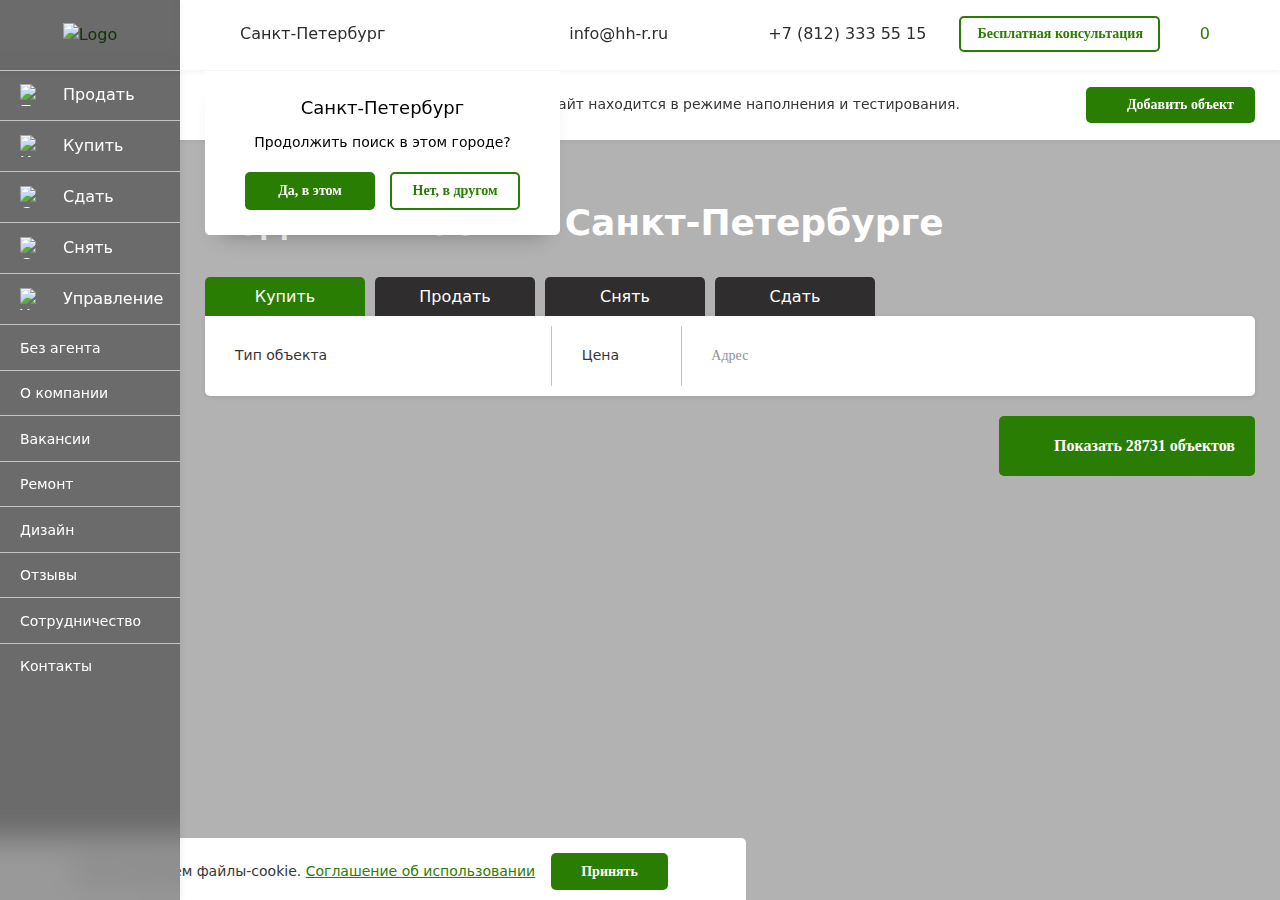
==== commit 5d3d3daf: "Popups are ready" ====
--- a/index.html
+++ b/index.html
@@ -473,6 +473,71 @@
 </div>
 <!--+footer()-->
 <!--  start modals-->
+<div class="modal-win" id="modal-cookie" style="display: block">
+    <div class="form-wrap wrap-cookie">
+            <span>Мы используем файлы-cookie. <a class="link-modal" href="#modal-policy">Соглашение об использовании</a></span>
+            <button class="form-wrap__btn btn" id="close-cookie">Принять</button>
+    </div>
+</div>
+<!-- /#modal-cookie-->
+
+<div class="modal-win" id="modal-policy" style="display: none">
+    <div class="form-wrap wrap-policy">
+            <div class="wrap-policy__title">Соглашение об использовании cookie-файлов</div>
+            <div class="wrap-policy__text">
+                <li>
+                    1. Общие сведения
+                </li>
+                <p>
+                    На Сайте HouseHunters применяется технология сбора информации с использованием cookie-файлов, которая позволяет повысить эффективность Сайта HouseHunters. Сookie-файлы — это небольшие текстовые файлы, размещаемые на пользовательском устройстве веб-сайтами, которые посещались пользователем. Они широко используются для того, чтобы веб-сайты могли работать эффективнее, а также, чтобы предоставлять необходимую информацию владельцам, администрации веб-сайта. Использование cookie-файлов — стандартная на данный момент практика для большинства веб-сайтов. Посещая Сайт HouseHunters пользователь соглашается с условиями использования cookie-файлов, описанными в настоящем документе, в том числе с тем, что ООО «Айриэлтор» (Адрес: 107 023, г. Москва, ул. Электрозаводская, д. 27 стр. 8, пом. I, этаж 5, ОГРН 1 137 746 481 190) может использовать cookie-файлы и иные данные для их последующей обработки, а также может передавать их третьим лицам для проведения исследований и предоставления услуг Партнерами HouseHunters.
+                </p> 
+                
+                
+                <li>
+                    2. Цели использования cookie-файлов
+                </li>
+                <p>
+                    Целями использования cookie-файлов на Сайтах HouseHunters являются:
+                    • повышение удобства использования Сайтов HouseHunters (оптимизация структуры и содержимого Сайтов HouseHunters);
+                    • персонализация взаимодействия (таргетированная реклама объявлений);
+                    • оптимизация сервисов, услуг на сайте HouseHunters в соответствии с интересами и потребностями пользователей;
+                    • создание профиля пользователей;
+                    • идентификации пользователей;
+                    • оценка эффективности рекламных кампаний.
+                </p>
+                <p>
+                    Для достижения указанных целей, собираемые данные могут передаваться Партнерам HouseHunters, которые оказывают помощь Циан в предоставлении услуг. К категориям таких получателей относятся: веб-аналитика, обработка данных, реклама, информационные и рекламные рассылки и другие услуги.
+                </p>
+
+                <li>
+                    1. Общие сведения
+                </li>
+                <p>
+                    На Сайте HouseHunters применяется технология сбора информации с использованием cookie-файлов, которая позволяет повысить эффективность Сайта HouseHunters. Сookie-файлы — это небольшие текстовые файлы, размещаемые на пользовательском устройстве веб-сайтами, которые посещались пользователем. Они широко используются для того, чтобы веб-сайты могли работать эффективнее, а также, чтобы предоставлять необходимую информацию владельцам, администрации веб-сайта. Использование cookie-файлов — стандартная на данный момент практика для большинства веб-сайтов. Посещая Сайт HouseHunters пользователь соглашается с условиями использования cookie-файлов, описанными в настоящем документе, в том числе с тем, что ООО «Айриэлтор» (Адрес: 107 023, г. Москва, ул. Электрозаводская, д. 27 стр. 8, пом. I, этаж 5, ОГРН 1 137 746 481 190) может использовать cookie-файлы и иные данные для их последующей обработки, а также может передавать их третьим лицам для проведения исследований и предоставления услуг Партнерами HouseHunters.
+                </p> 
+                
+                
+                <li>
+                    2. Цели использования cookie-файлов
+                </li>
+                <p>
+                    Целями использования cookie-файлов на Сайтах HouseHunters являются:
+                    • повышение удобства использования Сайтов HouseHunters (оптимизация структуры и содержимого Сайтов HouseHunters);
+                    • персонализация взаимодействия (таргетированная реклама объявлений);
+                    • оптимизация сервисов, услуг на сайте HouseHunters в соответствии с интересами и потребностями пользователей;
+                    • создание профиля пользователей;
+                    • идентификации пользователей;
+                    • оценка эффективности рекламных кампаний.
+                </p>
+            </div>
+            <div class="wrap-policy__buttons">
+                <button class="btn" id="close-policy-cancel" data-fancybox-close>Отменить</button>
+                <button class="form-wrap__btn btn" data-fancybox-close id="close-policy">Принять</button>
+            </div>
+
+    </div>
+</div>
+<!-- /#modal-policy-->
 
 <div class="modal-win" id="modal-hello" style="display: none">
     <div class="form-wrap wrap-hello">
--- a/main.min.css
+++ b/main.min.css
@@ -1674,7 +1674,137 @@
 
 color: #2F2D2D;
 }
-
+#modal-cookie{
+    left: 180px;
+    position: fixed;
+    bottom: 0;
+    z-index: 1;
+    max-width: fit-content;
+    padding: 10px 78px;
+    border-radius: 0 5px 0px 0;
+    background-color: #fff;
+}
+
+.wrap-cookie{
+    display: flex;
+    flex-direction: row;
+    align-items: baseline;
+}
+.wrap-cookie button{
+    padding: 10px 30px !important;
+    width: fit-content;
+    font-size: 14px;
+}
+.wrap-cookie span{
+    margin-right: 16px;
+    font-size: 14px;
+}
+.wrap-cookie span a{
+    text-decoration: underline;
+}
+#modal-policy{
+    padding: 30px 0px 30px 30px;
+    max-width: 60%;
+    overflow: hidden;
+}
+.wrap-policy__text--clear{
+    height: 30px;
+    width: 100%;
+
+}
+.wrap-policy__title{
+    font-weight: bold;
+    font-size: 20px;
+    height: 50px;
+    background: #f8f7f7;
+
+}
+.wrap-policy__text{
+    max-height: 500px;
+    overflow: auto;
+    padding-right: 30px;
+}
+
+.wrap-policy__text li{
+    font-weight: 500;
+    font-size: 18px;
+    list-style-type: none;
+    margin: 30px 0;
+}
+.wrap-policy__text p{
+    font-weight: 400;
+    font-size: 16px;
+}
+.wrap-policy__text::before,
+.wrap-policy__text::after{
+    position: absolute;
+    content: '';
+    width: 100%;
+    height: 1px;
+    left: 0;
+    background-color:#C4C4C4 ;
+}
+.wrap-policy__text::after{
+    bottom: 100px;
+}
+
+.wrap-policy__buttons{
+    font-size: 20px;
+    height: 50px;
+    width: 100%;
+    display: flex;
+    margin-top: 20px;
+    justify-content: flex-end;
+    padding-right: 20px;
+}
+.wrap-policy__buttons button{
+    padding: 10px 30px !important;
+    width: fit-content;
+    font-size: 14px;
+}
+#close-policy-cancel{
+    color: #2A7D03;
+    font-weight: 500;
+}
+@media (max-width: 1280px){
+    #modal-cookie{
+        left: 0;
+    }
+}
+@media (max-width: 900px){
+    #modal-policy {
+        max-width: 100%;
+    }
+}
+@media (max-width: 768px){
+    #modal-cookie{
+        max-width: 100%;
+        border-radius: 0;
+        -webkit-border-radius: 0;
+        -moz-border-radius: 0;
+        -ms-border-radius: 0;
+        -o-border-radius: 0;
+        padding: 10px;
+        top: 0;
+        bottom: unset;
+}
+.wrap-policy__title {
+    font-size: 18px;
+    padding: 10px 0;
+    width: 90%;
+}
+.wrap-cookie{
+    justify-content: space-between;
+    align-items: center;
+}
+.header {
+    top: 62px;
+    position: relative;
+}
+#modal-policy {
+    padding: 0px 0px 20px 20px;
+    }
+}
 @media (max-width: 500px){
     .wrap-hello div {
         font-size: 22px;
@@ -1685,6 +1815,15 @@
         height: 56px;
     }
     .wrap-hello p{
+        font-size: 16px;
+    }
+    .wrap-policy__title {
+        height: 70px;
+    }
+}
+
+@media (max-width: 340px){
+    .wrap-policy__title {
         font-size: 16px;
     }
 }
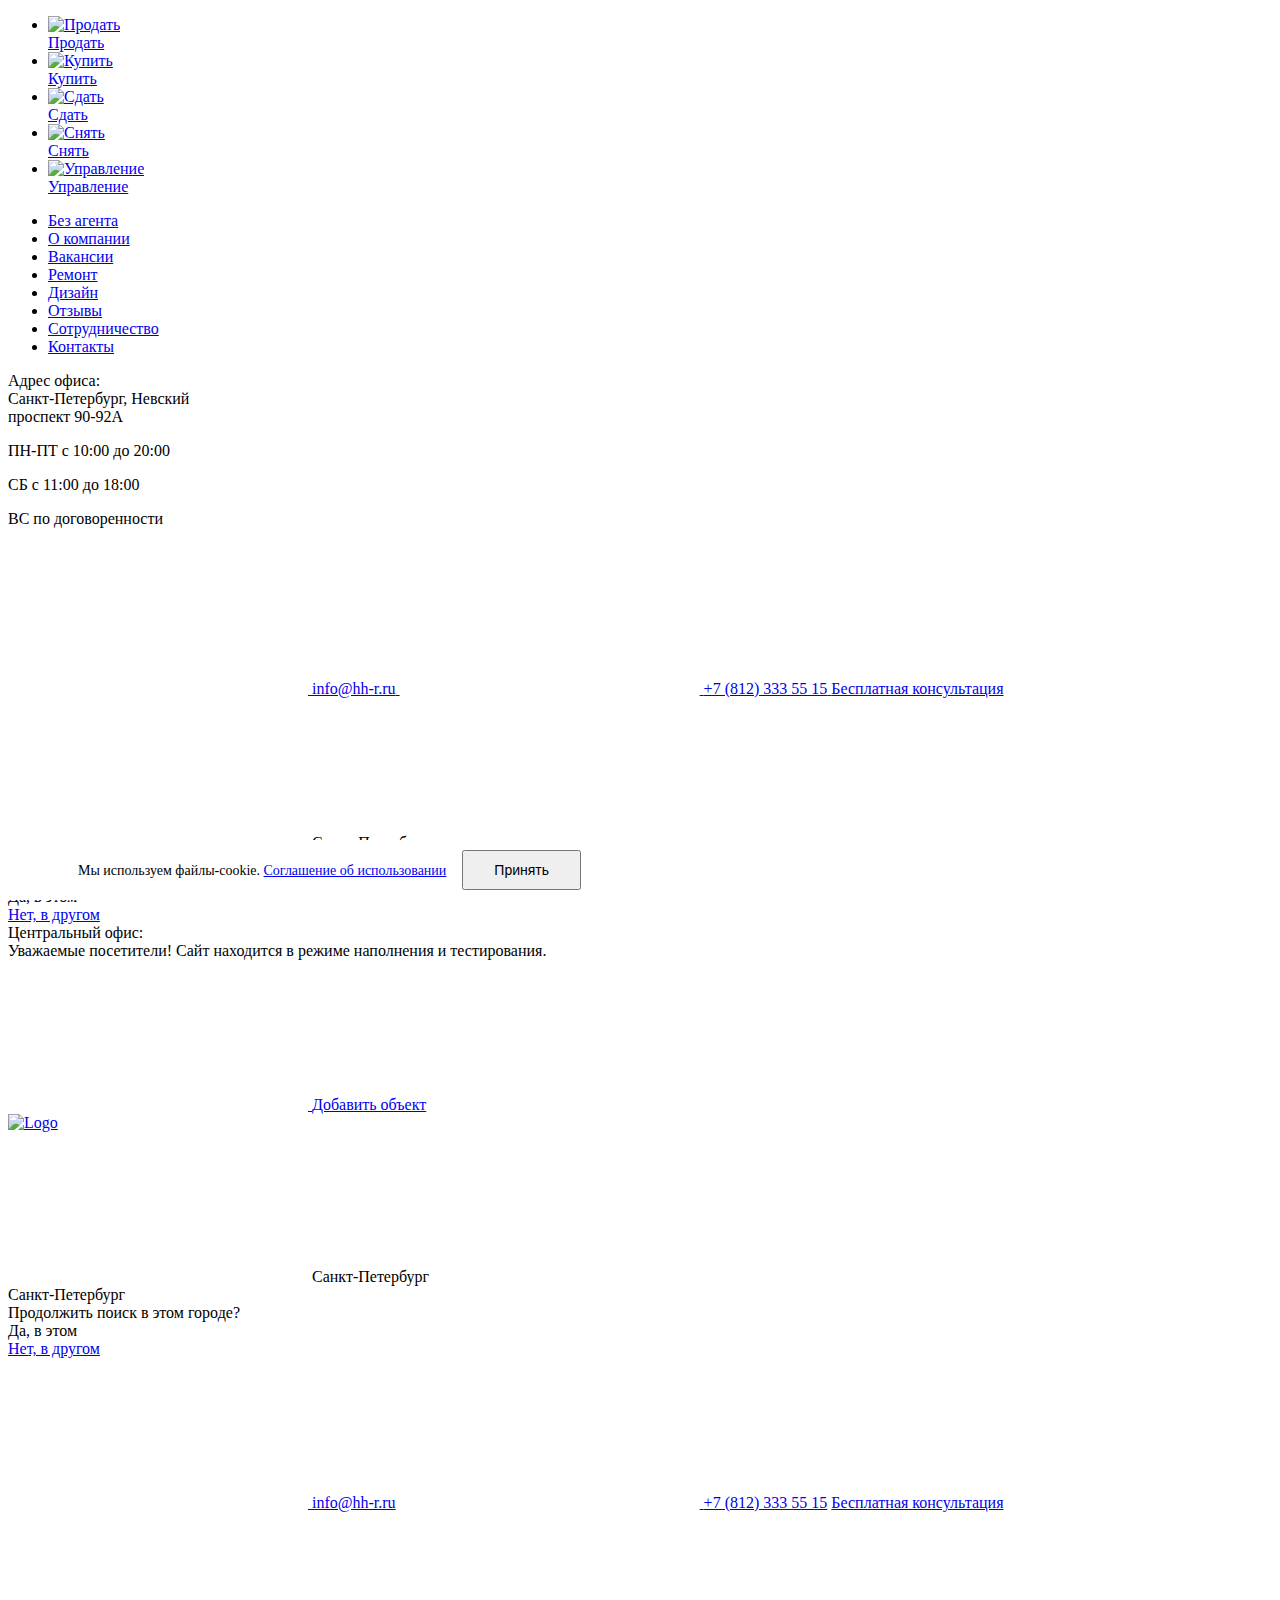
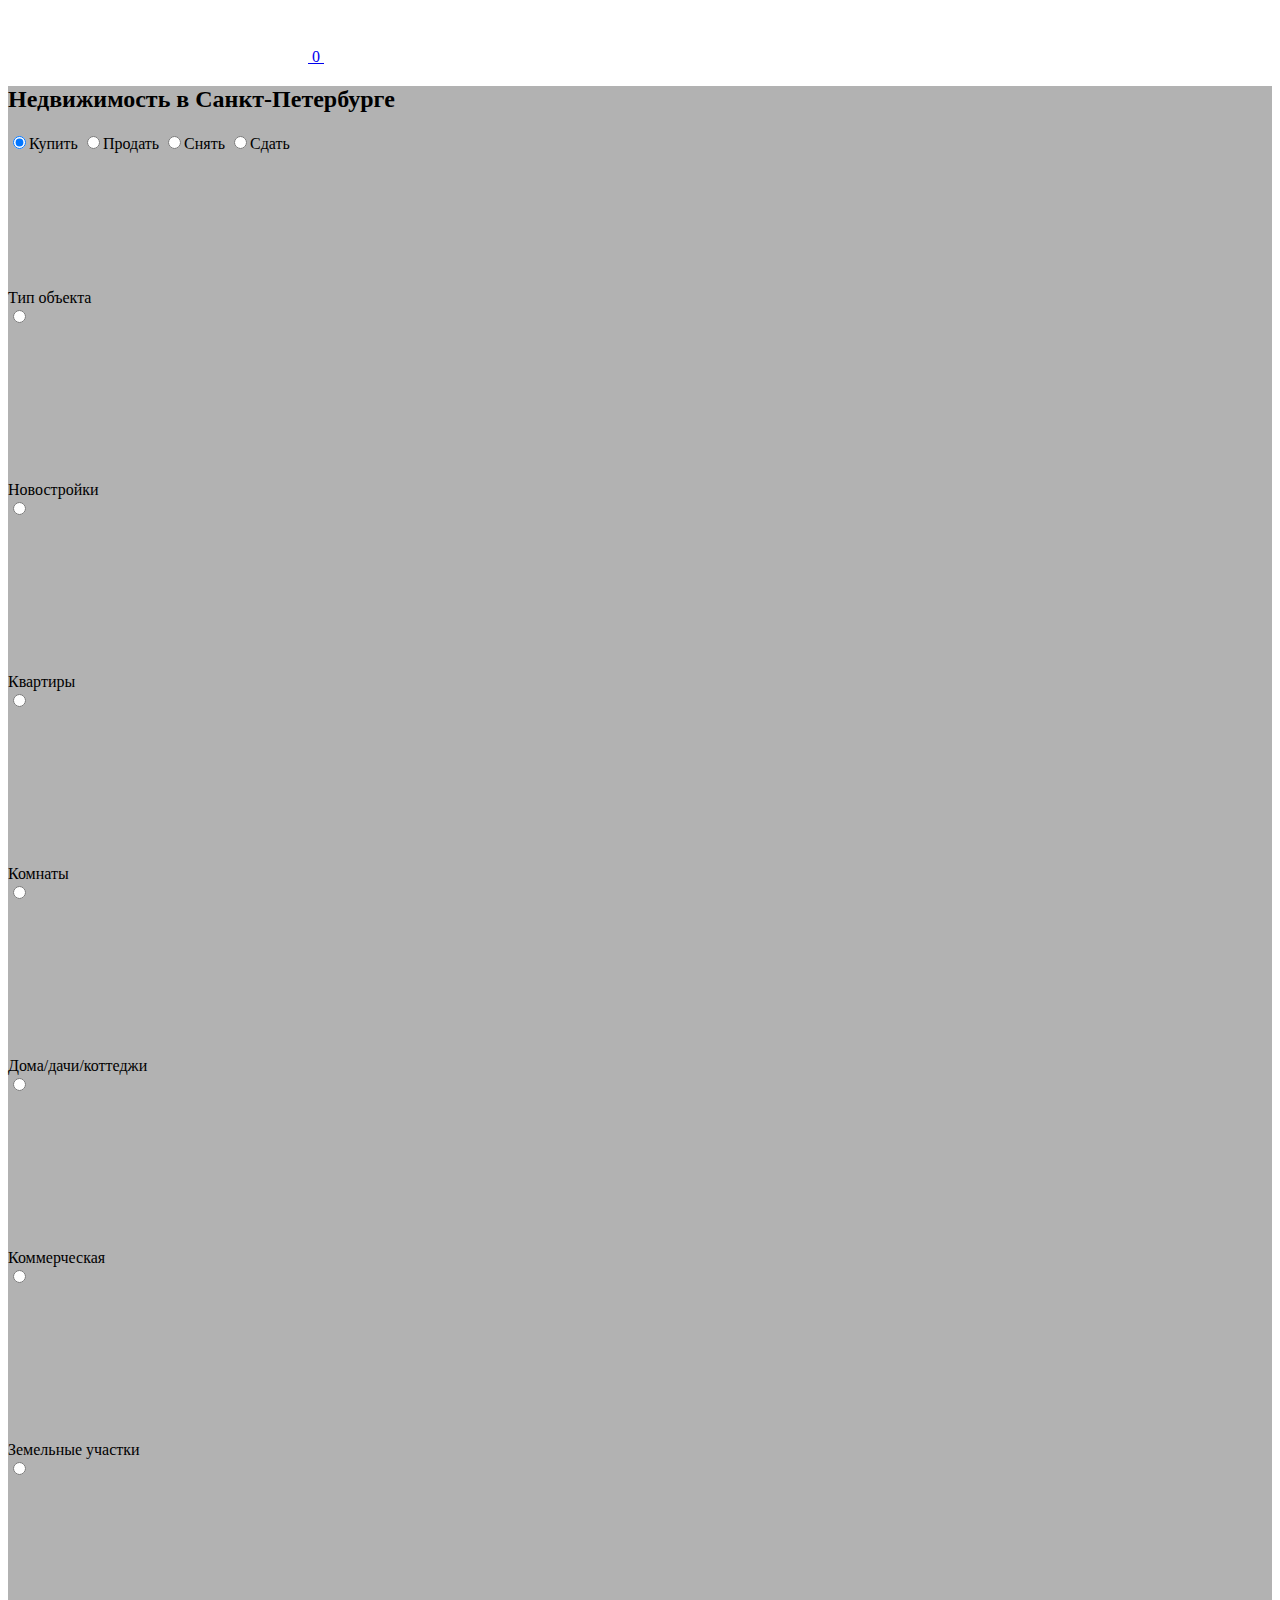
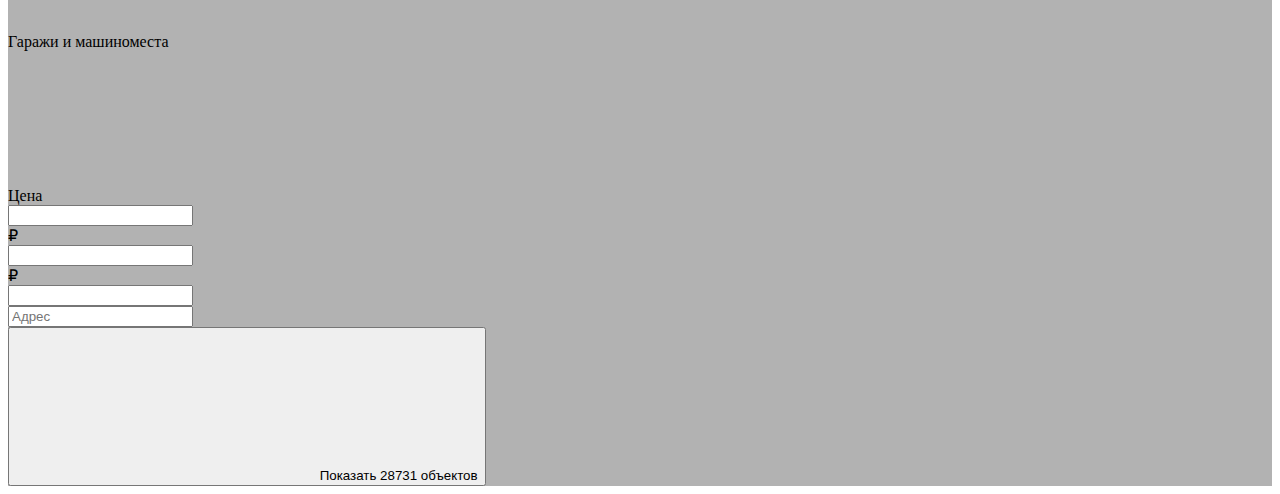
==== commit 863c62fa: "new css included to all html" ====
--- a/index.html
+++ b/index.html
@@ -27,7 +27,8 @@
     <!--range slider-->
     <link rel="stylesheet" href="https://house-hunters.ru/libs/ion-rangeslider/css/ion.rangeSlider.min.css"/>
     <link rel="stylesheet" href="https://house-hunters.ru/libs/@fancyapps/fancybox/jquery.fancybox.min.css"/>
-    <link rel="stylesheet" href="main.min.css"/>
+    <link rel="stylesheet" href="https://house-hunters.ru/css/main.min.css"/>
+    <link rel="stylesheet" href="main.customized.css"/>
     <link rel="stylesheet" href="https://house-hunters.ru/css/costume.css"/>
 
     <script src="https://www.google.com/recaptcha/api.js?render=6Lf7adIZAAAAAMuJ10heEL_x7PEY1RtYTNxOBVpP"></script>
--- a/main.customized.css
+++ b/main.customized.css
@@ -0,0 +1,368 @@
+@charset "UTF-8";
+
+.wrap-hello{
+    display: flex;
+    flex-direction: column;
+    align-items: center;
+}
+.wrap-hello div{
+    font-weight: bold;
+    font-size: 2em;
+    color: #267F00;
+    text-align: center;
+    line-height: 1.2em;
+    margin: 16px 0 40px 0;
+}
+.wrap-hello p{
+font-style: normal;
+font-weight: normal;
+font-size: 1.3em;
+text-align: center;
+
+color: #2F2D2D;
+}
+#modal-cookie{
+    left: 180px;
+    position: fixed;
+    bottom: 0;
+    z-index: 1;
+    max-width: fit-content;
+    padding: 10px 78px;
+    border-radius: 0 5px 0px 0;
+    background-color: #fff;
+}
+
+.wrap-cookie{
+    display: flex;
+    flex-direction: row;
+    align-items: baseline;
+}
+.wrap-cookie button{
+    padding: 10px 30px !important;
+    width: fit-content;
+    font-size: 14px;
+}
+.wrap-cookie span{
+    margin-right: 16px;
+    font-size: 14px;
+}
+.wrap-cookie span a{
+    text-decoration: underline;
+}
+#modal-policy{
+    padding: 30px 0px 30px 30px;
+    max-width: 60%;
+    overflow: hidden;
+}
+.wrap-policy__text--clear{
+    height: 30px;
+    width: 100%;
+
+}
+.wrap-policy__title{
+    font-weight: bold;
+    font-size: 20px;
+    height: 50px;
+    background: #f8f7f7;
+
+}
+.wrap-policy__text{
+    max-height: 500px;
+    overflow: auto;
+    padding-right: 30px;
+}
+
+.wrap-policy__text li{
+    font-weight: 500;
+    font-size: 18px;
+    list-style-type: none;
+    margin: 30px 0;
+}
+.wrap-policy__text p{
+    font-weight: 400;
+    font-size: 16px;
+}
+.wrap-policy__text::before,
+.wrap-policy__text::after{
+    position: absolute;
+    content: '';
+    width: 100%;
+    height: 1px;
+    left: 0;
+    background-color:#C4C4C4 ;
+}
+.wrap-policy__text::after{
+    bottom: 100px;
+}
+
+.wrap-policy__buttons{
+    font-size: 20px;
+    height: 50px;
+    width: 100%;
+    display: flex;
+    margin-top: 20px;
+    justify-content: flex-end;
+    padding-right: 20px;
+}
+.wrap-policy__buttons button{
+    padding: 10px 30px !important;
+    width: fit-content;
+    font-size: 14px;
+}
+#close-policy-cancel{
+    color: #2A7D03;
+    font-weight: 500;
+}
+
+@media (max-width: 1280px){
+    #modal-cookie{
+        left: 0;
+    }
+}
+@media (max-width: 900px){
+    #modal-policy {
+        max-width: 100%;
+    }
+}
+@media (max-width: 768px){
+    #modal-cookie{
+        max-width: 100%;
+        border-radius: 0;
+        -webkit-border-radius: 0;
+        -moz-border-radius: 0;
+        -ms-border-radius: 0;
+        -o-border-radius: 0;
+        padding: 10px;
+        top: 0;
+        bottom: unset;
+}
+.wrap-policy__title {
+    font-size: 18px;
+    padding: 10px 0;
+    width: 90%;
+}
+.wrap-cookie{
+    justify-content: space-between;
+    align-items: center;
+}
+.header {
+    top: 62px;
+    position: relative;
+}
+#modal-policy {
+    padding: 0px 0px 20px 20px;
+    }
+}
+@media (max-width: 500px){
+    .wrap-hello div {
+        font-size: 22px;
+        margin: 16px 0 20px 0;
+    }
+    .wrap-hello img {
+        width: 53px;
+        height: 56px;
+    }
+    .wrap-hello p{
+        font-size: 16px;
+    }
+    .wrap-policy__title {
+        height: 70px;
+    }
+}
+
+@media (max-width: 340px){
+    .wrap-policy__title {
+        font-size: 16px;
+    }
+}
+
+
+.widget .form-wrap__more-filters-btn {
+    display: -webkit-box;
+    display: -ms-flexbox;
+    display: flex;
+    -webkit-box-orient: vertical;
+    -webkit-box-direction: normal;
+    -ms-flex-direction: column;
+    flex-direction: column;
+    padding: 20px 0 0;
+    font-weight: 500;
+    -webkit-box-align: center;
+    -ms-flex-align: center;
+    align-items: center;
+    width: fit-content;
+}
+
+.widget .sort-popup-content-js {
+    display: none;
+    position: absolute !important;
+    width: fit-content !important;
+    right: 0 !important;
+    margin-left: 84% !important;
+    top: 50px;
+}
+
+.widget .form-wrap__more-filters-btns{
+    display: flex;
+    justify-content: space-between;
+    position: relative;
+    width: 100%;
+
+}
+.widget .form-wrap__more-filters-btn span {
+    font-weight: 500;
+    font-size: .875rem;
+    line-height: 1.28571;
+    margin-bottom: .625rem
+}
+
+.widget .form-wrap__more-filters-btn .icon {
+    font-size: .625rem
+}
+
+.widget .form-wrap__more-filters-btn.active .icon {
+    -webkit-transform: rotateX(180deg);
+    transform: rotateX(180deg);
+    -moz-transform: rotateX(180deg);
+    -ms-transform: rotateX(180deg);
+    -o-transform: rotateX(180deg);
+}
+
+.widget .form-wrap__more-filters-btn.main-page-btn {
+    background-color: #fff;
+    padding-bottom: 20px
+}
+
+.sProdCard__group{
+    display: flex;
+    align-items: center;
+}
+.tour-btn{
+    max-width: 220px !important;
+    min-width: 220px !important;
+    max-height: 36px !important;
+    margin-right: 20px;
+}
+.sProdCard__price-like-strip.d-none.d-sm-flex{
+    align-items: center;
+}
+@media (min-width: 1280px){
+    .widget .sort-popup-content-js {
+        display: none;
+        position: absolute !important;
+        width: fit-content !important;
+        right: 0 !important;
+        margin-left: 84% !important;
+        top: 50px;
+    }
+}
+@media (min-width: 768px){
+    .widget .sort-popup-content-js .form-wrap__long-ch-cont {
+        padding: 0.875rem 0.575rem 0.875rem 0.875rem;
+    }
+    
+    .widget .sort-popup-content-js{
+        min-width: 165px;
+    }
+
+}
+@media (max-width:1279.98px) {
+
+    .widget .sort-popup-content-js {
+        margin-left: 82% !important;
+    }
+}
+
+@media (max-width:991.98px) {
+    .widget .sort-popup-content-js {
+        margin-left: 76% !important;
+    }
+}
+
+@media (max-width:767.98px) {
+    .only-desc{
+        display: none!important;
+    }
+    .widget .form-wrap__sort-strip {
+        -webkit-box-align: stretch;
+        -ms-flex-align: stretch;
+        align-items: stretch;
+        color: #363636;
+        background-color: #fff;
+        -webkit-box-shadow: 0 1px 5px rgba(0, 0, 0, .1);
+        box-shadow: 0 1px 5px rgba(0, 0, 0, .1);
+        border-radius: 5px;
+        padding: 0.875rem .9375rem;
+        margin-top: 10px;
+        -webkit-border-radius: 5px;
+        -moz-border-radius: 5px;
+        -ms-border-radius: 5px;
+        -o-border-radius: 5px;
+        max-height: 50px;
+        align-items: center;
+        display: flex;
+        justify-content: space-between;
+    }
+
+    .widget .form-wrap__sort-strip-sort-cont {
+        -webkit-box-align: stretch;
+        -ms-flex-align: stretch;
+        align-items: stretch;
+        color: #363636;
+        background-color: #fff;
+        -webkit-box-shadow: 0 1px 5px rgba(0, 0, 0, .1);
+        box-shadow: 0 1px 5px rgba(0, 0, 0, .1);
+        border-radius: 5px;
+        padding: 0.875rem .9375rem;
+        margin-top: 10px;
+        -webkit-border-radius: 5px;
+        -moz-border-radius: 5px;
+        -ms-border-radius: 5px;
+        -o-border-radius: 5px;
+        max-height: 50px;
+        align-items: center;
+        display: none;
+        justify-content: space-between;
+    }
+    .form-wrap__more-filters-btn.sort-btn-js.d-md-none{
+        width: 100%;
+        flex-direction: row;
+        align-items: baseline;
+        justify-content: space-between;
+        padding: 9px 0 0;
+    }
+    .mob-sort-popup-content-js{
+        overflow: hidden;
+        opacity: 0;
+        transition: all .7s ease-out;
+        -webkit-transition: all .7s ease-out;
+        -moz-transition: all .7s ease-out;
+        -ms-transition: all .7s ease-out;
+        -o-transition: all .7s ease-out;
+}
+    .form-wrap__pop-up-content.object-type.mob-sort-popup-content-js.form-wrap__sort-strip-sort-cont.d-md-none.active{
+        display: flex;
+        position: relative !important;
+        margin-left: 0 !important;
+        width: 100% !important;
+        top: 0;
+        max-height: 100px;
+        height: 100px;
+        opacity: 1;
+    }
+
+    .sort-popup-content-js{
+
+        display: none !important;
+    }
+}
+
+@media (max-width:575.98px) {
+
+    .tour-btn{
+        max-width: 100% !important;
+        min-width: 100% !important;
+        max-height: 36px !important;
+        margin: 0 0 20px 0;
+    }
+}